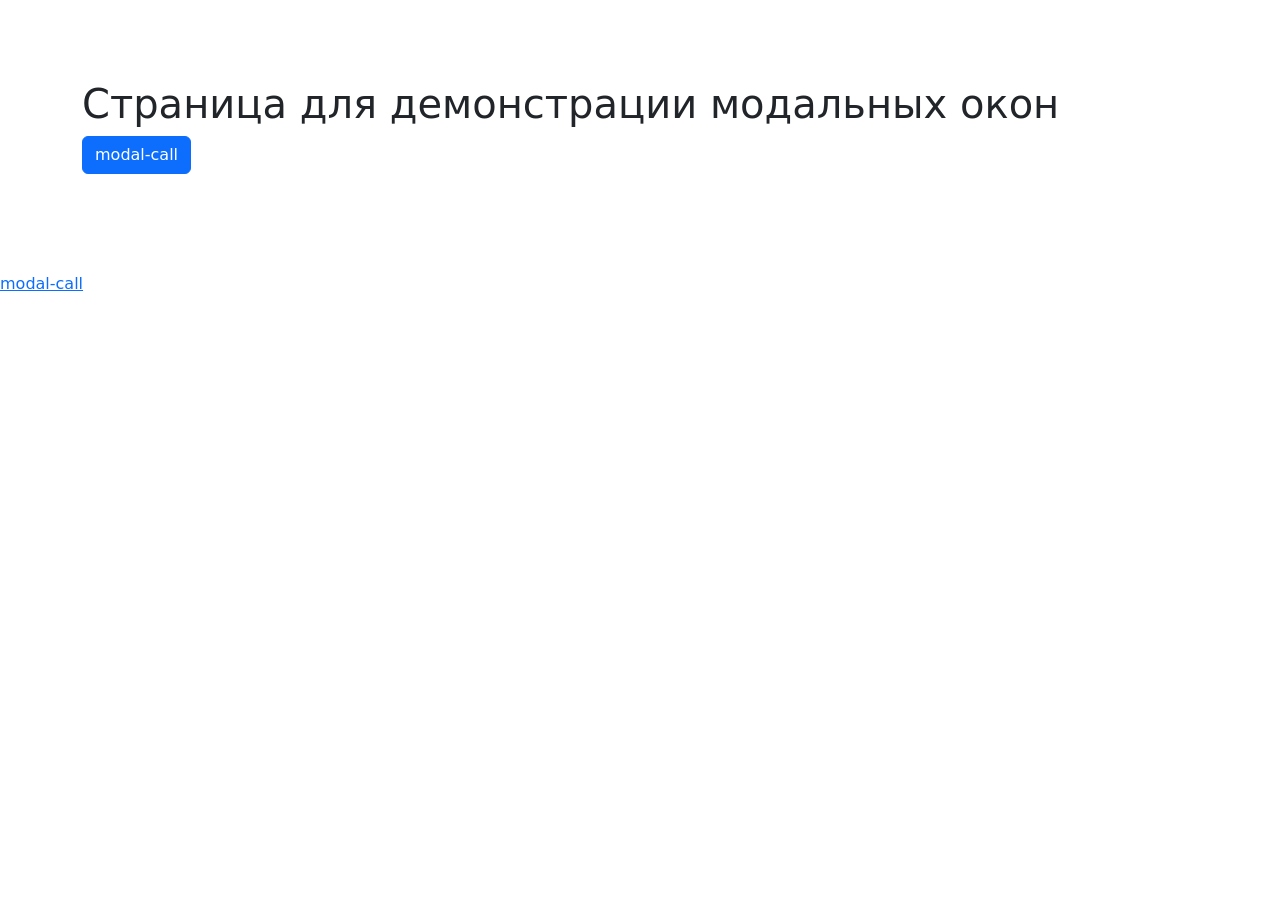
==== public/00-modal.html @ 49422bde "first commit" ====
<!DOCTYPE html>
<html lang="ru">
	<head>
		<meta charset="utf-8">
		<title>Модальные окна</title>
		<meta name="description" content="о чем страница">
		<meta http-equiv="X-UA-Compatible" content="IE=edge">
		<meta name="viewport" content="width=device-width,initial-scale=1.0,  shrink-to-fit=no">
		<link type="image/ico" href="img/favicon.ico" rel="shortcut icon"><meta name="format-detection" content="telephone=no"> 
		<link href="libs/swiper/swiper-bundle.min.css" rel="stylesheet"/>
		<link href="libs/@fancyapps/ui/fancybox.css" rel="stylesheet"/>
		<link href="css/main.min.css" rel="stylesheet"/>
	</head>
	<body>
		<div class="main-wrapper">
			<main>
				<div class="section container">
					<h1>Страница для  демонстрации модальных окон</h1>
					<div class="row">
												<div class="col-auto mb-2"><a class="btn btn-primary" href="#" data-src="modal-call" data-fancybox="modal">modal-call</a></div>
					</div>
				</div>
			</main>
		</div>
		<!--  start modals--><a class="link-modal-js" href="modal-call">modal-call </a>
		<div id="modal-call" style="display: none">
			<div class="modal-win">
				<div class="form-wrap">
					<form>
						<div class="text-center">
							<div class="form-wrap__title form-data h3 ttu">Обратный звонок
							</div>
							<p class="after-headline">Заполните заявку и&nbsp;мы&nbsp;с&nbsp;Вами свяжемся в&nbsp;течение 15&nbsp;минут</p>
						</div>
						<div class="form-wrap__input-wrap form-group"><input class="form-wrap__input form-control" name="text" type="text" placeholder="Ваше Имя" required="required"/> 
						</div>
						<!-- +e.input-wrap-->
						<button class="form-wrap__btn btn" type="submit"> 
						</button>
						<div class="form-wrap__policy">
							<label class="custom-input form-check"><input class="custom-input__input form-check-input" name="checkbox" type="checkbox" checked="checked"/><small class="custom-input__text text-secondary">Согласен на обработку и хранение моих персональных данных в соответствии с условиями</small>
							</label>
						</div>
					</form>
				</div>
			</div>
		</div>
		<!-- #modal-call-->
		<!-- end modals-->
		<script src="libs/jquery/jquery.min.js"></script>
		<script src="libs/@fancyapps/ui/fancybox.umd.js"> </script>
		<script src="libs/swiper/swiper-bundle.min.js"> </script>
		<script src="libs/inputmask/inputmask.min.js"> </script>
		<script src="js/common.js"></script>
	</body>
</html>
---- public/css/main.min.css ----
@charset "UTF-8";.icon{fill:currentColor;display:inline-block;height:1em;width:1em}.icon-basket{font-size:2.4rem;width:.9166666667em}.icon-check{font-size:2.7rem;width:1em}.icon-fb,.icon-instagram{font-size:2.4rem;width:1em}.icon-telegram,.icon-viber{font-size:1.6rem;width:1em}.icon-vk{font-size:2.4rem;width:1em}.icon-whatsapp{font-size:1.6rem;width:1em}:root,[data-bs-theme=light]{--bs-blue:#0d6efd;--bs-indigo:#6610f2;--bs-purple:#6f42c1;--bs-pink:#d63384;--bs-red:#dc3545;--bs-orange:#fd7e14;--bs-yellow:#ffc107;--bs-green:#198754;--bs-teal:#20c997;--bs-cyan:#0dcaf0;--bs-black:#000;--bs-white:#fff;--bs-gray:#6c757d;--bs-gray-dark:#343a40;--bs-gray-100:#f8f9fa;--bs-gray-200:#e9ecef;--bs-gray-300:#dee2e6;--bs-gray-400:#ced4da;--bs-gray-500:#adb5bd;--bs-gray-600:#6c757d;--bs-gray-700:#495057;--bs-gray-800:#343a40;--bs-gray-900:#212529;--bs-primary:#0d6efd;--bs-secondary:#6c757d;--bs-success:#198754;--bs-info:#0dcaf0;--bs-warning:#ffc107;--bs-danger:#dc3545;--bs-light:#f8f9fa;--bs-dark:#212529;--bs-primary-rgb:13,110,253;--bs-secondary-rgb:108,117,125;--bs-success-rgb:25,135,84;--bs-info-rgb:13,202,240;--bs-warning-rgb:255,193,7;--bs-danger-rgb:220,53,69;--bs-light-rgb:248,249,250;--bs-dark-rgb:33,37,41;--bs-primary-text:#0a58ca;--bs-secondary-text:#6c757d;--bs-success-text:#146c43;--bs-info-text:#087990;--bs-warning-text:#997404;--bs-danger-text:#b02a37;--bs-light-text:#6c757d;--bs-dark-text:#495057;--bs-primary-bg-subtle:#cfe2ff;--bs-secondary-bg-subtle:#f8f9fa;--bs-success-bg-subtle:#d1e7dd;--bs-info-bg-subtle:#cff4fc;--bs-warning-bg-subtle:#fff3cd;--bs-danger-bg-subtle:#f8d7da;--bs-light-bg-subtle:#fcfcfd;--bs-dark-bg-subtle:#ced4da;--bs-primary-border-subtle:#9ec5fe;--bs-secondary-border-subtle:#e9ecef;--bs-success-border-subtle:#a3cfbb;--bs-info-border-subtle:#9eeaf9;--bs-warning-border-subtle:#ffe69c;--bs-danger-border-subtle:#f1aeb5;--bs-light-border-subtle:#e9ecef;--bs-dark-border-subtle:#adb5bd;--bs-white-rgb:255,255,255;--bs-black-rgb:0,0,0;--bs-body-color-rgb:33,37,41;--bs-font-sans-serif:"roboto",system-ui,-apple-system,"Segoe UI",Roboto,"Helvetica Neue",Arial,"Noto Sans","Liberation Sans",sans-serif,"Apple Color Emoji","Segoe UI Emoji","Segoe UI Symbol","Noto Color Emoji";--bs-font-monospace:SFMono-Regular,Menlo,Monaco,Consolas,"Liberation Mono","Courier New",monospace;--bs-gradient:linear-gradient(180deg,hsla(0,0%,100%,.15),hsla(0,0%,100%,0));--bs-body-font-family:var(--bs-font-sans-serif);--bs-body-font-size:1rem;--bs-body-font-weight:400;--bs-body-line-height:1.5;--bs-body-color:#212529;--bs-emphasis-color-rgb:0,0,0;--bs-secondary-color:rgba(33,37,41,.75);--bs-secondary-color-rgb:33,37,41;--bs-secondary-bg:#e9ecef;--bs-secondary-bg-rgb:233,236,239;--bs-tertiary-color:rgba(33,37,41,.5);--bs-tertiary-color-rgb:33,37,41;--bs-tertiary-bg:#f8f9fa;--bs-tertiary-bg-rgb:248,249,250;--bs-body-bg:#fff;--bs-body-bg-rgb:255,255,255;--bs-link-color:#0d6efd;--bs-link-color-rgb:13,110,253;--bs-link-decoration:underline;--bs-link-hover-color:#0a58ca;--bs-link-hover-color-rgb:10,88,202;--bs-code-color:#d63384;--bs-border-width:1px;--bs-border-style:solid;--bs-border-color:#dee2e6;--bs-border-color-translucent:rgba(0,0,0,.175);--bs-border-radius:0.375rem;--bs-border-radius-sm:0.25rem;--bs-border-radius-lg:0.5rem;--bs-border-radius-xl:1rem;--bs-border-radius-2xl:2rem;--bs-border-radius-pill:50rem;--bs-box-shadow:0 0.5rem 1rem rgba(var(--bs-body-color-rgb),0.15);--bs-box-shadow-sm:0 0.125rem 0.25rem rgba(var(--bs-body-color-rgb),0.075);--bs-box-shadow-lg:0 1rem 3rem rgba(var(--bs-body-color-rgb),0.175);--bs-box-shadow-inset:inset 0 1px 2px rgba(var(--bs-body-color-rgb),0.075);--bs-emphasis-color:#000;--bs-form-control-bg:var(--bs-body-bg);--bs-form-control-disabled-bg:var(--bs-secondary-bg);--bs-highlight-bg:#fff3cd;--bs-breakpoint-xs:0;--bs-breakpoint-sm:576px;--bs-breakpoint-md:768px;--bs-breakpoint-lg:992px;--bs-breakpoint-xl:1200px;--bs-breakpoint-xxl:1400px}[data-bs-theme=dark]{--bs-body-color:#adb5bd;--bs-body-color-rgb:173,181,189;--bs-body-bg:#212529;--bs-body-bg-rgb:33,37,41;--bs-emphasis-color:#f8f9fa;--bs-emphasis-color-rgb:248,249,250;--bs-secondary-color:rgba(173,181,189,.75);--bs-secondary-color-rgb:173,181,189;--bs-secondary-bg:#343a40;--bs-secondary-bg-rgb:52,58,64;--bs-tertiary-color:rgba(173,181,189,.5);--bs-tertiary-color-rgb:173,181,189;--bs-tertiary-bg:#2b3035;--bs-tertiary-bg-rgb:43,48,53;--bs-emphasis-color:#fff;--bs-primary-text:#6ea8fe;--bs-secondary-text:#dee2e6;--bs-success-text:#75b798;--bs-info-text:#6edff6;--bs-warning-text:#ffda6a;--bs-danger-text:#ea868f;--bs-light-text:#f8f9fa;--bs-dark-text:#dee2e6;--bs-primary-bg-subtle:#031633;--bs-secondary-bg-subtle:#212529;--bs-success-bg-subtle:#051b11;--bs-info-bg-subtle:#032830;--bs-warning-bg-subtle:#332701;--bs-danger-bg-subtle:#2c0b0e;--bs-light-bg-subtle:#343a40;--bs-dark-bg-subtle:#1a1d20;--bs-primary-border-subtle:#084298;--bs-secondary-border-subtle:#495057;--bs-success-border-subtle:#0f5132;--bs-info-border-subtle:#055160;--bs-warning-border-subtle:#664d03;--bs-danger-border-subtle:#842029;--bs-light-border-subtle:#495057;--bs-dark-border-subtle:#343a40;--bs-heading-color:#fff;--bs-link-color:#6ea8fe;--bs-link-hover-color:#9ec5fe;--bs-link-color-rgb:110,168,254;--bs-link-hover-color-rgb:158,197,254;--bs-code-color:#e685b5;--bs-border-color:#495057;--bs-border-color-translucent:hsla(0,0%,100%,.15)}*,:after,:before{box-sizing:border-box}body{-webkit-text-size-adjust:100%;-webkit-tap-highlight-color:rgba(0,0,0,0);background-color:var(--bs-body-bg);color:var(--bs-body-color);font-family:var(--bs-body-font-family);font-size:var(--bs-body-font-size);font-weight:var(--bs-body-font-weight);line-height:var(--bs-body-line-height);margin:0;text-align:var(--bs-body-text-align)}hr{border:0;border-top:var(--bs-border-width) solid;color:inherit;margin:1rem 0;opacity:.25}.h1,.h2,.h3,.h4,.h5,.h6,h1,h2,h3,h4,h5,h6{color:var(--bs-heading-color,inherit);font-weight:500;line-height:1.2;margin-bottom:.5rem;margin-top:0}.h1,h1{font-size:calc(1.375rem + 1.5vw)}.h2,h2{font-size:calc(1.325rem + .9vw)}.h3,h3{font-size:calc(1.3rem + .6vw)}.h4,h4{font-size:calc(1.275rem + .3vw)}.h5,h5{font-size:1.25rem}.h6,h6{font-size:1rem}p{margin-bottom:1rem;margin-top:0}abbr[title]{cursor:help;-webkit-text-decoration:underline dotted;text-decoration:underline dotted;-webkit-text-decoration-skip-ink:none;text-decoration-skip-ink:none}address{font-style:normal;line-height:inherit;margin-bottom:1rem}ol,ul{padding-left:2rem}dl,ol,ul{margin-bottom:1rem;margin-top:0}ol ol,ol ul,ul ol,ul ul{margin-bottom:0}dt{font-weight:700}dd{margin-bottom:.5rem;margin-left:0}blockquote{margin:0 0 1rem}b,strong{font-weight:bolder}.small,small{font-size:.875em}.mark,mark{background-color:var(--bs-highlight-bg);padding:.1875em}sub,sup{font-size:.75em;line-height:0;position:relative;vertical-align:baseline}sub{bottom:-.25em}sup{top:-.5em}a{color:rgba(var(--bs-link-color-rgb),var(--bs-link-opacity,1));text-decoration:underline}a:hover{--bs-link-color-rgb:var(--bs-link-hover-color-rgb)}a:not([href]):not([class]),a:not([href]):not([class]):hover{color:inherit;text-decoration:none}code,kbd,pre,samp{font-family:var(--bs-font-monospace);font-size:1em}pre{display:block;font-size:.875em;margin-bottom:1rem;margin-top:0;overflow:auto}pre code{color:inherit;font-size:inherit;word-break:normal}code{word-wrap:break-word;color:var(--bs-code-color);font-size:.875em}a>code{color:inherit}kbd{background-color:var(--bs-body-color);border-radius:.25rem;color:var(--bs-body-bg);font-size:.875em;padding:.1875rem .375rem}kbd kbd{font-size:1em;padding:0}figure{margin:0 0 1rem}img,svg{vertical-align:middle}table{border-collapse:collapse;caption-side:bottom}caption{color:var(--bs-secondary-color);padding-bottom:.5rem;padding-top:.5rem;text-align:left}th{text-align:inherit;text-align:-webkit-match-parent}tbody,td,tfoot,th,thead,tr{border:0 solid;border-color:inherit}label{display:inline-block}button{border-radius:0}button:focus:not(:focus-visible){outline:0}button,input,optgroup,select,textarea{font-family:inherit;font-size:inherit;line-height:inherit;margin:0}button,select{text-transform:none}[role=button]{cursor:pointer}select{word-wrap:normal}select:disabled{opacity:1}[list]:not([type=date]):not([type=datetime-local]):not([type=month]):not([type=week]):not([type=time])::-webkit-calendar-picker-indicator{display:none!important}[type=button],[type=reset],[type=submit],button{-webkit-appearance:button}[type=button]:not(:disabled),[type=reset]:not(:disabled),[type=submit]:not(:disabled),button:not(:disabled){cursor:pointer}::-moz-focus-inner{border-style:none;padding:0}textarea{resize:vertical}fieldset{border:0;margin:0;min-width:0;padding:0}legend{float:left;font-size:calc(1.275rem + .3vw);line-height:inherit;margin-bottom:.5rem;padding:0;width:100%}legend+*{clear:left}::-webkit-datetime-edit-day-field,::-webkit-datetime-edit-fields-wrapper,::-webkit-datetime-edit-hour-field,::-webkit-datetime-edit-minute,::-webkit-datetime-edit-month-field,::-webkit-datetime-edit-text,::-webkit-datetime-edit-year-field{padding:0}::-webkit-inner-spin-button{height:auto}[type=search]{-webkit-appearance:textfield;outline-offset:-2px}::-webkit-search-decoration{-webkit-appearance:none}::-webkit-color-swatch-wrapper{padding:0}::-webkit-file-upload-button{-webkit-appearance:button;font:inherit}::file-selector-button{-webkit-appearance:button;font:inherit}output{display:inline-block}iframe{border:0}summary{cursor:pointer;display:list-item}progress{vertical-align:baseline}[hidden]{display:none!important}.lead{font-size:1.25rem;font-weight:300}.display-1{font-size:calc(1.625rem + 4.5vw);font-weight:300;line-height:1.2}.display-2{font-size:calc(1.575rem + 3.9vw);font-weight:300;line-height:1.2}.display-3{font-size:calc(1.525rem + 3.3vw);font-weight:300;line-height:1.2}.display-4{font-size:calc(1.475rem + 2.7vw);font-weight:300;line-height:1.2}.display-5{font-size:calc(1.425rem + 2.1vw);font-weight:300;line-height:1.2}.display-6{font-size:calc(1.375rem + 1.5vw);font-weight:300;line-height:1.2}.list-inline,.list-unstyled{list-style:none;padding-left:0}.list-inline-item{display:inline-block}.list-inline-item:not(:last-child){margin-right:.5rem}.initialism{font-size:.875em;text-transform:uppercase}.blockquote{font-size:1.25rem;margin-bottom:1rem}.blockquote>:last-child{margin-bottom:0}.blockquote-footer{color:#6c757d;font-size:.875em;margin-bottom:1rem;margin-top:-1rem}.blockquote-footer:before{content:"— "}.container,.container-fluid,.container-lg,.container-md,.container-sm,.container-xl,.container-xxl{--bs-gutter-x:1.5rem;--bs-gutter-y:0;margin-left:auto;margin-right:auto;padding-left:calc(var(--bs-gutter-x)*.5);padding-right:calc(var(--bs-gutter-x)*.5);width:100%}.row{--bs-gutter-x:1.5rem;--bs-gutter-y:0;display:flex;flex-wrap:wrap;margin-left:calc(var(--bs-gutter-x)*-.5);margin-right:calc(var(--bs-gutter-x)*-.5);margin-top:calc(var(--bs-gutter-y)*-1)}.row>*{flex-shrink:0;margin-top:var(--bs-gutter-y);max-width:100%;padding-left:calc(var(--bs-gutter-x)*.5);padding-right:calc(var(--bs-gutter-x)*.5);width:100%}.col{flex:1 0 0%}.row-cols-auto>*{flex:0 0 auto;width:auto}.row-cols-1>*{flex:0 0 auto;width:100%}.row-cols-2>*{flex:0 0 auto;width:50%}.row-cols-3>*{flex:0 0 auto;width:33.3333333333%}.row-cols-4>*{flex:0 0 auto;width:25%}.row-cols-5>*{flex:0 0 auto;width:20%}.row-cols-6>*{flex:0 0 auto;width:16.6666666667%}.col-auto{flex:0 0 auto;width:auto}.col-1{flex:0 0 auto;width:8.33333333%}.col-2{flex:0 0 auto;width:16.66666667%}.col-3{flex:0 0 auto;width:25%}.col-4{flex:0 0 auto;width:33.33333333%}.col-5{flex:0 0 auto;width:41.66666667%}.col-6{flex:0 0 auto;width:50%}.col-7{flex:0 0 auto;width:58.33333333%}.col-8{flex:0 0 auto;width:66.66666667%}.col-9{flex:0 0 auto;width:75%}.col-10{flex:0 0 auto;width:83.33333333%}.col-11{flex:0 0 auto;width:91.66666667%}.col-12{flex:0 0 auto;width:100%}.offset-1{margin-left:8.33333333%}.offset-2{margin-left:16.66666667%}.offset-3{margin-left:25%}.offset-4{margin-left:33.33333333%}.offset-5{margin-left:41.66666667%}.offset-6{margin-left:50%}.offset-7{margin-left:58.33333333%}.offset-8{margin-left:66.66666667%}.offset-9{margin-left:75%}.offset-10{margin-left:83.33333333%}.offset-11{margin-left:91.66666667%}.g-0,.gx-0{--bs-gutter-x:0}.g-0,.gy-0{--bs-gutter-y:0}.g-1,.gx-1{--bs-gutter-x:0.25rem}.g-1,.gy-1{--bs-gutter-y:0.25rem}.g-2,.gx-2{--bs-gutter-x:0.5rem}.g-2,.gy-2{--bs-gutter-y:0.5rem}.g-3,.gx-3{--bs-gutter-x:1rem}.g-3,.gy-3{--bs-gutter-y:1rem}.g-4,.gx-4{--bs-gutter-x:1.5rem}.g-4,.gy-4{--bs-gutter-y:1.5rem}.g-5,.gx-5{--bs-gutter-x:3rem}.g-5,.gy-5{--bs-gutter-y:3rem}.form-label{margin-bottom:.5rem}.col-form-label{font-size:inherit;line-height:1.5;margin-bottom:0;padding-bottom:calc(.375rem + var(--bs-border-width));padding-top:calc(.375rem + var(--bs-border-width))}.col-form-label-lg{font-size:1.25rem;padding-bottom:calc(.5rem + var(--bs-border-width));padding-top:calc(.5rem + var(--bs-border-width))}.col-form-label-sm{font-size:.875rem;padding-bottom:calc(.25rem + var(--bs-border-width));padding-top:calc(.25rem + var(--bs-border-width))}.form-text{color:var(--bs-secondary-color);font-size:.875em;margin-top:.25rem}.form-control{-webkit-appearance:none;-moz-appearance:none;appearance:none;background-clip:padding-box;background-color:var(--bs-form-control-bg);border:var(--bs-border-width) solid var(--bs-border-color);border-radius:.375rem;color:var(--bs-body-color);display:block;font-size:1rem;font-weight:400;line-height:1.5;padding:.375rem .75rem;transition:border-color .15s ease-in-out,box-shadow .15s ease-in-out;width:100%}.form-control[type=file]{overflow:hidden}.form-control[type=file]:not(:disabled):not([readonly]){cursor:pointer}.form-control:focus{background-color:var(--bs-form-control-bg);border-color:#86b7fe;box-shadow:0 0 0 .25rem rgba(13,110,253,.25);color:var(--bs-body-color);outline:0}.form-control::-webkit-date-and-time-value{height:1.5em}.form-control::-webkit-datetime-edit{display:block;padding:0}.form-control::-moz-placeholder{color:var(--bs-secondary-color);opacity:1}.form-control::placeholder{color:var(--bs-secondary-color);opacity:1}.form-control:disabled{background-color:var(--bs-form-control-disabled-bg);opacity:1}.form-control::-webkit-file-upload-button{-webkit-margin-end:.75rem;background-color:var(--bs-tertiary-bg);border:0 solid;border-color:inherit;border-inline-end-width:var(--bs-border-width);border-radius:0;color:var(--bs-body-color);margin:-.375rem -.75rem;margin-inline-end:.75rem;padding:.375rem .75rem;pointer-events:none;-webkit-transition:color .15s ease-in-out,background-color .15s ease-in-out,border-color .15s ease-in-out,box-shadow .15s ease-in-out;transition:color .15s ease-in-out,background-color .15s ease-in-out,border-color .15s ease-in-out,box-shadow .15s ease-in-out}.form-control::file-selector-button{-webkit-margin-end:.75rem;background-color:var(--bs-tertiary-bg);border:0 solid;border-color:inherit;border-inline-end-width:var(--bs-border-width);border-radius:0;color:var(--bs-body-color);margin:-.375rem -.75rem;margin-inline-end:.75rem;padding:.375rem .75rem;pointer-events:none;transition:color .15s ease-in-out,background-color .15s ease-in-out,border-color .15s ease-in-out,box-shadow .15s ease-in-out}.form-control:hover:not(:disabled):not([readonly])::-webkit-file-upload-button{background-color:var(--bs-secondary-bg)}.form-control:hover:not(:disabled):not([readonly])::file-selector-button{background-color:var(--bs-secondary-bg)}.form-control-plaintext{background-color:transparent;border:solid transparent;border-width:var(--bs-border-width) 0;color:var(--bs-body-color);display:block;line-height:1.5;margin-bottom:0;padding:.375rem 0;width:100%}.form-control-plaintext:focus{outline:0}.form-control-plaintext.form-control-lg,.form-control-plaintext.form-control-sm{padding-left:0;padding-right:0}.form-control-sm{border-radius:.25rem;font-size:.875rem;min-height:calc(1.5em + .5rem + var(--bs-border-width)*2);padding:.25rem .5rem}.form-control-sm::-webkit-file-upload-button{-webkit-margin-end:.5rem;margin:-.25rem -.5rem;margin-inline-end:.5rem;padding:.25rem .5rem}.form-control-sm::file-selector-button{-webkit-margin-end:.5rem;margin:-.25rem -.5rem;margin-inline-end:.5rem;padding:.25rem .5rem}.form-control-lg{border-radius:.5rem;font-size:1.25rem;min-height:calc(1.5em + 1rem + var(--bs-border-width)*2);padding:.5rem 1rem}.form-control-lg::-webkit-file-upload-button{-webkit-margin-end:1rem;margin:-.5rem -1rem;margin-inline-end:1rem;padding:.5rem 1rem}.form-control-lg::file-selector-button{-webkit-margin-end:1rem;margin:-.5rem -1rem;margin-inline-end:1rem;padding:.5rem 1rem}textarea.form-control{min-height:calc(1.5em + .75rem + var(--bs-border-width)*2)}textarea.form-control-sm{min-height:calc(1.5em + .5rem + var(--bs-border-width)*2)}textarea.form-control-lg{min-height:calc(1.5em + 1rem + var(--bs-border-width)*2)}.form-control-color{height:calc(1.5em + .75rem + var(--bs-border-width)*2);padding:.375rem;width:3rem}.form-control-color:not(:disabled):not([readonly]){cursor:pointer}.form-control-color::-moz-color-swatch{border:0!important;border-radius:.375rem}.form-control-color::-webkit-color-swatch{border-radius:.375rem}.form-control-color.form-control-sm{height:calc(1.5em + .5rem + var(--bs-border-width)*2)}.form-control-color.form-control-lg{height:calc(1.5em + 1rem + var(--bs-border-width)*2)}.form-select,.select2-container--default .select2-selection--single{--bs-form-select-bg-img:url("data:image/svg+xml;charset=utf-8,%3Csvg xmlns='http://www.w3.org/2000/svg' viewBox='0 0 16 16'%3E%3Cpath fill='none' stroke='%23343a40' stroke-linecap='round' stroke-linejoin='round' stroke-width='2' d='m2 5 6 6 6-6'/%3E%3C/svg%3E");-moz-padding-start:calc(.75rem - 3px);-webkit-appearance:none;-moz-appearance:none;appearance:none;background-color:var(--bs-form-control-bg);background-image:var(--bs-form-select-bg-img),var(--bs-form-select-bg-icon,none);background-position:right .75rem center;background-repeat:no-repeat;background-size:16px 12px;border:var(--bs-border-width) solid var(--bs-border-color);border-radius:.375rem;color:var(--bs-body-color);display:block;font-size:1rem;font-weight:400;line-height:1.5;padding:.375rem 2.25rem .375rem .75rem;transition:border-color .15s ease-in-out,box-shadow .15s ease-in-out;width:100%}.form-select:focus,.select2-container--default .select2-selection--single:focus{border-color:#86b7fe;box-shadow:0 0 0 .25rem rgba(13,110,253,.25);outline:0}.form-select[multiple],.form-select[size]:not([size="1"]),.select2-container--default [multiple].select2-selection--single,.select2-container--default [size].select2-selection--single:not([size="1"]){background-image:none;padding-right:.75rem}.form-select:disabled,.select2-container--default .select2-selection--single:disabled{background-color:var(--bs-form-control-disabled-bg)}.form-select:-moz-focusring,.select2-container--default .select2-selection--single:-moz-focusring{color:transparent;text-shadow:0 0 0 var(--bs-body-color)}.form-select-sm{border-radius:.25rem;font-size:.875rem;padding-bottom:.25rem;padding-left:.5rem;padding-top:.25rem}.form-select-lg{border-radius:.5rem;font-size:1.25rem;padding-bottom:.5rem;padding-left:1rem;padding-top:.5rem}.select2-container--default [data-bs-theme=dark] .select2-selection--single,[data-bs-theme=dark] .form-select,[data-bs-theme=dark] .select2-container--default .select2-selection--single{--bs-form-select-bg-img:url("data:image/svg+xml;charset=utf-8,%3Csvg xmlns='http://www.w3.org/2000/svg' viewBox='0 0 16 16'%3E%3Cpath fill='none' stroke='%23adb5bd' stroke-linecap='round' stroke-linejoin='round' stroke-width='2' d='m2 5 6 6 6-6'/%3E%3C/svg%3E")}.form-check{display:block;margin-bottom:.125rem;min-height:1.5rem;padding-left:1.5em}.form-check .form-check-input{float:left;margin-left:-1.5em}.form-check-reverse{padding-left:0;padding-right:1.5em;text-align:right}.form-check-reverse .form-check-input{float:right;margin-left:0;margin-right:-1.5em}.form-check-input{--bs-form-check-bg:var(--bs-form-control-bg);color-adjust:exact;-webkit-appearance:none;-moz-appearance:none;appearance:none;background-color:var(--bs-form-check-bg);background-image:var(--bs-form-check-bg-image);background-position:50%;background-repeat:no-repeat;background-size:contain;border:var(--bs-border-width) solid var(--bs-border-color);height:1em;margin-top:.25em;-webkit-print-color-adjust:exact;print-color-adjust:exact;vertical-align:top;width:1em}.form-check-input[type=checkbox]{border-radius:.25em}.form-check-input[type=radio]{border-radius:50%}.form-check-input:active{filter:brightness(90%)}.form-check-input:focus{border-color:#86b7fe;box-shadow:0 0 0 .25rem rgba(13,110,253,.25);outline:0}.form-check-input:checked{background-color:#0d6efd;border-color:#0d6efd}.form-check-input:checked[type=checkbox]{--bs-form-check-bg-image:url("data:image/svg+xml;charset=utf-8,%3Csvg xmlns='http://www.w3.org/2000/svg' viewBox='0 0 20 20'%3E%3Cpath fill='none' stroke='%23fff' stroke-linecap='round' stroke-linejoin='round' stroke-width='3' d='m6 10 3 3 6-6'/%3E%3C/svg%3E")}.form-check-input:checked[type=radio]{--bs-form-check-bg-image:url("data:image/svg+xml;charset=utf-8,%3Csvg xmlns='http://www.w3.org/2000/svg' viewBox='-4 -4 8 8'%3E%3Ccircle r='2' fill='%23fff'/%3E%3C/svg%3E")}.form-check-input[type=checkbox]:indeterminate{--bs-form-check-bg-image:url("data:image/svg+xml;charset=utf-8,%3Csvg xmlns='http://www.w3.org/2000/svg' viewBox='0 0 20 20'%3E%3Cpath fill='none' stroke='%23fff' stroke-linecap='round' stroke-linejoin='round' stroke-width='3' d='M6 10h8'/%3E%3C/svg%3E");background-color:#0d6efd;border-color:#0d6efd}.form-check-input:disabled{filter:none;opacity:.5;pointer-events:none}.form-check-input:disabled~.form-check-label,.form-check-input[disabled]~.form-check-label{cursor:default;opacity:.5}.form-switch{padding-left:2.5em}.form-switch .form-check-input{--bs-form-switch-bg:url("data:image/svg+xml;charset=utf-8,%3Csvg xmlns='http://www.w3.org/2000/svg' viewBox='-4 -4 8 8'%3E%3Ccircle r='3' fill='rgba(0, 0, 0, 0.25)'/%3E%3C/svg%3E");background-image:var(--bs-form-switch-bg);background-position:0;border-radius:2em;margin-left:-2.5em;transition:background-position .15s ease-in-out;width:2em}.form-switch .form-check-input:focus{--bs-form-switch-bg:url("data:image/svg+xml;charset=utf-8,%3Csvg xmlns='http://www.w3.org/2000/svg' viewBox='-4 -4 8 8'%3E%3Ccircle r='3' fill='%2386b7fe'/%3E%3C/svg%3E")}.form-switch .form-check-input:checked{--bs-form-switch-bg:url("data:image/svg+xml;charset=utf-8,%3Csvg xmlns='http://www.w3.org/2000/svg' viewBox='-4 -4 8 8'%3E%3Ccircle r='3' fill='%23fff'/%3E%3C/svg%3E");background-position:100%}.form-switch.form-check-reverse{padding-left:0;padding-right:2.5em}.form-switch.form-check-reverse .form-check-input{margin-left:0;margin-right:-2.5em}.form-check-inline{display:inline-block;margin-right:1rem}.btn-check{clip:rect(0,0,0,0);pointer-events:none;position:absolute}.btn-check:disabled+.btn,.btn-check[disabled]+.btn{filter:none;opacity:.65;pointer-events:none}[data-bs-theme=dark] .form-switch .form-check-input:not(:checked):not(:focus){--bs-form-switch-bg:url("data:image/svg+xml;charset=utf-8,%3Csvg xmlns='http://www.w3.org/2000/svg' viewBox='-4 -4 8 8'%3E%3Ccircle r='3' fill='rgba(255, 255, 255, 0.25)'/%3E%3C/svg%3E")}.form-range{-webkit-appearance:none;-moz-appearance:none;appearance:none;background-color:transparent;height:1.5rem;padding:0;width:100%}.form-range:focus{outline:0}.form-range:focus::-webkit-slider-thumb{box-shadow:0 0 0 1px #fff,0 0 0 .25rem rgba(13,110,253,.25)}.form-range:focus::-moz-range-thumb{box-shadow:0 0 0 1px #fff,0 0 0 .25rem rgba(13,110,253,.25)}.form-range::-moz-focus-outer{border:0}.form-range::-webkit-slider-thumb{-webkit-appearance:none;appearance:none;background-color:#0d6efd;border:0;border-radius:1rem;height:1rem;margin-top:-.25rem;-webkit-transition:background-color .15s ease-in-out,border-color .15s ease-in-out,box-shadow .15s ease-in-out;transition:background-color .15s ease-in-out,border-color .15s ease-in-out,box-shadow .15s ease-in-out;width:1rem}.form-range::-webkit-slider-thumb:active{background-color:#b6d4fe}.form-range::-webkit-slider-runnable-track{background-color:var(--bs-tertiary-bg);border-color:transparent;border-radius:1rem;color:transparent;cursor:pointer;height:.5rem;width:100%}.form-range::-moz-range-thumb{-moz-appearance:none;appearance:none;background-color:#0d6efd;border:0;border-radius:1rem;height:1rem;-moz-transition:background-color .15s ease-in-out,border-color .15s ease-in-out,box-shadow .15s ease-in-out;transition:background-color .15s ease-in-out,border-color .15s ease-in-out,box-shadow .15s ease-in-out;width:1rem}.form-range::-moz-range-thumb:active{background-color:#b6d4fe}.form-range::-moz-range-track{background-color:var(--bs-tertiary-bg);border-color:transparent;border-radius:1rem;color:transparent;cursor:pointer;height:.5rem;width:100%}.form-range:disabled{pointer-events:none}.form-range:disabled::-webkit-slider-thumb{background-color:var(--bs-secondary-color)}.form-range:disabled::-moz-range-thumb{background-color:var(--bs-secondary-color)}.form-floating{position:relative}.form-floating:before:not(.form-control:disabled){background-color:var(--bs-form-control-bg);border-radius:.375rem;content:"";height:1.875em;left:var(--bs-border-width);position:absolute;top:var(--bs-border-width);width:calc(100% - 1.125em - .5625rem)}.form-floating>.form-control,.form-floating>.form-control-plaintext,.form-floating>.form-select,.select2-container--default .form-floating>.select2-selection--single{height:calc(3.5rem + var(--bs-border-width)*2);line-height:1.25}.form-floating>label{border:var(--bs-border-width) solid transparent;height:100%;left:0;overflow:hidden;padding:1rem .75rem;pointer-events:none;position:absolute;text-align:start;text-overflow:ellipsis;top:0;transform-origin:0 0;transition:opacity .1s ease-in-out,transform .1s ease-in-out;white-space:nowrap;width:100%}.form-floating>.form-control,.form-floating>.form-control-plaintext{padding:1rem .75rem}.form-floating>.form-control-plaintext::-moz-placeholder,.form-floating>.form-control::-moz-placeholder{color:transparent}.form-floating>.form-control-plaintext::placeholder,.form-floating>.form-control::placeholder{color:transparent}.form-floating>.form-control-plaintext:not(:-moz-placeholder-shown),.form-floating>.form-control:not(:-moz-placeholder-shown){padding-bottom:.625rem;padding-top:1.625rem}.form-floating>.form-control-plaintext:focus,.form-floating>.form-control-plaintext:not(:placeholder-shown),.form-floating>.form-control:focus,.form-floating>.form-control:not(:placeholder-shown){padding-bottom:.625rem;padding-top:1.625rem}.form-floating>.form-control-plaintext:-webkit-autofill,.form-floating>.form-control:-webkit-autofill{padding-bottom:.625rem;padding-top:1.625rem}.form-floating>.form-select,.select2-container--default .form-floating>.select2-selection--single{padding-bottom:.625rem;padding-top:1.625rem}.form-floating>.form-control:not(:-moz-placeholder-shown)~label{opacity:.65;transform:scale(.85) translateY(-.5rem) translateX(.15rem)}.form-floating>.form-control-plaintext~label,.form-floating>.form-control:focus~label,.form-floating>.form-control:not(:placeholder-shown)~label,.form-floating>.form-select~label,.select2-container--default .form-floating>.select2-selection--single~label{opacity:.65;transform:scale(.85) translateY(-.5rem) translateX(.15rem)}.form-floating>.form-control:-webkit-autofill~label{opacity:.65;transform:scale(.85) translateY(-.5rem) translateX(.15rem)}.form-floating>.form-control-plaintext~label{border-width:var(--bs-border-width) 0}.form-floating>.form-control:disabled~label{color:#6c757d}.input-group{align-items:stretch;display:flex;flex-wrap:wrap;position:relative;width:100%}.input-group>.form-control,.input-group>.form-floating,.input-group>.form-select,.select2-container--default .input-group>.select2-selection--single{flex:1 1 auto;min-width:0;position:relative;width:1%}.input-group>.form-control:focus,.input-group>.form-floating:focus-within,.input-group>.form-select:focus,.select2-container--default .input-group>.select2-selection--single:focus{z-index:5}.input-group .btn{position:relative;z-index:2}.input-group .btn:focus{z-index:5}.input-group-text{align-items:center;background-color:var(--bs-tertiary-bg);border:var(--bs-border-width) solid var(--bs-border-color);border-radius:.375rem;color:var(--bs-body-color);display:flex;font-size:1rem;font-weight:400;line-height:1.5;padding:.375rem .75rem;text-align:center;white-space:nowrap}.input-group-lg>.btn,.input-group-lg>.form-control,.input-group-lg>.form-select,.input-group-lg>.input-group-text,.select2-container--default .input-group-lg>.select2-selection--single{border-radius:.5rem;font-size:1.25rem;padding:.5rem 1rem}.input-group-sm>.btn,.input-group-sm>.form-control,.input-group-sm>.form-select,.input-group-sm>.input-group-text,.select2-container--default .input-group-sm>.select2-selection--single{border-radius:.25rem;font-size:.875rem;padding:.25rem .5rem}.input-group-lg>.form-select,.input-group-sm>.form-select,.select2-container--default .input-group-lg>.select2-selection--single,.select2-container--default .input-group-sm>.select2-selection--single{padding-right:3rem}.input-group.has-validation>.dropdown-toggle:nth-last-child(n+4),.input-group.has-validation>.form-floating:nth-last-child(n+3)>.form-control,.input-group.has-validation>.form-floating:nth-last-child(n+3)>.form-select,.input-group.has-validation>:nth-last-child(n+3):not(.dropdown-toggle):not(.dropdown-menu):not(.form-floating),.input-group:not(.has-validation)>.dropdown-toggle:nth-last-child(n+3),.input-group:not(.has-validation)>.form-floating:not(:last-child)>.form-control,.input-group:not(.has-validation)>.form-floating:not(:last-child)>.form-select,.input-group:not(.has-validation)>:not(:last-child):not(.dropdown-toggle):not(.dropdown-menu):not(.form-floating),.select2-container--default .input-group.has-validation>.form-floating:nth-last-child(n+3)>.select2-selection--single,.select2-container--default .input-group:not(.has-validation)>.form-floating:not(:last-child)>.select2-selection--single{border-bottom-right-radius:0;border-top-right-radius:0}.input-group>:not(:first-child):not(.dropdown-menu):not(.valid-tooltip):not(.valid-feedback):not(.invalid-tooltip):not(.invalid-feedback){border-bottom-left-radius:0;border-top-left-radius:0;margin-left:calc(var(--bs-border-width)*-1)}.input-group>.form-floating:not(:first-child)>.form-control,.input-group>.form-floating:not(:first-child)>.form-select,.select2-container--default .input-group>.form-floating:not(:first-child)>.select2-selection--single{border-bottom-left-radius:0;border-top-left-radius:0}.valid-feedback{color:var(--bs-success-text);display:none;font-size:.875em;margin-top:.25rem;width:100%}.valid-tooltip{background-color:var(--bs-success);border-radius:var(--bs-border-radius);color:#fff;display:none;font-size:.875rem;margin-top:.1rem;max-width:100%;padding:.25rem .5rem;position:absolute;top:100%;z-index:5}.is-valid~.valid-feedback,.is-valid~.valid-tooltip,.was-validated :valid~.valid-feedback,.was-validated :valid~.valid-tooltip{display:block}.form-control.is-valid,.was-validated .form-control:valid{background-image:url("data:image/svg+xml;charset=utf-8,%3Csvg xmlns='http://www.w3.org/2000/svg' viewBox='0 0 8 8'%3E%3Cpath fill='%23198754' d='M2.3 6.73.6 4.53c-.4-1.04.46-1.4 1.1-.8l1.1 1.4 3.4-3.8c.6-.63 1.6-.27 1.2.7l-4 4.6c-.43.5-.8.4-1.1.1z'/%3E%3C/svg%3E");background-position:right calc(.375em + .1875rem) center;background-repeat:no-repeat;background-size:calc(.75em + .375rem) calc(.75em + .375rem);border-color:var(--bs-success);padding-right:calc(1.5em + .75rem)}.form-control.is-valid:focus,.was-validated .form-control:valid:focus{border-color:var(--bs-success);box-shadow:0 0 0 .25rem rgba(var(--bs-success-rgb),.25)}.was-validated textarea.form-control:valid,textarea.form-control.is-valid{background-position:top calc(.375em + .1875rem) right calc(.375em + .1875rem);padding-right:calc(1.5em + .75rem)}.form-select.is-valid,.select2-container--default .is-valid.select2-selection--single,.select2-container--default .was-validated .select2-selection--single:valid,.was-validated .form-select:valid,.was-validated .select2-container--default .select2-selection--single:valid{border-color:var(--bs-success)}.form-select.is-valid:not([multiple]):not([size]),.form-select.is-valid:not([multiple])[size="1"],.select2-container--default .is-valid.select2-selection--single:not([multiple]):not([size]),.select2-container--default .is-valid.select2-selection--single:not([multiple])[size="1"],.select2-container--default .was-validated .select2-selection--single:valid:not([multiple]):not([size]),.select2-container--default .was-validated .select2-selection--single:valid:not([multiple])[size="1"],.was-validated .form-select:valid:not([multiple]):not([size]),.was-validated .form-select:valid:not([multiple])[size="1"],.was-validated .select2-container--default .select2-selection--single:valid:not([multiple]):not([size]),.was-validated .select2-container--default .select2-selection--single:valid:not([multiple])[size="1"]{--bs-form-select-bg-icon:url("data:image/svg+xml;charset=utf-8,%3Csvg xmlns='http://www.w3.org/2000/svg' viewBox='0 0 8 8'%3E%3Cpath fill='%23198754' d='M2.3 6.73.6 4.53c-.4-1.04.46-1.4 1.1-.8l1.1 1.4 3.4-3.8c.6-.63 1.6-.27 1.2.7l-4 4.6c-.43.5-.8.4-1.1.1z'/%3E%3C/svg%3E");background-position:right .75rem center,center right 2.25rem;background-size:16px 12px,calc(.75em + .375rem) calc(.75em + .375rem);padding-right:4.125rem}.form-select.is-valid:focus,.select2-container--default .is-valid.select2-selection--single:focus,.select2-container--default .was-validated .select2-selection--single:valid:focus,.was-validated .form-select:valid:focus,.was-validated .select2-container--default .select2-selection--single:valid:focus{border-color:var(--bs-success);box-shadow:0 0 0 .25rem rgba(var(--bs-success-rgb),.25)}.form-control-color.is-valid,.was-validated .form-control-color:valid{width:calc(3.75rem + 1.5em)}.form-check-input.is-valid,.was-validated .form-check-input:valid{border-color:var(--bs-success)}.form-check-input.is-valid:checked,.was-validated .form-check-input:valid:checked{background-color:var(--bs-success-text)}.form-check-input.is-valid:focus,.was-validated .form-check-input:valid:focus{box-shadow:0 0 0 .25rem rgba(var(--bs-success-rgb),.25)}.form-check-input.is-valid~.form-check-label,.was-validated .form-check-input:valid~.form-check-label{color:var(--bs-success-text)}.form-check-inline .form-check-input~.valid-feedback{margin-left:.5em}.input-group>.form-control:not(:focus).is-valid,.input-group>.form-floating:not(:focus-within).is-valid,.input-group>.form-select:not(:focus).is-valid,.select2-container--default .input-group>.select2-selection--single:not(:focus).is-valid,.select2-container--default .was-validated .input-group>.select2-selection--single:not(:focus):valid,.was-validated .input-group>.form-control:not(:focus):valid,.was-validated .input-group>.form-floating:not(:focus-within):valid,.was-validated .input-group>.form-select:not(:focus):valid,.was-validated .select2-container--default .input-group>.select2-selection--single:not(:focus):valid{z-index:3}.invalid-feedback{color:var(--bs-danger-text);display:none;font-size:.875em;margin-top:.25rem;width:100%}.invalid-tooltip{background-color:var(--bs-danger);border-radius:var(--bs-border-radius);color:#fff;display:none;font-size:.875rem;margin-top:.1rem;max-width:100%;padding:.25rem .5rem;position:absolute;top:100%;z-index:5}.is-invalid~.invalid-feedback,.is-invalid~.invalid-tooltip,.was-validated :invalid~.invalid-feedback,.was-validated :invalid~.invalid-tooltip{display:block}.form-control.is-invalid,.was-validated .form-control:invalid{background-image:url("data:image/svg+xml;charset=utf-8,%3Csvg xmlns='http://www.w3.org/2000/svg' width='12' height='12' fill='none' stroke='%23dc3545'%3E%3Ccircle cx='6' cy='6' r='4.5'/%3E%3Cpath stroke-linejoin='round' d='M5.8 3.6h.4L6 6.5z'/%3E%3Ccircle cx='6' cy='8.2' r='.6' fill='%23dc3545' stroke='none'/%3E%3C/svg%3E");background-position:right calc(.375em + .1875rem) center;background-repeat:no-repeat;background-size:calc(.75em + .375rem) calc(.75em + .375rem);border-color:var(--bs-danger);padding-right:calc(1.5em + .75rem)}.form-control.is-invalid:focus,.was-validated .form-control:invalid:focus{border-color:var(--bs-danger);box-shadow:0 0 0 .25rem rgba(var(--bs-danger-rgb),.25)}.was-validated textarea.form-control:invalid,textarea.form-control.is-invalid{background-position:top calc(.375em + .1875rem) right calc(.375em + .1875rem);padding-right:calc(1.5em + .75rem)}.form-select.is-invalid,.select2-container--default .is-invalid.select2-selection--single,.select2-container--default .was-validated .select2-selection--single:invalid,.was-validated .form-select:invalid,.was-validated .select2-container--default .select2-selection--single:invalid{border-color:var(--bs-danger)}.form-select.is-invalid:not([multiple]):not([size]),.form-select.is-invalid:not([multiple])[size="1"],.select2-container--default .is-invalid.select2-selection--single:not([multiple]):not([size]),.select2-container--default .is-invalid.select2-selection--single:not([multiple])[size="1"],.select2-container--default .was-validated .select2-selection--single:invalid:not([multiple]):not([size]),.select2-container--default .was-validated .select2-selection--single:invalid:not([multiple])[size="1"],.was-validated .form-select:invalid:not([multiple]):not([size]),.was-validated .form-select:invalid:not([multiple])[size="1"],.was-validated .select2-container--default .select2-selection--single:invalid:not([multiple]):not([size]),.was-validated .select2-container--default .select2-selection--single:invalid:not([multiple])[size="1"]{--bs-form-select-bg-icon:url("data:image/svg+xml;charset=utf-8,%3Csvg xmlns='http://www.w3.org/2000/svg' width='12' height='12' fill='none' stroke='%23dc3545'%3E%3Ccircle cx='6' cy='6' r='4.5'/%3E%3Cpath stroke-linejoin='round' d='M5.8 3.6h.4L6 6.5z'/%3E%3Ccircle cx='6' cy='8.2' r='.6' fill='%23dc3545' stroke='none'/%3E%3C/svg%3E");background-position:right .75rem center,center right 2.25rem;background-size:16px 12px,calc(.75em + .375rem) calc(.75em + .375rem);padding-right:4.125rem}.form-select.is-invalid:focus,.select2-container--default .is-invalid.select2-selection--single:focus,.select2-container--default .was-validated .select2-selection--single:invalid:focus,.was-validated .form-select:invalid:focus,.was-validated .select2-container--default .select2-selection--single:invalid:focus{border-color:var(--bs-danger);box-shadow:0 0 0 .25rem rgba(var(--bs-danger-rgb),.25)}.form-control-color.is-invalid,.was-validated .form-control-color:invalid{width:calc(3.75rem + 1.5em)}.form-check-input.is-invalid,.was-validated .form-check-input:invalid{border-color:var(--bs-danger)}.form-check-input.is-invalid:checked,.was-validated .form-check-input:invalid:checked{background-color:var(--bs-danger-text)}.form-check-input.is-invalid:focus,.was-validated .form-check-input:invalid:focus{box-shadow:0 0 0 .25rem rgba(var(--bs-danger-rgb),.25)}.form-check-input.is-invalid~.form-check-label,.was-validated .form-check-input:invalid~.form-check-label{color:var(--bs-danger-text)}.form-check-inline .form-check-input~.invalid-feedback{margin-left:.5em}.input-group>.form-control:not(:focus).is-invalid,.input-group>.form-floating:not(:focus-within).is-invalid,.input-group>.form-select:not(:focus).is-invalid,.select2-container--default .input-group>.select2-selection--single:not(:focus).is-invalid,.select2-container--default .was-validated .input-group>.select2-selection--single:not(:focus):invalid,.was-validated .input-group>.form-control:not(:focus):invalid,.was-validated .input-group>.form-floating:not(:focus-within):invalid,.was-validated .input-group>.form-select:not(:focus):invalid,.was-validated .select2-container--default .input-group>.select2-selection--single:not(:focus):invalid{z-index:4}.btn{--bs-btn-padding-x:0.75rem;--bs-btn-padding-y:0.375rem;--bs-btn-font-family: ;--bs-btn-font-size:1rem;--bs-btn-font-weight:400;--bs-btn-line-height:1.5;--bs-btn-color:#212529;--bs-btn-bg:transparent;--bs-btn-border-width:var(--bs-border-width);--bs-btn-border-color:transparent;--bs-btn-border-radius:0.375rem;--bs-btn-hover-border-color:transparent;--bs-btn-box-shadow:inset 0 1px 0 hsla(0,0%,100%,.15),0 1px 1px rgba(0,0,0,.075);--bs-btn-disabled-opacity:0.65;--bs-btn-focus-box-shadow:0 0 0 0.25rem rgba(var(--bs-btn-focus-shadow-rgb),.5);background-color:var(--bs-btn-bg);border:var(--bs-btn-border-width) solid var(--bs-btn-border-color);border-radius:var(--bs-btn-border-radius);color:var(--bs-btn-color);cursor:pointer;display:inline-block;font-family:var(--bs-btn-font-family);font-size:var(--bs-btn-font-size);font-weight:var(--bs-btn-font-weight);line-height:var(--bs-btn-line-height);padding:var(--bs-btn-padding-y) var(--bs-btn-padding-x);text-align:center;text-decoration:none;transition:color .15s ease-in-out,background-color .15s ease-in-out,border-color .15s ease-in-out,box-shadow .15s ease-in-out;-webkit-user-select:none;-moz-user-select:none;user-select:none;vertical-align:middle}.btn:hover{background-color:var(--bs-btn-hover-bg);border-color:var(--bs-btn-hover-border-color);color:var(--bs-btn-hover-color)}.btn-check+.btn:hover{background-color:var(--bs-btn-bg);border-color:var(--bs-btn-border-color);color:var(--bs-btn-color)}.btn:focus-visible{background-color:var(--bs-btn-hover-bg);border-color:var(--bs-btn-hover-border-color);box-shadow:var(--bs-btn-focus-box-shadow);color:var(--bs-btn-hover-color);outline:0}.btn-check:focus-visible+.btn{border-color:var(--bs-btn-hover-border-color);box-shadow:var(--bs-btn-focus-box-shadow);outline:0}.btn-check:checked+.btn,.btn.active,.btn.show,.btn:first-child:active,:not(.btn-check)+.btn:active{background-color:var(--bs-btn-active-bg);border-color:var(--bs-btn-active-border-color);color:var(--bs-btn-active-color)}.btn-check:checked+.btn:focus-visible,.btn.active:focus-visible,.btn.show:focus-visible,.btn:first-child:active:focus-visible,:not(.btn-check)+.btn:active:focus-visible{box-shadow:var(--bs-btn-focus-box-shadow)}.btn.disabled,.btn:disabled,fieldset:disabled .btn{background-color:var(--bs-btn-disabled-bg);border-color:var(--bs-btn-disabled-border-color);color:var(--bs-btn-disabled-color);opacity:var(--bs-btn-disabled-opacity);pointer-events:none}.btn-primary{--bs-btn-color:#fff;--bs-btn-bg:#0d6efd;--bs-btn-border-color:#0d6efd;--bs-btn-hover-color:#fff;--bs-btn-hover-bg:#0b5ed7;--bs-btn-hover-border-color:#0a58ca;--bs-btn-focus-shadow-rgb:49,132,253;--bs-btn-active-color:#fff;--bs-btn-active-bg:#0a58ca;--bs-btn-active-border-color:#0a53be;--bs-btn-active-shadow:inset 0 3px 5px rgba(0,0,0,.125);--bs-btn-disabled-color:#fff;--bs-btn-disabled-bg:#0d6efd;--bs-btn-disabled-border-color:#0d6efd}.btn-secondary{--bs-btn-color:#fff;--bs-btn-bg:#6c757d;--bs-btn-border-color:#6c757d;--bs-btn-hover-color:#fff;--bs-btn-hover-bg:#5c636a;--bs-btn-hover-border-color:#565e64;--bs-btn-focus-shadow-rgb:130,138,145;--bs-btn-active-color:#fff;--bs-btn-active-bg:#565e64;--bs-btn-active-border-color:#51585e;--bs-btn-active-shadow:inset 0 3px 5px rgba(0,0,0,.125);--bs-btn-disabled-color:#fff;--bs-btn-disabled-bg:#6c757d;--bs-btn-disabled-border-color:#6c757d}.btn-success{--bs-btn-color:#fff;--bs-btn-bg:#198754;--bs-btn-border-color:#198754;--bs-btn-hover-color:#fff;--bs-btn-hover-bg:#157347;--bs-btn-hover-border-color:#146c43;--bs-btn-focus-shadow-rgb:60,153,110;--bs-btn-active-color:#fff;--bs-btn-active-bg:#146c43;--bs-btn-active-border-color:#13653f;--bs-btn-active-shadow:inset 0 3px 5px rgba(0,0,0,.125);--bs-btn-disabled-color:#fff;--bs-btn-disabled-bg:#198754;--bs-btn-disabled-border-color:#198754}.btn-info{--bs-btn-color:#000;--bs-btn-bg:#0dcaf0;--bs-btn-border-color:#0dcaf0;--bs-btn-hover-color:#000;--bs-btn-hover-bg:#31d2f2;--bs-btn-hover-border-color:#25cff2;--bs-btn-focus-shadow-rgb:11,172,204;--bs-btn-active-color:#000;--bs-btn-active-bg:#3dd5f3;--bs-btn-active-border-color:#25cff2;--bs-btn-active-shadow:inset 0 3px 5px rgba(0,0,0,.125);--bs-btn-disabled-color:#000;--bs-btn-disabled-bg:#0dcaf0;--bs-btn-disabled-border-color:#0dcaf0}.btn-warning{--bs-btn-color:#000;--bs-btn-bg:#ffc107;--bs-btn-border-color:#ffc107;--bs-btn-hover-color:#000;--bs-btn-hover-bg:#ffca2c;--bs-btn-hover-border-color:#ffc720;--bs-btn-focus-shadow-rgb:217,164,6;--bs-btn-active-color:#000;--bs-btn-active-bg:#ffcd39;--bs-btn-active-border-color:#ffc720;--bs-btn-active-shadow:inset 0 3px 5px rgba(0,0,0,.125);--bs-btn-disabled-color:#000;--bs-btn-disabled-bg:#ffc107;--bs-btn-disabled-border-color:#ffc107}.btn-danger{--bs-btn-color:#fff;--bs-btn-bg:#dc3545;--bs-btn-border-color:#dc3545;--bs-btn-hover-color:#fff;--bs-btn-hover-bg:#bb2d3b;--bs-btn-hover-border-color:#b02a37;--bs-btn-focus-shadow-rgb:225,83,97;--bs-btn-active-color:#fff;--bs-btn-active-bg:#b02a37;--bs-btn-active-border-color:#a52834;--bs-btn-active-shadow:inset 0 3px 5px rgba(0,0,0,.125);--bs-btn-disabled-color:#fff;--bs-btn-disabled-bg:#dc3545;--bs-btn-disabled-border-color:#dc3545}.btn-light{--bs-btn-color:#000;--bs-btn-bg:#f8f9fa;--bs-btn-border-color:#f8f9fa;--bs-btn-hover-color:#000;--bs-btn-hover-bg:#d3d4d5;--bs-btn-hover-border-color:#c6c7c8;--bs-btn-focus-shadow-rgb:211,212,213;--bs-btn-active-color:#000;--bs-btn-active-bg:#c6c7c8;--bs-btn-active-border-color:#babbbc;--bs-btn-active-shadow:inset 0 3px 5px rgba(0,0,0,.125);--bs-btn-disabled-color:#000;--bs-btn-disabled-bg:#f8f9fa;--bs-btn-disabled-border-color:#f8f9fa}.btn-dark{--bs-btn-color:#fff;--bs-btn-bg:#212529;--bs-btn-border-color:#212529;--bs-btn-hover-color:#fff;--bs-btn-hover-bg:#424649;--bs-btn-hover-border-color:#373b3e;--bs-btn-focus-shadow-rgb:66,70,73;--bs-btn-active-color:#fff;--bs-btn-active-bg:#4d5154;--bs-btn-active-border-color:#373b3e;--bs-btn-active-shadow:inset 0 3px 5px rgba(0,0,0,.125);--bs-btn-disabled-color:#fff;--bs-btn-disabled-bg:#212529;--bs-btn-disabled-border-color:#212529}.btn-outline-primary{--bs-btn-color:#0d6efd;--bs-btn-border-color:#0d6efd;--bs-btn-hover-color:#fff;--bs-btn-hover-bg:#0d6efd;--bs-btn-hover-border-color:#0d6efd;--bs-btn-focus-shadow-rgb:13,110,253;--bs-btn-active-color:#fff;--bs-btn-active-bg:#0d6efd;--bs-btn-active-border-color:#0d6efd;--bs-btn-active-shadow:inset 0 3px 5px rgba(0,0,0,.125);--bs-btn-disabled-color:#0d6efd;--bs-btn-disabled-bg:transparent;--bs-btn-disabled-border-color:#0d6efd;--bs-gradient:none}.btn-outline-secondary{--bs-btn-color:#6c757d;--bs-btn-border-color:#6c757d;--bs-btn-hover-color:#fff;--bs-btn-hover-bg:#6c757d;--bs-btn-hover-border-color:#6c757d;--bs-btn-focus-shadow-rgb:108,117,125;--bs-btn-active-color:#fff;--bs-btn-active-bg:#6c757d;--bs-btn-active-border-color:#6c757d;--bs-btn-active-shadow:inset 0 3px 5px rgba(0,0,0,.125);--bs-btn-disabled-color:#6c757d;--bs-btn-disabled-bg:transparent;--bs-btn-disabled-border-color:#6c757d;--bs-gradient:none}.btn-outline-success{--bs-btn-color:#198754;--bs-btn-border-color:#198754;--bs-btn-hover-color:#fff;--bs-btn-hover-bg:#198754;--bs-btn-hover-border-color:#198754;--bs-btn-focus-shadow-rgb:25,135,84;--bs-btn-active-color:#fff;--bs-btn-active-bg:#198754;--bs-btn-active-border-color:#198754;--bs-btn-active-shadow:inset 0 3px 5px rgba(0,0,0,.125);--bs-btn-disabled-color:#198754;--bs-btn-disabled-bg:transparent;--bs-btn-disabled-border-color:#198754;--bs-gradient:none}.btn-outline-info{--bs-btn-color:#0dcaf0;--bs-btn-border-color:#0dcaf0;--bs-btn-hover-color:#000;--bs-btn-hover-bg:#0dcaf0;--bs-btn-hover-border-color:#0dcaf0;--bs-btn-focus-shadow-rgb:13,202,240;--bs-btn-active-color:#000;--bs-btn-active-bg:#0dcaf0;--bs-btn-active-border-color:#0dcaf0;--bs-btn-active-shadow:inset 0 3px 5px rgba(0,0,0,.125);--bs-btn-disabled-color:#0dcaf0;--bs-btn-disabled-bg:transparent;--bs-btn-disabled-border-color:#0dcaf0;--bs-gradient:none}.btn-outline-warning{--bs-btn-color:#ffc107;--bs-btn-border-color:#ffc107;--bs-btn-hover-color:#000;--bs-btn-hover-bg:#ffc107;--bs-btn-hover-border-color:#ffc107;--bs-btn-focus-shadow-rgb:255,193,7;--bs-btn-active-color:#000;--bs-btn-active-bg:#ffc107;--bs-btn-active-border-color:#ffc107;--bs-btn-active-shadow:inset 0 3px 5px rgba(0,0,0,.125);--bs-btn-disabled-color:#ffc107;--bs-btn-disabled-bg:transparent;--bs-btn-disabled-border-color:#ffc107;--bs-gradient:none}.btn-outline-danger{--bs-btn-color:#dc3545;--bs-btn-border-color:#dc3545;--bs-btn-hover-color:#fff;--bs-btn-hover-bg:#dc3545;--bs-btn-hover-border-color:#dc3545;--bs-btn-focus-shadow-rgb:220,53,69;--bs-btn-active-color:#fff;--bs-btn-active-bg:#dc3545;--bs-btn-active-border-color:#dc3545;--bs-btn-active-shadow:inset 0 3px 5px rgba(0,0,0,.125);--bs-btn-disabled-color:#dc3545;--bs-btn-disabled-bg:transparent;--bs-btn-disabled-border-color:#dc3545;--bs-gradient:none}.btn-outline-light{--bs-btn-color:#f8f9fa;--bs-btn-border-color:#f8f9fa;--bs-btn-hover-color:#000;--bs-btn-hover-bg:#f8f9fa;--bs-btn-hover-border-color:#f8f9fa;--bs-btn-focus-shadow-rgb:248,249,250;--bs-btn-active-color:#000;--bs-btn-active-bg:#f8f9fa;--bs-btn-active-border-color:#f8f9fa;--bs-btn-active-shadow:inset 0 3px 5px rgba(0,0,0,.125);--bs-btn-disabled-color:#f8f9fa;--bs-btn-disabled-bg:transparent;--bs-btn-disabled-border-color:#f8f9fa;--bs-gradient:none}.btn-outline-dark{--bs-btn-color:#212529;--bs-btn-border-color:#212529;--bs-btn-hover-color:#fff;--bs-btn-hover-bg:#212529;--bs-btn-hover-border-color:#212529;--bs-btn-focus-shadow-rgb:33,37,41;--bs-btn-active-color:#fff;--bs-btn-active-bg:#212529;--bs-btn-active-border-color:#212529;--bs-btn-active-shadow:inset 0 3px 5px rgba(0,0,0,.125);--bs-btn-disabled-color:#212529;--bs-btn-disabled-bg:transparent;--bs-btn-disabled-border-color:#212529;--bs-gradient:none}.btn-link{--bs-btn-font-weight:400;--bs-btn-color:var(--bs-link-color);--bs-btn-bg:transparent;--bs-btn-border-color:transparent;--bs-btn-hover-color:var(--bs-link-hover-color);--bs-btn-hover-border-color:transparent;--bs-btn-active-color:var(--bs-link-hover-color);--bs-btn-active-border-color:transparent;--bs-btn-disabled-color:#6c757d;--bs-btn-disabled-border-color:transparent;--bs-btn-box-shadow:none;--bs-btn-focus-shadow-rgb:49,132,253;text-decoration:underline}.btn-link:focus-visible{color:var(--bs-btn-color)}.btn-link:hover{color:var(--bs-btn-hover-color)}.btn-lg{--bs-btn-padding-y:0.5rem;--bs-btn-padding-x:1rem;--bs-btn-font-size:1.25rem;--bs-btn-border-radius:0.5rem}.btn-sm{--bs-btn-padding-y:0.25rem;--bs-btn-padding-x:0.5rem;--bs-btn-font-size:0.875rem;--bs-btn-border-radius:0.25rem}.clearfix:after{clear:both;content:"";display:block}.text-bg-primary{background-color:RGBA(13,110,253,var(--bs-bg-opacity,1))!important;color:#fff!important}.text-bg-secondary{background-color:RGBA(108,117,125,var(--bs-bg-opacity,1))!important;color:#fff!important}.text-bg-success{background-color:RGBA(25,135,84,var(--bs-bg-opacity,1))!important;color:#fff!important}.text-bg-info{background-color:RGBA(13,202,240,var(--bs-bg-opacity,1))!important;color:#000!important}.text-bg-warning{background-color:RGBA(255,193,7,var(--bs-bg-opacity,1))!important;color:#000!important}.text-bg-danger{background-color:RGBA(220,53,69,var(--bs-bg-opacity,1))!important;color:#fff!important}.text-bg-light{background-color:RGBA(248,249,250,var(--bs-bg-opacity,1))!important;color:#000!important}.text-bg-dark{background-color:RGBA(33,37,41,var(--bs-bg-opacity,1))!important;color:#fff!important}.link-primary{color:#0d6efd!important}.link-primary:focus,.link-primary:hover{color:#0a58ca!important}.link-secondary{color:#6c757d!important}.link-secondary:focus,.link-secondary:hover{color:#565e64!important}.link-success{color:#198754!important}.link-success:focus,.link-success:hover{color:#146c43!important}.link-info{color:#0dcaf0!important}.link-info:focus,.link-info:hover{color:#3dd5f3!important}.link-warning{color:#ffc107!important}.link-warning:focus,.link-warning:hover{color:#ffcd39!important}.link-danger{color:#dc3545!important}.link-danger:focus,.link-danger:hover{color:#b02a37!important}.link-light{color:#f8f9fa!important}.link-light:focus,.link-light:hover{color:#f9fafb!important}.link-dark{color:#212529!important}.link-dark:focus,.link-dark:hover{color:#1a1e21!important}.ratio{position:relative;width:100%}.ratio:before{content:"";display:block;padding-top:var(--bs-aspect-ratio)}.ratio>*{height:100%;left:0;position:absolute;top:0;width:100%}.ratio-1x1{--bs-aspect-ratio:100%}.ratio-4x3{--bs-aspect-ratio:75%}.ratio-16x9{--bs-aspect-ratio:56.25%}.ratio-21x9{--bs-aspect-ratio:42.8571428571%}.fixed-top{top:0}.fixed-bottom,.fixed-top{left:0;position:fixed;right:0;z-index:1030}.fixed-bottom{bottom:0}.sticky-top{top:0}.sticky-bottom,.sticky-top{position:sticky;z-index:1020}.sticky-bottom{bottom:0}.hstack{align-items:center;flex-direction:row}.hstack,.vstack{align-self:stretch;display:flex}.vstack{flex:1 1 auto;flex-direction:column}.visually-hidden,.visually-hidden-focusable:not(:focus):not(:focus-within){clip:rect(0,0,0,0)!important;border:0!important;height:1px!important;margin:-1px!important;overflow:hidden!important;padding:0!important;position:absolute!important;white-space:nowrap!important;width:1px!important}.stretched-link:after{bottom:0;content:"";left:0;position:absolute;right:0;top:0;z-index:1}.text-truncate{overflow:hidden;text-overflow:ellipsis;white-space:nowrap}.vr{align-self:stretch;background-color:currentcolor;display:inline-block;min-height:1em;opacity:.25;width:1px}.align-baseline{vertical-align:baseline!important}.align-top{vertical-align:top!important}.align-middle{vertical-align:middle!important}.align-bottom{vertical-align:bottom!important}.align-text-bottom{vertical-align:text-bottom!important}.align-text-top{vertical-align:text-top!important}.float-start{float:left!important}.float-end{float:right!important}.float-none{float:none!important}.object-fit-contain{-o-object-fit:contain!important;object-fit:contain!important}.object-fit-cover{-o-object-fit:cover!important;object-fit:cover!important}.object-fit-fill{-o-object-fit:fill!important;object-fit:fill!important}.object-fit-scale{-o-object-fit:scale-down!important;object-fit:scale-down!important}.object-fit-none{-o-object-fit:none!important;object-fit:none!important}.opacity-0{opacity:0!important}.opacity-25{opacity:.25!important}.opacity-50{opacity:.5!important}.opacity-75{opacity:.75!important}.opacity-100{opacity:1!important}.overflow-auto{overflow:auto!important}.overflow-hidden{overflow:hidden!important}.overflow-visible{overflow:visible!important}.overflow-scroll{overflow:scroll!important}.overflow-x-auto{overflow-x:auto!important}.overflow-x-hidden{overflow-x:hidden!important}.overflow-x-visible{overflow-x:visible!important}.overflow-x-scroll{overflow-x:scroll!important}.overflow-y-auto{overflow-y:auto!important}.overflow-y-hidden{overflow-y:hidden!important}.overflow-y-visible{overflow-y:visible!important}.overflow-y-scroll{overflow-y:scroll!important}.d-inline{display:inline!important}.d-inline-block{display:inline-block!important}.d-block{display:block!important}.d-grid{display:grid!important}.d-table{display:table!important}.d-table-row{display:table-row!important}.d-table-cell{display:table-cell!important}.d-flex{display:flex!important}.d-inline-flex{display:inline-flex!important}.d-none{display:none!important}.shadow{box-shadow:0 .5rem 1rem rgba(var(--bs-body-color-rgb),.15)!important}.shadow-sm{box-shadow:0 .125rem .25rem rgba(var(--bs-body-color-rgb),.075)!important}.shadow-lg{box-shadow:0 1rem 3rem rgba(var(--bs-body-color-rgb),.175)!important}.shadow-none{box-shadow:none!important}.position-static{position:static!important}.position-relative{position:relative!important}.position-absolute{position:absolute!important}.position-fixed{position:fixed!important}.position-sticky{position:sticky!important}.top-0{top:0!important}.top-50{top:50%!important}.top-100{top:100%!important}.bottom-0{bottom:0!important}.bottom-50{bottom:50%!important}.bottom-100{bottom:100%!important}.start-0{left:0!important}.start-50{left:50%!important}.start-100{left:100%!important}.end-0{right:0!important}.end-50{right:50%!important}.end-100{right:100%!important}.translate-middle{transform:translate(-50%,-50%)!important}.translate-middle-x{transform:translateX(-50%)!important}.translate-middle-y{transform:translateY(-50%)!important}.border{border:var(--bs-border-width) var(--bs-border-style) var(--bs-border-color)!important}.border-0{border:0!important}.border-top{border-top:var(--bs-border-width) var(--bs-border-style) var(--bs-border-color)!important}.border-top-0{border-top:0!important}.border-end{border-right:var(--bs-border-width) var(--bs-border-style) var(--bs-border-color)!important}.border-end-0{border-right:0!important}.border-bottom{border-bottom:var(--bs-border-width) var(--bs-border-style) var(--bs-border-color)!important}.border-bottom-0{border-bottom:0!important}.border-start{border-left:var(--bs-border-width) var(--bs-border-style) var(--bs-border-color)!important}.border-start-0{border-left:0!important}.border-primary{--bs-border-opacity:1;border-color:rgba(var(--bs-primary-rgb),var(--bs-border-opacity))!important}.border-secondary{--bs-border-opacity:1;border-color:rgba(var(--bs-secondary-rgb),var(--bs-border-opacity))!important}.border-success{--bs-border-opacity:1;border-color:rgba(var(--bs-success-rgb),var(--bs-border-opacity))!important}.border-info{--bs-border-opacity:1;border-color:rgba(var(--bs-info-rgb),var(--bs-border-opacity))!important}.border-warning{--bs-border-opacity:1;border-color:rgba(var(--bs-warning-rgb),var(--bs-border-opacity))!important}.border-danger{--bs-border-opacity:1;border-color:rgba(var(--bs-danger-rgb),var(--bs-border-opacity))!important}.border-light{--bs-border-opacity:1;border-color:rgba(var(--bs-light-rgb),var(--bs-border-opacity))!important}.border-dark{--bs-border-opacity:1;border-color:rgba(var(--bs-dark-rgb),var(--bs-border-opacity))!important}.border-white{--bs-border-opacity:1;border-color:rgba(var(--bs-white-rgb),var(--bs-border-opacity))!important}.border-primary-subtle{border-color:var(--bs-primary-border-subtle)!important}.border-secondary-subtle{border-color:var(--bs-secondary-border-subtle)!important}.border-success-subtle{border-color:var(--bs-success-border-subtle)!important}.border-info-subtle{border-color:var(--bs-info-border-subtle)!important}.border-warning-subtle{border-color:var(--bs-warning-border-subtle)!important}.border-danger-subtle{border-color:var(--bs-danger-border-subtle)!important}.border-light-subtle{border-color:var(--bs-light-border-subtle)!important}.border-dark-subtle{border-color:var(--bs-dark-border-subtle)!important}.border-1{--bs-border-width:1px}.border-2{--bs-border-width:2px}.border-3{--bs-border-width:3px}.border-4{--bs-border-width:4px}.border-5{--bs-border-width:5px}.border-opacity-10{--bs-border-opacity:0.1}.border-opacity-25{--bs-border-opacity:0.25}.border-opacity-50{--bs-border-opacity:0.5}.border-opacity-75{--bs-border-opacity:0.75}.border-opacity-100{--bs-border-opacity:1}.w-25{width:25%!important}.w-50{width:50%!important}.w-75{width:75%!important}.w-100{width:100%!important}.w-auto{width:auto!important}.mw-100{max-width:100%!important}.vw-100{width:100vw!important}.min-vw-100{min-width:100vw!important}.h-25{height:25%!important}.h-50{height:50%!important}.h-75{height:75%!important}.h-100{height:100%!important}.h-auto{height:auto!important}.mh-100{max-height:100%!important}.vh-100{height:100vh!important}.min-vh-100{min-height:100vh!important}.flex-fill{flex:1 1 auto!important}.flex-row{flex-direction:row!important}.flex-column{flex-direction:column!important}.flex-row-reverse{flex-direction:row-reverse!important}.flex-column-reverse{flex-direction:column-reverse!important}.flex-grow-0{flex-grow:0!important}.flex-grow-1{flex-grow:1!important}.flex-shrink-0{flex-shrink:0!important}.flex-shrink-1{flex-shrink:1!important}.flex-wrap{flex-wrap:wrap!important}.flex-nowrap{flex-wrap:nowrap!important}.flex-wrap-reverse{flex-wrap:wrap-reverse!important}.justify-content-start{justify-content:flex-start!important}.justify-content-end{justify-content:flex-end!important}.justify-content-center{justify-content:center!important}.justify-content-between{justify-content:space-between!important}.justify-content-around{justify-content:space-around!important}.justify-content-evenly{justify-content:space-evenly!important}.align-items-start{align-items:flex-start!important}.align-items-end{align-items:flex-end!important}.align-items-center{align-items:center!important}.align-items-baseline{align-items:baseline!important}.align-items-stretch{align-items:stretch!important}.align-content-start{align-content:flex-start!important}.align-content-end{align-content:flex-end!important}.align-content-center{align-content:center!important}.align-content-between{align-content:space-between!important}.align-content-around{align-content:space-around!important}.align-content-stretch{align-content:stretch!important}.align-self-auto{align-self:auto!important}.align-self-start{align-self:flex-start!important}.align-self-end{align-self:flex-end!important}.align-self-center{align-self:center!important}.align-self-baseline{align-self:baseline!important}.align-self-stretch{align-self:stretch!important}.order-first{order:-1!important}.order-0{order:0!important}.order-1{order:1!important}.order-2{order:2!important}.order-3{order:3!important}.order-4{order:4!important}.order-5{order:5!important}.order-last{order:6!important}.m-0{margin:0!important}.m-1{margin:.25rem!important}.m-2{margin:.5rem!important}.m-3{margin:1rem!important}.m-4{margin:1.5rem!important}.m-5{margin:3rem!important}.m-auto{margin:auto!important}.mx-0{margin-left:0!important;margin-right:0!important}.mx-1{margin-left:.25rem!important;margin-right:.25rem!important}.mx-2{margin-left:.5rem!important;margin-right:.5rem!important}.mx-3{margin-left:1rem!important;margin-right:1rem!important}.mx-4{margin-left:1.5rem!important;margin-right:1.5rem!important}.mx-5{margin-left:3rem!important;margin-right:3rem!important}.mx-auto{margin-left:auto!important;margin-right:auto!important}.my-0{margin-bottom:0!important;margin-top:0!important}.my-1{margin-bottom:.25rem!important;margin-top:.25rem!important}.my-2{margin-bottom:.5rem!important;margin-top:.5rem!important}.my-3{margin-bottom:1rem!important;margin-top:1rem!important}.my-4{margin-bottom:1.5rem!important;margin-top:1.5rem!important}.my-5{margin-bottom:3rem!important;margin-top:3rem!important}.my-auto{margin-bottom:auto!important;margin-top:auto!important}.mt-0{margin-top:0!important}.mt-1{margin-top:.25rem!important}.mt-2{margin-top:.5rem!important}.mt-3{margin-top:1rem!important}.mt-4{margin-top:1.5rem!important}.mt-5{margin-top:3rem!important}.mt-auto{margin-top:auto!important}.me-0{margin-right:0!important}.me-1{margin-right:.25rem!important}.me-2{margin-right:.5rem!important}.me-3{margin-right:1rem!important}.me-4{margin-right:1.5rem!important}.me-5{margin-right:3rem!important}.me-auto{margin-right:auto!important}.mb-0{margin-bottom:0!important}.mb-1{margin-bottom:.25rem!important}.mb-2{margin-bottom:.5rem!important}.mb-3{margin-bottom:1rem!important}.mb-4{margin-bottom:1.5rem!important}.mb-5{margin-bottom:3rem!important}.mb-auto{margin-bottom:auto!important}.ms-0{margin-left:0!important}.ms-1{margin-left:.25rem!important}.ms-2{margin-left:.5rem!important}.ms-3{margin-left:1rem!important}.ms-4{margin-left:1.5rem!important}.ms-5{margin-left:3rem!important}.ms-auto{margin-left:auto!important}.p-0{padding:0!important}.p-1{padding:.25rem!important}.p-2{padding:.5rem!important}.p-3{padding:1rem!important}.p-4{padding:1.5rem!important}.p-5{padding:3rem!important}.px-0{padding-left:0!important;padding-right:0!important}.px-1{padding-left:.25rem!important;padding-right:.25rem!important}.px-2{padding-left:.5rem!important;padding-right:.5rem!important}.px-3{padding-left:1rem!important;padding-right:1rem!important}.px-4{padding-left:1.5rem!important;padding-right:1.5rem!important}.px-5{padding-left:3rem!important;padding-right:3rem!important}.py-0{padding-bottom:0!important;padding-top:0!important}.py-1{padding-bottom:.25rem!important;padding-top:.25rem!important}.py-2{padding-bottom:.5rem!important;padding-top:.5rem!important}.py-3{padding-bottom:1rem!important;padding-top:1rem!important}.py-4{padding-bottom:1.5rem!important;padding-top:1.5rem!important}.py-5{padding-bottom:3rem!important;padding-top:3rem!important}.pt-0{padding-top:0!important}.pt-1{padding-top:.25rem!important}.pt-2{padding-top:.5rem!important}.pt-3{padding-top:1rem!important}.pt-4{padding-top:1.5rem!important}.pt-5{padding-top:3rem!important}.pe-0{padding-right:0!important}.pe-1{padding-right:.25rem!important}.pe-2{padding-right:.5rem!important}.pe-3{padding-right:1rem!important}.pe-4{padding-right:1.5rem!important}.pe-5{padding-right:3rem!important}.pb-0{padding-bottom:0!important}.pb-1{padding-bottom:.25rem!important}.pb-2{padding-bottom:.5rem!important}.pb-3{padding-bottom:1rem!important}.pb-4{padding-bottom:1.5rem!important}.pb-5{padding-bottom:3rem!important}.ps-0{padding-left:0!important}.ps-1{padding-left:.25rem!important}.ps-2{padding-left:.5rem!important}.ps-3{padding-left:1rem!important}.ps-4{padding-left:1.5rem!important}.ps-5{padding-left:3rem!important}.gap-0{gap:0!important}.gap-1{gap:.25rem!important}.gap-2{gap:.5rem!important}.gap-3{gap:1rem!important}.gap-4{gap:1.5rem!important}.gap-5{gap:3rem!important}.row-gap-0{row-gap:0!important}.row-gap-1{row-gap:.25rem!important}.row-gap-2{row-gap:.5rem!important}.row-gap-3{row-gap:1rem!important}.row-gap-4{row-gap:1.5rem!important}.row-gap-5{row-gap:3rem!important}.column-gap-0{-moz-column-gap:0!important;column-gap:0!important}.column-gap-1{-moz-column-gap:.25rem!important;column-gap:.25rem!important}.column-gap-2{-moz-column-gap:.5rem!important;column-gap:.5rem!important}.column-gap-3{-moz-column-gap:1rem!important;column-gap:1rem!important}.column-gap-4{-moz-column-gap:1.5rem!important;column-gap:1.5rem!important}.column-gap-5{-moz-column-gap:3rem!important;column-gap:3rem!important}.font-monospace{font-family:var(--bs-font-monospace)!important}.fs-1{font-size:calc(1.375rem + 1.5vw)!important}.fs-2{font-size:calc(1.325rem + .9vw)!important}.fs-3{font-size:calc(1.3rem + .6vw)!important}.fs-4{font-size:calc(1.275rem + .3vw)!important}.fs-5{font-size:1.25rem!important}.fs-6{font-size:1rem!important}.fst-italic{font-style:italic!important}.fst-normal{font-style:normal!important}.fw-lighter{font-weight:lighter!important}.fw-light{font-weight:300!important}.fw-normal{font-weight:400!important}.fw-medium{font-weight:500!important}.fw-semibold{font-weight:600!important}.fw-bold{font-weight:700!important}.fw-bolder{font-weight:bolder!important}.lh-1{line-height:1!important}.lh-sm{line-height:1.25!important}.lh-base{line-height:1.5!important}.lh-lg{line-height:2!important}.text-start{text-align:left!important}.text-end{text-align:right!important}.text-center{text-align:center!important}.text-decoration-none{text-decoration:none!important}.text-decoration-underline{text-decoration:underline!important}.text-decoration-line-through{text-decoration:line-through!important}.text-lowercase{text-transform:lowercase!important}.text-uppercase{text-transform:uppercase!important}.text-capitalize{text-transform:capitalize!important}.text-wrap{white-space:normal!important}.text-nowrap{white-space:nowrap!important}.text-break{word-wrap:break-word!important;word-break:break-word!important}.text-primary{--bs-text-opacity:1;color:rgba(var(--bs-primary-rgb),var(--bs-text-opacity))!important}.text-secondary{--bs-text-opacity:1;color:rgba(var(--bs-secondary-rgb),var(--bs-text-opacity))!important}.text-success{--bs-text-opacity:1;color:rgba(var(--bs-success-rgb),var(--bs-text-opacity))!important}.text-info{--bs-text-opacity:1;color:rgba(var(--bs-info-rgb),var(--bs-text-opacity))!important}.text-warning{--bs-text-opacity:1;color:rgba(var(--bs-warning-rgb),var(--bs-text-opacity))!important}.text-danger{--bs-text-opacity:1;color:rgba(var(--bs-danger-rgb),var(--bs-text-opacity))!important}.text-light{--bs-text-opacity:1;color:rgba(var(--bs-light-rgb),var(--bs-text-opacity))!important}.text-dark{--bs-text-opacity:1;color:rgba(var(--bs-dark-rgb),var(--bs-text-opacity))!important}.text-black{--bs-text-opacity:1;color:rgba(var(--bs-black-rgb),var(--bs-text-opacity))!important}.text-white{--bs-text-opacity:1;color:rgba(var(--bs-white-rgb),var(--bs-text-opacity))!important}.text-body{--bs-text-opacity:1;color:rgba(var(--bs-body-color-rgb),var(--bs-text-opacity))!important}.text-muted{--bs-text-opacity:1;color:var(--bs-secondary-color)!important}.text-black-50{--bs-text-opacity:1;color:rgba(0,0,0,.5)!important}.text-white-50{--bs-text-opacity:1;color:hsla(0,0%,100%,.5)!important}.text-body-secondary{--bs-text-opacity:1;color:var(--bs-secondary-color)!important}.text-body-tertiary{--bs-text-opacity:1;color:var(--bs-tertiary-color)!important}.text-body-emphasis{--bs-text-opacity:1;color:var(--bs-emphasis-color)!important}.text-reset{--bs-text-opacity:1;color:inherit!important}.text-opacity-25{--bs-text-opacity:0.25}.text-opacity-50{--bs-text-opacity:0.5}.text-opacity-75{--bs-text-opacity:0.75}.text-opacity-100{--bs-text-opacity:1}.text-primary-emphasis{color:var(--bs-primary-text)!important}.text-secondary-emphasis{color:var(--bs-secondary-text)!important}.text-success-emphasis{color:var(--bs-success-text)!important}.text-info-emphasis{color:var(--bs-info-text)!important}.text-warning-emphasis{color:var(--bs-warning-text)!important}.text-danger-emphasis{color:var(--bs-danger-text)!important}.text-light-emphasis{color:var(--bs-light-text)!important}.text-dark-emphasis{color:var(--bs-dark-text)!important}.bg-primary{--bs-bg-opacity:1;background-color:rgba(var(--bs-primary-rgb),var(--bs-bg-opacity))!important}.bg-secondary{--bs-bg-opacity:1;background-color:rgba(var(--bs-secondary-rgb),var(--bs-bg-opacity))!important}.bg-success{--bs-bg-opacity:1;background-color:rgba(var(--bs-success-rgb),var(--bs-bg-opacity))!important}.bg-info{--bs-bg-opacity:1;background-color:rgba(var(--bs-info-rgb),var(--bs-bg-opacity))!important}.bg-warning{--bs-bg-opacity:1;background-color:rgba(var(--bs-warning-rgb),var(--bs-bg-opacity))!important}.bg-danger{--bs-bg-opacity:1;background-color:rgba(var(--bs-danger-rgb),var(--bs-bg-opacity))!important}.bg-light{--bs-bg-opacity:1;background-color:rgba(var(--bs-light-rgb),var(--bs-bg-opacity))!important}.bg-dark{--bs-bg-opacity:1;background-color:rgba(var(--bs-dark-rgb),var(--bs-bg-opacity))!important}.bg-black{--bs-bg-opacity:1;background-color:rgba(var(--bs-black-rgb),var(--bs-bg-opacity))!important}.bg-white{--bs-bg-opacity:1;background-color:rgba(var(--bs-white-rgb),var(--bs-bg-opacity))!important}.bg-body{--bs-bg-opacity:1;background-color:rgba(var(--bs-body-bg-rgb),var(--bs-bg-opacity))!important}.bg-transparent{--bs-bg-opacity:1;background-color:transparent!important}.bg-body-secondary{--bs-bg-opacity:1;background-color:rgba(var(--bs-secondary-bg-rgb),var(--bs-bg-opacity))!important}.bg-body-tertiary{--bs-bg-opacity:1;background-color:rgba(var(--bs-tertiary-bg-rgb),var(--bs-bg-opacity))!important}.bg-body-emphasis{--bs-bg-opacity:1;background-color:rgba(var(--bs-emphasis-bg-rgb),var(--bs-bg-opacity))!important}.bg-opacity-10{--bs-bg-opacity:0.1}.bg-opacity-25{--bs-bg-opacity:0.25}.bg-opacity-50{--bs-bg-opacity:0.5}.bg-opacity-75{--bs-bg-opacity:0.75}.bg-opacity-100{--bs-bg-opacity:1}.bg-primary-subtle{background-color:var(--bs-primary-bg-subtle)!important}.bg-secondary-subtle{background-color:var(--bs-secondary-bg-subtle)!important}.bg-success-subtle{background-color:var(--bs-success-bg-subtle)!important}.bg-info-subtle{background-color:var(--bs-info-bg-subtle)!important}.bg-warning-subtle{background-color:var(--bs-warning-bg-subtle)!important}.bg-danger-subtle{background-color:var(--bs-danger-bg-subtle)!important}.bg-light-subtle{background-color:var(--bs-light-bg-subtle)!important}.bg-dark-subtle{background-color:var(--bs-dark-bg-subtle)!important}.bg-gradient{background-image:var(--bs-gradient)!important}.user-select-all{-webkit-user-select:all!important;-moz-user-select:all!important;user-select:all!important}.user-select-auto{-webkit-user-select:auto!important;-moz-user-select:auto!important;user-select:auto!important}.user-select-none{-webkit-user-select:none!important;-moz-user-select:none!important;user-select:none!important}.pe-none{pointer-events:none!important}.pe-auto{pointer-events:auto!important}.rounded{border-radius:var(--bs-border-radius)!important}.rounded-0{border-radius:0!important}.rounded-1{border-radius:var(--bs-border-radius-sm)!important}.rounded-2{border-radius:var(--bs-border-radius)!important}.rounded-3{border-radius:var(--bs-border-radius-lg)!important}.rounded-4{border-radius:var(--bs-border-radius-xl)!important}.rounded-5{border-radius:var(--bs-border-radius-2xl)!important}.rounded-circle{border-radius:50%!important}.rounded-pill{border-radius:var(--bs-border-radius-pill)!important}.rounded-top{border-top-left-radius:var(--bs-border-radius)!important;border-top-right-radius:var(--bs-border-radius)!important}.rounded-top-0{border-top-left-radius:0!important;border-top-right-radius:0!important}.rounded-top-1{border-top-left-radius:var(--bs-border-radius-sm)!important;border-top-right-radius:var(--bs-border-radius-sm)!important}.rounded-top-2{border-top-left-radius:var(--bs-border-radius)!important;border-top-right-radius:var(--bs-border-radius)!important}.rounded-top-3{border-top-left-radius:var(--bs-border-radius-lg)!important;border-top-right-radius:var(--bs-border-radius-lg)!important}.rounded-top-4{border-top-left-radius:var(--bs-border-radius-xl)!important;border-top-right-radius:var(--bs-border-radius-xl)!important}.rounded-top-5{border-top-left-radius:var(--bs-border-radius-2xl)!important;border-top-right-radius:var(--bs-border-radius-2xl)!important}.rounded-top-circle{border-top-left-radius:50%!important;border-top-right-radius:50%!important}.rounded-top-pill{border-top-left-radius:var(--bs-border-radius-pill)!important;border-top-right-radius:var(--bs-border-radius-pill)!important}.rounded-end{border-bottom-right-radius:var(--bs-border-radius)!important;border-top-right-radius:var(--bs-border-radius)!important}.rounded-end-0{border-bottom-right-radius:0!important;border-top-right-radius:0!important}.rounded-end-1{border-bottom-right-radius:var(--bs-border-radius-sm)!important;border-top-right-radius:var(--bs-border-radius-sm)!important}.rounded-end-2{border-bottom-right-radius:var(--bs-border-radius)!important;border-top-right-radius:var(--bs-border-radius)!important}.rounded-end-3{border-bottom-right-radius:var(--bs-border-radius-lg)!important;border-top-right-radius:var(--bs-border-radius-lg)!important}.rounded-end-4{border-bottom-right-radius:var(--bs-border-radius-xl)!important;border-top-right-radius:var(--bs-border-radius-xl)!important}.rounded-end-5{border-bottom-right-radius:var(--bs-border-radius-2xl)!important;border-top-right-radius:var(--bs-border-radius-2xl)!important}.rounded-end-circle{border-bottom-right-radius:50%!important;border-top-right-radius:50%!important}.rounded-end-pill{border-bottom-right-radius:var(--bs-border-radius-pill)!important;border-top-right-radius:var(--bs-border-radius-pill)!important}.rounded-bottom{border-bottom-left-radius:var(--bs-border-radius)!important;border-bottom-right-radius:var(--bs-border-radius)!important}.rounded-bottom-0{border-bottom-left-radius:0!important;border-bottom-right-radius:0!important}.rounded-bottom-1{border-bottom-left-radius:var(--bs-border-radius-sm)!important;border-bottom-right-radius:var(--bs-border-radius-sm)!important}.rounded-bottom-2{border-bottom-left-radius:var(--bs-border-radius)!important;border-bottom-right-radius:var(--bs-border-radius)!important}.rounded-bottom-3{border-bottom-left-radius:var(--bs-border-radius-lg)!important;border-bottom-right-radius:var(--bs-border-radius-lg)!important}.rounded-bottom-4{border-bottom-left-radius:var(--bs-border-radius-xl)!important;border-bottom-right-radius:var(--bs-border-radius-xl)!important}.rounded-bottom-5{border-bottom-left-radius:var(--bs-border-radius-2xl)!important;border-bottom-right-radius:var(--bs-border-radius-2xl)!important}.rounded-bottom-circle{border-bottom-left-radius:50%!important;border-bottom-right-radius:50%!important}.rounded-bottom-pill{border-bottom-left-radius:var(--bs-border-radius-pill)!important;border-bottom-right-radius:var(--bs-border-radius-pill)!important}.rounded-start{border-bottom-left-radius:var(--bs-border-radius)!important;border-top-left-radius:var(--bs-border-radius)!important}.rounded-start-0{border-bottom-left-radius:0!important;border-top-left-radius:0!important}.rounded-start-1{border-bottom-left-radius:var(--bs-border-radius-sm)!important;border-top-left-radius:var(--bs-border-radius-sm)!important}.rounded-start-2{border-bottom-left-radius:var(--bs-border-radius)!important;border-top-left-radius:var(--bs-border-radius)!important}.rounded-start-3{border-bottom-left-radius:var(--bs-border-radius-lg)!important;border-top-left-radius:var(--bs-border-radius-lg)!important}.rounded-start-4{border-bottom-left-radius:var(--bs-border-radius-xl)!important;border-top-left-radius:var(--bs-border-radius-xl)!important}.rounded-start-5{border-bottom-left-radius:var(--bs-border-radius-2xl)!important;border-top-left-radius:var(--bs-border-radius-2xl)!important}.rounded-start-circle{border-bottom-left-radius:50%!important;border-top-left-radius:50%!important}.rounded-start-pill{border-bottom-left-radius:var(--bs-border-radius-pill)!important;border-top-left-radius:var(--bs-border-radius-pill)!important}.visible{visibility:visible!important}.invisible{visibility:hidden!important}.z-n1{z-index:-1!important}.z-0{z-index:0!important}.z-1{z-index:1!important}.z-2{z-index:2!important}.z-3{z-index:3!important}:root{--animate-delay:1.2s;--bs-body-font-size:16px;--sPT:2.5rem;--sPB:2.8125rem;--sTPB:1.25rem;--fancybox-content-color:var(--bs-body-color);--swiperArrowSize:4.25rem;--swiperArrowPosition:calc(var(--swiperArrowSize)*-1/2);--swiperBorderColorDef:var(--bs-primary);--swiperColorDef:var(--bs-primary);--swiperBgDef:#fff;--swiperBorderColorDefHover:var(--bs-primary);--swiperColorDefHover:var(--bs-primary);--swiperBgDefHover:#fff;--fancybox-bg:rgba(24,24,27,.77)}.pixel-perfect{background-position:center 0;display:block;height:100%;left:0;margin-left:auto;margin-right:auto;opacity:0;overflow:hidden;pointer-events:none;position:absolute;right:0;top:0;width:100%;z-index:1000}body,html{font-size:var(--bs-body-font-size)}html{-webkit-text-size-adjust:100%;-webkit-tap-highlight-color:rgba(33,36,41,0)}body.fancybox-active,body.fixed{margin-right:var(--spacing-end)}body.fancybox-active .header,body.fixed .header{padding-right:var(--spacing-end)}body.loaded_hiding{--s:0.36s;opacity:0;pointer-events:none;transition:all var(--s) ease-in-out}body.loaded_hiding:before{display:none}body.loaded{opacity:1;pointer-events:visible}body:before{--s:0.36s;-webkit-backdrop-filter:blur(5px);backdrop-filter:blur(5px);background-color:rgba(33,37,41,.8);content:"";height:100%;left:0;opacity:0;position:absolute;top:0;transition:all var(--s) ease-in-out;width:100%;z-index:-1}body.fancybox-active{overflow:hidden}body.fixed{-webkit-overflow-scrolling:none;left:0;overflow:hidden;overscroll-behavior:none;position:absolute;top:0;touch-action:none;width:100%;z-index:999}body.fixed:before{opacity:.76;z-index:999}.main-wrapper{overflow:hidden;position:relative;width:100%}main{flex-grow:1}.section{background-position:50%;background-repeat:no-repeat;background-size:cover;padding-bottom:var(--sPB);padding-top:var(--sPT)}.section-title{margin-bottom:var(--sTPB)}.mono{font-family:var(--bs-font-monospace)}.small{font-size:.875rem}.tdn{text-decoration:none!important}.ttu{text-transform:uppercase}.tdu{text-decoration:underline}.tdu:hover{text-decoration:none}.fw-300{font-weight:300}.fw-400{font-weight:400}.fw-900{font-weight:900}.fw-500{font-weight:500}.fw-600{font-weight:600}.fw-100{font-weight:100}.row--sm{--bg-gutter-x:1.25rem}.slick-slide img{display:inline}.image-source-link{color:#98c3d1}.slick-slide{outline:0!important}.slick-arrow{cursor:pointer;position:absolute;top:50%;transform:translateY(-50%);z-index:2}.slick-arrow.l{left:0}.slick-arrow.l svg{transform:transform(rotateY(180deg))}.slick-arrow.r{right:0}.slick-arrow svg{height:auto;width:17px}.strong{font-weight:700}ul{padding-left:0}.res-i,picture img{height:auto;max-width:100%}.img-bg{background-position:50%;background-repeat:no-repeat;background-size:cover;position:relative}.img-bg img{clip:rect(0 0 0 0);border:0;height:1px;margin:-1px;overflow:hidden;padding:0;position:absolute;width:1px}.bgs{background-position:50%;background-repeat:no-repeat;background-size:cover}.table{display:table}.tr{display:table-row}.td{display:table-cell}.tabs__btn-accordion{width:100%}.tabs__btn:hover{cursor:pointer}.tabs__content{display:none}.tabs__content.active{display:block}.invisible{clip:rect(0 0 0 0);border:0;height:1px;margin:-1px;overflow:hidden;padding:0;position:absolute;width:1px}.control-wrap{position:relative}.swiper-button-hand{--s:0.36s;background-color:var(--swiperBgDef);background-image:none;background-position:50%;background-repeat:no-repeat;background-size:cover;border:2px solid var(--swiperBorderColorDef);border-radius:50%;bottom:0;box-shadow:0 15px 60px rgba(0,0,0,.1);color:var(--swiperColorDef);height:var(--swiperArrowSize);margin:auto 0;outline:none!important;position:absolute;top:0;transition:all var(--s) ease-in-out;-webkit-user-select:none;-moz-user-select:none;user-select:none;width:var(--swiperArrowSize);z-index:300}.swiper-button-hand:hover{background-color:var(--swiperBgDefHover);border-color:var(--swiperBorderColorDefHover);color:var(--swiperColorDefHover)}.swiper-button-hand .icon{font-size:.75rem}.swiper-button-hand:after{display:none}.swiper-button-hand-next{right:var(--swiperArrowPosition)}.swiper-button-hand-prev{left:var(--swiperArrowPosition)}.swiper-pagination{text-align:center;width:100%}.swiper-pagination-bullet{--s:0.36s;background-color:#e6e6e6;border-radius:50%;display:inline-block;height:8px;margin-left:.5rem;margin-right:.3125rem;opacity:1;outline:none!important;transition:all var(--s) ease-in-out;width:8px}.swiper-pagination-bullet-active,.swiper-pagination-bullet:hover{background-color:var(--bs-primary)}picture{display:block}img.object-fit-js{display:block;height:100%;-o-object-fit:cover;object-fit:cover;width:100%}.object-fit-js img,img.img-bg{-o-object-fit:cover;object-fit:cover;-o-object-position:top;object-position:top}a{--s:0.36s;transition:all var(--s) ease-in-out}.picture-bg,img.img-bg{z-index:-1}.picture-bg,.picture-bg .object-fit-js,img.img-bg,img.img-bg .object-fit-js{height:100%;left:0;position:absolute;top:0;width:100%}.bg-wrap{position:relative;z-index:2}.browsehappy{background:#000;color:#fff;font-size:10px;min-height:100px;padding-top:30px;position:absolute;top:0;width:100%;z-index:2000}iframe{border:none}.custom-scroll{--bs-primary:#dedede;scrollbar-color:var(--bs-primary) transparent;scrollbar-width:auto}.custom-scroll::-webkit-scrollbar{width:4px}.custom-scroll::-webkit-scrollbar-track{background:transparent}.custom-scroll::-webkit-scrollbar-thumb{background-color:var(--bs-primary);border:0 solid transparent;border-radius:16px}::-webkit-calendar-picker-indicator{background-image:url('data:image/svg+xml;charset=utf-8,<svg xmlns="http://www.w3.org/2000/svg" width="16" height="15" viewBox="0 0 24 24"><path fill="%230d6efd" d="M20 3h-1V1h-2v2H7V1H5v2H4c-1.1 0-2 .9-2 2v16c0 1.1.9 2 2 2h16c1.1 0 2-.9 2-2V5c0-1.1-.9-2-2-2zm0 18H4V8h16v13z"/></svg>')}.btn,.form-control,.form-select,.select2-container--default .select2-selection--single{box-shadow:none!important}.fancybox__content :focus:not(.carousel__button.is-close){outline:none!important}.form-check,.form-check-input,.form-switch{cursor:pointer}.img-wrap-center{align-items:center;bottom:0;display:flex;justify-content:center;left:0;margin:auto;position:absolute;right:0;top:0}.img-wrap-center img{height:auto;max-height:100%;max-width:100%}.img-wrap-center img.object-fit-js{height:100%;-o-object-fit:cover;object-fit:cover;width:100%}.footer{margin-top:auto}.footer__row{--bs-gutter-y:var(--bs-gutter-x)}.footer__slide{height:auto}.form-wrap__input{resize:none}.form-wrap__btn{cursor:pointer}.form-wrap label{display:block;width:100%}.parsley-error{border:2px solid red!important;-o-border-image:none;border-image:none;color:red;outline:0!important}.parsley-success{border:2px solid #00d600!important}.parsley-errors-list{color:red}input[type=number]{-moz-appearance:textfield}select::-ms-expand{display:none}input::-webkit-inner-spin-button,input::-webkit-outer-spin-button{-webkit-appearance:none;margin:0}.select2-container--default .select2-selection--single{height:auto!important;padding-left:.625rem}.select2-container--default .select2-selection--single .select2-selection__rendered{padding:0}.select2-container--default .select2-selection--single .select2-selection__arrow{display:none}.headerBlock{min-height:100vh;min-height:calc(var(--vh, 1vh)*100)}.headerBlock__row{--bs-gutter-y:var(--bs-gutter-x)}.headerBlock__slide{height:auto}.soc{--bs-gutter-x:10px;display:flex;margin-left:calc(var(--bs-gutter-x)*-1/2);margin-right:calc(var(--bs-gutter-x)*-1/2)}.soc>*{margin-left:calc(var(--bs-gutter-x)/2);margin-right:calc(var(--bs-gutter-x)/2)}.soc__item{--s:0.36s;display:grid;place-items:center;text-decoration:none!important;transition:all var(--s) ease-in-out;vertical-align:middle}.soc .icon{font-size:1.875rem}.counter{counter-reset:num}.counter__item{position:relative}.counter__item:before{content:counter(num);counter-increment:num}.addBlock{border:1px solid;border-radius:23px;color:var(--color,#0d6efd);display:flex;overflow:hidden;position:relative}.addBlock input{border:none;color:inherit;height:2.8125rem;text-align:center}.addBlock__btn{background:none!important;background:transparent;border:none!important;border-radius:23px;box-shadow:none!important;color:inherit;height:2.8125rem;outline:none!important;position:relative;width:1.625rem}.addBlock__btn:after,.addBlock__btn:before{background-color:currentColor;bottom:0;content:"";height:2px;left:0;margin:auto;position:absolute;right:0;top:0;width:10px}.addBlock__btn--plus:after{transform:rotate(90deg)}.search-block{position:relative}.search-block input{border:none!important;font-size:14px;outline:none!important;padding-bottom:.875rem;padding-left:1.875rem;padding-top:.875rem;width:100%}.search-block .icon{border:none!important;font-size:1.25rem}.search-block button{align-items:center;background:none!important;border:none!important;display:flex;height:100%;justify-content:center;left:0;position:absolute;top:0}.breadcrumb-item{margin-right:2rem;width:auto}:root{--fancybox-content-bg:none}.fancybox__content{max-width:100%;padding:0}.modal-win{background-color:#fff;max-width:100%;padding:40px;position:relative;width:93.75rem}.modal-win .mfp-close{color:#0d6efd;font-size:40px;font-weight:100}a{outline:0!important}.modal-form{position:relative}#foot-dialog .h3,#foot-dialog h3{font-size:2.25em}.mfp-close{--s:0.36s;background:0 0;border:0;border-radius:50%;box-shadow:none;color:#212529;cursor:pointer;display:block;font-family:Arial,Baskerville,monospace;font-size:28px;font-size:50px;font-style:normal;font-weight:100;height:56px;line-height:56px;margin-right:-5px;margin-top:-5px;opacity:.65;opacity:1;outline:0;overflow:visible;padding:0;position:absolute;right:0;text-align:center;text-decoration:none;top:0;transition:all var(--s) ease-in-out;-webkit-user-select:none;-moz-user-select:none;user-select:none;width:56px;z-index:1046}.polite .link{color:#0d6efd;cursor:pointer;text-decoration:underline}.polite .link :hover{display:none}.fancybox__container{min-height:100%;transform:none!important;width:100%!important}.fancybox-throwOutUp{animation:fancybox-throwOutUp .25s ease both}.fancybox-throwOutDown{animation:fancybox-throwOutDown .25s ease both}@keyframes fancybox-throwOutUp{0%{opacity:0;transform:translate3d(0,-5%,0)}to{opacity:1;transform:translateZ(0)}}@keyframes fancybox-throwOutDown{to{opacity:0;transform:translate3d(0,10%,0)}}.sCatalog__row{--bs-gutter-y:var(--bs-gutter-x)}.sCatalog__slide{height:auto}.product-item{background:#fff;border:1px solid #e2e2e2;border-radius:15px;display:flex;flex-direction:column;min-height:100%;overflow:hidden;position:relative}.product-item__img-wrap{--ratio:190/298;display:block;position:relative}.product-item__img-wrap:before{content:"";display:block;height:0;padding-bottom:calc(var(--ratio)*100%);position:relative}.product-item__caption{display:flex;flex-direction:column;flex-grow:1;padding:1.25rem}.sContact__row{--bs-gutter-y:var(--bs-gutter-x)}.sContact__slide{height:auto}.sContent__row{--bs-gutter-y:var(--bs-gutter-x)}.sContent__slide{height:auto}.sForm__row{--bs-gutter-y:var(--bs-gutter-x)}.sForm__slide{height:auto}.menu{list-style:none;margin-bottom:0;max-width:100%;position:relative}.menu li{padding:0}.menu a{display:block;padding:1.25rem calc(var(--bs-gutter-x)/2)}.toggle-menu-mobile{--h:0.125em;--color:#0d6efd;--position:calc(var(--h)*2);cursor:pointer;display:block;font-size:32px;height:calc(var(--h)*12);position:relative;width:1em}.toggle-menu-mobile.on span{--color:transparent}.toggle-menu-mobile.on{--position:0;--rotate:45deg}.toggle-menu-mobile span:after,.toggle-menu-mobile span:before{content:"";left:0;position:absolute}.toggle-menu-mobile span{bottom:0;display:block;margin-bottom:auto;margin-top:auto;position:absolute;top:0}.toggle-menu-mobile span:before{top:var(--position);transform:rotate(var(--rotate,0))}.toggle-menu-mobile span:after{bottom:var(--position);transform:rotate(calc(var(--rotate, 0)*-1))}.toggle-menu-mobile span,.toggle-menu-mobile span:after,.toggle-menu-mobile span:before{-webkit-backface-visibility:hidden;backface-visibility:hidden;background-color:var(--color);height:var(--h);transform-origin:50% 50%;transition:all .3s;width:1em}.top-nav__row{--bs-gutter-y:var(--bs-gutter-x)}.top-nav__slide{height:auto}.topLine__row{--bs-gutter-y:var(--bs-gutter-x)}.topLine__slide{height:auto}@media (min-width:576px){.container,.container-sm{max-width:540px}.col-sm{flex:1 0 0%}.row-cols-sm-auto>*{flex:0 0 auto;width:auto}.row-cols-sm-1>*{flex:0 0 auto;width:100%}.row-cols-sm-2>*{flex:0 0 auto;width:50%}.row-cols-sm-3>*{flex:0 0 auto;width:33.3333333333%}.row-cols-sm-4>*{flex:0 0 auto;width:25%}.row-cols-sm-5>*{flex:0 0 auto;width:20%}.row-cols-sm-6>*{flex:0 0 auto;width:16.6666666667%}.col-sm-auto{flex:0 0 auto;width:auto}.col-sm-1{flex:0 0 auto;width:8.33333333%}.col-sm-2{flex:0 0 auto;width:16.66666667%}.col-sm-3{flex:0 0 auto;width:25%}.col-sm-4{flex:0 0 auto;width:33.33333333%}.col-sm-5{flex:0 0 auto;width:41.66666667%}.col-sm-6{flex:0 0 auto;width:50%}.col-sm-7{flex:0 0 auto;width:58.33333333%}.col-sm-8{flex:0 0 auto;width:66.66666667%}.col-sm-9{flex:0 0 auto;width:75%}.col-sm-10{flex:0 0 auto;width:83.33333333%}.col-sm-11{flex:0 0 auto;width:91.66666667%}.col-sm-12{flex:0 0 auto;width:100%}.offset-sm-0{margin-left:0}.offset-sm-1{margin-left:8.33333333%}.offset-sm-2{margin-left:16.66666667%}.offset-sm-3{margin-left:25%}.offset-sm-4{margin-left:33.33333333%}.offset-sm-5{margin-left:41.66666667%}.offset-sm-6{margin-left:50%}.offset-sm-7{margin-left:58.33333333%}.offset-sm-8{margin-left:66.66666667%}.offset-sm-9{margin-left:75%}.offset-sm-10{margin-left:83.33333333%}.offset-sm-11{margin-left:91.66666667%}.g-sm-0,.gx-sm-0{--bs-gutter-x:0}.g-sm-0,.gy-sm-0{--bs-gutter-y:0}.g-sm-1,.gx-sm-1{--bs-gutter-x:0.25rem}.g-sm-1,.gy-sm-1{--bs-gutter-y:0.25rem}.g-sm-2,.gx-sm-2{--bs-gutter-x:0.5rem}.g-sm-2,.gy-sm-2{--bs-gutter-y:0.5rem}.g-sm-3,.gx-sm-3{--bs-gutter-x:1rem}.g-sm-3,.gy-sm-3{--bs-gutter-y:1rem}.g-sm-4,.gx-sm-4{--bs-gutter-x:1.5rem}.g-sm-4,.gy-sm-4{--bs-gutter-y:1.5rem}.g-sm-5,.gx-sm-5{--bs-gutter-x:3rem}.g-sm-5,.gy-sm-5{--bs-gutter-y:3rem}.sticky-sm-top{position:sticky;top:0;z-index:1020}.sticky-sm-bottom{bottom:0;position:sticky;z-index:1020}.float-sm-start{float:left!important}.float-sm-end{float:right!important}.float-sm-none{float:none!important}.object-fit-sm-contain{-o-object-fit:contain!important;object-fit:contain!important}.object-fit-sm-cover{-o-object-fit:cover!important;object-fit:cover!important}.object-fit-sm-fill{-o-object-fit:fill!important;object-fit:fill!important}.object-fit-sm-scale{-o-object-fit:scale-down!important;object-fit:scale-down!important}.object-fit-sm-none{-o-object-fit:none!important;object-fit:none!important}.d-sm-inline{display:inline!important}.d-sm-inline-block{display:inline-block!important}.d-sm-block{display:block!important}.d-sm-grid{display:grid!important}.d-sm-table{display:table!important}.d-sm-table-row{display:table-row!important}.d-sm-table-cell{display:table-cell!important}.d-sm-flex{display:flex!important}.d-sm-inline-flex{display:inline-flex!important}.d-sm-none{display:none!important}.flex-sm-fill{flex:1 1 auto!important}.flex-sm-row{flex-direction:row!important}.flex-sm-column{flex-direction:column!important}.flex-sm-row-reverse{flex-direction:row-reverse!important}.flex-sm-column-reverse{flex-direction:column-reverse!important}.flex-sm-grow-0{flex-grow:0!important}.flex-sm-grow-1{flex-grow:1!important}.flex-sm-shrink-0{flex-shrink:0!important}.flex-sm-shrink-1{flex-shrink:1!important}.flex-sm-wrap{flex-wrap:wrap!important}.flex-sm-nowrap{flex-wrap:nowrap!important}.flex-sm-wrap-reverse{flex-wrap:wrap-reverse!important}.justify-content-sm-start{justify-content:flex-start!important}.justify-content-sm-end{justify-content:flex-end!important}.justify-content-sm-center{justify-content:center!important}.justify-content-sm-between{justify-content:space-between!important}.justify-content-sm-around{justify-content:space-around!important}.justify-content-sm-evenly{justify-content:space-evenly!important}.align-items-sm-start{align-items:flex-start!important}.align-items-sm-end{align-items:flex-end!important}.align-items-sm-center{align-items:center!important}.align-items-sm-baseline{align-items:baseline!important}.align-items-sm-stretch{align-items:stretch!important}.align-content-sm-start{align-content:flex-start!important}.align-content-sm-end{align-content:flex-end!important}.align-content-sm-center{align-content:center!important}.align-content-sm-between{align-content:space-between!important}.align-content-sm-around{align-content:space-around!important}.align-content-sm-stretch{align-content:stretch!important}.align-self-sm-auto{align-self:auto!important}.align-self-sm-start{align-self:flex-start!important}.align-self-sm-end{align-self:flex-end!important}.align-self-sm-center{align-self:center!important}.align-self-sm-baseline{align-self:baseline!important}.align-self-sm-stretch{align-self:stretch!important}.order-sm-first{order:-1!important}.order-sm-0{order:0!important}.order-sm-1{order:1!important}.order-sm-2{order:2!important}.order-sm-3{order:3!important}.order-sm-4{order:4!important}.order-sm-5{order:5!important}.order-sm-last{order:6!important}.m-sm-0{margin:0!important}.m-sm-1{margin:.25rem!important}.m-sm-2{margin:.5rem!important}.m-sm-3{margin:1rem!important}.m-sm-4{margin:1.5rem!important}.m-sm-5{margin:3rem!important}.m-sm-auto{margin:auto!important}.mx-sm-0{margin-left:0!important;margin-right:0!important}.mx-sm-1{margin-left:.25rem!important;margin-right:.25rem!important}.mx-sm-2{margin-left:.5rem!important;margin-right:.5rem!important}.mx-sm-3{margin-left:1rem!important;margin-right:1rem!important}.mx-sm-4{margin-left:1.5rem!important;margin-right:1.5rem!important}.mx-sm-5{margin-left:3rem!important;margin-right:3rem!important}.mx-sm-auto{margin-left:auto!important;margin-right:auto!important}.my-sm-0{margin-bottom:0!important;margin-top:0!important}.my-sm-1{margin-bottom:.25rem!important;margin-top:.25rem!important}.my-sm-2{margin-bottom:.5rem!important;margin-top:.5rem!important}.my-sm-3{margin-bottom:1rem!important;margin-top:1rem!important}.my-sm-4{margin-bottom:1.5rem!important;margin-top:1.5rem!important}.my-sm-5{margin-bottom:3rem!important;margin-top:3rem!important}.my-sm-auto{margin-bottom:auto!important;margin-top:auto!important}.mt-sm-0{margin-top:0!important}.mt-sm-1{margin-top:.25rem!important}.mt-sm-2{margin-top:.5rem!important}.mt-sm-3{margin-top:1rem!important}.mt-sm-4{margin-top:1.5rem!important}.mt-sm-5{margin-top:3rem!important}.mt-sm-auto{margin-top:auto!important}.me-sm-0{margin-right:0!important}.me-sm-1{margin-right:.25rem!important}.me-sm-2{margin-right:.5rem!important}.me-sm-3{margin-right:1rem!important}.me-sm-4{margin-right:1.5rem!important}.me-sm-5{margin-right:3rem!important}.me-sm-auto{margin-right:auto!important}.mb-sm-0{margin-bottom:0!important}.mb-sm-1{margin-bottom:.25rem!important}.mb-sm-2{margin-bottom:.5rem!important}.mb-sm-3{margin-bottom:1rem!important}.mb-sm-4{margin-bottom:1.5rem!important}.mb-sm-5{margin-bottom:3rem!important}.mb-sm-auto{margin-bottom:auto!important}.ms-sm-0{margin-left:0!important}.ms-sm-1{margin-left:.25rem!important}.ms-sm-2{margin-left:.5rem!important}.ms-sm-3{margin-left:1rem!important}.ms-sm-4{margin-left:1.5rem!important}.ms-sm-5{margin-left:3rem!important}.ms-sm-auto{margin-left:auto!important}.p-sm-0{padding:0!important}.p-sm-1{padding:.25rem!important}.p-sm-2{padding:.5rem!important}.p-sm-3{padding:1rem!important}.p-sm-4{padding:1.5rem!important}.p-sm-5{padding:3rem!important}.px-sm-0{padding-left:0!important;padding-right:0!important}.px-sm-1{padding-left:.25rem!important;padding-right:.25rem!important}.px-sm-2{padding-left:.5rem!important;padding-right:.5rem!important}.px-sm-3{padding-left:1rem!important;padding-right:1rem!important}.px-sm-4{padding-left:1.5rem!important;padding-right:1.5rem!important}.px-sm-5{padding-left:3rem!important;padding-right:3rem!important}.py-sm-0{padding-bottom:0!important;padding-top:0!important}.py-sm-1{padding-bottom:.25rem!important;padding-top:.25rem!important}.py-sm-2{padding-bottom:.5rem!important;padding-top:.5rem!important}.py-sm-3{padding-bottom:1rem!important;padding-top:1rem!important}.py-sm-4{padding-bottom:1.5rem!important;padding-top:1.5rem!important}.py-sm-5{padding-bottom:3rem!important;padding-top:3rem!important}.pt-sm-0{padding-top:0!important}.pt-sm-1{padding-top:.25rem!important}.pt-sm-2{padding-top:.5rem!important}.pt-sm-3{padding-top:1rem!important}.pt-sm-4{padding-top:1.5rem!important}.pt-sm-5{padding-top:3rem!important}.pe-sm-0{padding-right:0!important}.pe-sm-1{padding-right:.25rem!important}.pe-sm-2{padding-right:.5rem!important}.pe-sm-3{padding-right:1rem!important}.pe-sm-4{padding-right:1.5rem!important}.pe-sm-5{padding-right:3rem!important}.pb-sm-0{padding-bottom:0!important}.pb-sm-1{padding-bottom:.25rem!important}.pb-sm-2{padding-bottom:.5rem!important}.pb-sm-3{padding-bottom:1rem!important}.pb-sm-4{padding-bottom:1.5rem!important}.pb-sm-5{padding-bottom:3rem!important}.ps-sm-0{padding-left:0!important}.ps-sm-1{padding-left:.25rem!important}.ps-sm-2{padding-left:.5rem!important}.ps-sm-3{padding-left:1rem!important}.ps-sm-4{padding-left:1.5rem!important}.ps-sm-5{padding-left:3rem!important}.gap-sm-0{gap:0!important}.gap-sm-1{gap:.25rem!important}.gap-sm-2{gap:.5rem!important}.gap-sm-3{gap:1rem!important}.gap-sm-4{gap:1.5rem!important}.gap-sm-5{gap:3rem!important}.row-gap-sm-0{row-gap:0!important}.row-gap-sm-1{row-gap:.25rem!important}.row-gap-sm-2{row-gap:.5rem!important}.row-gap-sm-3{row-gap:1rem!important}.row-gap-sm-4{row-gap:1.5rem!important}.row-gap-sm-5{row-gap:3rem!important}.column-gap-sm-0{-moz-column-gap:0!important;column-gap:0!important}.column-gap-sm-1{-moz-column-gap:.25rem!important;column-gap:.25rem!important}.column-gap-sm-2{-moz-column-gap:.5rem!important;column-gap:.5rem!important}.column-gap-sm-3{-moz-column-gap:1rem!important;column-gap:1rem!important}.column-gap-sm-4{-moz-column-gap:1.5rem!important;column-gap:1.5rem!important}.column-gap-sm-5{-moz-column-gap:3rem!important;column-gap:3rem!important}.text-sm-start{text-align:left!important}.text-sm-end{text-align:right!important}.text-sm-center{text-align:center!important}.modal-text{max-width:1000px}}@media (min-width:768px){.container,.container-md,.container-sm{max-width:720px}.col-md{flex:1 0 0%}.row-cols-md-auto>*{flex:0 0 auto;width:auto}.row-cols-md-1>*{flex:0 0 auto;width:100%}.row-cols-md-2>*{flex:0 0 auto;width:50%}.row-cols-md-3>*{flex:0 0 auto;width:33.3333333333%}.row-cols-md-4>*{flex:0 0 auto;width:25%}.row-cols-md-5>*{flex:0 0 auto;width:20%}.row-cols-md-6>*{flex:0 0 auto;width:16.6666666667%}.col-md-auto{flex:0 0 auto;width:auto}.col-md-1{flex:0 0 auto;width:8.33333333%}.col-md-2{flex:0 0 auto;width:16.66666667%}.col-md-3{flex:0 0 auto;width:25%}.col-md-4{flex:0 0 auto;width:33.33333333%}.col-md-5{flex:0 0 auto;width:41.66666667%}.col-md-6{flex:0 0 auto;width:50%}.col-md-7{flex:0 0 auto;width:58.33333333%}.col-md-8{flex:0 0 auto;width:66.66666667%}.col-md-9{flex:0 0 auto;width:75%}.col-md-10{flex:0 0 auto;width:83.33333333%}.col-md-11{flex:0 0 auto;width:91.66666667%}.col-md-12{flex:0 0 auto;width:100%}.offset-md-0{margin-left:0}.offset-md-1{margin-left:8.33333333%}.offset-md-2{margin-left:16.66666667%}.offset-md-3{margin-left:25%}.offset-md-4{margin-left:33.33333333%}.offset-md-5{margin-left:41.66666667%}.offset-md-6{margin-left:50%}.offset-md-7{margin-left:58.33333333%}.offset-md-8{margin-left:66.66666667%}.offset-md-9{margin-left:75%}.offset-md-10{margin-left:83.33333333%}.offset-md-11{margin-left:91.66666667%}.g-md-0,.gx-md-0{--bs-gutter-x:0}.g-md-0,.gy-md-0{--bs-gutter-y:0}.g-md-1,.gx-md-1{--bs-gutter-x:0.25rem}.g-md-1,.gy-md-1{--bs-gutter-y:0.25rem}.g-md-2,.gx-md-2{--bs-gutter-x:0.5rem}.g-md-2,.gy-md-2{--bs-gutter-y:0.5rem}.g-md-3,.gx-md-3{--bs-gutter-x:1rem}.g-md-3,.gy-md-3{--bs-gutter-y:1rem}.g-md-4,.gx-md-4{--bs-gutter-x:1.5rem}.g-md-4,.gy-md-4{--bs-gutter-y:1.5rem}.g-md-5,.gx-md-5{--bs-gutter-x:3rem}.g-md-5,.gy-md-5{--bs-gutter-y:3rem}.sticky-md-top{position:sticky;top:0;z-index:1020}.sticky-md-bottom{bottom:0;position:sticky;z-index:1020}.float-md-start{float:left!important}.float-md-end{float:right!important}.float-md-none{float:none!important}.object-fit-md-contain{-o-object-fit:contain!important;object-fit:contain!important}.object-fit-md-cover{-o-object-fit:cover!important;object-fit:cover!important}.object-fit-md-fill{-o-object-fit:fill!important;object-fit:fill!important}.object-fit-md-scale{-o-object-fit:scale-down!important;object-fit:scale-down!important}.object-fit-md-none{-o-object-fit:none!important;object-fit:none!important}.d-md-inline{display:inline!important}.d-md-inline-block{display:inline-block!important}.d-md-block{display:block!important}.d-md-grid{display:grid!important}.d-md-table{display:table!important}.d-md-table-row{display:table-row!important}.d-md-table-cell{display:table-cell!important}.d-md-flex{display:flex!important}.d-md-inline-flex{display:inline-flex!important}.d-md-none{display:none!important}.flex-md-fill{flex:1 1 auto!important}.flex-md-row{flex-direction:row!important}.flex-md-column{flex-direction:column!important}.flex-md-row-reverse{flex-direction:row-reverse!important}.flex-md-column-reverse{flex-direction:column-reverse!important}.flex-md-grow-0{flex-grow:0!important}.flex-md-grow-1{flex-grow:1!important}.flex-md-shrink-0{flex-shrink:0!important}.flex-md-shrink-1{flex-shrink:1!important}.flex-md-wrap{flex-wrap:wrap!important}.flex-md-nowrap{flex-wrap:nowrap!important}.flex-md-wrap-reverse{flex-wrap:wrap-reverse!important}.justify-content-md-start{justify-content:flex-start!important}.justify-content-md-end{justify-content:flex-end!important}.justify-content-md-center{justify-content:center!important}.justify-content-md-between{justify-content:space-between!important}.justify-content-md-around{justify-content:space-around!important}.justify-content-md-evenly{justify-content:space-evenly!important}.align-items-md-start{align-items:flex-start!important}.align-items-md-end{align-items:flex-end!important}.align-items-md-center{align-items:center!important}.align-items-md-baseline{align-items:baseline!important}.align-items-md-stretch{align-items:stretch!important}.align-content-md-start{align-content:flex-start!important}.align-content-md-end{align-content:flex-end!important}.align-content-md-center{align-content:center!important}.align-content-md-between{align-content:space-between!important}.align-content-md-around{align-content:space-around!important}.align-content-md-stretch{align-content:stretch!important}.align-self-md-auto{align-self:auto!important}.align-self-md-start{align-self:flex-start!important}.align-self-md-end{align-self:flex-end!important}.align-self-md-center{align-self:center!important}.align-self-md-baseline{align-self:baseline!important}.align-self-md-stretch{align-self:stretch!important}.order-md-first{order:-1!important}.order-md-0{order:0!important}.order-md-1{order:1!important}.order-md-2{order:2!important}.order-md-3{order:3!important}.order-md-4{order:4!important}.order-md-5{order:5!important}.order-md-last{order:6!important}.m-md-0{margin:0!important}.m-md-1{margin:.25rem!important}.m-md-2{margin:.5rem!important}.m-md-3{margin:1rem!important}.m-md-4{margin:1.5rem!important}.m-md-5{margin:3rem!important}.m-md-auto{margin:auto!important}.mx-md-0{margin-left:0!important;margin-right:0!important}.mx-md-1{margin-left:.25rem!important;margin-right:.25rem!important}.mx-md-2{margin-left:.5rem!important;margin-right:.5rem!important}.mx-md-3{margin-left:1rem!important;margin-right:1rem!important}.mx-md-4{margin-left:1.5rem!important;margin-right:1.5rem!important}.mx-md-5{margin-left:3rem!important;margin-right:3rem!important}.mx-md-auto{margin-left:auto!important;margin-right:auto!important}.my-md-0{margin-bottom:0!important;margin-top:0!important}.my-md-1{margin-bottom:.25rem!important;margin-top:.25rem!important}.my-md-2{margin-bottom:.5rem!important;margin-top:.5rem!important}.my-md-3{margin-bottom:1rem!important;margin-top:1rem!important}.my-md-4{margin-bottom:1.5rem!important;margin-top:1.5rem!important}.my-md-5{margin-bottom:3rem!important;margin-top:3rem!important}.my-md-auto{margin-bottom:auto!important;margin-top:auto!important}.mt-md-0{margin-top:0!important}.mt-md-1{margin-top:.25rem!important}.mt-md-2{margin-top:.5rem!important}.mt-md-3{margin-top:1rem!important}.mt-md-4{margin-top:1.5rem!important}.mt-md-5{margin-top:3rem!important}.mt-md-auto{margin-top:auto!important}.me-md-0{margin-right:0!important}.me-md-1{margin-right:.25rem!important}.me-md-2{margin-right:.5rem!important}.me-md-3{margin-right:1rem!important}.me-md-4{margin-right:1.5rem!important}.me-md-5{margin-right:3rem!important}.me-md-auto{margin-right:auto!important}.mb-md-0{margin-bottom:0!important}.mb-md-1{margin-bottom:.25rem!important}.mb-md-2{margin-bottom:.5rem!important}.mb-md-3{margin-bottom:1rem!important}.mb-md-4{margin-bottom:1.5rem!important}.mb-md-5{margin-bottom:3rem!important}.mb-md-auto{margin-bottom:auto!important}.ms-md-0{margin-left:0!important}.ms-md-1{margin-left:.25rem!important}.ms-md-2{margin-left:.5rem!important}.ms-md-3{margin-left:1rem!important}.ms-md-4{margin-left:1.5rem!important}.ms-md-5{margin-left:3rem!important}.ms-md-auto{margin-left:auto!important}.p-md-0{padding:0!important}.p-md-1{padding:.25rem!important}.p-md-2{padding:.5rem!important}.p-md-3{padding:1rem!important}.p-md-4{padding:1.5rem!important}.p-md-5{padding:3rem!important}.px-md-0{padding-left:0!important;padding-right:0!important}.px-md-1{padding-left:.25rem!important;padding-right:.25rem!important}.px-md-2{padding-left:.5rem!important;padding-right:.5rem!important}.px-md-3{padding-left:1rem!important;padding-right:1rem!important}.px-md-4{padding-left:1.5rem!important;padding-right:1.5rem!important}.px-md-5{padding-left:3rem!important;padding-right:3rem!important}.py-md-0{padding-bottom:0!important;padding-top:0!important}.py-md-1{padding-bottom:.25rem!important;padding-top:.25rem!important}.py-md-2{padding-bottom:.5rem!important;padding-top:.5rem!important}.py-md-3{padding-bottom:1rem!important;padding-top:1rem!important}.py-md-4{padding-bottom:1.5rem!important;padding-top:1.5rem!important}.py-md-5{padding-bottom:3rem!important;padding-top:3rem!important}.pt-md-0{padding-top:0!important}.pt-md-1{padding-top:.25rem!important}.pt-md-2{padding-top:.5rem!important}.pt-md-3{padding-top:1rem!important}.pt-md-4{padding-top:1.5rem!important}.pt-md-5{padding-top:3rem!important}.pe-md-0{padding-right:0!important}.pe-md-1{padding-right:.25rem!important}.pe-md-2{padding-right:.5rem!important}.pe-md-3{padding-right:1rem!important}.pe-md-4{padding-right:1.5rem!important}.pe-md-5{padding-right:3rem!important}.pb-md-0{padding-bottom:0!important}.pb-md-1{padding-bottom:.25rem!important}.pb-md-2{padding-bottom:.5rem!important}.pb-md-3{padding-bottom:1rem!important}.pb-md-4{padding-bottom:1.5rem!important}.pb-md-5{padding-bottom:3rem!important}.ps-md-0{padding-left:0!important}.ps-md-1{padding-left:.25rem!important}.ps-md-2{padding-left:.5rem!important}.ps-md-3{padding-left:1rem!important}.ps-md-4{padding-left:1.5rem!important}.ps-md-5{padding-left:3rem!important}.gap-md-0{gap:0!important}.gap-md-1{gap:.25rem!important}.gap-md-2{gap:.5rem!important}.gap-md-3{gap:1rem!important}.gap-md-4{gap:1.5rem!important}.gap-md-5{gap:3rem!important}.row-gap-md-0{row-gap:0!important}.row-gap-md-1{row-gap:.25rem!important}.row-gap-md-2{row-gap:.5rem!important}.row-gap-md-3{row-gap:1rem!important}.row-gap-md-4{row-gap:1.5rem!important}.row-gap-md-5{row-gap:3rem!important}.column-gap-md-0{-moz-column-gap:0!important;column-gap:0!important}.column-gap-md-1{-moz-column-gap:.25rem!important;column-gap:.25rem!important}.column-gap-md-2{-moz-column-gap:.5rem!important;column-gap:.5rem!important}.column-gap-md-3{-moz-column-gap:1rem!important;column-gap:1rem!important}.column-gap-md-4{-moz-column-gap:1.5rem!important;column-gap:1.5rem!important}.column-gap-md-5{-moz-column-gap:3rem!important;column-gap:3rem!important}.text-md-start{text-align:left!important}.text-md-end{text-align:right!important}.text-md-center{text-align:center!important}:root{--sPT:5rem;--sPB:5.625rem;--sTPB:2.5rem}}@media (min-width:992px){.container,.container-lg,.container-md,.container-sm{max-width:960px}.col-lg{flex:1 0 0%}.row-cols-lg-auto>*{flex:0 0 auto;width:auto}.row-cols-lg-1>*{flex:0 0 auto;width:100%}.row-cols-lg-2>*{flex:0 0 auto;width:50%}.row-cols-lg-3>*{flex:0 0 auto;width:33.3333333333%}.row-cols-lg-4>*{flex:0 0 auto;width:25%}.row-cols-lg-5>*{flex:0 0 auto;width:20%}.row-cols-lg-6>*{flex:0 0 auto;width:16.6666666667%}.col-lg-auto{flex:0 0 auto;width:auto}.col-lg-1{flex:0 0 auto;width:8.33333333%}.col-lg-2{flex:0 0 auto;width:16.66666667%}.col-lg-3{flex:0 0 auto;width:25%}.col-lg-4{flex:0 0 auto;width:33.33333333%}.col-lg-5{flex:0 0 auto;width:41.66666667%}.col-lg-6{flex:0 0 auto;width:50%}.col-lg-7{flex:0 0 auto;width:58.33333333%}.col-lg-8{flex:0 0 auto;width:66.66666667%}.col-lg-9{flex:0 0 auto;width:75%}.col-lg-10{flex:0 0 auto;width:83.33333333%}.col-lg-11{flex:0 0 auto;width:91.66666667%}.col-lg-12{flex:0 0 auto;width:100%}.offset-lg-0{margin-left:0}.offset-lg-1{margin-left:8.33333333%}.offset-lg-2{margin-left:16.66666667%}.offset-lg-3{margin-left:25%}.offset-lg-4{margin-left:33.33333333%}.offset-lg-5{margin-left:41.66666667%}.offset-lg-6{margin-left:50%}.offset-lg-7{margin-left:58.33333333%}.offset-lg-8{margin-left:66.66666667%}.offset-lg-9{margin-left:75%}.offset-lg-10{margin-left:83.33333333%}.offset-lg-11{margin-left:91.66666667%}.g-lg-0,.gx-lg-0{--bs-gutter-x:0}.g-lg-0,.gy-lg-0{--bs-gutter-y:0}.g-lg-1,.gx-lg-1{--bs-gutter-x:0.25rem}.g-lg-1,.gy-lg-1{--bs-gutter-y:0.25rem}.g-lg-2,.gx-lg-2{--bs-gutter-x:0.5rem}.g-lg-2,.gy-lg-2{--bs-gutter-y:0.5rem}.g-lg-3,.gx-lg-3{--bs-gutter-x:1rem}.g-lg-3,.gy-lg-3{--bs-gutter-y:1rem}.g-lg-4,.gx-lg-4{--bs-gutter-x:1.5rem}.g-lg-4,.gy-lg-4{--bs-gutter-y:1.5rem}.g-lg-5,.gx-lg-5{--bs-gutter-x:3rem}.g-lg-5,.gy-lg-5{--bs-gutter-y:3rem}.sticky-lg-top{position:sticky;top:0;z-index:1020}.sticky-lg-bottom{bottom:0;position:sticky;z-index:1020}.float-lg-start{float:left!important}.float-lg-end{float:right!important}.float-lg-none{float:none!important}.object-fit-lg-contain{-o-object-fit:contain!important;object-fit:contain!important}.object-fit-lg-cover{-o-object-fit:cover!important;object-fit:cover!important}.object-fit-lg-fill{-o-object-fit:fill!important;object-fit:fill!important}.object-fit-lg-scale{-o-object-fit:scale-down!important;object-fit:scale-down!important}.object-fit-lg-none{-o-object-fit:none!important;object-fit:none!important}.d-lg-inline{display:inline!important}.d-lg-inline-block{display:inline-block!important}.d-lg-block{display:block!important}.d-lg-grid{display:grid!important}.d-lg-table{display:table!important}.d-lg-table-row{display:table-row!important}.d-lg-table-cell{display:table-cell!important}.d-lg-flex{display:flex!important}.d-lg-inline-flex{display:inline-flex!important}.d-lg-none{display:none!important}.flex-lg-fill{flex:1 1 auto!important}.flex-lg-row{flex-direction:row!important}.flex-lg-column{flex-direction:column!important}.flex-lg-row-reverse{flex-direction:row-reverse!important}.flex-lg-column-reverse{flex-direction:column-reverse!important}.flex-lg-grow-0{flex-grow:0!important}.flex-lg-grow-1{flex-grow:1!important}.flex-lg-shrink-0{flex-shrink:0!important}.flex-lg-shrink-1{flex-shrink:1!important}.flex-lg-wrap{flex-wrap:wrap!important}.flex-lg-nowrap{flex-wrap:nowrap!important}.flex-lg-wrap-reverse{flex-wrap:wrap-reverse!important}.justify-content-lg-start{justify-content:flex-start!important}.justify-content-lg-end{justify-content:flex-end!important}.justify-content-lg-center{justify-content:center!important}.justify-content-lg-between{justify-content:space-between!important}.justify-content-lg-around{justify-content:space-around!important}.justify-content-lg-evenly{justify-content:space-evenly!important}.align-items-lg-start{align-items:flex-start!important}.align-items-lg-end{align-items:flex-end!important}.align-items-lg-center{align-items:center!important}.align-items-lg-baseline{align-items:baseline!important}.align-items-lg-stretch{align-items:stretch!important}.align-content-lg-start{align-content:flex-start!important}.align-content-lg-end{align-content:flex-end!important}.align-content-lg-center{align-content:center!important}.align-content-lg-between{align-content:space-between!important}.align-content-lg-around{align-content:space-around!important}.align-content-lg-stretch{align-content:stretch!important}.align-self-lg-auto{align-self:auto!important}.align-self-lg-start{align-self:flex-start!important}.align-self-lg-end{align-self:flex-end!important}.align-self-lg-center{align-self:center!important}.align-self-lg-baseline{align-self:baseline!important}.align-self-lg-stretch{align-self:stretch!important}.order-lg-first{order:-1!important}.order-lg-0{order:0!important}.order-lg-1{order:1!important}.order-lg-2{order:2!important}.order-lg-3{order:3!important}.order-lg-4{order:4!important}.order-lg-5{order:5!important}.order-lg-last{order:6!important}.m-lg-0{margin:0!important}.m-lg-1{margin:.25rem!important}.m-lg-2{margin:.5rem!important}.m-lg-3{margin:1rem!important}.m-lg-4{margin:1.5rem!important}.m-lg-5{margin:3rem!important}.m-lg-auto{margin:auto!important}.mx-lg-0{margin-left:0!important;margin-right:0!important}.mx-lg-1{margin-left:.25rem!important;margin-right:.25rem!important}.mx-lg-2{margin-left:.5rem!important;margin-right:.5rem!important}.mx-lg-3{margin-left:1rem!important;margin-right:1rem!important}.mx-lg-4{margin-left:1.5rem!important;margin-right:1.5rem!important}.mx-lg-5{margin-left:3rem!important;margin-right:3rem!important}.mx-lg-auto{margin-left:auto!important;margin-right:auto!important}.my-lg-0{margin-bottom:0!important;margin-top:0!important}.my-lg-1{margin-bottom:.25rem!important;margin-top:.25rem!important}.my-lg-2{margin-bottom:.5rem!important;margin-top:.5rem!important}.my-lg-3{margin-bottom:1rem!important;margin-top:1rem!important}.my-lg-4{margin-bottom:1.5rem!important;margin-top:1.5rem!important}.my-lg-5{margin-bottom:3rem!important;margin-top:3rem!important}.my-lg-auto{margin-bottom:auto!important;margin-top:auto!important}.mt-lg-0{margin-top:0!important}.mt-lg-1{margin-top:.25rem!important}.mt-lg-2{margin-top:.5rem!important}.mt-lg-3{margin-top:1rem!important}.mt-lg-4{margin-top:1.5rem!important}.mt-lg-5{margin-top:3rem!important}.mt-lg-auto{margin-top:auto!important}.me-lg-0{margin-right:0!important}.me-lg-1{margin-right:.25rem!important}.me-lg-2{margin-right:.5rem!important}.me-lg-3{margin-right:1rem!important}.me-lg-4{margin-right:1.5rem!important}.me-lg-5{margin-right:3rem!important}.me-lg-auto{margin-right:auto!important}.mb-lg-0{margin-bottom:0!important}.mb-lg-1{margin-bottom:.25rem!important}.mb-lg-2{margin-bottom:.5rem!important}.mb-lg-3{margin-bottom:1rem!important}.mb-lg-4{margin-bottom:1.5rem!important}.mb-lg-5{margin-bottom:3rem!important}.mb-lg-auto{margin-bottom:auto!important}.ms-lg-0{margin-left:0!important}.ms-lg-1{margin-left:.25rem!important}.ms-lg-2{margin-left:.5rem!important}.ms-lg-3{margin-left:1rem!important}.ms-lg-4{margin-left:1.5rem!important}.ms-lg-5{margin-left:3rem!important}.ms-lg-auto{margin-left:auto!important}.p-lg-0{padding:0!important}.p-lg-1{padding:.25rem!important}.p-lg-2{padding:.5rem!important}.p-lg-3{padding:1rem!important}.p-lg-4{padding:1.5rem!important}.p-lg-5{padding:3rem!important}.px-lg-0{padding-left:0!important;padding-right:0!important}.px-lg-1{padding-left:.25rem!important;padding-right:.25rem!important}.px-lg-2{padding-left:.5rem!important;padding-right:.5rem!important}.px-lg-3{padding-left:1rem!important;padding-right:1rem!important}.px-lg-4{padding-left:1.5rem!important;padding-right:1.5rem!important}.px-lg-5{padding-left:3rem!important;padding-right:3rem!important}.py-lg-0{padding-bottom:0!important;padding-top:0!important}.py-lg-1{padding-bottom:.25rem!important;padding-top:.25rem!important}.py-lg-2{padding-bottom:.5rem!important;padding-top:.5rem!important}.py-lg-3{padding-bottom:1rem!important;padding-top:1rem!important}.py-lg-4{padding-bottom:1.5rem!important;padding-top:1.5rem!important}.py-lg-5{padding-bottom:3rem!important;padding-top:3rem!important}.pt-lg-0{padding-top:0!important}.pt-lg-1{padding-top:.25rem!important}.pt-lg-2{padding-top:.5rem!important}.pt-lg-3{padding-top:1rem!important}.pt-lg-4{padding-top:1.5rem!important}.pt-lg-5{padding-top:3rem!important}.pe-lg-0{padding-right:0!important}.pe-lg-1{padding-right:.25rem!important}.pe-lg-2{padding-right:.5rem!important}.pe-lg-3{padding-right:1rem!important}.pe-lg-4{padding-right:1.5rem!important}.pe-lg-5{padding-right:3rem!important}.pb-lg-0{padding-bottom:0!important}.pb-lg-1{padding-bottom:.25rem!important}.pb-lg-2{padding-bottom:.5rem!important}.pb-lg-3{padding-bottom:1rem!important}.pb-lg-4{padding-bottom:1.5rem!important}.pb-lg-5{padding-bottom:3rem!important}.ps-lg-0{padding-left:0!important}.ps-lg-1{padding-left:.25rem!important}.ps-lg-2{padding-left:.5rem!important}.ps-lg-3{padding-left:1rem!important}.ps-lg-4{padding-left:1.5rem!important}.ps-lg-5{padding-left:3rem!important}.gap-lg-0{gap:0!important}.gap-lg-1{gap:.25rem!important}.gap-lg-2{gap:.5rem!important}.gap-lg-3{gap:1rem!important}.gap-lg-4{gap:1.5rem!important}.gap-lg-5{gap:3rem!important}.row-gap-lg-0{row-gap:0!important}.row-gap-lg-1{row-gap:.25rem!important}.row-gap-lg-2{row-gap:.5rem!important}.row-gap-lg-3{row-gap:1rem!important}.row-gap-lg-4{row-gap:1.5rem!important}.row-gap-lg-5{row-gap:3rem!important}.column-gap-lg-0{-moz-column-gap:0!important;column-gap:0!important}.column-gap-lg-1{-moz-column-gap:.25rem!important;column-gap:.25rem!important}.column-gap-lg-2{-moz-column-gap:.5rem!important;column-gap:.5rem!important}.column-gap-lg-3{-moz-column-gap:1rem!important;column-gap:1rem!important}.column-gap-lg-4{-moz-column-gap:1.5rem!important;column-gap:1.5rem!important}.column-gap-lg-5{-moz-column-gap:3rem!important;column-gap:3rem!important}.text-lg-start{text-align:left!important}.text-lg-end{text-align:right!important}.text-lg-center{text-align:center!important}.wow{visibility:hidden}.menu{--bs-gutter-x:20px;display:flex;flex-wrap:wrap;margin-left:calc(var(--bs-gutter-x)*-1/2);margin-right:calc(var(--bs-gutter-x)*-1/2);text-align:center}.menu>*{padding-left:calc(var(--bs-gutter-x)/2);padding-right:calc(var(--bs-gutter-x)/2)}}@media (min-width:1200px){.h1,h1{font-size:2.5rem}.h2,h2{font-size:2rem}.h3,h3{font-size:1.75rem}.h4,h4{font-size:1.5rem}legend{font-size:1.5rem}.display-1{font-size:5rem}.display-2{font-size:4.5rem}.display-3{font-size:4rem}.display-4{font-size:3.5rem}.display-5{font-size:3rem}.display-6{font-size:2.5rem}.container,.container-lg,.container-md,.container-sm,.container-xl{max-width:1140px}.col-xl{flex:1 0 0%}.row-cols-xl-auto>*{flex:0 0 auto;width:auto}.row-cols-xl-1>*{flex:0 0 auto;width:100%}.row-cols-xl-2>*{flex:0 0 auto;width:50%}.row-cols-xl-3>*{flex:0 0 auto;width:33.3333333333%}.row-cols-xl-4>*{flex:0 0 auto;width:25%}.row-cols-xl-5>*{flex:0 0 auto;width:20%}.row-cols-xl-6>*{flex:0 0 auto;width:16.6666666667%}.col-xl-auto{flex:0 0 auto;width:auto}.col-xl-1{flex:0 0 auto;width:8.33333333%}.col-xl-2{flex:0 0 auto;width:16.66666667%}.col-xl-3{flex:0 0 auto;width:25%}.col-xl-4{flex:0 0 auto;width:33.33333333%}.col-xl-5{flex:0 0 auto;width:41.66666667%}.col-xl-6{flex:0 0 auto;width:50%}.col-xl-7{flex:0 0 auto;width:58.33333333%}.col-xl-8{flex:0 0 auto;width:66.66666667%}.col-xl-9{flex:0 0 auto;width:75%}.col-xl-10{flex:0 0 auto;width:83.33333333%}.col-xl-11{flex:0 0 auto;width:91.66666667%}.col-xl-12{flex:0 0 auto;width:100%}.offset-xl-0{margin-left:0}.offset-xl-1{margin-left:8.33333333%}.offset-xl-2{margin-left:16.66666667%}.offset-xl-3{margin-left:25%}.offset-xl-4{margin-left:33.33333333%}.offset-xl-5{margin-left:41.66666667%}.offset-xl-6{margin-left:50%}.offset-xl-7{margin-left:58.33333333%}.offset-xl-8{margin-left:66.66666667%}.offset-xl-9{margin-left:75%}.offset-xl-10{margin-left:83.33333333%}.offset-xl-11{margin-left:91.66666667%}.g-xl-0,.gx-xl-0{--bs-gutter-x:0}.g-xl-0,.gy-xl-0{--bs-gutter-y:0}.g-xl-1,.gx-xl-1{--bs-gutter-x:0.25rem}.g-xl-1,.gy-xl-1{--bs-gutter-y:0.25rem}.g-xl-2,.gx-xl-2{--bs-gutter-x:0.5rem}.g-xl-2,.gy-xl-2{--bs-gutter-y:0.5rem}.g-xl-3,.gx-xl-3{--bs-gutter-x:1rem}.g-xl-3,.gy-xl-3{--bs-gutter-y:1rem}.g-xl-4,.gx-xl-4{--bs-gutter-x:1.5rem}.g-xl-4,.gy-xl-4{--bs-gutter-y:1.5rem}.g-xl-5,.gx-xl-5{--bs-gutter-x:3rem}.g-xl-5,.gy-xl-5{--bs-gutter-y:3rem}.sticky-xl-top{position:sticky;top:0;z-index:1020}.sticky-xl-bottom{bottom:0;position:sticky;z-index:1020}.float-xl-start{float:left!important}.float-xl-end{float:right!important}.float-xl-none{float:none!important}.object-fit-xl-contain{-o-object-fit:contain!important;object-fit:contain!important}.object-fit-xl-cover{-o-object-fit:cover!important;object-fit:cover!important}.object-fit-xl-fill{-o-object-fit:fill!important;object-fit:fill!important}.object-fit-xl-scale{-o-object-fit:scale-down!important;object-fit:scale-down!important}.object-fit-xl-none{-o-object-fit:none!important;object-fit:none!important}.d-xl-inline{display:inline!important}.d-xl-inline-block{display:inline-block!important}.d-xl-block{display:block!important}.d-xl-grid{display:grid!important}.d-xl-table{display:table!important}.d-xl-table-row{display:table-row!important}.d-xl-table-cell{display:table-cell!important}.d-xl-flex{display:flex!important}.d-xl-inline-flex{display:inline-flex!important}.d-xl-none{display:none!important}.flex-xl-fill{flex:1 1 auto!important}.flex-xl-row{flex-direction:row!important}.flex-xl-column{flex-direction:column!important}.flex-xl-row-reverse{flex-direction:row-reverse!important}.flex-xl-column-reverse{flex-direction:column-reverse!important}.flex-xl-grow-0{flex-grow:0!important}.flex-xl-grow-1{flex-grow:1!important}.flex-xl-shrink-0{flex-shrink:0!important}.flex-xl-shrink-1{flex-shrink:1!important}.flex-xl-wrap{flex-wrap:wrap!important}.flex-xl-nowrap{flex-wrap:nowrap!important}.flex-xl-wrap-reverse{flex-wrap:wrap-reverse!important}.justify-content-xl-start{justify-content:flex-start!important}.justify-content-xl-end{justify-content:flex-end!important}.justify-content-xl-center{justify-content:center!important}.justify-content-xl-between{justify-content:space-between!important}.justify-content-xl-around{justify-content:space-around!important}.justify-content-xl-evenly{justify-content:space-evenly!important}.align-items-xl-start{align-items:flex-start!important}.align-items-xl-end{align-items:flex-end!important}.align-items-xl-center{align-items:center!important}.align-items-xl-baseline{align-items:baseline!important}.align-items-xl-stretch{align-items:stretch!important}.align-content-xl-start{align-content:flex-start!important}.align-content-xl-end{align-content:flex-end!important}.align-content-xl-center{align-content:center!important}.align-content-xl-between{align-content:space-between!important}.align-content-xl-around{align-content:space-around!important}.align-content-xl-stretch{align-content:stretch!important}.align-self-xl-auto{align-self:auto!important}.align-self-xl-start{align-self:flex-start!important}.align-self-xl-end{align-self:flex-end!important}.align-self-xl-center{align-self:center!important}.align-self-xl-baseline{align-self:baseline!important}.align-self-xl-stretch{align-self:stretch!important}.order-xl-first{order:-1!important}.order-xl-0{order:0!important}.order-xl-1{order:1!important}.order-xl-2{order:2!important}.order-xl-3{order:3!important}.order-xl-4{order:4!important}.order-xl-5{order:5!important}.order-xl-last{order:6!important}.m-xl-0{margin:0!important}.m-xl-1{margin:.25rem!important}.m-xl-2{margin:.5rem!important}.m-xl-3{margin:1rem!important}.m-xl-4{margin:1.5rem!important}.m-xl-5{margin:3rem!important}.m-xl-auto{margin:auto!important}.mx-xl-0{margin-left:0!important;margin-right:0!important}.mx-xl-1{margin-left:.25rem!important;margin-right:.25rem!important}.mx-xl-2{margin-left:.5rem!important;margin-right:.5rem!important}.mx-xl-3{margin-left:1rem!important;margin-right:1rem!important}.mx-xl-4{margin-left:1.5rem!important;margin-right:1.5rem!important}.mx-xl-5{margin-left:3rem!important;margin-right:3rem!important}.mx-xl-auto{margin-left:auto!important;margin-right:auto!important}.my-xl-0{margin-bottom:0!important;margin-top:0!important}.my-xl-1{margin-bottom:.25rem!important;margin-top:.25rem!important}.my-xl-2{margin-bottom:.5rem!important;margin-top:.5rem!important}.my-xl-3{margin-bottom:1rem!important;margin-top:1rem!important}.my-xl-4{margin-bottom:1.5rem!important;margin-top:1.5rem!important}.my-xl-5{margin-bottom:3rem!important;margin-top:3rem!important}.my-xl-auto{margin-bottom:auto!important;margin-top:auto!important}.mt-xl-0{margin-top:0!important}.mt-xl-1{margin-top:.25rem!important}.mt-xl-2{margin-top:.5rem!important}.mt-xl-3{margin-top:1rem!important}.mt-xl-4{margin-top:1.5rem!important}.mt-xl-5{margin-top:3rem!important}.mt-xl-auto{margin-top:auto!important}.me-xl-0{margin-right:0!important}.me-xl-1{margin-right:.25rem!important}.me-xl-2{margin-right:.5rem!important}.me-xl-3{margin-right:1rem!important}.me-xl-4{margin-right:1.5rem!important}.me-xl-5{margin-right:3rem!important}.me-xl-auto{margin-right:auto!important}.mb-xl-0{margin-bottom:0!important}.mb-xl-1{margin-bottom:.25rem!important}.mb-xl-2{margin-bottom:.5rem!important}.mb-xl-3{margin-bottom:1rem!important}.mb-xl-4{margin-bottom:1.5rem!important}.mb-xl-5{margin-bottom:3rem!important}.mb-xl-auto{margin-bottom:auto!important}.ms-xl-0{margin-left:0!important}.ms-xl-1{margin-left:.25rem!important}.ms-xl-2{margin-left:.5rem!important}.ms-xl-3{margin-left:1rem!important}.ms-xl-4{margin-left:1.5rem!important}.ms-xl-5{margin-left:3rem!important}.ms-xl-auto{margin-left:auto!important}.p-xl-0{padding:0!important}.p-xl-1{padding:.25rem!important}.p-xl-2{padding:.5rem!important}.p-xl-3{padding:1rem!important}.p-xl-4{padding:1.5rem!important}.p-xl-5{padding:3rem!important}.px-xl-0{padding-left:0!important;padding-right:0!important}.px-xl-1{padding-left:.25rem!important;padding-right:.25rem!important}.px-xl-2{padding-left:.5rem!important;padding-right:.5rem!important}.px-xl-3{padding-left:1rem!important;padding-right:1rem!important}.px-xl-4{padding-left:1.5rem!important;padding-right:1.5rem!important}.px-xl-5{padding-left:3rem!important;padding-right:3rem!important}.py-xl-0{padding-bottom:0!important;padding-top:0!important}.py-xl-1{padding-bottom:.25rem!important;padding-top:.25rem!important}.py-xl-2{padding-bottom:.5rem!important;padding-top:.5rem!important}.py-xl-3{padding-bottom:1rem!important;padding-top:1rem!important}.py-xl-4{padding-bottom:1.5rem!important;padding-top:1.5rem!important}.py-xl-5{padding-bottom:3rem!important;padding-top:3rem!important}.pt-xl-0{padding-top:0!important}.pt-xl-1{padding-top:.25rem!important}.pt-xl-2{padding-top:.5rem!important}.pt-xl-3{padding-top:1rem!important}.pt-xl-4{padding-top:1.5rem!important}.pt-xl-5{padding-top:3rem!important}.pe-xl-0{padding-right:0!important}.pe-xl-1{padding-right:.25rem!important}.pe-xl-2{padding-right:.5rem!important}.pe-xl-3{padding-right:1rem!important}.pe-xl-4{padding-right:1.5rem!important}.pe-xl-5{padding-right:3rem!important}.pb-xl-0{padding-bottom:0!important}.pb-xl-1{padding-bottom:.25rem!important}.pb-xl-2{padding-bottom:.5rem!important}.pb-xl-3{padding-bottom:1rem!important}.pb-xl-4{padding-bottom:1.5rem!important}.pb-xl-5{padding-bottom:3rem!important}.ps-xl-0{padding-left:0!important}.ps-xl-1{padding-left:.25rem!important}.ps-xl-2{padding-left:.5rem!important}.ps-xl-3{padding-left:1rem!important}.ps-xl-4{padding-left:1.5rem!important}.ps-xl-5{padding-left:3rem!important}.gap-xl-0{gap:0!important}.gap-xl-1{gap:.25rem!important}.gap-xl-2{gap:.5rem!important}.gap-xl-3{gap:1rem!important}.gap-xl-4{gap:1.5rem!important}.gap-xl-5{gap:3rem!important}.row-gap-xl-0{row-gap:0!important}.row-gap-xl-1{row-gap:.25rem!important}.row-gap-xl-2{row-gap:.5rem!important}.row-gap-xl-3{row-gap:1rem!important}.row-gap-xl-4{row-gap:1.5rem!important}.row-gap-xl-5{row-gap:3rem!important}.column-gap-xl-0{-moz-column-gap:0!important;column-gap:0!important}.column-gap-xl-1{-moz-column-gap:.25rem!important;column-gap:.25rem!important}.column-gap-xl-2{-moz-column-gap:.5rem!important;column-gap:.5rem!important}.column-gap-xl-3{-moz-column-gap:1rem!important;column-gap:1rem!important}.column-gap-xl-4{-moz-column-gap:1.5rem!important;column-gap:1.5rem!important}.column-gap-xl-5{-moz-column-gap:3rem!important;column-gap:3rem!important}.text-xl-start{text-align:left!important}.text-xl-end{text-align:right!important}.text-xl-center{text-align:center!important}.fs-1{font-size:2.5rem!important}.fs-2{font-size:2rem!important}.fs-3{font-size:1.75rem!important}.fs-4{font-size:1.5rem!important}}@media (min-width:1400px){.container,.container-lg,.container-md,.container-sm,.container-xl,.container-xxl{max-width:1320px}.col-xxl{flex:1 0 0%}.row-cols-xxl-auto>*{flex:0 0 auto;width:auto}.row-cols-xxl-1>*{flex:0 0 auto;width:100%}.row-cols-xxl-2>*{flex:0 0 auto;width:50%}.row-cols-xxl-3>*{flex:0 0 auto;width:33.3333333333%}.row-cols-xxl-4>*{flex:0 0 auto;width:25%}.row-cols-xxl-5>*{flex:0 0 auto;width:20%}.row-cols-xxl-6>*{flex:0 0 auto;width:16.6666666667%}.col-xxl-auto{flex:0 0 auto;width:auto}.col-xxl-1{flex:0 0 auto;width:8.33333333%}.col-xxl-2{flex:0 0 auto;width:16.66666667%}.col-xxl-3{flex:0 0 auto;width:25%}.col-xxl-4{flex:0 0 auto;width:33.33333333%}.col-xxl-5{flex:0 0 auto;width:41.66666667%}.col-xxl-6{flex:0 0 auto;width:50%}.col-xxl-7{flex:0 0 auto;width:58.33333333%}.col-xxl-8{flex:0 0 auto;width:66.66666667%}.col-xxl-9{flex:0 0 auto;width:75%}.col-xxl-10{flex:0 0 auto;width:83.33333333%}.col-xxl-11{flex:0 0 auto;width:91.66666667%}.col-xxl-12{flex:0 0 auto;width:100%}.offset-xxl-0{margin-left:0}.offset-xxl-1{margin-left:8.33333333%}.offset-xxl-2{margin-left:16.66666667%}.offset-xxl-3{margin-left:25%}.offset-xxl-4{margin-left:33.33333333%}.offset-xxl-5{margin-left:41.66666667%}.offset-xxl-6{margin-left:50%}.offset-xxl-7{margin-left:58.33333333%}.offset-xxl-8{margin-left:66.66666667%}.offset-xxl-9{margin-left:75%}.offset-xxl-10{margin-left:83.33333333%}.offset-xxl-11{margin-left:91.66666667%}.g-xxl-0,.gx-xxl-0{--bs-gutter-x:0}.g-xxl-0,.gy-xxl-0{--bs-gutter-y:0}.g-xxl-1,.gx-xxl-1{--bs-gutter-x:0.25rem}.g-xxl-1,.gy-xxl-1{--bs-gutter-y:0.25rem}.g-xxl-2,.gx-xxl-2{--bs-gutter-x:0.5rem}.g-xxl-2,.gy-xxl-2{--bs-gutter-y:0.5rem}.g-xxl-3,.gx-xxl-3{--bs-gutter-x:1rem}.g-xxl-3,.gy-xxl-3{--bs-gutter-y:1rem}.g-xxl-4,.gx-xxl-4{--bs-gutter-x:1.5rem}.g-xxl-4,.gy-xxl-4{--bs-gutter-y:1.5rem}.g-xxl-5,.gx-xxl-5{--bs-gutter-x:3rem}.g-xxl-5,.gy-xxl-5{--bs-gutter-y:3rem}.sticky-xxl-top{position:sticky;top:0;z-index:1020}.sticky-xxl-bottom{bottom:0;position:sticky;z-index:1020}.float-xxl-start{float:left!important}.float-xxl-end{float:right!important}.float-xxl-none{float:none!important}.object-fit-xxl-contain{-o-object-fit:contain!important;object-fit:contain!important}.object-fit-xxl-cover{-o-object-fit:cover!important;object-fit:cover!important}.object-fit-xxl-fill{-o-object-fit:fill!important;object-fit:fill!important}.object-fit-xxl-scale{-o-object-fit:scale-down!important;object-fit:scale-down!important}.object-fit-xxl-none{-o-object-fit:none!important;object-fit:none!important}.d-xxl-inline{display:inline!important}.d-xxl-inline-block{display:inline-block!important}.d-xxl-block{display:block!important}.d-xxl-grid{display:grid!important}.d-xxl-table{display:table!important}.d-xxl-table-row{display:table-row!important}.d-xxl-table-cell{display:table-cell!important}.d-xxl-flex{display:flex!important}.d-xxl-inline-flex{display:inline-flex!important}.d-xxl-none{display:none!important}.flex-xxl-fill{flex:1 1 auto!important}.flex-xxl-row{flex-direction:row!important}.flex-xxl-column{flex-direction:column!important}.flex-xxl-row-reverse{flex-direction:row-reverse!important}.flex-xxl-column-reverse{flex-direction:column-reverse!important}.flex-xxl-grow-0{flex-grow:0!important}.flex-xxl-grow-1{flex-grow:1!important}.flex-xxl-shrink-0{flex-shrink:0!important}.flex-xxl-shrink-1{flex-shrink:1!important}.flex-xxl-wrap{flex-wrap:wrap!important}.flex-xxl-nowrap{flex-wrap:nowrap!important}.flex-xxl-wrap-reverse{flex-wrap:wrap-reverse!important}.justify-content-xxl-start{justify-content:flex-start!important}.justify-content-xxl-end{justify-content:flex-end!important}.justify-content-xxl-center{justify-content:center!important}.justify-content-xxl-between{justify-content:space-between!important}.justify-content-xxl-around{justify-content:space-around!important}.justify-content-xxl-evenly{justify-content:space-evenly!important}.align-items-xxl-start{align-items:flex-start!important}.align-items-xxl-end{align-items:flex-end!important}.align-items-xxl-center{align-items:center!important}.align-items-xxl-baseline{align-items:baseline!important}.align-items-xxl-stretch{align-items:stretch!important}.align-content-xxl-start{align-content:flex-start!important}.align-content-xxl-end{align-content:flex-end!important}.align-content-xxl-center{align-content:center!important}.align-content-xxl-between{align-content:space-between!important}.align-content-xxl-around{align-content:space-around!important}.align-content-xxl-stretch{align-content:stretch!important}.align-self-xxl-auto{align-self:auto!important}.align-self-xxl-start{align-self:flex-start!important}.align-self-xxl-end{align-self:flex-end!important}.align-self-xxl-center{align-self:center!important}.align-self-xxl-baseline{align-self:baseline!important}.align-self-xxl-stretch{align-self:stretch!important}.order-xxl-first{order:-1!important}.order-xxl-0{order:0!important}.order-xxl-1{order:1!important}.order-xxl-2{order:2!important}.order-xxl-3{order:3!important}.order-xxl-4{order:4!important}.order-xxl-5{order:5!important}.order-xxl-last{order:6!important}.m-xxl-0{margin:0!important}.m-xxl-1{margin:.25rem!important}.m-xxl-2{margin:.5rem!important}.m-xxl-3{margin:1rem!important}.m-xxl-4{margin:1.5rem!important}.m-xxl-5{margin:3rem!important}.m-xxl-auto{margin:auto!important}.mx-xxl-0{margin-left:0!important;margin-right:0!important}.mx-xxl-1{margin-left:.25rem!important;margin-right:.25rem!important}.mx-xxl-2{margin-left:.5rem!important;margin-right:.5rem!important}.mx-xxl-3{margin-left:1rem!important;margin-right:1rem!important}.mx-xxl-4{margin-left:1.5rem!important;margin-right:1.5rem!important}.mx-xxl-5{margin-left:3rem!important;margin-right:3rem!important}.mx-xxl-auto{margin-left:auto!important;margin-right:auto!important}.my-xxl-0{margin-bottom:0!important;margin-top:0!important}.my-xxl-1{margin-bottom:.25rem!important;margin-top:.25rem!important}.my-xxl-2{margin-bottom:.5rem!important;margin-top:.5rem!important}.my-xxl-3{margin-bottom:1rem!important;margin-top:1rem!important}.my-xxl-4{margin-bottom:1.5rem!important;margin-top:1.5rem!important}.my-xxl-5{margin-bottom:3rem!important;margin-top:3rem!important}.my-xxl-auto{margin-bottom:auto!important;margin-top:auto!important}.mt-xxl-0{margin-top:0!important}.mt-xxl-1{margin-top:.25rem!important}.mt-xxl-2{margin-top:.5rem!important}.mt-xxl-3{margin-top:1rem!important}.mt-xxl-4{margin-top:1.5rem!important}.mt-xxl-5{margin-top:3rem!important}.mt-xxl-auto{margin-top:auto!important}.me-xxl-0{margin-right:0!important}.me-xxl-1{margin-right:.25rem!important}.me-xxl-2{margin-right:.5rem!important}.me-xxl-3{margin-right:1rem!important}.me-xxl-4{margin-right:1.5rem!important}.me-xxl-5{margin-right:3rem!important}.me-xxl-auto{margin-right:auto!important}.mb-xxl-0{margin-bottom:0!important}.mb-xxl-1{margin-bottom:.25rem!important}.mb-xxl-2{margin-bottom:.5rem!important}.mb-xxl-3{margin-bottom:1rem!important}.mb-xxl-4{margin-bottom:1.5rem!important}.mb-xxl-5{margin-bottom:3rem!important}.mb-xxl-auto{margin-bottom:auto!important}.ms-xxl-0{margin-left:0!important}.ms-xxl-1{margin-left:.25rem!important}.ms-xxl-2{margin-left:.5rem!important}.ms-xxl-3{margin-left:1rem!important}.ms-xxl-4{margin-left:1.5rem!important}.ms-xxl-5{margin-left:3rem!important}.ms-xxl-auto{margin-left:auto!important}.p-xxl-0{padding:0!important}.p-xxl-1{padding:.25rem!important}.p-xxl-2{padding:.5rem!important}.p-xxl-3{padding:1rem!important}.p-xxl-4{padding:1.5rem!important}.p-xxl-5{padding:3rem!important}.px-xxl-0{padding-left:0!important;padding-right:0!important}.px-xxl-1{padding-left:.25rem!important;padding-right:.25rem!important}.px-xxl-2{padding-left:.5rem!important;padding-right:.5rem!important}.px-xxl-3{padding-left:1rem!important;padding-right:1rem!important}.px-xxl-4{padding-left:1.5rem!important;padding-right:1.5rem!important}.px-xxl-5{padding-left:3rem!important;padding-right:3rem!important}.py-xxl-0{padding-bottom:0!important;padding-top:0!important}.py-xxl-1{padding-bottom:.25rem!important;padding-top:.25rem!important}.py-xxl-2{padding-bottom:.5rem!important;padding-top:.5rem!important}.py-xxl-3{padding-bottom:1rem!important;padding-top:1rem!important}.py-xxl-4{padding-bottom:1.5rem!important;padding-top:1.5rem!important}.py-xxl-5{padding-bottom:3rem!important;padding-top:3rem!important}.pt-xxl-0{padding-top:0!important}.pt-xxl-1{padding-top:.25rem!important}.pt-xxl-2{padding-top:.5rem!important}.pt-xxl-3{padding-top:1rem!important}.pt-xxl-4{padding-top:1.5rem!important}.pt-xxl-5{padding-top:3rem!important}.pe-xxl-0{padding-right:0!important}.pe-xxl-1{padding-right:.25rem!important}.pe-xxl-2{padding-right:.5rem!important}.pe-xxl-3{padding-right:1rem!important}.pe-xxl-4{padding-right:1.5rem!important}.pe-xxl-5{padding-right:3rem!important}.pb-xxl-0{padding-bottom:0!important}.pb-xxl-1{padding-bottom:.25rem!important}.pb-xxl-2{padding-bottom:.5rem!important}.pb-xxl-3{padding-bottom:1rem!important}.pb-xxl-4{padding-bottom:1.5rem!important}.pb-xxl-5{padding-bottom:3rem!important}.ps-xxl-0{padding-left:0!important}.ps-xxl-1{padding-left:.25rem!important}.ps-xxl-2{padding-left:.5rem!important}.ps-xxl-3{padding-left:1rem!important}.ps-xxl-4{padding-left:1.5rem!important}.ps-xxl-5{padding-left:3rem!important}.gap-xxl-0{gap:0!important}.gap-xxl-1{gap:.25rem!important}.gap-xxl-2{gap:.5rem!important}.gap-xxl-3{gap:1rem!important}.gap-xxl-4{gap:1.5rem!important}.gap-xxl-5{gap:3rem!important}.row-gap-xxl-0{row-gap:0!important}.row-gap-xxl-1{row-gap:.25rem!important}.row-gap-xxl-2{row-gap:.5rem!important}.row-gap-xxl-3{row-gap:1rem!important}.row-gap-xxl-4{row-gap:1.5rem!important}.row-gap-xxl-5{row-gap:3rem!important}.column-gap-xxl-0{-moz-column-gap:0!important;column-gap:0!important}.column-gap-xxl-1{-moz-column-gap:.25rem!important;column-gap:.25rem!important}.column-gap-xxl-2{-moz-column-gap:.5rem!important;column-gap:.5rem!important}.column-gap-xxl-3{-moz-column-gap:1rem!important;column-gap:1rem!important}.column-gap-xxl-4{-moz-column-gap:1.5rem!important;column-gap:1.5rem!important}.column-gap-xxl-5{-moz-column-gap:3rem!important;column-gap:3rem!important}.text-xxl-start{text-align:left!important}.text-xxl-end{text-align:right!important}.text-xxl-center{text-align:center!important}}@media (max-width:991.98px){.menu-mobile{--s:0.6s;background-color:#fff;max-width:85%;position:fixed!important;right:0;top:0;transition:all var(--s) ease-in-out;width:280px;will-change:transform;z-index:999}.menu-mobile:not(.active){--opacity:0;transform:translate3d(120%,0,0)}.menu-mobile:not(.active) .toggle-menu-mobile{opacity:0}.menu-mobile .toggle-menu-mobile{color:#fff;left:0;margin-left:-15%;position:absolute;right:auto;top:10px;z-index:9999}.menu-mobile .toggle-menu-mobile span:after,.menu-mobile .toggle-menu-mobile span:before{--color:#fff}.menu-mobile__inner{-webkit-overflow-scrolling:touch;height:100vh;overflow-x:hidden;overflow-y:auto;padding:calc(env(safe-area-inset-top, 0px) + 1.25rem) 0 calc(env(safe-area-inset-bottom, 0px) + 1.25rem)}.menu-mobile.active .toggle-menu-mobile{opacity:1}.menu-mobile ul{position:relative}.menu-mobile li{border-top:1px solid hsla(0,0%,100%,.13);display:block;margin:0}.menu-mobile li a{display:block;padding:10px}}@media (max-width:767.98px){.animated{animation:none!important;transform:none!important;transition-property:none!important}}@media (prefers-reduced-motion:no-preference){:root{scroll-behavior:smooth}}@media (prefers-reduced-motion:reduce){.form-control{transition:none}.form-control::-webkit-file-upload-button{-webkit-transition:none;transition:none}.form-control::file-selector-button{transition:none}.form-select,.select2-container--default .select2-selection--single{transition:none}.form-switch .form-check-input{transition:none}.form-range::-webkit-slider-thumb{-webkit-transition:none;transition:none}.form-range::-moz-range-thumb{-moz-transition:none;transition:none}.form-floating>label{transition:none}.btn{transition:none}}@media print{.d-print-inline{display:inline!important}.d-print-inline-block{display:inline-block!important}.d-print-block{display:block!important}.d-print-grid{display:grid!important}.d-print-table{display:table!important}.d-print-table-row{display:table-row!important}.d-print-table-cell{display:table-cell!important}.d-print-flex{display:flex!important}.d-print-inline-flex{display:inline-flex!important}.d-print-none{display:none!important}}
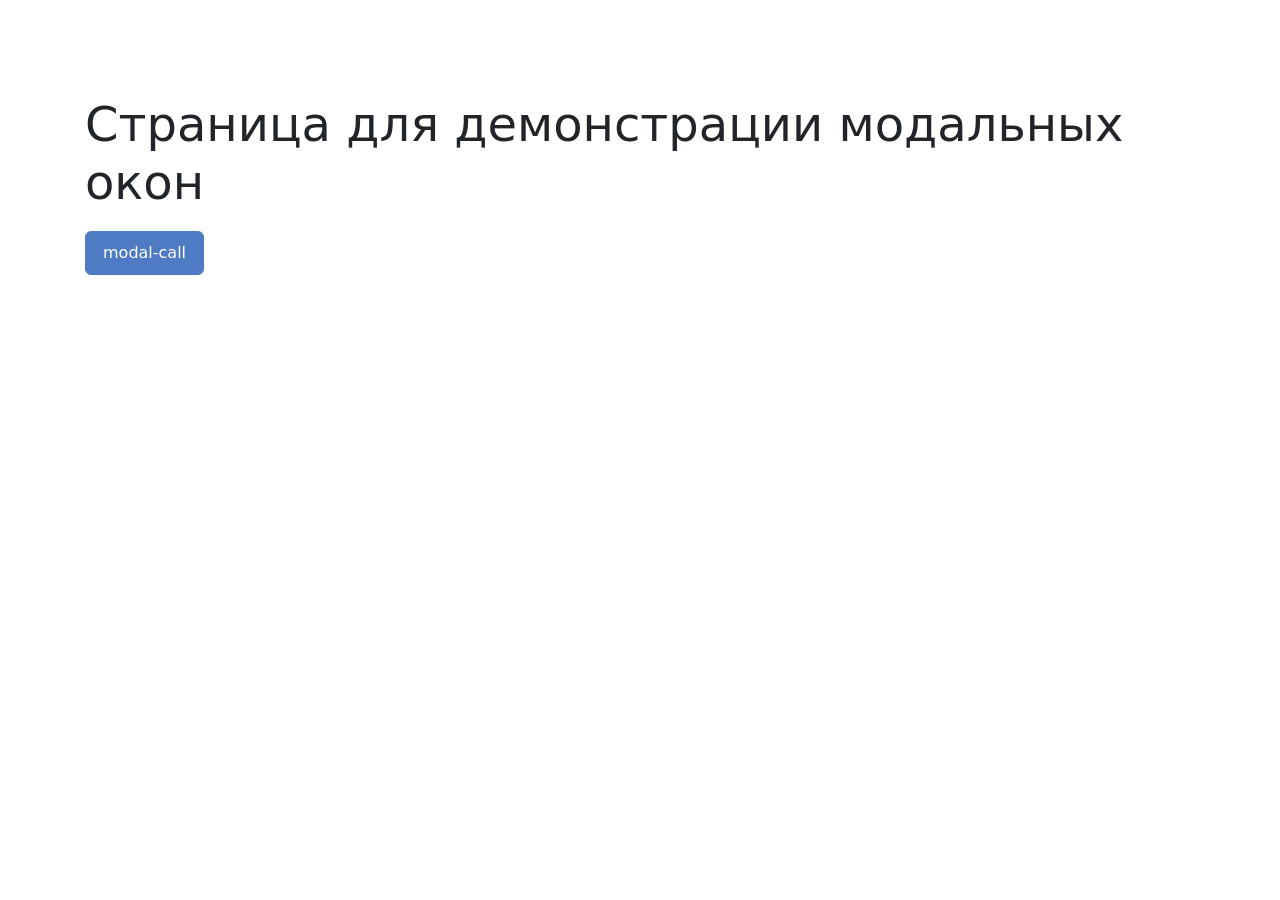
==== commit 952a12ba: "made 1 landing" ====
--- a/public/00-modal.html
+++ b/public/00-modal.html
@@ -1,12 +1,14 @@
 <!DOCTYPE html>
-<html lang="ru">
+<html lang="uk">
 	<head>
 		<meta charset="utf-8">
 		<title>Модальные окна</title>
-		<meta name="description" content="о чем страница">
+		<meta name="description" content="Про що сторінка">
 		<meta http-equiv="X-UA-Compatible" content="IE=edge">
 		<meta name="viewport" content="width=device-width,initial-scale=1.0,  shrink-to-fit=no">
-		<link type="image/ico" href="img/favicon.ico" rel="shortcut icon"><meta name="format-detection" content="telephone=no"> 
+		<link type="image/ico" href="img/favicon.ico" rel="shortcut icon"><meta name="format-detection" content="telephone=no"> <link rel="preconnect" href="https://fonts.googleapis.com">
+<link rel="preconnect" href="https://fonts.gstatic.com" crossorigin>
+<link href="https://fonts.googleapis.com/css2?family=Inter:wght@400;500;600;700;900&display=swap" rel="stylesheet">
 		<link href="libs/swiper/swiper-bundle.min.css" rel="stylesheet"/>
 		<link href="libs/@fancyapps/ui/fancybox.css" rel="stylesheet"/>
 		<link href="css/main.min.css" rel="stylesheet"/>
@@ -22,31 +24,6 @@
 				</div>
 			</main>
 		</div>
-		<!--  start modals--><a class="link-modal-js" href="modal-call">modal-call </a>
-		<div id="modal-call" style="display: none">
-			<div class="modal-win">
-				<div class="form-wrap">
-					<form>
-						<div class="text-center">
-							<div class="form-wrap__title form-data h3 ttu">Обратный звонок
-							</div>
-							<p class="after-headline">Заполните заявку и&nbsp;мы&nbsp;с&nbsp;Вами свяжемся в&nbsp;течение 15&nbsp;минут</p>
-						</div>
-						<div class="form-wrap__input-wrap form-group"><input class="form-wrap__input form-control" name="text" type="text" placeholder="Ваше Имя" required="required"/> 
-						</div>
-						<!-- +e.input-wrap-->
-						<button class="form-wrap__btn btn" type="submit"> 
-						</button>
-						<div class="form-wrap__policy">
-							<label class="custom-input form-check"><input class="custom-input__input form-check-input" name="checkbox" type="checkbox" checked="checked"/><small class="custom-input__text text-secondary">Согласен на обработку и хранение моих персональных данных в соответствии с условиями</small>
-							</label>
-						</div>
-					</form>
-				</div>
-			</div>
-		</div>
-		<!-- #modal-call-->
-		<!-- end modals-->
 		<script src="libs/jquery/jquery.min.js"></script>
 		<script src="libs/@fancyapps/ui/fancybox.umd.js"> </script>
 		<script src="libs/swiper/swiper-bundle.min.js"> </script>
--- a/public/css/main.min.css
+++ b/public/css/main.min.css
@@ -1 +1 @@
-@charset "UTF-8";.icon{fill:currentColor;display:inline-block;height:1em;width:1em}.icon-basket{font-size:2.4rem;width:.9166666667em}.icon-check{font-size:2.7rem;width:1em}.icon-fb,.icon-instagram{font-size:2.4rem;width:1em}.icon-telegram,.icon-viber{font-size:1.6rem;width:1em}.icon-vk{font-size:2.4rem;width:1em}.icon-whatsapp{font-size:1.6rem;width:1em}:root,[data-bs-theme=light]{--bs-blue:#0d6efd;--bs-indigo:#6610f2;--bs-purple:#6f42c1;--bs-pink:#d63384;--bs-red:#dc3545;--bs-orange:#fd7e14;--bs-yellow:#ffc107;--bs-green:#198754;--bs-teal:#20c997;--bs-cyan:#0dcaf0;--bs-black:#000;--bs-white:#fff;--bs-gray:#6c757d;--bs-gray-dark:#343a40;--bs-gray-100:#f8f9fa;--bs-gray-200:#e9ecef;--bs-gray-300:#dee2e6;--bs-gray-400:#ced4da;--bs-gray-500:#adb5bd;--bs-gray-600:#6c757d;--bs-gray-700:#495057;--bs-gray-800:#343a40;--bs-gray-900:#212529;--bs-primary:#0d6efd;--bs-secondary:#6c757d;--bs-success:#198754;--bs-info:#0dcaf0;--bs-warning:#ffc107;--bs-danger:#dc3545;--bs-light:#f8f9fa;--bs-dark:#212529;--bs-primary-rgb:13,110,253;--bs-secondary-rgb:108,117,125;--bs-success-rgb:25,135,84;--bs-info-rgb:13,202,240;--bs-warning-rgb:255,193,7;--bs-danger-rgb:220,53,69;--bs-light-rgb:248,249,250;--bs-dark-rgb:33,37,41;--bs-primary-text:#0a58ca;--bs-secondary-text:#6c757d;--bs-success-text:#146c43;--bs-info-text:#087990;--bs-warning-text:#997404;--bs-danger-text:#b02a37;--bs-light-text:#6c757d;--bs-dark-text:#495057;--bs-primary-bg-subtle:#cfe2ff;--bs-secondary-bg-subtle:#f8f9fa;--bs-success-bg-subtle:#d1e7dd;--bs-info-bg-subtle:#cff4fc;--bs-warning-bg-subtle:#fff3cd;--bs-danger-bg-subtle:#f8d7da;--bs-light-bg-subtle:#fcfcfd;--bs-dark-bg-subtle:#ced4da;--bs-primary-border-subtle:#9ec5fe;--bs-secondary-border-subtle:#e9ecef;--bs-success-border-subtle:#a3cfbb;--bs-info-border-subtle:#9eeaf9;--bs-warning-border-subtle:#ffe69c;--bs-danger-border-subtle:#f1aeb5;--bs-light-border-subtle:#e9ecef;--bs-dark-border-subtle:#adb5bd;--bs-white-rgb:255,255,255;--bs-black-rgb:0,0,0;--bs-body-color-rgb:33,37,41;--bs-font-sans-serif:"roboto",system-ui,-apple-system,"Segoe UI",Roboto,"Helvetica Neue",Arial,"Noto Sans","Liberation Sans",sans-serif,"Apple Color Emoji","Segoe UI Emoji","Segoe UI Symbol","Noto Color Emoji";--bs-font-monospace:SFMono-Regular,Menlo,Monaco,Consolas,"Liberation Mono","Courier New",monospace;--bs-gradient:linear-gradient(180deg,hsla(0,0%,100%,.15),hsla(0,0%,100%,0));--bs-body-font-family:var(--bs-font-sans-serif);--bs-body-font-size:1rem;--bs-body-font-weight:400;--bs-body-line-height:1.5;--bs-body-color:#212529;--bs-emphasis-color-rgb:0,0,0;--bs-secondary-color:rgba(33,37,41,.75);--bs-secondary-color-rgb:33,37,41;--bs-secondary-bg:#e9ecef;--bs-secondary-bg-rgb:233,236,239;--bs-tertiary-color:rgba(33,37,41,.5);--bs-tertiary-color-rgb:33,37,41;--bs-tertiary-bg:#f8f9fa;--bs-tertiary-bg-rgb:248,249,250;--bs-body-bg:#fff;--bs-body-bg-rgb:255,255,255;--bs-link-color:#0d6efd;--bs-link-color-rgb:13,110,253;--bs-link-decoration:underline;--bs-link-hover-color:#0a58ca;--bs-link-hover-color-rgb:10,88,202;--bs-code-color:#d63384;--bs-border-width:1px;--bs-border-style:solid;--bs-border-color:#dee2e6;--bs-border-color-translucent:rgba(0,0,0,.175);--bs-border-radius:0.375rem;--bs-border-radius-sm:0.25rem;--bs-border-radius-lg:0.5rem;--bs-border-radius-xl:1rem;--bs-border-radius-2xl:2rem;--bs-border-radius-pill:50rem;--bs-box-shadow:0 0.5rem 1rem rgba(var(--bs-body-color-rgb),0.15);--bs-box-shadow-sm:0 0.125rem 0.25rem rgba(var(--bs-body-color-rgb),0.075);--bs-box-shadow-lg:0 1rem 3rem rgba(var(--bs-body-color-rgb),0.175);--bs-box-shadow-inset:inset 0 1px 2px rgba(var(--bs-body-color-rgb),0.075);--bs-emphasis-color:#000;--bs-form-control-bg:var(--bs-body-bg);--bs-form-control-disabled-bg:var(--bs-secondary-bg);--bs-highlight-bg:#fff3cd;--bs-breakpoint-xs:0;--bs-breakpoint-sm:576px;--bs-breakpoint-md:768px;--bs-breakpoint-lg:992px;--bs-breakpoint-xl:1200px;--bs-breakpoint-xxl:1400px}[data-bs-theme=dark]{--bs-body-color:#adb5bd;--bs-body-color-rgb:173,181,189;--bs-body-bg:#212529;--bs-body-bg-rgb:33,37,41;--bs-emphasis-color:#f8f9fa;--bs-emphasis-color-rgb:248,249,250;--bs-secondary-color:rgba(173,181,189,.75);--bs-secondary-color-rgb:173,181,189;--bs-secondary-bg:#343a40;--bs-secondary-bg-rgb:52,58,64;--bs-tertiary-color:rgba(173,181,189,.5);--bs-tertiary-color-rgb:173,181,189;--bs-tertiary-bg:#2b3035;--bs-tertiary-bg-rgb:43,48,53;--bs-emphasis-color:#fff;--bs-primary-text:#6ea8fe;--bs-secondary-text:#dee2e6;--bs-success-text:#75b798;--bs-info-text:#6edff6;--bs-warning-text:#ffda6a;--bs-danger-text:#ea868f;--bs-light-text:#f8f9fa;--bs-dark-text:#dee2e6;--bs-primary-bg-subtle:#031633;--bs-secondary-bg-subtle:#212529;--bs-success-bg-subtle:#051b11;--bs-info-bg-subtle:#032830;--bs-warning-bg-subtle:#332701;--bs-danger-bg-subtle:#2c0b0e;--bs-light-bg-subtle:#343a40;--bs-dark-bg-subtle:#1a1d20;--bs-primary-border-subtle:#084298;--bs-secondary-border-subtle:#495057;--bs-success-border-subtle:#0f5132;--bs-info-border-subtle:#055160;--bs-warning-border-subtle:#664d03;--bs-danger-border-subtle:#842029;--bs-light-border-subtle:#495057;--bs-dark-border-subtle:#343a40;--bs-heading-color:#fff;--bs-link-color:#6ea8fe;--bs-link-hover-color:#9ec5fe;--bs-link-color-rgb:110,168,254;--bs-link-hover-color-rgb:158,197,254;--bs-code-color:#e685b5;--bs-border-color:#495057;--bs-border-color-translucent:hsla(0,0%,100%,.15)}*,:after,:before{box-sizing:border-box}body{-webkit-text-size-adjust:100%;-webkit-tap-highlight-color:rgba(0,0,0,0);background-color:var(--bs-body-bg);color:var(--bs-body-color);font-family:var(--bs-body-font-family);font-size:var(--bs-body-font-size);font-weight:var(--bs-body-font-weight);line-height:var(--bs-body-line-height);margin:0;text-align:var(--bs-body-text-align)}hr{border:0;border-top:var(--bs-border-width) solid;color:inherit;margin:1rem 0;opacity:.25}.h1,.h2,.h3,.h4,.h5,.h6,h1,h2,h3,h4,h5,h6{color:var(--bs-heading-color,inherit);font-weight:500;line-height:1.2;margin-bottom:.5rem;margin-top:0}.h1,h1{font-size:calc(1.375rem + 1.5vw)}.h2,h2{font-size:calc(1.325rem + .9vw)}.h3,h3{font-size:calc(1.3rem + .6vw)}.h4,h4{font-size:calc(1.275rem + .3vw)}.h5,h5{font-size:1.25rem}.h6,h6{font-size:1rem}p{margin-bottom:1rem;margin-top:0}abbr[title]{cursor:help;-webkit-text-decoration:underline dotted;text-decoration:underline dotted;-webkit-text-decoration-skip-ink:none;text-decoration-skip-ink:none}address{font-style:normal;line-height:inherit;margin-bottom:1rem}ol,ul{padding-left:2rem}dl,ol,ul{margin-bottom:1rem;margin-top:0}ol ol,ol ul,ul ol,ul ul{margin-bottom:0}dt{font-weight:700}dd{margin-bottom:.5rem;margin-left:0}blockquote{margin:0 0 1rem}b,strong{font-weight:bolder}.small,small{font-size:.875em}.mark,mark{background-color:var(--bs-highlight-bg);padding:.1875em}sub,sup{font-size:.75em;line-height:0;position:relative;vertical-align:baseline}sub{bottom:-.25em}sup{top:-.5em}a{color:rgba(var(--bs-link-color-rgb),var(--bs-link-opacity,1));text-decoration:underline}a:hover{--bs-link-color-rgb:var(--bs-link-hover-color-rgb)}a:not([href]):not([class]),a:not([href]):not([class]):hover{color:inherit;text-decoration:none}code,kbd,pre,samp{font-family:var(--bs-font-monospace);font-size:1em}pre{display:block;font-size:.875em;margin-bottom:1rem;margin-top:0;overflow:auto}pre code{color:inherit;font-size:inherit;word-break:normal}code{word-wrap:break-word;color:var(--bs-code-color);font-size:.875em}a>code{color:inherit}kbd{background-color:var(--bs-body-color);border-radius:.25rem;color:var(--bs-body-bg);font-size:.875em;padding:.1875rem .375rem}kbd kbd{font-size:1em;padding:0}figure{margin:0 0 1rem}img,svg{vertical-align:middle}table{border-collapse:collapse;caption-side:bottom}caption{color:var(--bs-secondary-color);padding-bottom:.5rem;padding-top:.5rem;text-align:left}th{text-align:inherit;text-align:-webkit-match-parent}tbody,td,tfoot,th,thead,tr{border:0 solid;border-color:inherit}label{display:inline-block}button{border-radius:0}button:focus:not(:focus-visible){outline:0}button,input,optgroup,select,textarea{font-family:inherit;font-size:inherit;line-height:inherit;margin:0}button,select{text-transform:none}[role=button]{cursor:pointer}select{word-wrap:normal}select:disabled{opacity:1}[list]:not([type=date]):not([type=datetime-local]):not([type=month]):not([type=week]):not([type=time])::-webkit-calendar-picker-indicator{display:none!important}[type=button],[type=reset],[type=submit],button{-webkit-appearance:button}[type=button]:not(:disabled),[type=reset]:not(:disabled),[type=submit]:not(:disabled),button:not(:disabled){cursor:pointer}::-moz-focus-inner{border-style:none;padding:0}textarea{resize:vertical}fieldset{border:0;margin:0;min-width:0;padding:0}legend{float:left;font-size:calc(1.275rem + .3vw);line-height:inherit;margin-bottom:.5rem;padding:0;width:100%}legend+*{clear:left}::-webkit-datetime-edit-day-field,::-webkit-datetime-edit-fields-wrapper,::-webkit-datetime-edit-hour-field,::-webkit-datetime-edit-minute,::-webkit-datetime-edit-month-field,::-webkit-datetime-edit-text,::-webkit-datetime-edit-year-field{padding:0}::-webkit-inner-spin-button{height:auto}[type=search]{-webkit-appearance:textfield;outline-offset:-2px}::-webkit-search-decoration{-webkit-appearance:none}::-webkit-color-swatch-wrapper{padding:0}::-webkit-file-upload-button{-webkit-appearance:button;font:inherit}::file-selector-button{-webkit-appearance:button;font:inherit}output{display:inline-block}iframe{border:0}summary{cursor:pointer;display:list-item}progress{vertical-align:baseline}[hidden]{display:none!important}.lead{font-size:1.25rem;font-weight:300}.display-1{font-size:calc(1.625rem + 4.5vw);font-weight:300;line-height:1.2}.display-2{font-size:calc(1.575rem + 3.9vw);font-weight:300;line-height:1.2}.display-3{font-size:calc(1.525rem + 3.3vw);font-weight:300;line-height:1.2}.display-4{font-size:calc(1.475rem + 2.7vw);font-weight:300;line-height:1.2}.display-5{font-size:calc(1.425rem + 2.1vw);font-weight:300;line-height:1.2}.display-6{font-size:calc(1.375rem + 1.5vw);font-weight:300;line-height:1.2}.list-inline,.list-unstyled{list-style:none;padding-left:0}.list-inline-item{display:inline-block}.list-inline-item:not(:last-child){margin-right:.5rem}.initialism{font-size:.875em;text-transform:uppercase}.blockquote{font-size:1.25rem;margin-bottom:1rem}.blockquote>:last-child{margin-bottom:0}.blockquote-footer{color:#6c757d;font-size:.875em;margin-bottom:1rem;margin-top:-1rem}.blockquote-footer:before{content:"— "}.container,.container-fluid,.container-lg,.container-md,.container-sm,.container-xl,.container-xxl{--bs-gutter-x:1.5rem;--bs-gutter-y:0;margin-left:auto;margin-right:auto;padding-left:calc(var(--bs-gutter-x)*.5);padding-right:calc(var(--bs-gutter-x)*.5);width:100%}.row{--bs-gutter-x:1.5rem;--bs-gutter-y:0;display:flex;flex-wrap:wrap;margin-left:calc(var(--bs-gutter-x)*-.5);margin-right:calc(var(--bs-gutter-x)*-.5);margin-top:calc(var(--bs-gutter-y)*-1)}.row>*{flex-shrink:0;margin-top:var(--bs-gutter-y);max-width:100%;padding-left:calc(var(--bs-gutter-x)*.5);padding-right:calc(var(--bs-gutter-x)*.5);width:100%}.col{flex:1 0 0%}.row-cols-auto>*{flex:0 0 auto;width:auto}.row-cols-1>*{flex:0 0 auto;width:100%}.row-cols-2>*{flex:0 0 auto;width:50%}.row-cols-3>*{flex:0 0 auto;width:33.3333333333%}.row-cols-4>*{flex:0 0 auto;width:25%}.row-cols-5>*{flex:0 0 auto;width:20%}.row-cols-6>*{flex:0 0 auto;width:16.6666666667%}.col-auto{flex:0 0 auto;width:auto}.col-1{flex:0 0 auto;width:8.33333333%}.col-2{flex:0 0 auto;width:16.66666667%}.col-3{flex:0 0 auto;width:25%}.col-4{flex:0 0 auto;width:33.33333333%}.col-5{flex:0 0 auto;width:41.66666667%}.col-6{flex:0 0 auto;width:50%}.col-7{flex:0 0 auto;width:58.33333333%}.col-8{flex:0 0 auto;width:66.66666667%}.col-9{flex:0 0 auto;width:75%}.col-10{flex:0 0 auto;width:83.33333333%}.col-11{flex:0 0 auto;width:91.66666667%}.col-12{flex:0 0 auto;width:100%}.offset-1{margin-left:8.33333333%}.offset-2{margin-left:16.66666667%}.offset-3{margin-left:25%}.offset-4{margin-left:33.33333333%}.offset-5{margin-left:41.66666667%}.offset-6{margin-left:50%}.offset-7{margin-left:58.33333333%}.offset-8{margin-left:66.66666667%}.offset-9{margin-left:75%}.offset-10{margin-left:83.33333333%}.offset-11{margin-left:91.66666667%}.g-0,.gx-0{--bs-gutter-x:0}.g-0,.gy-0{--bs-gutter-y:0}.g-1,.gx-1{--bs-gutter-x:0.25rem}.g-1,.gy-1{--bs-gutter-y:0.25rem}.g-2,.gx-2{--bs-gutter-x:0.5rem}.g-2,.gy-2{--bs-gutter-y:0.5rem}.g-3,.gx-3{--bs-gutter-x:1rem}.g-3,.gy-3{--bs-gutter-y:1rem}.g-4,.gx-4{--bs-gutter-x:1.5rem}.g-4,.gy-4{--bs-gutter-y:1.5rem}.g-5,.gx-5{--bs-gutter-x:3rem}.g-5,.gy-5{--bs-gutter-y:3rem}.form-label{margin-bottom:.5rem}.col-form-label{font-size:inherit;line-height:1.5;margin-bottom:0;padding-bottom:calc(.375rem + var(--bs-border-width));padding-top:calc(.375rem + var(--bs-border-width))}.col-form-label-lg{font-size:1.25rem;padding-bottom:calc(.5rem + var(--bs-border-width));padding-top:calc(.5rem + var(--bs-border-width))}.col-form-label-sm{font-size:.875rem;padding-bottom:calc(.25rem + var(--bs-border-width));padding-top:calc(.25rem + var(--bs-border-width))}.form-text{color:var(--bs-secondary-color);font-size:.875em;margin-top:.25rem}.form-control{-webkit-appearance:none;-moz-appearance:none;appearance:none;background-clip:padding-box;background-color:var(--bs-form-control-bg);border:var(--bs-border-width) solid var(--bs-border-color);border-radius:.375rem;color:var(--bs-body-color);display:block;font-size:1rem;font-weight:400;line-height:1.5;padding:.375rem .75rem;transition:border-color .15s ease-in-out,box-shadow .15s ease-in-out;width:100%}.form-control[type=file]{overflow:hidden}.form-control[type=file]:not(:disabled):not([readonly]){cursor:pointer}.form-control:focus{background-color:var(--bs-form-control-bg);border-color:#86b7fe;box-shadow:0 0 0 .25rem rgba(13,110,253,.25);color:var(--bs-body-color);outline:0}.form-control::-webkit-date-and-time-value{height:1.5em}.form-control::-webkit-datetime-edit{display:block;padding:0}.form-control::-moz-placeholder{color:var(--bs-secondary-color);opacity:1}.form-control::placeholder{color:var(--bs-secondary-color);opacity:1}.form-control:disabled{background-color:var(--bs-form-control-disabled-bg);opacity:1}.form-control::-webkit-file-upload-button{-webkit-margin-end:.75rem;background-color:var(--bs-tertiary-bg);border:0 solid;border-color:inherit;border-inline-end-width:var(--bs-border-width);border-radius:0;color:var(--bs-body-color);margin:-.375rem -.75rem;margin-inline-end:.75rem;padding:.375rem .75rem;pointer-events:none;-webkit-transition:color .15s ease-in-out,background-color .15s ease-in-out,border-color .15s ease-in-out,box-shadow .15s ease-in-out;transition:color .15s ease-in-out,background-color .15s ease-in-out,border-color .15s ease-in-out,box-shadow .15s ease-in-out}.form-control::file-selector-button{-webkit-margin-end:.75rem;background-color:var(--bs-tertiary-bg);border:0 solid;border-color:inherit;border-inline-end-width:var(--bs-border-width);border-radius:0;color:var(--bs-body-color);margin:-.375rem -.75rem;margin-inline-end:.75rem;padding:.375rem .75rem;pointer-events:none;transition:color .15s ease-in-out,background-color .15s ease-in-out,border-color .15s ease-in-out,box-shadow .15s ease-in-out}.form-control:hover:not(:disabled):not([readonly])::-webkit-file-upload-button{background-color:var(--bs-secondary-bg)}.form-control:hover:not(:disabled):not([readonly])::file-selector-button{background-color:var(--bs-secondary-bg)}.form-control-plaintext{background-color:transparent;border:solid transparent;border-width:var(--bs-border-width) 0;color:var(--bs-body-color);display:block;line-height:1.5;margin-bottom:0;padding:.375rem 0;width:100%}.form-control-plaintext:focus{outline:0}.form-control-plaintext.form-control-lg,.form-control-plaintext.form-control-sm{padding-left:0;padding-right:0}.form-control-sm{border-radius:.25rem;font-size:.875rem;min-height:calc(1.5em + .5rem + var(--bs-border-width)*2);padding:.25rem .5rem}.form-control-sm::-webkit-file-upload-button{-webkit-margin-end:.5rem;margin:-.25rem -.5rem;margin-inline-end:.5rem;padding:.25rem .5rem}.form-control-sm::file-selector-button{-webkit-margin-end:.5rem;margin:-.25rem -.5rem;margin-inline-end:.5rem;padding:.25rem .5rem}.form-control-lg{border-radius:.5rem;font-size:1.25rem;min-height:calc(1.5em + 1rem + var(--bs-border-width)*2);padding:.5rem 1rem}.form-control-lg::-webkit-file-upload-button{-webkit-margin-end:1rem;margin:-.5rem -1rem;margin-inline-end:1rem;padding:.5rem 1rem}.form-control-lg::file-selector-button{-webkit-margin-end:1rem;margin:-.5rem -1rem;margin-inline-end:1rem;padding:.5rem 1rem}textarea.form-control{min-height:calc(1.5em + .75rem + var(--bs-border-width)*2)}textarea.form-control-sm{min-height:calc(1.5em + .5rem + var(--bs-border-width)*2)}textarea.form-control-lg{min-height:calc(1.5em + 1rem + var(--bs-border-width)*2)}.form-control-color{height:calc(1.5em + .75rem + var(--bs-border-width)*2);padding:.375rem;width:3rem}.form-control-color:not(:disabled):not([readonly]){cursor:pointer}.form-control-color::-moz-color-swatch{border:0!important;border-radius:.375rem}.form-control-color::-webkit-color-swatch{border-radius:.375rem}.form-control-color.form-control-sm{height:calc(1.5em + .5rem + var(--bs-border-width)*2)}.form-control-color.form-control-lg{height:calc(1.5em + 1rem + var(--bs-border-width)*2)}.form-select,.select2-container--default .select2-selection--single{--bs-form-select-bg-img:url("data:image/svg+xml;charset=utf-8,%3Csvg xmlns='http://www.w3.org/2000/svg' viewBox='0 0 16 16'%3E%3Cpath fill='none' stroke='%23343a40' stroke-linecap='round' stroke-linejoin='round' stroke-width='2' d='m2 5 6 6 6-6'/%3E%3C/svg%3E");-moz-padding-start:calc(.75rem - 3px);-webkit-appearance:none;-moz-appearance:none;appearance:none;background-color:var(--bs-form-control-bg);background-image:var(--bs-form-select-bg-img),var(--bs-form-select-bg-icon,none);background-position:right .75rem center;background-repeat:no-repeat;background-size:16px 12px;border:var(--bs-border-width) solid var(--bs-border-color);border-radius:.375rem;color:var(--bs-body-color);display:block;font-size:1rem;font-weight:400;line-height:1.5;padding:.375rem 2.25rem .375rem .75rem;transition:border-color .15s ease-in-out,box-shadow .15s ease-in-out;width:100%}.form-select:focus,.select2-container--default .select2-selection--single:focus{border-color:#86b7fe;box-shadow:0 0 0 .25rem rgba(13,110,253,.25);outline:0}.form-select[multiple],.form-select[size]:not([size="1"]),.select2-container--default [multiple].select2-selection--single,.select2-container--default [size].select2-selection--single:not([size="1"]){background-image:none;padding-right:.75rem}.form-select:disabled,.select2-container--default .select2-selection--single:disabled{background-color:var(--bs-form-control-disabled-bg)}.form-select:-moz-focusring,.select2-container--default .select2-selection--single:-moz-focusring{color:transparent;text-shadow:0 0 0 var(--bs-body-color)}.form-select-sm{border-radius:.25rem;font-size:.875rem;padding-bottom:.25rem;padding-left:.5rem;padding-top:.25rem}.form-select-lg{border-radius:.5rem;font-size:1.25rem;padding-bottom:.5rem;padding-left:1rem;padding-top:.5rem}.select2-container--default [data-bs-theme=dark] .select2-selection--single,[data-bs-theme=dark] .form-select,[data-bs-theme=dark] .select2-container--default .select2-selection--single{--bs-form-select-bg-img:url("data:image/svg+xml;charset=utf-8,%3Csvg xmlns='http://www.w3.org/2000/svg' viewBox='0 0 16 16'%3E%3Cpath fill='none' stroke='%23adb5bd' stroke-linecap='round' stroke-linejoin='round' stroke-width='2' d='m2 5 6 6 6-6'/%3E%3C/svg%3E")}.form-check{display:block;margin-bottom:.125rem;min-height:1.5rem;padding-left:1.5em}.form-check .form-check-input{float:left;margin-left:-1.5em}.form-check-reverse{padding-left:0;padding-right:1.5em;text-align:right}.form-check-reverse .form-check-input{float:right;margin-left:0;margin-right:-1.5em}.form-check-input{--bs-form-check-bg:var(--bs-form-control-bg);color-adjust:exact;-webkit-appearance:none;-moz-appearance:none;appearance:none;background-color:var(--bs-form-check-bg);background-image:var(--bs-form-check-bg-image);background-position:50%;background-repeat:no-repeat;background-size:contain;border:var(--bs-border-width) solid var(--bs-border-color);height:1em;margin-top:.25em;-webkit-print-color-adjust:exact;print-color-adjust:exact;vertical-align:top;width:1em}.form-check-input[type=checkbox]{border-radius:.25em}.form-check-input[type=radio]{border-radius:50%}.form-check-input:active{filter:brightness(90%)}.form-check-input:focus{border-color:#86b7fe;box-shadow:0 0 0 .25rem rgba(13,110,253,.25);outline:0}.form-check-input:checked{background-color:#0d6efd;border-color:#0d6efd}.form-check-input:checked[type=checkbox]{--bs-form-check-bg-image:url("data:image/svg+xml;charset=utf-8,%3Csvg xmlns='http://www.w3.org/2000/svg' viewBox='0 0 20 20'%3E%3Cpath fill='none' stroke='%23fff' stroke-linecap='round' stroke-linejoin='round' stroke-width='3' d='m6 10 3 3 6-6'/%3E%3C/svg%3E")}.form-check-input:checked[type=radio]{--bs-form-check-bg-image:url("data:image/svg+xml;charset=utf-8,%3Csvg xmlns='http://www.w3.org/2000/svg' viewBox='-4 -4 8 8'%3E%3Ccircle r='2' fill='%23fff'/%3E%3C/svg%3E")}.form-check-input[type=checkbox]:indeterminate{--bs-form-check-bg-image:url("data:image/svg+xml;charset=utf-8,%3Csvg xmlns='http://www.w3.org/2000/svg' viewBox='0 0 20 20'%3E%3Cpath fill='none' stroke='%23fff' stroke-linecap='round' stroke-linejoin='round' stroke-width='3' d='M6 10h8'/%3E%3C/svg%3E");background-color:#0d6efd;border-color:#0d6efd}.form-check-input:disabled{filter:none;opacity:.5;pointer-events:none}.form-check-input:disabled~.form-check-label,.form-check-input[disabled]~.form-check-label{cursor:default;opacity:.5}.form-switch{padding-left:2.5em}.form-switch .form-check-input{--bs-form-switch-bg:url("data:image/svg+xml;charset=utf-8,%3Csvg xmlns='http://www.w3.org/2000/svg' viewBox='-4 -4 8 8'%3E%3Ccircle r='3' fill='rgba(0, 0, 0, 0.25)'/%3E%3C/svg%3E");background-image:var(--bs-form-switch-bg);background-position:0;border-radius:2em;margin-left:-2.5em;transition:background-position .15s ease-in-out;width:2em}.form-switch .form-check-input:focus{--bs-form-switch-bg:url("data:image/svg+xml;charset=utf-8,%3Csvg xmlns='http://www.w3.org/2000/svg' viewBox='-4 -4 8 8'%3E%3Ccircle r='3' fill='%2386b7fe'/%3E%3C/svg%3E")}.form-switch .form-check-input:checked{--bs-form-switch-bg:url("data:image/svg+xml;charset=utf-8,%3Csvg xmlns='http://www.w3.org/2000/svg' viewBox='-4 -4 8 8'%3E%3Ccircle r='3' fill='%23fff'/%3E%3C/svg%3E");background-position:100%}.form-switch.form-check-reverse{padding-left:0;padding-right:2.5em}.form-switch.form-check-reverse .form-check-input{margin-left:0;margin-right:-2.5em}.form-check-inline{display:inline-block;margin-right:1rem}.btn-check{clip:rect(0,0,0,0);pointer-events:none;position:absolute}.btn-check:disabled+.btn,.btn-check[disabled]+.btn{filter:none;opacity:.65;pointer-events:none}[data-bs-theme=dark] .form-switch .form-check-input:not(:checked):not(:focus){--bs-form-switch-bg:url("data:image/svg+xml;charset=utf-8,%3Csvg xmlns='http://www.w3.org/2000/svg' viewBox='-4 -4 8 8'%3E%3Ccircle r='3' fill='rgba(255, 255, 255, 0.25)'/%3E%3C/svg%3E")}.form-range{-webkit-appearance:none;-moz-appearance:none;appearance:none;background-color:transparent;height:1.5rem;padding:0;width:100%}.form-range:focus{outline:0}.form-range:focus::-webkit-slider-thumb{box-shadow:0 0 0 1px #fff,0 0 0 .25rem rgba(13,110,253,.25)}.form-range:focus::-moz-range-thumb{box-shadow:0 0 0 1px #fff,0 0 0 .25rem rgba(13,110,253,.25)}.form-range::-moz-focus-outer{border:0}.form-range::-webkit-slider-thumb{-webkit-appearance:none;appearance:none;background-color:#0d6efd;border:0;border-radius:1rem;height:1rem;margin-top:-.25rem;-webkit-transition:background-color .15s ease-in-out,border-color .15s ease-in-out,box-shadow .15s ease-in-out;transition:background-color .15s ease-in-out,border-color .15s ease-in-out,box-shadow .15s ease-in-out;width:1rem}.form-range::-webkit-slider-thumb:active{background-color:#b6d4fe}.form-range::-webkit-slider-runnable-track{background-color:var(--bs-tertiary-bg);border-color:transparent;border-radius:1rem;color:transparent;cursor:pointer;height:.5rem;width:100%}.form-range::-moz-range-thumb{-moz-appearance:none;appearance:none;background-color:#0d6efd;border:0;border-radius:1rem;height:1rem;-moz-transition:background-color .15s ease-in-out,border-color .15s ease-in-out,box-shadow .15s ease-in-out;transition:background-color .15s ease-in-out,border-color .15s ease-in-out,box-shadow .15s ease-in-out;width:1rem}.form-range::-moz-range-thumb:active{background-color:#b6d4fe}.form-range::-moz-range-track{background-color:var(--bs-tertiary-bg);border-color:transparent;border-radius:1rem;color:transparent;cursor:pointer;height:.5rem;width:100%}.form-range:disabled{pointer-events:none}.form-range:disabled::-webkit-slider-thumb{background-color:var(--bs-secondary-color)}.form-range:disabled::-moz-range-thumb{background-color:var(--bs-secondary-color)}.form-floating{position:relative}.form-floating:before:not(.form-control:disabled){background-color:var(--bs-form-control-bg);border-radius:.375rem;content:"";height:1.875em;left:var(--bs-border-width);position:absolute;top:var(--bs-border-width);width:calc(100% - 1.125em - .5625rem)}.form-floating>.form-control,.form-floating>.form-control-plaintext,.form-floating>.form-select,.select2-container--default .form-floating>.select2-selection--single{height:calc(3.5rem + var(--bs-border-width)*2);line-height:1.25}.form-floating>label{border:var(--bs-border-width) solid transparent;height:100%;left:0;overflow:hidden;padding:1rem .75rem;pointer-events:none;position:absolute;text-align:start;text-overflow:ellipsis;top:0;transform-origin:0 0;transition:opacity .1s ease-in-out,transform .1s ease-in-out;white-space:nowrap;width:100%}.form-floating>.form-control,.form-floating>.form-control-plaintext{padding:1rem .75rem}.form-floating>.form-control-plaintext::-moz-placeholder,.form-floating>.form-control::-moz-placeholder{color:transparent}.form-floating>.form-control-plaintext::placeholder,.form-floating>.form-control::placeholder{color:transparent}.form-floating>.form-control-plaintext:not(:-moz-placeholder-shown),.form-floating>.form-control:not(:-moz-placeholder-shown){padding-bottom:.625rem;padding-top:1.625rem}.form-floating>.form-control-plaintext:focus,.form-floating>.form-control-plaintext:not(:placeholder-shown),.form-floating>.form-control:focus,.form-floating>.form-control:not(:placeholder-shown){padding-bottom:.625rem;padding-top:1.625rem}.form-floating>.form-control-plaintext:-webkit-autofill,.form-floating>.form-control:-webkit-autofill{padding-bottom:.625rem;padding-top:1.625rem}.form-floating>.form-select,.select2-container--default .form-floating>.select2-selection--single{padding-bottom:.625rem;padding-top:1.625rem}.form-floating>.form-control:not(:-moz-placeholder-shown)~label{opacity:.65;transform:scale(.85) translateY(-.5rem) translateX(.15rem)}.form-floating>.form-control-plaintext~label,.form-floating>.form-control:focus~label,.form-floating>.form-control:not(:placeholder-shown)~label,.form-floating>.form-select~label,.select2-container--default .form-floating>.select2-selection--single~label{opacity:.65;transform:scale(.85) translateY(-.5rem) translateX(.15rem)}.form-floating>.form-control:-webkit-autofill~label{opacity:.65;transform:scale(.85) translateY(-.5rem) translateX(.15rem)}.form-floating>.form-control-plaintext~label{border-width:var(--bs-border-width) 0}.form-floating>.form-control:disabled~label{color:#6c757d}.input-group{align-items:stretch;display:flex;flex-wrap:wrap;position:relative;width:100%}.input-group>.form-control,.input-group>.form-floating,.input-group>.form-select,.select2-container--default .input-group>.select2-selection--single{flex:1 1 auto;min-width:0;position:relative;width:1%}.input-group>.form-control:focus,.input-group>.form-floating:focus-within,.input-group>.form-select:focus,.select2-container--default .input-group>.select2-selection--single:focus{z-index:5}.input-group .btn{position:relative;z-index:2}.input-group .btn:focus{z-index:5}.input-group-text{align-items:center;background-color:var(--bs-tertiary-bg);border:var(--bs-border-width) solid var(--bs-border-color);border-radius:.375rem;color:var(--bs-body-color);display:flex;font-size:1rem;font-weight:400;line-height:1.5;padding:.375rem .75rem;text-align:center;white-space:nowrap}.input-group-lg>.btn,.input-group-lg>.form-control,.input-group-lg>.form-select,.input-group-lg>.input-group-text,.select2-container--default .input-group-lg>.select2-selection--single{border-radius:.5rem;font-size:1.25rem;padding:.5rem 1rem}.input-group-sm>.btn,.input-group-sm>.form-control,.input-group-sm>.form-select,.input-group-sm>.input-group-text,.select2-container--default .input-group-sm>.select2-selection--single{border-radius:.25rem;font-size:.875rem;padding:.25rem .5rem}.input-group-lg>.form-select,.input-group-sm>.form-select,.select2-container--default .input-group-lg>.select2-selection--single,.select2-container--default .input-group-sm>.select2-selection--single{padding-right:3rem}.input-group.has-validation>.dropdown-toggle:nth-last-child(n+4),.input-group.has-validation>.form-floating:nth-last-child(n+3)>.form-control,.input-group.has-validation>.form-floating:nth-last-child(n+3)>.form-select,.input-group.has-validation>:nth-last-child(n+3):not(.dropdown-toggle):not(.dropdown-menu):not(.form-floating),.input-group:not(.has-validation)>.dropdown-toggle:nth-last-child(n+3),.input-group:not(.has-validation)>.form-floating:not(:last-child)>.form-control,.input-group:not(.has-validation)>.form-floating:not(:last-child)>.form-select,.input-group:not(.has-validation)>:not(:last-child):not(.dropdown-toggle):not(.dropdown-menu):not(.form-floating),.select2-container--default .input-group.has-validation>.form-floating:nth-last-child(n+3)>.select2-selection--single,.select2-container--default .input-group:not(.has-validation)>.form-floating:not(:last-child)>.select2-selection--single{border-bottom-right-radius:0;border-top-right-radius:0}.input-group>:not(:first-child):not(.dropdown-menu):not(.valid-tooltip):not(.valid-feedback):not(.invalid-tooltip):not(.invalid-feedback){border-bottom-left-radius:0;border-top-left-radius:0;margin-left:calc(var(--bs-border-width)*-1)}.input-group>.form-floating:not(:first-child)>.form-control,.input-group>.form-floating:not(:first-child)>.form-select,.select2-container--default .input-group>.form-floating:not(:first-child)>.select2-selection--single{border-bottom-left-radius:0;border-top-left-radius:0}.valid-feedback{color:var(--bs-success-text);display:none;font-size:.875em;margin-top:.25rem;width:100%}.valid-tooltip{background-color:var(--bs-success);border-radius:var(--bs-border-radius);color:#fff;display:none;font-size:.875rem;margin-top:.1rem;max-width:100%;padding:.25rem .5rem;position:absolute;top:100%;z-index:5}.is-valid~.valid-feedback,.is-valid~.valid-tooltip,.was-validated :valid~.valid-feedback,.was-validated :valid~.valid-tooltip{display:block}.form-control.is-valid,.was-validated .form-control:valid{background-image:url("data:image/svg+xml;charset=utf-8,%3Csvg xmlns='http://www.w3.org/2000/svg' viewBox='0 0 8 8'%3E%3Cpath fill='%23198754' d='M2.3 6.73.6 4.53c-.4-1.04.46-1.4 1.1-.8l1.1 1.4 3.4-3.8c.6-.63 1.6-.27 1.2.7l-4 4.6c-.43.5-.8.4-1.1.1z'/%3E%3C/svg%3E");background-position:right calc(.375em + .1875rem) center;background-repeat:no-repeat;background-size:calc(.75em + .375rem) calc(.75em + .375rem);border-color:var(--bs-success);padding-right:calc(1.5em + .75rem)}.form-control.is-valid:focus,.was-validated .form-control:valid:focus{border-color:var(--bs-success);box-shadow:0 0 0 .25rem rgba(var(--bs-success-rgb),.25)}.was-validated textarea.form-control:valid,textarea.form-control.is-valid{background-position:top calc(.375em + .1875rem) right calc(.375em + .1875rem);padding-right:calc(1.5em + .75rem)}.form-select.is-valid,.select2-container--default .is-valid.select2-selection--single,.select2-container--default .was-validated .select2-selection--single:valid,.was-validated .form-select:valid,.was-validated .select2-container--default .select2-selection--single:valid{border-color:var(--bs-success)}.form-select.is-valid:not([multiple]):not([size]),.form-select.is-valid:not([multiple])[size="1"],.select2-container--default .is-valid.select2-selection--single:not([multiple]):not([size]),.select2-container--default .is-valid.select2-selection--single:not([multiple])[size="1"],.select2-container--default .was-validated .select2-selection--single:valid:not([multiple]):not([size]),.select2-container--default .was-validated .select2-selection--single:valid:not([multiple])[size="1"],.was-validated .form-select:valid:not([multiple]):not([size]),.was-validated .form-select:valid:not([multiple])[size="1"],.was-validated .select2-container--default .select2-selection--single:valid:not([multiple]):not([size]),.was-validated .select2-container--default .select2-selection--single:valid:not([multiple])[size="1"]{--bs-form-select-bg-icon:url("data:image/svg+xml;charset=utf-8,%3Csvg xmlns='http://www.w3.org/2000/svg' viewBox='0 0 8 8'%3E%3Cpath fill='%23198754' d='M2.3 6.73.6 4.53c-.4-1.04.46-1.4 1.1-.8l1.1 1.4 3.4-3.8c.6-.63 1.6-.27 1.2.7l-4 4.6c-.43.5-.8.4-1.1.1z'/%3E%3C/svg%3E");background-position:right .75rem center,center right 2.25rem;background-size:16px 12px,calc(.75em + .375rem) calc(.75em + .375rem);padding-right:4.125rem}.form-select.is-valid:focus,.select2-container--default .is-valid.select2-selection--single:focus,.select2-container--default .was-validated .select2-selection--single:valid:focus,.was-validated .form-select:valid:focus,.was-validated .select2-container--default .select2-selection--single:valid:focus{border-color:var(--bs-success);box-shadow:0 0 0 .25rem rgba(var(--bs-success-rgb),.25)}.form-control-color.is-valid,.was-validated .form-control-color:valid{width:calc(3.75rem + 1.5em)}.form-check-input.is-valid,.was-validated .form-check-input:valid{border-color:var(--bs-success)}.form-check-input.is-valid:checked,.was-validated .form-check-input:valid:checked{background-color:var(--bs-success-text)}.form-check-input.is-valid:focus,.was-validated .form-check-input:valid:focus{box-shadow:0 0 0 .25rem rgba(var(--bs-success-rgb),.25)}.form-check-input.is-valid~.form-check-label,.was-validated .form-check-input:valid~.form-check-label{color:var(--bs-success-text)}.form-check-inline .form-check-input~.valid-feedback{margin-left:.5em}.input-group>.form-control:not(:focus).is-valid,.input-group>.form-floating:not(:focus-within).is-valid,.input-group>.form-select:not(:focus).is-valid,.select2-container--default .input-group>.select2-selection--single:not(:focus).is-valid,.select2-container--default .was-validated .input-group>.select2-selection--single:not(:focus):valid,.was-validated .input-group>.form-control:not(:focus):valid,.was-validated .input-group>.form-floating:not(:focus-within):valid,.was-validated .input-group>.form-select:not(:focus):valid,.was-validated .select2-container--default .input-group>.select2-selection--single:not(:focus):valid{z-index:3}.invalid-feedback{color:var(--bs-danger-text);display:none;font-size:.875em;margin-top:.25rem;width:100%}.invalid-tooltip{background-color:var(--bs-danger);border-radius:var(--bs-border-radius);color:#fff;display:none;font-size:.875rem;margin-top:.1rem;max-width:100%;padding:.25rem .5rem;position:absolute;top:100%;z-index:5}.is-invalid~.invalid-feedback,.is-invalid~.invalid-tooltip,.was-validated :invalid~.invalid-feedback,.was-validated :invalid~.invalid-tooltip{display:block}.form-control.is-invalid,.was-validated .form-control:invalid{background-image:url("data:image/svg+xml;charset=utf-8,%3Csvg xmlns='http://www.w3.org/2000/svg' width='12' height='12' fill='none' stroke='%23dc3545'%3E%3Ccircle cx='6' cy='6' r='4.5'/%3E%3Cpath stroke-linejoin='round' d='M5.8 3.6h.4L6 6.5z'/%3E%3Ccircle cx='6' cy='8.2' r='.6' fill='%23dc3545' stroke='none'/%3E%3C/svg%3E");background-position:right calc(.375em + .1875rem) center;background-repeat:no-repeat;background-size:calc(.75em + .375rem) calc(.75em + .375rem);border-color:var(--bs-danger);padding-right:calc(1.5em + .75rem)}.form-control.is-invalid:focus,.was-validated .form-control:invalid:focus{border-color:var(--bs-danger);box-shadow:0 0 0 .25rem rgba(var(--bs-danger-rgb),.25)}.was-validated textarea.form-control:invalid,textarea.form-control.is-invalid{background-position:top calc(.375em + .1875rem) right calc(.375em + .1875rem);padding-right:calc(1.5em + .75rem)}.form-select.is-invalid,.select2-container--default .is-invalid.select2-selection--single,.select2-container--default .was-validated .select2-selection--single:invalid,.was-validated .form-select:invalid,.was-validated .select2-container--default .select2-selection--single:invalid{border-color:var(--bs-danger)}.form-select.is-invalid:not([multiple]):not([size]),.form-select.is-invalid:not([multiple])[size="1"],.select2-container--default .is-invalid.select2-selection--single:not([multiple]):not([size]),.select2-container--default .is-invalid.select2-selection--single:not([multiple])[size="1"],.select2-container--default .was-validated .select2-selection--single:invalid:not([multiple]):not([size]),.select2-container--default .was-validated .select2-selection--single:invalid:not([multiple])[size="1"],.was-validated .form-select:invalid:not([multiple]):not([size]),.was-validated .form-select:invalid:not([multiple])[size="1"],.was-validated .select2-container--default .select2-selection--single:invalid:not([multiple]):not([size]),.was-validated .select2-container--default .select2-selection--single:invalid:not([multiple])[size="1"]{--bs-form-select-bg-icon:url("data:image/svg+xml;charset=utf-8,%3Csvg xmlns='http://www.w3.org/2000/svg' width='12' height='12' fill='none' stroke='%23dc3545'%3E%3Ccircle cx='6' cy='6' r='4.5'/%3E%3Cpath stroke-linejoin='round' d='M5.8 3.6h.4L6 6.5z'/%3E%3Ccircle cx='6' cy='8.2' r='.6' fill='%23dc3545' stroke='none'/%3E%3C/svg%3E");background-position:right .75rem center,center right 2.25rem;background-size:16px 12px,calc(.75em + .375rem) calc(.75em + .375rem);padding-right:4.125rem}.form-select.is-invalid:focus,.select2-container--default .is-invalid.select2-selection--single:focus,.select2-container--default .was-validated .select2-selection--single:invalid:focus,.was-validated .form-select:invalid:focus,.was-validated .select2-container--default .select2-selection--single:invalid:focus{border-color:var(--bs-danger);box-shadow:0 0 0 .25rem rgba(var(--bs-danger-rgb),.25)}.form-control-color.is-invalid,.was-validated .form-control-color:invalid{width:calc(3.75rem + 1.5em)}.form-check-input.is-invalid,.was-validated .form-check-input:invalid{border-color:var(--bs-danger)}.form-check-input.is-invalid:checked,.was-validated .form-check-input:invalid:checked{background-color:var(--bs-danger-text)}.form-check-input.is-invalid:focus,.was-validated .form-check-input:invalid:focus{box-shadow:0 0 0 .25rem rgba(var(--bs-danger-rgb),.25)}.form-check-input.is-invalid~.form-check-label,.was-validated .form-check-input:invalid~.form-check-label{color:var(--bs-danger-text)}.form-check-inline .form-check-input~.invalid-feedback{margin-left:.5em}.input-group>.form-control:not(:focus).is-invalid,.input-group>.form-floating:not(:focus-within).is-invalid,.input-group>.form-select:not(:focus).is-invalid,.select2-container--default .input-group>.select2-selection--single:not(:focus).is-invalid,.select2-container--default .was-validated .input-group>.select2-selection--single:not(:focus):invalid,.was-validated .input-group>.form-control:not(:focus):invalid,.was-validated .input-group>.form-floating:not(:focus-within):invalid,.was-validated .input-group>.form-select:not(:focus):invalid,.was-validated .select2-container--default .input-group>.select2-selection--single:not(:focus):invalid{z-index:4}.btn{--bs-btn-padding-x:0.75rem;--bs-btn-padding-y:0.375rem;--bs-btn-font-family: ;--bs-btn-font-size:1rem;--bs-btn-font-weight:400;--bs-btn-line-height:1.5;--bs-btn-color:#212529;--bs-btn-bg:transparent;--bs-btn-border-width:var(--bs-border-width);--bs-btn-border-color:transparent;--bs-btn-border-radius:0.375rem;--bs-btn-hover-border-color:transparent;--bs-btn-box-shadow:inset 0 1px 0 hsla(0,0%,100%,.15),0 1px 1px rgba(0,0,0,.075);--bs-btn-disabled-opacity:0.65;--bs-btn-focus-box-shadow:0 0 0 0.25rem rgba(var(--bs-btn-focus-shadow-rgb),.5);background-color:var(--bs-btn-bg);border:var(--bs-btn-border-width) solid var(--bs-btn-border-color);border-radius:var(--bs-btn-border-radius);color:var(--bs-btn-color);cursor:pointer;display:inline-block;font-family:var(--bs-btn-font-family);font-size:var(--bs-btn-font-size);font-weight:var(--bs-btn-font-weight);line-height:var(--bs-btn-line-height);padding:var(--bs-btn-padding-y) var(--bs-btn-padding-x);text-align:center;text-decoration:none;transition:color .15s ease-in-out,background-color .15s ease-in-out,border-color .15s ease-in-out,box-shadow .15s ease-in-out;-webkit-user-select:none;-moz-user-select:none;user-select:none;vertical-align:middle}.btn:hover{background-color:var(--bs-btn-hover-bg);border-color:var(--bs-btn-hover-border-color);color:var(--bs-btn-hover-color)}.btn-check+.btn:hover{background-color:var(--bs-btn-bg);border-color:var(--bs-btn-border-color);color:var(--bs-btn-color)}.btn:focus-visible{background-color:var(--bs-btn-hover-bg);border-color:var(--bs-btn-hover-border-color);box-shadow:var(--bs-btn-focus-box-shadow);color:var(--bs-btn-hover-color);outline:0}.btn-check:focus-visible+.btn{border-color:var(--bs-btn-hover-border-color);box-shadow:var(--bs-btn-focus-box-shadow);outline:0}.btn-check:checked+.btn,.btn.active,.btn.show,.btn:first-child:active,:not(.btn-check)+.btn:active{background-color:var(--bs-btn-active-bg);border-color:var(--bs-btn-active-border-color);color:var(--bs-btn-active-color)}.btn-check:checked+.btn:focus-visible,.btn.active:focus-visible,.btn.show:focus-visible,.btn:first-child:active:focus-visible,:not(.btn-check)+.btn:active:focus-visible{box-shadow:var(--bs-btn-focus-box-shadow)}.btn.disabled,.btn:disabled,fieldset:disabled .btn{background-color:var(--bs-btn-disabled-bg);border-color:var(--bs-btn-disabled-border-color);color:var(--bs-btn-disabled-color);opacity:var(--bs-btn-disabled-opacity);pointer-events:none}.btn-primary{--bs-btn-color:#fff;--bs-btn-bg:#0d6efd;--bs-btn-border-color:#0d6efd;--bs-btn-hover-color:#fff;--bs-btn-hover-bg:#0b5ed7;--bs-btn-hover-border-color:#0a58ca;--bs-btn-focus-shadow-rgb:49,132,253;--bs-btn-active-color:#fff;--bs-btn-active-bg:#0a58ca;--bs-btn-active-border-color:#0a53be;--bs-btn-active-shadow:inset 0 3px 5px rgba(0,0,0,.125);--bs-btn-disabled-color:#fff;--bs-btn-disabled-bg:#0d6efd;--bs-btn-disabled-border-color:#0d6efd}.btn-secondary{--bs-btn-color:#fff;--bs-btn-bg:#6c757d;--bs-btn-border-color:#6c757d;--bs-btn-hover-color:#fff;--bs-btn-hover-bg:#5c636a;--bs-btn-hover-border-color:#565e64;--bs-btn-focus-shadow-rgb:130,138,145;--bs-btn-active-color:#fff;--bs-btn-active-bg:#565e64;--bs-btn-active-border-color:#51585e;--bs-btn-active-shadow:inset 0 3px 5px rgba(0,0,0,.125);--bs-btn-disabled-color:#fff;--bs-btn-disabled-bg:#6c757d;--bs-btn-disabled-border-color:#6c757d}.btn-success{--bs-btn-color:#fff;--bs-btn-bg:#198754;--bs-btn-border-color:#198754;--bs-btn-hover-color:#fff;--bs-btn-hover-bg:#157347;--bs-btn-hover-border-color:#146c43;--bs-btn-focus-shadow-rgb:60,153,110;--bs-btn-active-color:#fff;--bs-btn-active-bg:#146c43;--bs-btn-active-border-color:#13653f;--bs-btn-active-shadow:inset 0 3px 5px rgba(0,0,0,.125);--bs-btn-disabled-color:#fff;--bs-btn-disabled-bg:#198754;--bs-btn-disabled-border-color:#198754}.btn-info{--bs-btn-color:#000;--bs-btn-bg:#0dcaf0;--bs-btn-border-color:#0dcaf0;--bs-btn-hover-color:#000;--bs-btn-hover-bg:#31d2f2;--bs-btn-hover-border-color:#25cff2;--bs-btn-focus-shadow-rgb:11,172,204;--bs-btn-active-color:#000;--bs-btn-active-bg:#3dd5f3;--bs-btn-active-border-color:#25cff2;--bs-btn-active-shadow:inset 0 3px 5px rgba(0,0,0,.125);--bs-btn-disabled-color:#000;--bs-btn-disabled-bg:#0dcaf0;--bs-btn-disabled-border-color:#0dcaf0}.btn-warning{--bs-btn-color:#000;--bs-btn-bg:#ffc107;--bs-btn-border-color:#ffc107;--bs-btn-hover-color:#000;--bs-btn-hover-bg:#ffca2c;--bs-btn-hover-border-color:#ffc720;--bs-btn-focus-shadow-rgb:217,164,6;--bs-btn-active-color:#000;--bs-btn-active-bg:#ffcd39;--bs-btn-active-border-color:#ffc720;--bs-btn-active-shadow:inset 0 3px 5px rgba(0,0,0,.125);--bs-btn-disabled-color:#000;--bs-btn-disabled-bg:#ffc107;--bs-btn-disabled-border-color:#ffc107}.btn-danger{--bs-btn-color:#fff;--bs-btn-bg:#dc3545;--bs-btn-border-color:#dc3545;--bs-btn-hover-color:#fff;--bs-btn-hover-bg:#bb2d3b;--bs-btn-hover-border-color:#b02a37;--bs-btn-focus-shadow-rgb:225,83,97;--bs-btn-active-color:#fff;--bs-btn-active-bg:#b02a37;--bs-btn-active-border-color:#a52834;--bs-btn-active-shadow:inset 0 3px 5px rgba(0,0,0,.125);--bs-btn-disabled-color:#fff;--bs-btn-disabled-bg:#dc3545;--bs-btn-disabled-border-color:#dc3545}.btn-light{--bs-btn-color:#000;--bs-btn-bg:#f8f9fa;--bs-btn-border-color:#f8f9fa;--bs-btn-hover-color:#000;--bs-btn-hover-bg:#d3d4d5;--bs-btn-hover-border-color:#c6c7c8;--bs-btn-focus-shadow-rgb:211,212,213;--bs-btn-active-color:#000;--bs-btn-active-bg:#c6c7c8;--bs-btn-active-border-color:#babbbc;--bs-btn-active-shadow:inset 0 3px 5px rgba(0,0,0,.125);--bs-btn-disabled-color:#000;--bs-btn-disabled-bg:#f8f9fa;--bs-btn-disabled-border-color:#f8f9fa}.btn-dark{--bs-btn-color:#fff;--bs-btn-bg:#212529;--bs-btn-border-color:#212529;--bs-btn-hover-color:#fff;--bs-btn-hover-bg:#424649;--bs-btn-hover-border-color:#373b3e;--bs-btn-focus-shadow-rgb:66,70,73;--bs-btn-active-color:#fff;--bs-btn-active-bg:#4d5154;--bs-btn-active-border-color:#373b3e;--bs-btn-active-shadow:inset 0 3px 5px rgba(0,0,0,.125);--bs-btn-disabled-color:#fff;--bs-btn-disabled-bg:#212529;--bs-btn-disabled-border-color:#212529}.btn-outline-primary{--bs-btn-color:#0d6efd;--bs-btn-border-color:#0d6efd;--bs-btn-hover-color:#fff;--bs-btn-hover-bg:#0d6efd;--bs-btn-hover-border-color:#0d6efd;--bs-btn-focus-shadow-rgb:13,110,253;--bs-btn-active-color:#fff;--bs-btn-active-bg:#0d6efd;--bs-btn-active-border-color:#0d6efd;--bs-btn-active-shadow:inset 0 3px 5px rgba(0,0,0,.125);--bs-btn-disabled-color:#0d6efd;--bs-btn-disabled-bg:transparent;--bs-btn-disabled-border-color:#0d6efd;--bs-gradient:none}.btn-outline-secondary{--bs-btn-color:#6c757d;--bs-btn-border-color:#6c757d;--bs-btn-hover-color:#fff;--bs-btn-hover-bg:#6c757d;--bs-btn-hover-border-color:#6c757d;--bs-btn-focus-shadow-rgb:108,117,125;--bs-btn-active-color:#fff;--bs-btn-active-bg:#6c757d;--bs-btn-active-border-color:#6c757d;--bs-btn-active-shadow:inset 0 3px 5px rgba(0,0,0,.125);--bs-btn-disabled-color:#6c757d;--bs-btn-disabled-bg:transparent;--bs-btn-disabled-border-color:#6c757d;--bs-gradient:none}.btn-outline-success{--bs-btn-color:#198754;--bs-btn-border-color:#198754;--bs-btn-hover-color:#fff;--bs-btn-hover-bg:#198754;--bs-btn-hover-border-color:#198754;--bs-btn-focus-shadow-rgb:25,135,84;--bs-btn-active-color:#fff;--bs-btn-active-bg:#198754;--bs-btn-active-border-color:#198754;--bs-btn-active-shadow:inset 0 3px 5px rgba(0,0,0,.125);--bs-btn-disabled-color:#198754;--bs-btn-disabled-bg:transparent;--bs-btn-disabled-border-color:#198754;--bs-gradient:none}.btn-outline-info{--bs-btn-color:#0dcaf0;--bs-btn-border-color:#0dcaf0;--bs-btn-hover-color:#000;--bs-btn-hover-bg:#0dcaf0;--bs-btn-hover-border-color:#0dcaf0;--bs-btn-focus-shadow-rgb:13,202,240;--bs-btn-active-color:#000;--bs-btn-active-bg:#0dcaf0;--bs-btn-active-border-color:#0dcaf0;--bs-btn-active-shadow:inset 0 3px 5px rgba(0,0,0,.125);--bs-btn-disabled-color:#0dcaf0;--bs-btn-disabled-bg:transparent;--bs-btn-disabled-border-color:#0dcaf0;--bs-gradient:none}.btn-outline-warning{--bs-btn-color:#ffc107;--bs-btn-border-color:#ffc107;--bs-btn-hover-color:#000;--bs-btn-hover-bg:#ffc107;--bs-btn-hover-border-color:#ffc107;--bs-btn-focus-shadow-rgb:255,193,7;--bs-btn-active-color:#000;--bs-btn-active-bg:#ffc107;--bs-btn-active-border-color:#ffc107;--bs-btn-active-shadow:inset 0 3px 5px rgba(0,0,0,.125);--bs-btn-disabled-color:#ffc107;--bs-btn-disabled-bg:transparent;--bs-btn-disabled-border-color:#ffc107;--bs-gradient:none}.btn-outline-danger{--bs-btn-color:#dc3545;--bs-btn-border-color:#dc3545;--bs-btn-hover-color:#fff;--bs-btn-hover-bg:#dc3545;--bs-btn-hover-border-color:#dc3545;--bs-btn-focus-shadow-rgb:220,53,69;--bs-btn-active-color:#fff;--bs-btn-active-bg:#dc3545;--bs-btn-active-border-color:#dc3545;--bs-btn-active-shadow:inset 0 3px 5px rgba(0,0,0,.125);--bs-btn-disabled-color:#dc3545;--bs-btn-disabled-bg:transparent;--bs-btn-disabled-border-color:#dc3545;--bs-gradient:none}.btn-outline-light{--bs-btn-color:#f8f9fa;--bs-btn-border-color:#f8f9fa;--bs-btn-hover-color:#000;--bs-btn-hover-bg:#f8f9fa;--bs-btn-hover-border-color:#f8f9fa;--bs-btn-focus-shadow-rgb:248,249,250;--bs-btn-active-color:#000;--bs-btn-active-bg:#f8f9fa;--bs-btn-active-border-color:#f8f9fa;--bs-btn-active-shadow:inset 0 3px 5px rgba(0,0,0,.125);--bs-btn-disabled-color:#f8f9fa;--bs-btn-disabled-bg:transparent;--bs-btn-disabled-border-color:#f8f9fa;--bs-gradient:none}.btn-outline-dark{--bs-btn-color:#212529;--bs-btn-border-color:#212529;--bs-btn-hover-color:#fff;--bs-btn-hover-bg:#212529;--bs-btn-hover-border-color:#212529;--bs-btn-focus-shadow-rgb:33,37,41;--bs-btn-active-color:#fff;--bs-btn-active-bg:#212529;--bs-btn-active-border-color:#212529;--bs-btn-active-shadow:inset 0 3px 5px rgba(0,0,0,.125);--bs-btn-disabled-color:#212529;--bs-btn-disabled-bg:transparent;--bs-btn-disabled-border-color:#212529;--bs-gradient:none}.btn-link{--bs-btn-font-weight:400;--bs-btn-color:var(--bs-link-color);--bs-btn-bg:transparent;--bs-btn-border-color:transparent;--bs-btn-hover-color:var(--bs-link-hover-color);--bs-btn-hover-border-color:transparent;--bs-btn-active-color:var(--bs-link-hover-color);--bs-btn-active-border-color:transparent;--bs-btn-disabled-color:#6c757d;--bs-btn-disabled-border-color:transparent;--bs-btn-box-shadow:none;--bs-btn-focus-shadow-rgb:49,132,253;text-decoration:underline}.btn-link:focus-visible{color:var(--bs-btn-color)}.btn-link:hover{color:var(--bs-btn-hover-color)}.btn-lg{--bs-btn-padding-y:0.5rem;--bs-btn-padding-x:1rem;--bs-btn-font-size:1.25rem;--bs-btn-border-radius:0.5rem}.btn-sm{--bs-btn-padding-y:0.25rem;--bs-btn-padding-x:0.5rem;--bs-btn-font-size:0.875rem;--bs-btn-border-radius:0.25rem}.clearfix:after{clear:both;content:"";display:block}.text-bg-primary{background-color:RGBA(13,110,253,var(--bs-bg-opacity,1))!important;color:#fff!important}.text-bg-secondary{background-color:RGBA(108,117,125,var(--bs-bg-opacity,1))!important;color:#fff!important}.text-bg-success{background-color:RGBA(25,135,84,var(--bs-bg-opacity,1))!important;color:#fff!important}.text-bg-info{background-color:RGBA(13,202,240,var(--bs-bg-opacity,1))!important;color:#000!important}.text-bg-warning{background-color:RGBA(255,193,7,var(--bs-bg-opacity,1))!important;color:#000!important}.text-bg-danger{background-color:RGBA(220,53,69,var(--bs-bg-opacity,1))!important;color:#fff!important}.text-bg-light{background-color:RGBA(248,249,250,var(--bs-bg-opacity,1))!important;color:#000!important}.text-bg-dark{background-color:RGBA(33,37,41,var(--bs-bg-opacity,1))!important;color:#fff!important}.link-primary{color:#0d6efd!important}.link-primary:focus,.link-primary:hover{color:#0a58ca!important}.link-secondary{color:#6c757d!important}.link-secondary:focus,.link-secondary:hover{color:#565e64!important}.link-success{color:#198754!important}.link-success:focus,.link-success:hover{color:#146c43!important}.link-info{color:#0dcaf0!important}.link-info:focus,.link-info:hover{color:#3dd5f3!important}.link-warning{color:#ffc107!important}.link-warning:focus,.link-warning:hover{color:#ffcd39!important}.link-danger{color:#dc3545!important}.link-danger:focus,.link-danger:hover{color:#b02a37!important}.link-light{color:#f8f9fa!important}.link-light:focus,.link-light:hover{color:#f9fafb!important}.link-dark{color:#212529!important}.link-dark:focus,.link-dark:hover{color:#1a1e21!important}.ratio{position:relative;width:100%}.ratio:before{content:"";display:block;padding-top:var(--bs-aspect-ratio)}.ratio>*{height:100%;left:0;position:absolute;top:0;width:100%}.ratio-1x1{--bs-aspect-ratio:100%}.ratio-4x3{--bs-aspect-ratio:75%}.ratio-16x9{--bs-aspect-ratio:56.25%}.ratio-21x9{--bs-aspect-ratio:42.8571428571%}.fixed-top{top:0}.fixed-bottom,.fixed-top{left:0;position:fixed;right:0;z-index:1030}.fixed-bottom{bottom:0}.sticky-top{top:0}.sticky-bottom,.sticky-top{position:sticky;z-index:1020}.sticky-bottom{bottom:0}.hstack{align-items:center;flex-direction:row}.hstack,.vstack{align-self:stretch;display:flex}.vstack{flex:1 1 auto;flex-direction:column}.visually-hidden,.visually-hidden-focusable:not(:focus):not(:focus-within){clip:rect(0,0,0,0)!important;border:0!important;height:1px!important;margin:-1px!important;overflow:hidden!important;padding:0!important;position:absolute!important;white-space:nowrap!important;width:1px!important}.stretched-link:after{bottom:0;content:"";left:0;position:absolute;right:0;top:0;z-index:1}.text-truncate{overflow:hidden;text-overflow:ellipsis;white-space:nowrap}.vr{align-self:stretch;background-color:currentcolor;display:inline-block;min-height:1em;opacity:.25;width:1px}.align-baseline{vertical-align:baseline!important}.align-top{vertical-align:top!important}.align-middle{vertical-align:middle!important}.align-bottom{vertical-align:bottom!important}.align-text-bottom{vertical-align:text-bottom!important}.align-text-top{vertical-align:text-top!important}.float-start{float:left!important}.float-end{float:right!important}.float-none{float:none!important}.object-fit-contain{-o-object-fit:contain!important;object-fit:contain!important}.object-fit-cover{-o-object-fit:cover!important;object-fit:cover!important}.object-fit-fill{-o-object-fit:fill!important;object-fit:fill!important}.object-fit-scale{-o-object-fit:scale-down!important;object-fit:scale-down!important}.object-fit-none{-o-object-fit:none!important;object-fit:none!important}.opacity-0{opacity:0!important}.opacity-25{opacity:.25!important}.opacity-50{opacity:.5!important}.opacity-75{opacity:.75!important}.opacity-100{opacity:1!important}.overflow-auto{overflow:auto!important}.overflow-hidden{overflow:hidden!important}.overflow-visible{overflow:visible!important}.overflow-scroll{overflow:scroll!important}.overflow-x-auto{overflow-x:auto!important}.overflow-x-hidden{overflow-x:hidden!important}.overflow-x-visible{overflow-x:visible!important}.overflow-x-scroll{overflow-x:scroll!important}.overflow-y-auto{overflow-y:auto!important}.overflow-y-hidden{overflow-y:hidden!important}.overflow-y-visible{overflow-y:visible!important}.overflow-y-scroll{overflow-y:scroll!important}.d-inline{display:inline!important}.d-inline-block{display:inline-block!important}.d-block{display:block!important}.d-grid{display:grid!important}.d-table{display:table!important}.d-table-row{display:table-row!important}.d-table-cell{display:table-cell!important}.d-flex{display:flex!important}.d-inline-flex{display:inline-flex!important}.d-none{display:none!important}.shadow{box-shadow:0 .5rem 1rem rgba(var(--bs-body-color-rgb),.15)!important}.shadow-sm{box-shadow:0 .125rem .25rem rgba(var(--bs-body-color-rgb),.075)!important}.shadow-lg{box-shadow:0 1rem 3rem rgba(var(--bs-body-color-rgb),.175)!important}.shadow-none{box-shadow:none!important}.position-static{position:static!important}.position-relative{position:relative!important}.position-absolute{position:absolute!important}.position-fixed{position:fixed!important}.position-sticky{position:sticky!important}.top-0{top:0!important}.top-50{top:50%!important}.top-100{top:100%!important}.bottom-0{bottom:0!important}.bottom-50{bottom:50%!important}.bottom-100{bottom:100%!important}.start-0{left:0!important}.start-50{left:50%!important}.start-100{left:100%!important}.end-0{right:0!important}.end-50{right:50%!important}.end-100{right:100%!important}.translate-middle{transform:translate(-50%,-50%)!important}.translate-middle-x{transform:translateX(-50%)!important}.translate-middle-y{transform:translateY(-50%)!important}.border{border:var(--bs-border-width) var(--bs-border-style) var(--bs-border-color)!important}.border-0{border:0!important}.border-top{border-top:var(--bs-border-width) var(--bs-border-style) var(--bs-border-color)!important}.border-top-0{border-top:0!important}.border-end{border-right:var(--bs-border-width) var(--bs-border-style) var(--bs-border-color)!important}.border-end-0{border-right:0!important}.border-bottom{border-bottom:var(--bs-border-width) var(--bs-border-style) var(--bs-border-color)!important}.border-bottom-0{border-bottom:0!important}.border-start{border-left:var(--bs-border-width) var(--bs-border-style) var(--bs-border-color)!important}.border-start-0{border-left:0!important}.border-primary{--bs-border-opacity:1;border-color:rgba(var(--bs-primary-rgb),var(--bs-border-opacity))!important}.border-secondary{--bs-border-opacity:1;border-color:rgba(var(--bs-secondary-rgb),var(--bs-border-opacity))!important}.border-success{--bs-border-opacity:1;border-color:rgba(var(--bs-success-rgb),var(--bs-border-opacity))!important}.border-info{--bs-border-opacity:1;border-color:rgba(var(--bs-info-rgb),var(--bs-border-opacity))!important}.border-warning{--bs-border-opacity:1;border-color:rgba(var(--bs-warning-rgb),var(--bs-border-opacity))!important}.border-danger{--bs-border-opacity:1;border-color:rgba(var(--bs-danger-rgb),var(--bs-border-opacity))!important}.border-light{--bs-border-opacity:1;border-color:rgba(var(--bs-light-rgb),var(--bs-border-opacity))!important}.border-dark{--bs-border-opacity:1;border-color:rgba(var(--bs-dark-rgb),var(--bs-border-opacity))!important}.border-white{--bs-border-opacity:1;border-color:rgba(var(--bs-white-rgb),var(--bs-border-opacity))!important}.border-primary-subtle{border-color:var(--bs-primary-border-subtle)!important}.border-secondary-subtle{border-color:var(--bs-secondary-border-subtle)!important}.border-success-subtle{border-color:var(--bs-success-border-subtle)!important}.border-info-subtle{border-color:var(--bs-info-border-subtle)!important}.border-warning-subtle{border-color:var(--bs-warning-border-subtle)!important}.border-danger-subtle{border-color:var(--bs-danger-border-subtle)!important}.border-light-subtle{border-color:var(--bs-light-border-subtle)!important}.border-dark-subtle{border-color:var(--bs-dark-border-subtle)!important}.border-1{--bs-border-width:1px}.border-2{--bs-border-width:2px}.border-3{--bs-border-width:3px}.border-4{--bs-border-width:4px}.border-5{--bs-border-width:5px}.border-opacity-10{--bs-border-opacity:0.1}.border-opacity-25{--bs-border-opacity:0.25}.border-opacity-50{--bs-border-opacity:0.5}.border-opacity-75{--bs-border-opacity:0.75}.border-opacity-100{--bs-border-opacity:1}.w-25{width:25%!important}.w-50{width:50%!important}.w-75{width:75%!important}.w-100{width:100%!important}.w-auto{width:auto!important}.mw-100{max-width:100%!important}.vw-100{width:100vw!important}.min-vw-100{min-width:100vw!important}.h-25{height:25%!important}.h-50{height:50%!important}.h-75{height:75%!important}.h-100{height:100%!important}.h-auto{height:auto!important}.mh-100{max-height:100%!important}.vh-100{height:100vh!important}.min-vh-100{min-height:100vh!important}.flex-fill{flex:1 1 auto!important}.flex-row{flex-direction:row!important}.flex-column{flex-direction:column!important}.flex-row-reverse{flex-direction:row-reverse!important}.flex-column-reverse{flex-direction:column-reverse!important}.flex-grow-0{flex-grow:0!important}.flex-grow-1{flex-grow:1!important}.flex-shrink-0{flex-shrink:0!important}.flex-shrink-1{flex-shrink:1!important}.flex-wrap{flex-wrap:wrap!important}.flex-nowrap{flex-wrap:nowrap!important}.flex-wrap-reverse{flex-wrap:wrap-reverse!important}.justify-content-start{justify-content:flex-start!important}.justify-content-end{justify-content:flex-end!important}.justify-content-center{justify-content:center!important}.justify-content-between{justify-content:space-between!important}.justify-content-around{justify-content:space-around!important}.justify-content-evenly{justify-content:space-evenly!important}.align-items-start{align-items:flex-start!important}.align-items-end{align-items:flex-end!important}.align-items-center{align-items:center!important}.align-items-baseline{align-items:baseline!important}.align-items-stretch{align-items:stretch!important}.align-content-start{align-content:flex-start!important}.align-content-end{align-content:flex-end!important}.align-content-center{align-content:center!important}.align-content-between{align-content:space-between!important}.align-content-around{align-content:space-around!important}.align-content-stretch{align-content:stretch!important}.align-self-auto{align-self:auto!important}.align-self-start{align-self:flex-start!important}.align-self-end{align-self:flex-end!important}.align-self-center{align-self:center!important}.align-self-baseline{align-self:baseline!important}.align-self-stretch{align-self:stretch!important}.order-first{order:-1!important}.order-0{order:0!important}.order-1{order:1!important}.order-2{order:2!important}.order-3{order:3!important}.order-4{order:4!important}.order-5{order:5!important}.order-last{order:6!important}.m-0{margin:0!important}.m-1{margin:.25rem!important}.m-2{margin:.5rem!important}.m-3{margin:1rem!important}.m-4{margin:1.5rem!important}.m-5{margin:3rem!important}.m-auto{margin:auto!important}.mx-0{margin-left:0!important;margin-right:0!important}.mx-1{margin-left:.25rem!important;margin-right:.25rem!important}.mx-2{margin-left:.5rem!important;margin-right:.5rem!important}.mx-3{margin-left:1rem!important;margin-right:1rem!important}.mx-4{margin-left:1.5rem!important;margin-right:1.5rem!important}.mx-5{margin-left:3rem!important;margin-right:3rem!important}.mx-auto{margin-left:auto!important;margin-right:auto!important}.my-0{margin-bottom:0!important;margin-top:0!important}.my-1{margin-bottom:.25rem!important;margin-top:.25rem!important}.my-2{margin-bottom:.5rem!important;margin-top:.5rem!important}.my-3{margin-bottom:1rem!important;margin-top:1rem!important}.my-4{margin-bottom:1.5rem!important;margin-top:1.5rem!important}.my-5{margin-bottom:3rem!important;margin-top:3rem!important}.my-auto{margin-bottom:auto!important;margin-top:auto!important}.mt-0{margin-top:0!important}.mt-1{margin-top:.25rem!important}.mt-2{margin-top:.5rem!important}.mt-3{margin-top:1rem!important}.mt-4{margin-top:1.5rem!important}.mt-5{margin-top:3rem!important}.mt-auto{margin-top:auto!important}.me-0{margin-right:0!important}.me-1{margin-right:.25rem!important}.me-2{margin-right:.5rem!important}.me-3{margin-right:1rem!important}.me-4{margin-right:1.5rem!important}.me-5{margin-right:3rem!important}.me-auto{margin-right:auto!important}.mb-0{margin-bottom:0!important}.mb-1{margin-bottom:.25rem!important}.mb-2{margin-bottom:.5rem!important}.mb-3{margin-bottom:1rem!important}.mb-4{margin-bottom:1.5rem!important}.mb-5{margin-bottom:3rem!important}.mb-auto{margin-bottom:auto!important}.ms-0{margin-left:0!important}.ms-1{margin-left:.25rem!important}.ms-2{margin-left:.5rem!important}.ms-3{margin-left:1rem!important}.ms-4{margin-left:1.5rem!important}.ms-5{margin-left:3rem!important}.ms-auto{margin-left:auto!important}.p-0{padding:0!important}.p-1{padding:.25rem!important}.p-2{padding:.5rem!important}.p-3{padding:1rem!important}.p-4{padding:1.5rem!important}.p-5{padding:3rem!important}.px-0{padding-left:0!important;padding-right:0!important}.px-1{padding-left:.25rem!important;padding-right:.25rem!important}.px-2{padding-left:.5rem!important;padding-right:.5rem!important}.px-3{padding-left:1rem!important;padding-right:1rem!important}.px-4{padding-left:1.5rem!important;padding-right:1.5rem!important}.px-5{padding-left:3rem!important;padding-right:3rem!important}.py-0{padding-bottom:0!important;padding-top:0!important}.py-1{padding-bottom:.25rem!important;padding-top:.25rem!important}.py-2{padding-bottom:.5rem!important;padding-top:.5rem!important}.py-3{padding-bottom:1rem!important;padding-top:1rem!important}.py-4{padding-bottom:1.5rem!important;padding-top:1.5rem!important}.py-5{padding-bottom:3rem!important;padding-top:3rem!important}.pt-0{padding-top:0!important}.pt-1{padding-top:.25rem!important}.pt-2{padding-top:.5rem!important}.pt-3{padding-top:1rem!important}.pt-4{padding-top:1.5rem!important}.pt-5{padding-top:3rem!important}.pe-0{padding-right:0!important}.pe-1{padding-right:.25rem!important}.pe-2{padding-right:.5rem!important}.pe-3{padding-right:1rem!important}.pe-4{padding-right:1.5rem!important}.pe-5{padding-right:3rem!important}.pb-0{padding-bottom:0!important}.pb-1{padding-bottom:.25rem!important}.pb-2{padding-bottom:.5rem!important}.pb-3{padding-bottom:1rem!important}.pb-4{padding-bottom:1.5rem!important}.pb-5{padding-bottom:3rem!important}.ps-0{padding-left:0!important}.ps-1{padding-left:.25rem!important}.ps-2{padding-left:.5rem!important}.ps-3{padding-left:1rem!important}.ps-4{padding-left:1.5rem!important}.ps-5{padding-left:3rem!important}.gap-0{gap:0!important}.gap-1{gap:.25rem!important}.gap-2{gap:.5rem!important}.gap-3{gap:1rem!important}.gap-4{gap:1.5rem!important}.gap-5{gap:3rem!important}.row-gap-0{row-gap:0!important}.row-gap-1{row-gap:.25rem!important}.row-gap-2{row-gap:.5rem!important}.row-gap-3{row-gap:1rem!important}.row-gap-4{row-gap:1.5rem!important}.row-gap-5{row-gap:3rem!important}.column-gap-0{-moz-column-gap:0!important;column-gap:0!important}.column-gap-1{-moz-column-gap:.25rem!important;column-gap:.25rem!important}.column-gap-2{-moz-column-gap:.5rem!important;column-gap:.5rem!important}.column-gap-3{-moz-column-gap:1rem!important;column-gap:1rem!important}.column-gap-4{-moz-column-gap:1.5rem!important;column-gap:1.5rem!important}.column-gap-5{-moz-column-gap:3rem!important;column-gap:3rem!important}.font-monospace{font-family:var(--bs-font-monospace)!important}.fs-1{font-size:calc(1.375rem + 1.5vw)!important}.fs-2{font-size:calc(1.325rem + .9vw)!important}.fs-3{font-size:calc(1.3rem + .6vw)!important}.fs-4{font-size:calc(1.275rem + .3vw)!important}.fs-5{font-size:1.25rem!important}.fs-6{font-size:1rem!important}.fst-italic{font-style:italic!important}.fst-normal{font-style:normal!important}.fw-lighter{font-weight:lighter!important}.fw-light{font-weight:300!important}.fw-normal{font-weight:400!important}.fw-medium{font-weight:500!important}.fw-semibold{font-weight:600!important}.fw-bold{font-weight:700!important}.fw-bolder{font-weight:bolder!important}.lh-1{line-height:1!important}.lh-sm{line-height:1.25!important}.lh-base{line-height:1.5!important}.lh-lg{line-height:2!important}.text-start{text-align:left!important}.text-end{text-align:right!important}.text-center{text-align:center!important}.text-decoration-none{text-decoration:none!important}.text-decoration-underline{text-decoration:underline!important}.text-decoration-line-through{text-decoration:line-through!important}.text-lowercase{text-transform:lowercase!important}.text-uppercase{text-transform:uppercase!important}.text-capitalize{text-transform:capitalize!important}.text-wrap{white-space:normal!important}.text-nowrap{white-space:nowrap!important}.text-break{word-wrap:break-word!important;word-break:break-word!important}.text-primary{--bs-text-opacity:1;color:rgba(var(--bs-primary-rgb),var(--bs-text-opacity))!important}.text-secondary{--bs-text-opacity:1;color:rgba(var(--bs-secondary-rgb),var(--bs-text-opacity))!important}.text-success{--bs-text-opacity:1;color:rgba(var(--bs-success-rgb),var(--bs-text-opacity))!important}.text-info{--bs-text-opacity:1;color:rgba(var(--bs-info-rgb),var(--bs-text-opacity))!important}.text-warning{--bs-text-opacity:1;color:rgba(var(--bs-warning-rgb),var(--bs-text-opacity))!important}.text-danger{--bs-text-opacity:1;color:rgba(var(--bs-danger-rgb),var(--bs-text-opacity))!important}.text-light{--bs-text-opacity:1;color:rgba(var(--bs-light-rgb),var(--bs-text-opacity))!important}.text-dark{--bs-text-opacity:1;color:rgba(var(--bs-dark-rgb),var(--bs-text-opacity))!important}.text-black{--bs-text-opacity:1;color:rgba(var(--bs-black-rgb),var(--bs-text-opacity))!important}.text-white{--bs-text-opacity:1;color:rgba(var(--bs-white-rgb),var(--bs-text-opacity))!important}.text-body{--bs-text-opacity:1;color:rgba(var(--bs-body-color-rgb),var(--bs-text-opacity))!important}.text-muted{--bs-text-opacity:1;color:var(--bs-secondary-color)!important}.text-black-50{--bs-text-opacity:1;color:rgba(0,0,0,.5)!important}.text-white-50{--bs-text-opacity:1;color:hsla(0,0%,100%,.5)!important}.text-body-secondary{--bs-text-opacity:1;color:var(--bs-secondary-color)!important}.text-body-tertiary{--bs-text-opacity:1;color:var(--bs-tertiary-color)!important}.text-body-emphasis{--bs-text-opacity:1;color:var(--bs-emphasis-color)!important}.text-reset{--bs-text-opacity:1;color:inherit!important}.text-opacity-25{--bs-text-opacity:0.25}.text-opacity-50{--bs-text-opacity:0.5}.text-opacity-75{--bs-text-opacity:0.75}.text-opacity-100{--bs-text-opacity:1}.text-primary-emphasis{color:var(--bs-primary-text)!important}.text-secondary-emphasis{color:var(--bs-secondary-text)!important}.text-success-emphasis{color:var(--bs-success-text)!important}.text-info-emphasis{color:var(--bs-info-text)!important}.text-warning-emphasis{color:var(--bs-warning-text)!important}.text-danger-emphasis{color:var(--bs-danger-text)!important}.text-light-emphasis{color:var(--bs-light-text)!important}.text-dark-emphasis{color:var(--bs-dark-text)!important}.bg-primary{--bs-bg-opacity:1;background-color:rgba(var(--bs-primary-rgb),var(--bs-bg-opacity))!important}.bg-secondary{--bs-bg-opacity:1;background-color:rgba(var(--bs-secondary-rgb),var(--bs-bg-opacity))!important}.bg-success{--bs-bg-opacity:1;background-color:rgba(var(--bs-success-rgb),var(--bs-bg-opacity))!important}.bg-info{--bs-bg-opacity:1;background-color:rgba(var(--bs-info-rgb),var(--bs-bg-opacity))!important}.bg-warning{--bs-bg-opacity:1;background-color:rgba(var(--bs-warning-rgb),var(--bs-bg-opacity))!important}.bg-danger{--bs-bg-opacity:1;background-color:rgba(var(--bs-danger-rgb),var(--bs-bg-opacity))!important}.bg-light{--bs-bg-opacity:1;background-color:rgba(var(--bs-light-rgb),var(--bs-bg-opacity))!important}.bg-dark{--bs-bg-opacity:1;background-color:rgba(var(--bs-dark-rgb),var(--bs-bg-opacity))!important}.bg-black{--bs-bg-opacity:1;background-color:rgba(var(--bs-black-rgb),var(--bs-bg-opacity))!important}.bg-white{--bs-bg-opacity:1;background-color:rgba(var(--bs-white-rgb),var(--bs-bg-opacity))!important}.bg-body{--bs-bg-opacity:1;background-color:rgba(var(--bs-body-bg-rgb),var(--bs-bg-opacity))!important}.bg-transparent{--bs-bg-opacity:1;background-color:transparent!important}.bg-body-secondary{--bs-bg-opacity:1;background-color:rgba(var(--bs-secondary-bg-rgb),var(--bs-bg-opacity))!important}.bg-body-tertiary{--bs-bg-opacity:1;background-color:rgba(var(--bs-tertiary-bg-rgb),var(--bs-bg-opacity))!important}.bg-body-emphasis{--bs-bg-opacity:1;background-color:rgba(var(--bs-emphasis-bg-rgb),var(--bs-bg-opacity))!important}.bg-opacity-10{--bs-bg-opacity:0.1}.bg-opacity-25{--bs-bg-opacity:0.25}.bg-opacity-50{--bs-bg-opacity:0.5}.bg-opacity-75{--bs-bg-opacity:0.75}.bg-opacity-100{--bs-bg-opacity:1}.bg-primary-subtle{background-color:var(--bs-primary-bg-subtle)!important}.bg-secondary-subtle{background-color:var(--bs-secondary-bg-subtle)!important}.bg-success-subtle{background-color:var(--bs-success-bg-subtle)!important}.bg-info-subtle{background-color:var(--bs-info-bg-subtle)!important}.bg-warning-subtle{background-color:var(--bs-warning-bg-subtle)!important}.bg-danger-subtle{background-color:var(--bs-danger-bg-subtle)!important}.bg-light-subtle{background-color:var(--bs-light-bg-subtle)!important}.bg-dark-subtle{background-color:var(--bs-dark-bg-subtle)!important}.bg-gradient{background-image:var(--bs-gradient)!important}.user-select-all{-webkit-user-select:all!important;-moz-user-select:all!important;user-select:all!important}.user-select-auto{-webkit-user-select:auto!important;-moz-user-select:auto!important;user-select:auto!important}.user-select-none{-webkit-user-select:none!important;-moz-user-select:none!important;user-select:none!important}.pe-none{pointer-events:none!important}.pe-auto{pointer-events:auto!important}.rounded{border-radius:var(--bs-border-radius)!important}.rounded-0{border-radius:0!important}.rounded-1{border-radius:var(--bs-border-radius-sm)!important}.rounded-2{border-radius:var(--bs-border-radius)!important}.rounded-3{border-radius:var(--bs-border-radius-lg)!important}.rounded-4{border-radius:var(--bs-border-radius-xl)!important}.rounded-5{border-radius:var(--bs-border-radius-2xl)!important}.rounded-circle{border-radius:50%!important}.rounded-pill{border-radius:var(--bs-border-radius-pill)!important}.rounded-top{border-top-left-radius:var(--bs-border-radius)!important;border-top-right-radius:var(--bs-border-radius)!important}.rounded-top-0{border-top-left-radius:0!important;border-top-right-radius:0!important}.rounded-top-1{border-top-left-radius:var(--bs-border-radius-sm)!important;border-top-right-radius:var(--bs-border-radius-sm)!important}.rounded-top-2{border-top-left-radius:var(--bs-border-radius)!important;border-top-right-radius:var(--bs-border-radius)!important}.rounded-top-3{border-top-left-radius:var(--bs-border-radius-lg)!important;border-top-right-radius:var(--bs-border-radius-lg)!important}.rounded-top-4{border-top-left-radius:var(--bs-border-radius-xl)!important;border-top-right-radius:var(--bs-border-radius-xl)!important}.rounded-top-5{border-top-left-radius:var(--bs-border-radius-2xl)!important;border-top-right-radius:var(--bs-border-radius-2xl)!important}.rounded-top-circle{border-top-left-radius:50%!important;border-top-right-radius:50%!important}.rounded-top-pill{border-top-left-radius:var(--bs-border-radius-pill)!important;border-top-right-radius:var(--bs-border-radius-pill)!important}.rounded-end{border-bottom-right-radius:var(--bs-border-radius)!important;border-top-right-radius:var(--bs-border-radius)!important}.rounded-end-0{border-bottom-right-radius:0!important;border-top-right-radius:0!important}.rounded-end-1{border-bottom-right-radius:var(--bs-border-radius-sm)!important;border-top-right-radius:var(--bs-border-radius-sm)!important}.rounded-end-2{border-bottom-right-radius:var(--bs-border-radius)!important;border-top-right-radius:var(--bs-border-radius)!important}.rounded-end-3{border-bottom-right-radius:var(--bs-border-radius-lg)!important;border-top-right-radius:var(--bs-border-radius-lg)!important}.rounded-end-4{border-bottom-right-radius:var(--bs-border-radius-xl)!important;border-top-right-radius:var(--bs-border-radius-xl)!important}.rounded-end-5{border-bottom-right-radius:var(--bs-border-radius-2xl)!important;border-top-right-radius:var(--bs-border-radius-2xl)!important}.rounded-end-circle{border-bottom-right-radius:50%!important;border-top-right-radius:50%!important}.rounded-end-pill{border-bottom-right-radius:var(--bs-border-radius-pill)!important;border-top-right-radius:var(--bs-border-radius-pill)!important}.rounded-bottom{border-bottom-left-radius:var(--bs-border-radius)!important;border-bottom-right-radius:var(--bs-border-radius)!important}.rounded-bottom-0{border-bottom-left-radius:0!important;border-bottom-right-radius:0!important}.rounded-bottom-1{border-bottom-left-radius:var(--bs-border-radius-sm)!important;border-bottom-right-radius:var(--bs-border-radius-sm)!important}.rounded-bottom-2{border-bottom-left-radius:var(--bs-border-radius)!important;border-bottom-right-radius:var(--bs-border-radius)!important}.rounded-bottom-3{border-bottom-left-radius:var(--bs-border-radius-lg)!important;border-bottom-right-radius:var(--bs-border-radius-lg)!important}.rounded-bottom-4{border-bottom-left-radius:var(--bs-border-radius-xl)!important;border-bottom-right-radius:var(--bs-border-radius-xl)!important}.rounded-bottom-5{border-bottom-left-radius:var(--bs-border-radius-2xl)!important;border-bottom-right-radius:var(--bs-border-radius-2xl)!important}.rounded-bottom-circle{border-bottom-left-radius:50%!important;border-bottom-right-radius:50%!important}.rounded-bottom-pill{border-bottom-left-radius:var(--bs-border-radius-pill)!important;border-bottom-right-radius:var(--bs-border-radius-pill)!important}.rounded-start{border-bottom-left-radius:var(--bs-border-radius)!important;border-top-left-radius:var(--bs-border-radius)!important}.rounded-start-0{border-bottom-left-radius:0!important;border-top-left-radius:0!important}.rounded-start-1{border-bottom-left-radius:var(--bs-border-radius-sm)!important;border-top-left-radius:var(--bs-border-radius-sm)!important}.rounded-start-2{border-bottom-left-radius:var(--bs-border-radius)!important;border-top-left-radius:var(--bs-border-radius)!important}.rounded-start-3{border-bottom-left-radius:var(--bs-border-radius-lg)!important;border-top-left-radius:var(--bs-border-radius-lg)!important}.rounded-start-4{border-bottom-left-radius:var(--bs-border-radius-xl)!important;border-top-left-radius:var(--bs-border-radius-xl)!important}.rounded-start-5{border-bottom-left-radius:var(--bs-border-radius-2xl)!important;border-top-left-radius:var(--bs-border-radius-2xl)!important}.rounded-start-circle{border-bottom-left-radius:50%!important;border-top-left-radius:50%!important}.rounded-start-pill{border-bottom-left-radius:var(--bs-border-radius-pill)!important;border-top-left-radius:var(--bs-border-radius-pill)!important}.visible{visibility:visible!important}.invisible{visibility:hidden!important}.z-n1{z-index:-1!important}.z-0{z-index:0!important}.z-1{z-index:1!important}.z-2{z-index:2!important}.z-3{z-index:3!important}:root{--animate-delay:1.2s;--bs-body-font-size:16px;--sPT:2.5rem;--sPB:2.8125rem;--sTPB:1.25rem;--fancybox-content-color:var(--bs-body-color);--swiperArrowSize:4.25rem;--swiperArrowPosition:calc(var(--swiperArrowSize)*-1/2);--swiperBorderColorDef:var(--bs-primary);--swiperColorDef:var(--bs-primary);--swiperBgDef:#fff;--swiperBorderColorDefHover:var(--bs-primary);--swiperColorDefHover:var(--bs-primary);--swiperBgDefHover:#fff;--fancybox-bg:rgba(24,24,27,.77)}.pixel-perfect{background-position:center 0;display:block;height:100%;left:0;margin-left:auto;margin-right:auto;opacity:0;overflow:hidden;pointer-events:none;position:absolute;right:0;top:0;width:100%;z-index:1000}body,html{font-size:var(--bs-body-font-size)}html{-webkit-text-size-adjust:100%;-webkit-tap-highlight-color:rgba(33,36,41,0)}body.fancybox-active,body.fixed{margin-right:var(--spacing-end)}body.fancybox-active .header,body.fixed .header{padding-right:var(--spacing-end)}body.loaded_hiding{--s:0.36s;opacity:0;pointer-events:none;transition:all var(--s) ease-in-out}body.loaded_hiding:before{display:none}body.loaded{opacity:1;pointer-events:visible}body:before{--s:0.36s;-webkit-backdrop-filter:blur(5px);backdrop-filter:blur(5px);background-color:rgba(33,37,41,.8);content:"";height:100%;left:0;opacity:0;position:absolute;top:0;transition:all var(--s) ease-in-out;width:100%;z-index:-1}body.fancybox-active{overflow:hidden}body.fixed{-webkit-overflow-scrolling:none;left:0;overflow:hidden;overscroll-behavior:none;position:absolute;top:0;touch-action:none;width:100%;z-index:999}body.fixed:before{opacity:.76;z-index:999}.main-wrapper{overflow:hidden;position:relative;width:100%}main{flex-grow:1}.section{background-position:50%;background-repeat:no-repeat;background-size:cover;padding-bottom:var(--sPB);padding-top:var(--sPT)}.section-title{margin-bottom:var(--sTPB)}.mono{font-family:var(--bs-font-monospace)}.small{font-size:.875rem}.tdn{text-decoration:none!important}.ttu{text-transform:uppercase}.tdu{text-decoration:underline}.tdu:hover{text-decoration:none}.fw-300{font-weight:300}.fw-400{font-weight:400}.fw-900{font-weight:900}.fw-500{font-weight:500}.fw-600{font-weight:600}.fw-100{font-weight:100}.row--sm{--bg-gutter-x:1.25rem}.slick-slide img{display:inline}.image-source-link{color:#98c3d1}.slick-slide{outline:0!important}.slick-arrow{cursor:pointer;position:absolute;top:50%;transform:translateY(-50%);z-index:2}.slick-arrow.l{left:0}.slick-arrow.l svg{transform:transform(rotateY(180deg))}.slick-arrow.r{right:0}.slick-arrow svg{height:auto;width:17px}.strong{font-weight:700}ul{padding-left:0}.res-i,picture img{height:auto;max-width:100%}.img-bg{background-position:50%;background-repeat:no-repeat;background-size:cover;position:relative}.img-bg img{clip:rect(0 0 0 0);border:0;height:1px;margin:-1px;overflow:hidden;padding:0;position:absolute;width:1px}.bgs{background-position:50%;background-repeat:no-repeat;background-size:cover}.table{display:table}.tr{display:table-row}.td{display:table-cell}.tabs__btn-accordion{width:100%}.tabs__btn:hover{cursor:pointer}.tabs__content{display:none}.tabs__content.active{display:block}.invisible{clip:rect(0 0 0 0);border:0;height:1px;margin:-1px;overflow:hidden;padding:0;position:absolute;width:1px}.control-wrap{position:relative}.swiper-button-hand{--s:0.36s;background-color:var(--swiperBgDef);background-image:none;background-position:50%;background-repeat:no-repeat;background-size:cover;border:2px solid var(--swiperBorderColorDef);border-radius:50%;bottom:0;box-shadow:0 15px 60px rgba(0,0,0,.1);color:var(--swiperColorDef);height:var(--swiperArrowSize);margin:auto 0;outline:none!important;position:absolute;top:0;transition:all var(--s) ease-in-out;-webkit-user-select:none;-moz-user-select:none;user-select:none;width:var(--swiperArrowSize);z-index:300}.swiper-button-hand:hover{background-color:var(--swiperBgDefHover);border-color:var(--swiperBorderColorDefHover);color:var(--swiperColorDefHover)}.swiper-button-hand .icon{font-size:.75rem}.swiper-button-hand:after{display:none}.swiper-button-hand-next{right:var(--swiperArrowPosition)}.swiper-button-hand-prev{left:var(--swiperArrowPosition)}.swiper-pagination{text-align:center;width:100%}.swiper-pagination-bullet{--s:0.36s;background-color:#e6e6e6;border-radius:50%;display:inline-block;height:8px;margin-left:.5rem;margin-right:.3125rem;opacity:1;outline:none!important;transition:all var(--s) ease-in-out;width:8px}.swiper-pagination-bullet-active,.swiper-pagination-bullet:hover{background-color:var(--bs-primary)}picture{display:block}img.object-fit-js{display:block;height:100%;-o-object-fit:cover;object-fit:cover;width:100%}.object-fit-js img,img.img-bg{-o-object-fit:cover;object-fit:cover;-o-object-position:top;object-position:top}a{--s:0.36s;transition:all var(--s) ease-in-out}.picture-bg,img.img-bg{z-index:-1}.picture-bg,.picture-bg .object-fit-js,img.img-bg,img.img-bg .object-fit-js{height:100%;left:0;position:absolute;top:0;width:100%}.bg-wrap{position:relative;z-index:2}.browsehappy{background:#000;color:#fff;font-size:10px;min-height:100px;padding-top:30px;position:absolute;top:0;width:100%;z-index:2000}iframe{border:none}.custom-scroll{--bs-primary:#dedede;scrollbar-color:var(--bs-primary) transparent;scrollbar-width:auto}.custom-scroll::-webkit-scrollbar{width:4px}.custom-scroll::-webkit-scrollbar-track{background:transparent}.custom-scroll::-webkit-scrollbar-thumb{background-color:var(--bs-primary);border:0 solid transparent;border-radius:16px}::-webkit-calendar-picker-indicator{background-image:url('data:image/svg+xml;charset=utf-8,<svg xmlns="http://www.w3.org/2000/svg" width="16" height="15" viewBox="0 0 24 24"><path fill="%230d6efd" d="M20 3h-1V1h-2v2H7V1H5v2H4c-1.1 0-2 .9-2 2v16c0 1.1.9 2 2 2h16c1.1 0 2-.9 2-2V5c0-1.1-.9-2-2-2zm0 18H4V8h16v13z"/></svg>')}.btn,.form-control,.form-select,.select2-container--default .select2-selection--single{box-shadow:none!important}.fancybox__content :focus:not(.carousel__button.is-close){outline:none!important}.form-check,.form-check-input,.form-switch{cursor:pointer}.img-wrap-center{align-items:center;bottom:0;display:flex;justify-content:center;left:0;margin:auto;position:absolute;right:0;top:0}.img-wrap-center img{height:auto;max-height:100%;max-width:100%}.img-wrap-center img.object-fit-js{height:100%;-o-object-fit:cover;object-fit:cover;width:100%}.footer{margin-top:auto}.footer__row{--bs-gutter-y:var(--bs-gutter-x)}.footer__slide{height:auto}.form-wrap__input{resize:none}.form-wrap__btn{cursor:pointer}.form-wrap label{display:block;width:100%}.parsley-error{border:2px solid red!important;-o-border-image:none;border-image:none;color:red;outline:0!important}.parsley-success{border:2px solid #00d600!important}.parsley-errors-list{color:red}input[type=number]{-moz-appearance:textfield}select::-ms-expand{display:none}input::-webkit-inner-spin-button,input::-webkit-outer-spin-button{-webkit-appearance:none;margin:0}.select2-container--default .select2-selection--single{height:auto!important;padding-left:.625rem}.select2-container--default .select2-selection--single .select2-selection__rendered{padding:0}.select2-container--default .select2-selection--single .select2-selection__arrow{display:none}.headerBlock{min-height:100vh;min-height:calc(var(--vh, 1vh)*100)}.headerBlock__row{--bs-gutter-y:var(--bs-gutter-x)}.headerBlock__slide{height:auto}.soc{--bs-gutter-x:10px;display:flex;margin-left:calc(var(--bs-gutter-x)*-1/2);margin-right:calc(var(--bs-gutter-x)*-1/2)}.soc>*{margin-left:calc(var(--bs-gutter-x)/2);margin-right:calc(var(--bs-gutter-x)/2)}.soc__item{--s:0.36s;display:grid;place-items:center;text-decoration:none!important;transition:all var(--s) ease-in-out;vertical-align:middle}.soc .icon{font-size:1.875rem}.counter{counter-reset:num}.counter__item{position:relative}.counter__item:before{content:counter(num);counter-increment:num}.addBlock{border:1px solid;border-radius:23px;color:var(--color,#0d6efd);display:flex;overflow:hidden;position:relative}.addBlock input{border:none;color:inherit;height:2.8125rem;text-align:center}.addBlock__btn{background:none!important;background:transparent;border:none!important;border-radius:23px;box-shadow:none!important;color:inherit;height:2.8125rem;outline:none!important;position:relative;width:1.625rem}.addBlock__btn:after,.addBlock__btn:before{background-color:currentColor;bottom:0;content:"";height:2px;left:0;margin:auto;position:absolute;right:0;top:0;width:10px}.addBlock__btn--plus:after{transform:rotate(90deg)}.search-block{position:relative}.search-block input{border:none!important;font-size:14px;outline:none!important;padding-bottom:.875rem;padding-left:1.875rem;padding-top:.875rem;width:100%}.search-block .icon{border:none!important;font-size:1.25rem}.search-block button{align-items:center;background:none!important;border:none!important;display:flex;height:100%;justify-content:center;left:0;position:absolute;top:0}.breadcrumb-item{margin-right:2rem;width:auto}:root{--fancybox-content-bg:none}.fancybox__content{max-width:100%;padding:0}.modal-win{background-color:#fff;max-width:100%;padding:40px;position:relative;width:93.75rem}.modal-win .mfp-close{color:#0d6efd;font-size:40px;font-weight:100}a{outline:0!important}.modal-form{position:relative}#foot-dialog .h3,#foot-dialog h3{font-size:2.25em}.mfp-close{--s:0.36s;background:0 0;border:0;border-radius:50%;box-shadow:none;color:#212529;cursor:pointer;display:block;font-family:Arial,Baskerville,monospace;font-size:28px;font-size:50px;font-style:normal;font-weight:100;height:56px;line-height:56px;margin-right:-5px;margin-top:-5px;opacity:.65;opacity:1;outline:0;overflow:visible;padding:0;position:absolute;right:0;text-align:center;text-decoration:none;top:0;transition:all var(--s) ease-in-out;-webkit-user-select:none;-moz-user-select:none;user-select:none;width:56px;z-index:1046}.polite .link{color:#0d6efd;cursor:pointer;text-decoration:underline}.polite .link :hover{display:none}.fancybox__container{min-height:100%;transform:none!important;width:100%!important}.fancybox-throwOutUp{animation:fancybox-throwOutUp .25s ease both}.fancybox-throwOutDown{animation:fancybox-throwOutDown .25s ease both}@keyframes fancybox-throwOutUp{0%{opacity:0;transform:translate3d(0,-5%,0)}to{opacity:1;transform:translateZ(0)}}@keyframes fancybox-throwOutDown{to{opacity:0;transform:translate3d(0,10%,0)}}.sCatalog__row{--bs-gutter-y:var(--bs-gutter-x)}.sCatalog__slide{height:auto}.product-item{background:#fff;border:1px solid #e2e2e2;border-radius:15px;display:flex;flex-direction:column;min-height:100%;overflow:hidden;position:relative}.product-item__img-wrap{--ratio:190/298;display:block;position:relative}.product-item__img-wrap:before{content:"";display:block;height:0;padding-bottom:calc(var(--ratio)*100%);position:relative}.product-item__caption{display:flex;flex-direction:column;flex-grow:1;padding:1.25rem}.sContact__row{--bs-gutter-y:var(--bs-gutter-x)}.sContact__slide{height:auto}.sContent__row{--bs-gutter-y:var(--bs-gutter-x)}.sContent__slide{height:auto}.sForm__row{--bs-gutter-y:var(--bs-gutter-x)}.sForm__slide{height:auto}.menu{list-style:none;margin-bottom:0;max-width:100%;position:relative}.menu li{padding:0}.menu a{display:block;padding:1.25rem calc(var(--bs-gutter-x)/2)}.toggle-menu-mobile{--h:0.125em;--color:#0d6efd;--position:calc(var(--h)*2);cursor:pointer;display:block;font-size:32px;height:calc(var(--h)*12);position:relative;width:1em}.toggle-menu-mobile.on span{--color:transparent}.toggle-menu-mobile.on{--position:0;--rotate:45deg}.toggle-menu-mobile span:after,.toggle-menu-mobile span:before{content:"";left:0;position:absolute}.toggle-menu-mobile span{bottom:0;display:block;margin-bottom:auto;margin-top:auto;position:absolute;top:0}.toggle-menu-mobile span:before{top:var(--position);transform:rotate(var(--rotate,0))}.toggle-menu-mobile span:after{bottom:var(--position);transform:rotate(calc(var(--rotate, 0)*-1))}.toggle-menu-mobile span,.toggle-menu-mobile span:after,.toggle-menu-mobile span:before{-webkit-backface-visibility:hidden;backface-visibility:hidden;background-color:var(--color);height:var(--h);transform-origin:50% 50%;transition:all .3s;width:1em}.top-nav__row{--bs-gutter-y:var(--bs-gutter-x)}.top-nav__slide{height:auto}.topLine__row{--bs-gutter-y:var(--bs-gutter-x)}.topLine__slide{height:auto}@media (min-width:576px){.container,.container-sm{max-width:540px}.col-sm{flex:1 0 0%}.row-cols-sm-auto>*{flex:0 0 auto;width:auto}.row-cols-sm-1>*{flex:0 0 auto;width:100%}.row-cols-sm-2>*{flex:0 0 auto;width:50%}.row-cols-sm-3>*{flex:0 0 auto;width:33.3333333333%}.row-cols-sm-4>*{flex:0 0 auto;width:25%}.row-cols-sm-5>*{flex:0 0 auto;width:20%}.row-cols-sm-6>*{flex:0 0 auto;width:16.6666666667%}.col-sm-auto{flex:0 0 auto;width:auto}.col-sm-1{flex:0 0 auto;width:8.33333333%}.col-sm-2{flex:0 0 auto;width:16.66666667%}.col-sm-3{flex:0 0 auto;width:25%}.col-sm-4{flex:0 0 auto;width:33.33333333%}.col-sm-5{flex:0 0 auto;width:41.66666667%}.col-sm-6{flex:0 0 auto;width:50%}.col-sm-7{flex:0 0 auto;width:58.33333333%}.col-sm-8{flex:0 0 auto;width:66.66666667%}.col-sm-9{flex:0 0 auto;width:75%}.col-sm-10{flex:0 0 auto;width:83.33333333%}.col-sm-11{flex:0 0 auto;width:91.66666667%}.col-sm-12{flex:0 0 auto;width:100%}.offset-sm-0{margin-left:0}.offset-sm-1{margin-left:8.33333333%}.offset-sm-2{margin-left:16.66666667%}.offset-sm-3{margin-left:25%}.offset-sm-4{margin-left:33.33333333%}.offset-sm-5{margin-left:41.66666667%}.offset-sm-6{margin-left:50%}.offset-sm-7{margin-left:58.33333333%}.offset-sm-8{margin-left:66.66666667%}.offset-sm-9{margin-left:75%}.offset-sm-10{margin-left:83.33333333%}.offset-sm-11{margin-left:91.66666667%}.g-sm-0,.gx-sm-0{--bs-gutter-x:0}.g-sm-0,.gy-sm-0{--bs-gutter-y:0}.g-sm-1,.gx-sm-1{--bs-gutter-x:0.25rem}.g-sm-1,.gy-sm-1{--bs-gutter-y:0.25rem}.g-sm-2,.gx-sm-2{--bs-gutter-x:0.5rem}.g-sm-2,.gy-sm-2{--bs-gutter-y:0.5rem}.g-sm-3,.gx-sm-3{--bs-gutter-x:1rem}.g-sm-3,.gy-sm-3{--bs-gutter-y:1rem}.g-sm-4,.gx-sm-4{--bs-gutter-x:1.5rem}.g-sm-4,.gy-sm-4{--bs-gutter-y:1.5rem}.g-sm-5,.gx-sm-5{--bs-gutter-x:3rem}.g-sm-5,.gy-sm-5{--bs-gutter-y:3rem}.sticky-sm-top{position:sticky;top:0;z-index:1020}.sticky-sm-bottom{bottom:0;position:sticky;z-index:1020}.float-sm-start{float:left!important}.float-sm-end{float:right!important}.float-sm-none{float:none!important}.object-fit-sm-contain{-o-object-fit:contain!important;object-fit:contain!important}.object-fit-sm-cover{-o-object-fit:cover!important;object-fit:cover!important}.object-fit-sm-fill{-o-object-fit:fill!important;object-fit:fill!important}.object-fit-sm-scale{-o-object-fit:scale-down!important;object-fit:scale-down!important}.object-fit-sm-none{-o-object-fit:none!important;object-fit:none!important}.d-sm-inline{display:inline!important}.d-sm-inline-block{display:inline-block!important}.d-sm-block{display:block!important}.d-sm-grid{display:grid!important}.d-sm-table{display:table!important}.d-sm-table-row{display:table-row!important}.d-sm-table-cell{display:table-cell!important}.d-sm-flex{display:flex!important}.d-sm-inline-flex{display:inline-flex!important}.d-sm-none{display:none!important}.flex-sm-fill{flex:1 1 auto!important}.flex-sm-row{flex-direction:row!important}.flex-sm-column{flex-direction:column!important}.flex-sm-row-reverse{flex-direction:row-reverse!important}.flex-sm-column-reverse{flex-direction:column-reverse!important}.flex-sm-grow-0{flex-grow:0!important}.flex-sm-grow-1{flex-grow:1!important}.flex-sm-shrink-0{flex-shrink:0!important}.flex-sm-shrink-1{flex-shrink:1!important}.flex-sm-wrap{flex-wrap:wrap!important}.flex-sm-nowrap{flex-wrap:nowrap!important}.flex-sm-wrap-reverse{flex-wrap:wrap-reverse!important}.justify-content-sm-start{justify-content:flex-start!important}.justify-content-sm-end{justify-content:flex-end!important}.justify-content-sm-center{justify-content:center!important}.justify-content-sm-between{justify-content:space-between!important}.justify-content-sm-around{justify-content:space-around!important}.justify-content-sm-evenly{justify-content:space-evenly!important}.align-items-sm-start{align-items:flex-start!important}.align-items-sm-end{align-items:flex-end!important}.align-items-sm-center{align-items:center!important}.align-items-sm-baseline{align-items:baseline!important}.align-items-sm-stretch{align-items:stretch!important}.align-content-sm-start{align-content:flex-start!important}.align-content-sm-end{align-content:flex-end!important}.align-content-sm-center{align-content:center!important}.align-content-sm-between{align-content:space-between!important}.align-content-sm-around{align-content:space-around!important}.align-content-sm-stretch{align-content:stretch!important}.align-self-sm-auto{align-self:auto!important}.align-self-sm-start{align-self:flex-start!important}.align-self-sm-end{align-self:flex-end!important}.align-self-sm-center{align-self:center!important}.align-self-sm-baseline{align-self:baseline!important}.align-self-sm-stretch{align-self:stretch!important}.order-sm-first{order:-1!important}.order-sm-0{order:0!important}.order-sm-1{order:1!important}.order-sm-2{order:2!important}.order-sm-3{order:3!important}.order-sm-4{order:4!important}.order-sm-5{order:5!important}.order-sm-last{order:6!important}.m-sm-0{margin:0!important}.m-sm-1{margin:.25rem!important}.m-sm-2{margin:.5rem!important}.m-sm-3{margin:1rem!important}.m-sm-4{margin:1.5rem!important}.m-sm-5{margin:3rem!important}.m-sm-auto{margin:auto!important}.mx-sm-0{margin-left:0!important;margin-right:0!important}.mx-sm-1{margin-left:.25rem!important;margin-right:.25rem!important}.mx-sm-2{margin-left:.5rem!important;margin-right:.5rem!important}.mx-sm-3{margin-left:1rem!important;margin-right:1rem!important}.mx-sm-4{margin-left:1.5rem!important;margin-right:1.5rem!important}.mx-sm-5{margin-left:3rem!important;margin-right:3rem!important}.mx-sm-auto{margin-left:auto!important;margin-right:auto!important}.my-sm-0{margin-bottom:0!important;margin-top:0!important}.my-sm-1{margin-bottom:.25rem!important;margin-top:.25rem!important}.my-sm-2{margin-bottom:.5rem!important;margin-top:.5rem!important}.my-sm-3{margin-bottom:1rem!important;margin-top:1rem!important}.my-sm-4{margin-bottom:1.5rem!important;margin-top:1.5rem!important}.my-sm-5{margin-bottom:3rem!important;margin-top:3rem!important}.my-sm-auto{margin-bottom:auto!important;margin-top:auto!important}.mt-sm-0{margin-top:0!important}.mt-sm-1{margin-top:.25rem!important}.mt-sm-2{margin-top:.5rem!important}.mt-sm-3{margin-top:1rem!important}.mt-sm-4{margin-top:1.5rem!important}.mt-sm-5{margin-top:3rem!important}.mt-sm-auto{margin-top:auto!important}.me-sm-0{margin-right:0!important}.me-sm-1{margin-right:.25rem!important}.me-sm-2{margin-right:.5rem!important}.me-sm-3{margin-right:1rem!important}.me-sm-4{margin-right:1.5rem!important}.me-sm-5{margin-right:3rem!important}.me-sm-auto{margin-right:auto!important}.mb-sm-0{margin-bottom:0!important}.mb-sm-1{margin-bottom:.25rem!important}.mb-sm-2{margin-bottom:.5rem!important}.mb-sm-3{margin-bottom:1rem!important}.mb-sm-4{margin-bottom:1.5rem!important}.mb-sm-5{margin-bottom:3rem!important}.mb-sm-auto{margin-bottom:auto!important}.ms-sm-0{margin-left:0!important}.ms-sm-1{margin-left:.25rem!important}.ms-sm-2{margin-left:.5rem!important}.ms-sm-3{margin-left:1rem!important}.ms-sm-4{margin-left:1.5rem!important}.ms-sm-5{margin-left:3rem!important}.ms-sm-auto{margin-left:auto!important}.p-sm-0{padding:0!important}.p-sm-1{padding:.25rem!important}.p-sm-2{padding:.5rem!important}.p-sm-3{padding:1rem!important}.p-sm-4{padding:1.5rem!important}.p-sm-5{padding:3rem!important}.px-sm-0{padding-left:0!important;padding-right:0!important}.px-sm-1{padding-left:.25rem!important;padding-right:.25rem!important}.px-sm-2{padding-left:.5rem!important;padding-right:.5rem!important}.px-sm-3{padding-left:1rem!important;padding-right:1rem!important}.px-sm-4{padding-left:1.5rem!important;padding-right:1.5rem!important}.px-sm-5{padding-left:3rem!important;padding-right:3rem!important}.py-sm-0{padding-bottom:0!important;padding-top:0!important}.py-sm-1{padding-bottom:.25rem!important;padding-top:.25rem!important}.py-sm-2{padding-bottom:.5rem!important;padding-top:.5rem!important}.py-sm-3{padding-bottom:1rem!important;padding-top:1rem!important}.py-sm-4{padding-bottom:1.5rem!important;padding-top:1.5rem!important}.py-sm-5{padding-bottom:3rem!important;padding-top:3rem!important}.pt-sm-0{padding-top:0!important}.pt-sm-1{padding-top:.25rem!important}.pt-sm-2{padding-top:.5rem!important}.pt-sm-3{padding-top:1rem!important}.pt-sm-4{padding-top:1.5rem!important}.pt-sm-5{padding-top:3rem!important}.pe-sm-0{padding-right:0!important}.pe-sm-1{padding-right:.25rem!important}.pe-sm-2{padding-right:.5rem!important}.pe-sm-3{padding-right:1rem!important}.pe-sm-4{padding-right:1.5rem!important}.pe-sm-5{padding-right:3rem!important}.pb-sm-0{padding-bottom:0!important}.pb-sm-1{padding-bottom:.25rem!important}.pb-sm-2{padding-bottom:.5rem!important}.pb-sm-3{padding-bottom:1rem!important}.pb-sm-4{padding-bottom:1.5rem!important}.pb-sm-5{padding-bottom:3rem!important}.ps-sm-0{padding-left:0!important}.ps-sm-1{padding-left:.25rem!important}.ps-sm-2{padding-left:.5rem!important}.ps-sm-3{padding-left:1rem!important}.ps-sm-4{padding-left:1.5rem!important}.ps-sm-5{padding-left:3rem!important}.gap-sm-0{gap:0!important}.gap-sm-1{gap:.25rem!important}.gap-sm-2{gap:.5rem!important}.gap-sm-3{gap:1rem!important}.gap-sm-4{gap:1.5rem!important}.gap-sm-5{gap:3rem!important}.row-gap-sm-0{row-gap:0!important}.row-gap-sm-1{row-gap:.25rem!important}.row-gap-sm-2{row-gap:.5rem!important}.row-gap-sm-3{row-gap:1rem!important}.row-gap-sm-4{row-gap:1.5rem!important}.row-gap-sm-5{row-gap:3rem!important}.column-gap-sm-0{-moz-column-gap:0!important;column-gap:0!important}.column-gap-sm-1{-moz-column-gap:.25rem!important;column-gap:.25rem!important}.column-gap-sm-2{-moz-column-gap:.5rem!important;column-gap:.5rem!important}.column-gap-sm-3{-moz-column-gap:1rem!important;column-gap:1rem!important}.column-gap-sm-4{-moz-column-gap:1.5rem!important;column-gap:1.5rem!important}.column-gap-sm-5{-moz-column-gap:3rem!important;column-gap:3rem!important}.text-sm-start{text-align:left!important}.text-sm-end{text-align:right!important}.text-sm-center{text-align:center!important}.modal-text{max-width:1000px}}@media (min-width:768px){.container,.container-md,.container-sm{max-width:720px}.col-md{flex:1 0 0%}.row-cols-md-auto>*{flex:0 0 auto;width:auto}.row-cols-md-1>*{flex:0 0 auto;width:100%}.row-cols-md-2>*{flex:0 0 auto;width:50%}.row-cols-md-3>*{flex:0 0 auto;width:33.3333333333%}.row-cols-md-4>*{flex:0 0 auto;width:25%}.row-cols-md-5>*{flex:0 0 auto;width:20%}.row-cols-md-6>*{flex:0 0 auto;width:16.6666666667%}.col-md-auto{flex:0 0 auto;width:auto}.col-md-1{flex:0 0 auto;width:8.33333333%}.col-md-2{flex:0 0 auto;width:16.66666667%}.col-md-3{flex:0 0 auto;width:25%}.col-md-4{flex:0 0 auto;width:33.33333333%}.col-md-5{flex:0 0 auto;width:41.66666667%}.col-md-6{flex:0 0 auto;width:50%}.col-md-7{flex:0 0 auto;width:58.33333333%}.col-md-8{flex:0 0 auto;width:66.66666667%}.col-md-9{flex:0 0 auto;width:75%}.col-md-10{flex:0 0 auto;width:83.33333333%}.col-md-11{flex:0 0 auto;width:91.66666667%}.col-md-12{flex:0 0 auto;width:100%}.offset-md-0{margin-left:0}.offset-md-1{margin-left:8.33333333%}.offset-md-2{margin-left:16.66666667%}.offset-md-3{margin-left:25%}.offset-md-4{margin-left:33.33333333%}.offset-md-5{margin-left:41.66666667%}.offset-md-6{margin-left:50%}.offset-md-7{margin-left:58.33333333%}.offset-md-8{margin-left:66.66666667%}.offset-md-9{margin-left:75%}.offset-md-10{margin-left:83.33333333%}.offset-md-11{margin-left:91.66666667%}.g-md-0,.gx-md-0{--bs-gutter-x:0}.g-md-0,.gy-md-0{--bs-gutter-y:0}.g-md-1,.gx-md-1{--bs-gutter-x:0.25rem}.g-md-1,.gy-md-1{--bs-gutter-y:0.25rem}.g-md-2,.gx-md-2{--bs-gutter-x:0.5rem}.g-md-2,.gy-md-2{--bs-gutter-y:0.5rem}.g-md-3,.gx-md-3{--bs-gutter-x:1rem}.g-md-3,.gy-md-3{--bs-gutter-y:1rem}.g-md-4,.gx-md-4{--bs-gutter-x:1.5rem}.g-md-4,.gy-md-4{--bs-gutter-y:1.5rem}.g-md-5,.gx-md-5{--bs-gutter-x:3rem}.g-md-5,.gy-md-5{--bs-gutter-y:3rem}.sticky-md-top{position:sticky;top:0;z-index:1020}.sticky-md-bottom{bottom:0;position:sticky;z-index:1020}.float-md-start{float:left!important}.float-md-end{float:right!important}.float-md-none{float:none!important}.object-fit-md-contain{-o-object-fit:contain!important;object-fit:contain!important}.object-fit-md-cover{-o-object-fit:cover!important;object-fit:cover!important}.object-fit-md-fill{-o-object-fit:fill!important;object-fit:fill!important}.object-fit-md-scale{-o-object-fit:scale-down!important;object-fit:scale-down!important}.object-fit-md-none{-o-object-fit:none!important;object-fit:none!important}.d-md-inline{display:inline!important}.d-md-inline-block{display:inline-block!important}.d-md-block{display:block!important}.d-md-grid{display:grid!important}.d-md-table{display:table!important}.d-md-table-row{display:table-row!important}.d-md-table-cell{display:table-cell!important}.d-md-flex{display:flex!important}.d-md-inline-flex{display:inline-flex!important}.d-md-none{display:none!important}.flex-md-fill{flex:1 1 auto!important}.flex-md-row{flex-direction:row!important}.flex-md-column{flex-direction:column!important}.flex-md-row-reverse{flex-direction:row-reverse!important}.flex-md-column-reverse{flex-direction:column-reverse!important}.flex-md-grow-0{flex-grow:0!important}.flex-md-grow-1{flex-grow:1!important}.flex-md-shrink-0{flex-shrink:0!important}.flex-md-shrink-1{flex-shrink:1!important}.flex-md-wrap{flex-wrap:wrap!important}.flex-md-nowrap{flex-wrap:nowrap!important}.flex-md-wrap-reverse{flex-wrap:wrap-reverse!important}.justify-content-md-start{justify-content:flex-start!important}.justify-content-md-end{justify-content:flex-end!important}.justify-content-md-center{justify-content:center!important}.justify-content-md-between{justify-content:space-between!important}.justify-content-md-around{justify-content:space-around!important}.justify-content-md-evenly{justify-content:space-evenly!important}.align-items-md-start{align-items:flex-start!important}.align-items-md-end{align-items:flex-end!important}.align-items-md-center{align-items:center!important}.align-items-md-baseline{align-items:baseline!important}.align-items-md-stretch{align-items:stretch!important}.align-content-md-start{align-content:flex-start!important}.align-content-md-end{align-content:flex-end!important}.align-content-md-center{align-content:center!important}.align-content-md-between{align-content:space-between!important}.align-content-md-around{align-content:space-around!important}.align-content-md-stretch{align-content:stretch!important}.align-self-md-auto{align-self:auto!important}.align-self-md-start{align-self:flex-start!important}.align-self-md-end{align-self:flex-end!important}.align-self-md-center{align-self:center!important}.align-self-md-baseline{align-self:baseline!important}.align-self-md-stretch{align-self:stretch!important}.order-md-first{order:-1!important}.order-md-0{order:0!important}.order-md-1{order:1!important}.order-md-2{order:2!important}.order-md-3{order:3!important}.order-md-4{order:4!important}.order-md-5{order:5!important}.order-md-last{order:6!important}.m-md-0{margin:0!important}.m-md-1{margin:.25rem!important}.m-md-2{margin:.5rem!important}.m-md-3{margin:1rem!important}.m-md-4{margin:1.5rem!important}.m-md-5{margin:3rem!important}.m-md-auto{margin:auto!important}.mx-md-0{margin-left:0!important;margin-right:0!important}.mx-md-1{margin-left:.25rem!important;margin-right:.25rem!important}.mx-md-2{margin-left:.5rem!important;margin-right:.5rem!important}.mx-md-3{margin-left:1rem!important;margin-right:1rem!important}.mx-md-4{margin-left:1.5rem!important;margin-right:1.5rem!important}.mx-md-5{margin-left:3rem!important;margin-right:3rem!important}.mx-md-auto{margin-left:auto!important;margin-right:auto!important}.my-md-0{margin-bottom:0!important;margin-top:0!important}.my-md-1{margin-bottom:.25rem!important;margin-top:.25rem!important}.my-md-2{margin-bottom:.5rem!important;margin-top:.5rem!important}.my-md-3{margin-bottom:1rem!important;margin-top:1rem!important}.my-md-4{margin-bottom:1.5rem!important;margin-top:1.5rem!important}.my-md-5{margin-bottom:3rem!important;margin-top:3rem!important}.my-md-auto{margin-bottom:auto!important;margin-top:auto!important}.mt-md-0{margin-top:0!important}.mt-md-1{margin-top:.25rem!important}.mt-md-2{margin-top:.5rem!important}.mt-md-3{margin-top:1rem!important}.mt-md-4{margin-top:1.5rem!important}.mt-md-5{margin-top:3rem!important}.mt-md-auto{margin-top:auto!important}.me-md-0{margin-right:0!important}.me-md-1{margin-right:.25rem!important}.me-md-2{margin-right:.5rem!important}.me-md-3{margin-right:1rem!important}.me-md-4{margin-right:1.5rem!important}.me-md-5{margin-right:3rem!important}.me-md-auto{margin-right:auto!important}.mb-md-0{margin-bottom:0!important}.mb-md-1{margin-bottom:.25rem!important}.mb-md-2{margin-bottom:.5rem!important}.mb-md-3{margin-bottom:1rem!important}.mb-md-4{margin-bottom:1.5rem!important}.mb-md-5{margin-bottom:3rem!important}.mb-md-auto{margin-bottom:auto!important}.ms-md-0{margin-left:0!important}.ms-md-1{margin-left:.25rem!important}.ms-md-2{margin-left:.5rem!important}.ms-md-3{margin-left:1rem!important}.ms-md-4{margin-left:1.5rem!important}.ms-md-5{margin-left:3rem!important}.ms-md-auto{margin-left:auto!important}.p-md-0{padding:0!important}.p-md-1{padding:.25rem!important}.p-md-2{padding:.5rem!important}.p-md-3{padding:1rem!important}.p-md-4{padding:1.5rem!important}.p-md-5{padding:3rem!important}.px-md-0{padding-left:0!important;padding-right:0!important}.px-md-1{padding-left:.25rem!important;padding-right:.25rem!important}.px-md-2{padding-left:.5rem!important;padding-right:.5rem!important}.px-md-3{padding-left:1rem!important;padding-right:1rem!important}.px-md-4{padding-left:1.5rem!important;padding-right:1.5rem!important}.px-md-5{padding-left:3rem!important;padding-right:3rem!important}.py-md-0{padding-bottom:0!important;padding-top:0!important}.py-md-1{padding-bottom:.25rem!important;padding-top:.25rem!important}.py-md-2{padding-bottom:.5rem!important;padding-top:.5rem!important}.py-md-3{padding-bottom:1rem!important;padding-top:1rem!important}.py-md-4{padding-bottom:1.5rem!important;padding-top:1.5rem!important}.py-md-5{padding-bottom:3rem!important;padding-top:3rem!important}.pt-md-0{padding-top:0!important}.pt-md-1{padding-top:.25rem!important}.pt-md-2{padding-top:.5rem!important}.pt-md-3{padding-top:1rem!important}.pt-md-4{padding-top:1.5rem!important}.pt-md-5{padding-top:3rem!important}.pe-md-0{padding-right:0!important}.pe-md-1{padding-right:.25rem!important}.pe-md-2{padding-right:.5rem!important}.pe-md-3{padding-right:1rem!important}.pe-md-4{padding-right:1.5rem!important}.pe-md-5{padding-right:3rem!important}.pb-md-0{padding-bottom:0!important}.pb-md-1{padding-bottom:.25rem!important}.pb-md-2{padding-bottom:.5rem!important}.pb-md-3{padding-bottom:1rem!important}.pb-md-4{padding-bottom:1.5rem!important}.pb-md-5{padding-bottom:3rem!important}.ps-md-0{padding-left:0!important}.ps-md-1{padding-left:.25rem!important}.ps-md-2{padding-left:.5rem!important}.ps-md-3{padding-left:1rem!important}.ps-md-4{padding-left:1.5rem!important}.ps-md-5{padding-left:3rem!important}.gap-md-0{gap:0!important}.gap-md-1{gap:.25rem!important}.gap-md-2{gap:.5rem!important}.gap-md-3{gap:1rem!important}.gap-md-4{gap:1.5rem!important}.gap-md-5{gap:3rem!important}.row-gap-md-0{row-gap:0!important}.row-gap-md-1{row-gap:.25rem!important}.row-gap-md-2{row-gap:.5rem!important}.row-gap-md-3{row-gap:1rem!important}.row-gap-md-4{row-gap:1.5rem!important}.row-gap-md-5{row-gap:3rem!important}.column-gap-md-0{-moz-column-gap:0!important;column-gap:0!important}.column-gap-md-1{-moz-column-gap:.25rem!important;column-gap:.25rem!important}.column-gap-md-2{-moz-column-gap:.5rem!important;column-gap:.5rem!important}.column-gap-md-3{-moz-column-gap:1rem!important;column-gap:1rem!important}.column-gap-md-4{-moz-column-gap:1.5rem!important;column-gap:1.5rem!important}.column-gap-md-5{-moz-column-gap:3rem!important;column-gap:3rem!important}.text-md-start{text-align:left!important}.text-md-end{text-align:right!important}.text-md-center{text-align:center!important}:root{--sPT:5rem;--sPB:5.625rem;--sTPB:2.5rem}}@media (min-width:992px){.container,.container-lg,.container-md,.container-sm{max-width:960px}.col-lg{flex:1 0 0%}.row-cols-lg-auto>*{flex:0 0 auto;width:auto}.row-cols-lg-1>*{flex:0 0 auto;width:100%}.row-cols-lg-2>*{flex:0 0 auto;width:50%}.row-cols-lg-3>*{flex:0 0 auto;width:33.3333333333%}.row-cols-lg-4>*{flex:0 0 auto;width:25%}.row-cols-lg-5>*{flex:0 0 auto;width:20%}.row-cols-lg-6>*{flex:0 0 auto;width:16.6666666667%}.col-lg-auto{flex:0 0 auto;width:auto}.col-lg-1{flex:0 0 auto;width:8.33333333%}.col-lg-2{flex:0 0 auto;width:16.66666667%}.col-lg-3{flex:0 0 auto;width:25%}.col-lg-4{flex:0 0 auto;width:33.33333333%}.col-lg-5{flex:0 0 auto;width:41.66666667%}.col-lg-6{flex:0 0 auto;width:50%}.col-lg-7{flex:0 0 auto;width:58.33333333%}.col-lg-8{flex:0 0 auto;width:66.66666667%}.col-lg-9{flex:0 0 auto;width:75%}.col-lg-10{flex:0 0 auto;width:83.33333333%}.col-lg-11{flex:0 0 auto;width:91.66666667%}.col-lg-12{flex:0 0 auto;width:100%}.offset-lg-0{margin-left:0}.offset-lg-1{margin-left:8.33333333%}.offset-lg-2{margin-left:16.66666667%}.offset-lg-3{margin-left:25%}.offset-lg-4{margin-left:33.33333333%}.offset-lg-5{margin-left:41.66666667%}.offset-lg-6{margin-left:50%}.offset-lg-7{margin-left:58.33333333%}.offset-lg-8{margin-left:66.66666667%}.offset-lg-9{margin-left:75%}.offset-lg-10{margin-left:83.33333333%}.offset-lg-11{margin-left:91.66666667%}.g-lg-0,.gx-lg-0{--bs-gutter-x:0}.g-lg-0,.gy-lg-0{--bs-gutter-y:0}.g-lg-1,.gx-lg-1{--bs-gutter-x:0.25rem}.g-lg-1,.gy-lg-1{--bs-gutter-y:0.25rem}.g-lg-2,.gx-lg-2{--bs-gutter-x:0.5rem}.g-lg-2,.gy-lg-2{--bs-gutter-y:0.5rem}.g-lg-3,.gx-lg-3{--bs-gutter-x:1rem}.g-lg-3,.gy-lg-3{--bs-gutter-y:1rem}.g-lg-4,.gx-lg-4{--bs-gutter-x:1.5rem}.g-lg-4,.gy-lg-4{--bs-gutter-y:1.5rem}.g-lg-5,.gx-lg-5{--bs-gutter-x:3rem}.g-lg-5,.gy-lg-5{--bs-gutter-y:3rem}.sticky-lg-top{position:sticky;top:0;z-index:1020}.sticky-lg-bottom{bottom:0;position:sticky;z-index:1020}.float-lg-start{float:left!important}.float-lg-end{float:right!important}.float-lg-none{float:none!important}.object-fit-lg-contain{-o-object-fit:contain!important;object-fit:contain!important}.object-fit-lg-cover{-o-object-fit:cover!important;object-fit:cover!important}.object-fit-lg-fill{-o-object-fit:fill!important;object-fit:fill!important}.object-fit-lg-scale{-o-object-fit:scale-down!important;object-fit:scale-down!important}.object-fit-lg-none{-o-object-fit:none!important;object-fit:none!important}.d-lg-inline{display:inline!important}.d-lg-inline-block{display:inline-block!important}.d-lg-block{display:block!important}.d-lg-grid{display:grid!important}.d-lg-table{display:table!important}.d-lg-table-row{display:table-row!important}.d-lg-table-cell{display:table-cell!important}.d-lg-flex{display:flex!important}.d-lg-inline-flex{display:inline-flex!important}.d-lg-none{display:none!important}.flex-lg-fill{flex:1 1 auto!important}.flex-lg-row{flex-direction:row!important}.flex-lg-column{flex-direction:column!important}.flex-lg-row-reverse{flex-direction:row-reverse!important}.flex-lg-column-reverse{flex-direction:column-reverse!important}.flex-lg-grow-0{flex-grow:0!important}.flex-lg-grow-1{flex-grow:1!important}.flex-lg-shrink-0{flex-shrink:0!important}.flex-lg-shrink-1{flex-shrink:1!important}.flex-lg-wrap{flex-wrap:wrap!important}.flex-lg-nowrap{flex-wrap:nowrap!important}.flex-lg-wrap-reverse{flex-wrap:wrap-reverse!important}.justify-content-lg-start{justify-content:flex-start!important}.justify-content-lg-end{justify-content:flex-end!important}.justify-content-lg-center{justify-content:center!important}.justify-content-lg-between{justify-content:space-between!important}.justify-content-lg-around{justify-content:space-around!important}.justify-content-lg-evenly{justify-content:space-evenly!important}.align-items-lg-start{align-items:flex-start!important}.align-items-lg-end{align-items:flex-end!important}.align-items-lg-center{align-items:center!important}.align-items-lg-baseline{align-items:baseline!important}.align-items-lg-stretch{align-items:stretch!important}.align-content-lg-start{align-content:flex-start!important}.align-content-lg-end{align-content:flex-end!important}.align-content-lg-center{align-content:center!important}.align-content-lg-between{align-content:space-between!important}.align-content-lg-around{align-content:space-around!important}.align-content-lg-stretch{align-content:stretch!important}.align-self-lg-auto{align-self:auto!important}.align-self-lg-start{align-self:flex-start!important}.align-self-lg-end{align-self:flex-end!important}.align-self-lg-center{align-self:center!important}.align-self-lg-baseline{align-self:baseline!important}.align-self-lg-stretch{align-self:stretch!important}.order-lg-first{order:-1!important}.order-lg-0{order:0!important}.order-lg-1{order:1!important}.order-lg-2{order:2!important}.order-lg-3{order:3!important}.order-lg-4{order:4!important}.order-lg-5{order:5!important}.order-lg-last{order:6!important}.m-lg-0{margin:0!important}.m-lg-1{margin:.25rem!important}.m-lg-2{margin:.5rem!important}.m-lg-3{margin:1rem!important}.m-lg-4{margin:1.5rem!important}.m-lg-5{margin:3rem!important}.m-lg-auto{margin:auto!important}.mx-lg-0{margin-left:0!important;margin-right:0!important}.mx-lg-1{margin-left:.25rem!important;margin-right:.25rem!important}.mx-lg-2{margin-left:.5rem!important;margin-right:.5rem!important}.mx-lg-3{margin-left:1rem!important;margin-right:1rem!important}.mx-lg-4{margin-left:1.5rem!important;margin-right:1.5rem!important}.mx-lg-5{margin-left:3rem!important;margin-right:3rem!important}.mx-lg-auto{margin-left:auto!important;margin-right:auto!important}.my-lg-0{margin-bottom:0!important;margin-top:0!important}.my-lg-1{margin-bottom:.25rem!important;margin-top:.25rem!important}.my-lg-2{margin-bottom:.5rem!important;margin-top:.5rem!important}.my-lg-3{margin-bottom:1rem!important;margin-top:1rem!important}.my-lg-4{margin-bottom:1.5rem!important;margin-top:1.5rem!important}.my-lg-5{margin-bottom:3rem!important;margin-top:3rem!important}.my-lg-auto{margin-bottom:auto!important;margin-top:auto!important}.mt-lg-0{margin-top:0!important}.mt-lg-1{margin-top:.25rem!important}.mt-lg-2{margin-top:.5rem!important}.mt-lg-3{margin-top:1rem!important}.mt-lg-4{margin-top:1.5rem!important}.mt-lg-5{margin-top:3rem!important}.mt-lg-auto{margin-top:auto!important}.me-lg-0{margin-right:0!important}.me-lg-1{margin-right:.25rem!important}.me-lg-2{margin-right:.5rem!important}.me-lg-3{margin-right:1rem!important}.me-lg-4{margin-right:1.5rem!important}.me-lg-5{margin-right:3rem!important}.me-lg-auto{margin-right:auto!important}.mb-lg-0{margin-bottom:0!important}.mb-lg-1{margin-bottom:.25rem!important}.mb-lg-2{margin-bottom:.5rem!important}.mb-lg-3{margin-bottom:1rem!important}.mb-lg-4{margin-bottom:1.5rem!important}.mb-lg-5{margin-bottom:3rem!important}.mb-lg-auto{margin-bottom:auto!important}.ms-lg-0{margin-left:0!important}.ms-lg-1{margin-left:.25rem!important}.ms-lg-2{margin-left:.5rem!important}.ms-lg-3{margin-left:1rem!important}.ms-lg-4{margin-left:1.5rem!important}.ms-lg-5{margin-left:3rem!important}.ms-lg-auto{margin-left:auto!important}.p-lg-0{padding:0!important}.p-lg-1{padding:.25rem!important}.p-lg-2{padding:.5rem!important}.p-lg-3{padding:1rem!important}.p-lg-4{padding:1.5rem!important}.p-lg-5{padding:3rem!important}.px-lg-0{padding-left:0!important;padding-right:0!important}.px-lg-1{padding-left:.25rem!important;padding-right:.25rem!important}.px-lg-2{padding-left:.5rem!important;padding-right:.5rem!important}.px-lg-3{padding-left:1rem!important;padding-right:1rem!important}.px-lg-4{padding-left:1.5rem!important;padding-right:1.5rem!important}.px-lg-5{padding-left:3rem!important;padding-right:3rem!important}.py-lg-0{padding-bottom:0!important;padding-top:0!important}.py-lg-1{padding-bottom:.25rem!important;padding-top:.25rem!important}.py-lg-2{padding-bottom:.5rem!important;padding-top:.5rem!important}.py-lg-3{padding-bottom:1rem!important;padding-top:1rem!important}.py-lg-4{padding-bottom:1.5rem!important;padding-top:1.5rem!important}.py-lg-5{padding-bottom:3rem!important;padding-top:3rem!important}.pt-lg-0{padding-top:0!important}.pt-lg-1{padding-top:.25rem!important}.pt-lg-2{padding-top:.5rem!important}.pt-lg-3{padding-top:1rem!important}.pt-lg-4{padding-top:1.5rem!important}.pt-lg-5{padding-top:3rem!important}.pe-lg-0{padding-right:0!important}.pe-lg-1{padding-right:.25rem!important}.pe-lg-2{padding-right:.5rem!important}.pe-lg-3{padding-right:1rem!important}.pe-lg-4{padding-right:1.5rem!important}.pe-lg-5{padding-right:3rem!important}.pb-lg-0{padding-bottom:0!important}.pb-lg-1{padding-bottom:.25rem!important}.pb-lg-2{padding-bottom:.5rem!important}.pb-lg-3{padding-bottom:1rem!important}.pb-lg-4{padding-bottom:1.5rem!important}.pb-lg-5{padding-bottom:3rem!important}.ps-lg-0{padding-left:0!important}.ps-lg-1{padding-left:.25rem!important}.ps-lg-2{padding-left:.5rem!important}.ps-lg-3{padding-left:1rem!important}.ps-lg-4{padding-left:1.5rem!important}.ps-lg-5{padding-left:3rem!important}.gap-lg-0{gap:0!important}.gap-lg-1{gap:.25rem!important}.gap-lg-2{gap:.5rem!important}.gap-lg-3{gap:1rem!important}.gap-lg-4{gap:1.5rem!important}.gap-lg-5{gap:3rem!important}.row-gap-lg-0{row-gap:0!important}.row-gap-lg-1{row-gap:.25rem!important}.row-gap-lg-2{row-gap:.5rem!important}.row-gap-lg-3{row-gap:1rem!important}.row-gap-lg-4{row-gap:1.5rem!important}.row-gap-lg-5{row-gap:3rem!important}.column-gap-lg-0{-moz-column-gap:0!important;column-gap:0!important}.column-gap-lg-1{-moz-column-gap:.25rem!important;column-gap:.25rem!important}.column-gap-lg-2{-moz-column-gap:.5rem!important;column-gap:.5rem!important}.column-gap-lg-3{-moz-column-gap:1rem!important;column-gap:1rem!important}.column-gap-lg-4{-moz-column-gap:1.5rem!important;column-gap:1.5rem!important}.column-gap-lg-5{-moz-column-gap:3rem!important;column-gap:3rem!important}.text-lg-start{text-align:left!important}.text-lg-end{text-align:right!important}.text-lg-center{text-align:center!important}.wow{visibility:hidden}.menu{--bs-gutter-x:20px;display:flex;flex-wrap:wrap;margin-left:calc(var(--bs-gutter-x)*-1/2);margin-right:calc(var(--bs-gutter-x)*-1/2);text-align:center}.menu>*{padding-left:calc(var(--bs-gutter-x)/2);padding-right:calc(var(--bs-gutter-x)/2)}}@media (min-width:1200px){.h1,h1{font-size:2.5rem}.h2,h2{font-size:2rem}.h3,h3{font-size:1.75rem}.h4,h4{font-size:1.5rem}legend{font-size:1.5rem}.display-1{font-size:5rem}.display-2{font-size:4.5rem}.display-3{font-size:4rem}.display-4{font-size:3.5rem}.display-5{font-size:3rem}.display-6{font-size:2.5rem}.container,.container-lg,.container-md,.container-sm,.container-xl{max-width:1140px}.col-xl{flex:1 0 0%}.row-cols-xl-auto>*{flex:0 0 auto;width:auto}.row-cols-xl-1>*{flex:0 0 auto;width:100%}.row-cols-xl-2>*{flex:0 0 auto;width:50%}.row-cols-xl-3>*{flex:0 0 auto;width:33.3333333333%}.row-cols-xl-4>*{flex:0 0 auto;width:25%}.row-cols-xl-5>*{flex:0 0 auto;width:20%}.row-cols-xl-6>*{flex:0 0 auto;width:16.6666666667%}.col-xl-auto{flex:0 0 auto;width:auto}.col-xl-1{flex:0 0 auto;width:8.33333333%}.col-xl-2{flex:0 0 auto;width:16.66666667%}.col-xl-3{flex:0 0 auto;width:25%}.col-xl-4{flex:0 0 auto;width:33.33333333%}.col-xl-5{flex:0 0 auto;width:41.66666667%}.col-xl-6{flex:0 0 auto;width:50%}.col-xl-7{flex:0 0 auto;width:58.33333333%}.col-xl-8{flex:0 0 auto;width:66.66666667%}.col-xl-9{flex:0 0 auto;width:75%}.col-xl-10{flex:0 0 auto;width:83.33333333%}.col-xl-11{flex:0 0 auto;width:91.66666667%}.col-xl-12{flex:0 0 auto;width:100%}.offset-xl-0{margin-left:0}.offset-xl-1{margin-left:8.33333333%}.offset-xl-2{margin-left:16.66666667%}.offset-xl-3{margin-left:25%}.offset-xl-4{margin-left:33.33333333%}.offset-xl-5{margin-left:41.66666667%}.offset-xl-6{margin-left:50%}.offset-xl-7{margin-left:58.33333333%}.offset-xl-8{margin-left:66.66666667%}.offset-xl-9{margin-left:75%}.offset-xl-10{margin-left:83.33333333%}.offset-xl-11{margin-left:91.66666667%}.g-xl-0,.gx-xl-0{--bs-gutter-x:0}.g-xl-0,.gy-xl-0{--bs-gutter-y:0}.g-xl-1,.gx-xl-1{--bs-gutter-x:0.25rem}.g-xl-1,.gy-xl-1{--bs-gutter-y:0.25rem}.g-xl-2,.gx-xl-2{--bs-gutter-x:0.5rem}.g-xl-2,.gy-xl-2{--bs-gutter-y:0.5rem}.g-xl-3,.gx-xl-3{--bs-gutter-x:1rem}.g-xl-3,.gy-xl-3{--bs-gutter-y:1rem}.g-xl-4,.gx-xl-4{--bs-gutter-x:1.5rem}.g-xl-4,.gy-xl-4{--bs-gutter-y:1.5rem}.g-xl-5,.gx-xl-5{--bs-gutter-x:3rem}.g-xl-5,.gy-xl-5{--bs-gutter-y:3rem}.sticky-xl-top{position:sticky;top:0;z-index:1020}.sticky-xl-bottom{bottom:0;position:sticky;z-index:1020}.float-xl-start{float:left!important}.float-xl-end{float:right!important}.float-xl-none{float:none!important}.object-fit-xl-contain{-o-object-fit:contain!important;object-fit:contain!important}.object-fit-xl-cover{-o-object-fit:cover!important;object-fit:cover!important}.object-fit-xl-fill{-o-object-fit:fill!important;object-fit:fill!important}.object-fit-xl-scale{-o-object-fit:scale-down!important;object-fit:scale-down!important}.object-fit-xl-none{-o-object-fit:none!important;object-fit:none!important}.d-xl-inline{display:inline!important}.d-xl-inline-block{display:inline-block!important}.d-xl-block{display:block!important}.d-xl-grid{display:grid!important}.d-xl-table{display:table!important}.d-xl-table-row{display:table-row!important}.d-xl-table-cell{display:table-cell!important}.d-xl-flex{display:flex!important}.d-xl-inline-flex{display:inline-flex!important}.d-xl-none{display:none!important}.flex-xl-fill{flex:1 1 auto!important}.flex-xl-row{flex-direction:row!important}.flex-xl-column{flex-direction:column!important}.flex-xl-row-reverse{flex-direction:row-reverse!important}.flex-xl-column-reverse{flex-direction:column-reverse!important}.flex-xl-grow-0{flex-grow:0!important}.flex-xl-grow-1{flex-grow:1!important}.flex-xl-shrink-0{flex-shrink:0!important}.flex-xl-shrink-1{flex-shrink:1!important}.flex-xl-wrap{flex-wrap:wrap!important}.flex-xl-nowrap{flex-wrap:nowrap!important}.flex-xl-wrap-reverse{flex-wrap:wrap-reverse!important}.justify-content-xl-start{justify-content:flex-start!important}.justify-content-xl-end{justify-content:flex-end!important}.justify-content-xl-center{justify-content:center!important}.justify-content-xl-between{justify-content:space-between!important}.justify-content-xl-around{justify-content:space-around!important}.justify-content-xl-evenly{justify-content:space-evenly!important}.align-items-xl-start{align-items:flex-start!important}.align-items-xl-end{align-items:flex-end!important}.align-items-xl-center{align-items:center!important}.align-items-xl-baseline{align-items:baseline!important}.align-items-xl-stretch{align-items:stretch!important}.align-content-xl-start{align-content:flex-start!important}.align-content-xl-end{align-content:flex-end!important}.align-content-xl-center{align-content:center!important}.align-content-xl-between{align-content:space-between!important}.align-content-xl-around{align-content:space-around!important}.align-content-xl-stretch{align-content:stretch!important}.align-self-xl-auto{align-self:auto!important}.align-self-xl-start{align-self:flex-start!important}.align-self-xl-end{align-self:flex-end!important}.align-self-xl-center{align-self:center!important}.align-self-xl-baseline{align-self:baseline!important}.align-self-xl-stretch{align-self:stretch!important}.order-xl-first{order:-1!important}.order-xl-0{order:0!important}.order-xl-1{order:1!important}.order-xl-2{order:2!important}.order-xl-3{order:3!important}.order-xl-4{order:4!important}.order-xl-5{order:5!important}.order-xl-last{order:6!important}.m-xl-0{margin:0!important}.m-xl-1{margin:.25rem!important}.m-xl-2{margin:.5rem!important}.m-xl-3{margin:1rem!important}.m-xl-4{margin:1.5rem!important}.m-xl-5{margin:3rem!important}.m-xl-auto{margin:auto!important}.mx-xl-0{margin-left:0!important;margin-right:0!important}.mx-xl-1{margin-left:.25rem!important;margin-right:.25rem!important}.mx-xl-2{margin-left:.5rem!important;margin-right:.5rem!important}.mx-xl-3{margin-left:1rem!important;margin-right:1rem!important}.mx-xl-4{margin-left:1.5rem!important;margin-right:1.5rem!important}.mx-xl-5{margin-left:3rem!important;margin-right:3rem!important}.mx-xl-auto{margin-left:auto!important;margin-right:auto!important}.my-xl-0{margin-bottom:0!important;margin-top:0!important}.my-xl-1{margin-bottom:.25rem!important;margin-top:.25rem!important}.my-xl-2{margin-bottom:.5rem!important;margin-top:.5rem!important}.my-xl-3{margin-bottom:1rem!important;margin-top:1rem!important}.my-xl-4{margin-bottom:1.5rem!important;margin-top:1.5rem!important}.my-xl-5{margin-bottom:3rem!important;margin-top:3rem!important}.my-xl-auto{margin-bottom:auto!important;margin-top:auto!important}.mt-xl-0{margin-top:0!important}.mt-xl-1{margin-top:.25rem!important}.mt-xl-2{margin-top:.5rem!important}.mt-xl-3{margin-top:1rem!important}.mt-xl-4{margin-top:1.5rem!important}.mt-xl-5{margin-top:3rem!important}.mt-xl-auto{margin-top:auto!important}.me-xl-0{margin-right:0!important}.me-xl-1{margin-right:.25rem!important}.me-xl-2{margin-right:.5rem!important}.me-xl-3{margin-right:1rem!important}.me-xl-4{margin-right:1.5rem!important}.me-xl-5{margin-right:3rem!important}.me-xl-auto{margin-right:auto!important}.mb-xl-0{margin-bottom:0!important}.mb-xl-1{margin-bottom:.25rem!important}.mb-xl-2{margin-bottom:.5rem!important}.mb-xl-3{margin-bottom:1rem!important}.mb-xl-4{margin-bottom:1.5rem!important}.mb-xl-5{margin-bottom:3rem!important}.mb-xl-auto{margin-bottom:auto!important}.ms-xl-0{margin-left:0!important}.ms-xl-1{margin-left:.25rem!important}.ms-xl-2{margin-left:.5rem!important}.ms-xl-3{margin-left:1rem!important}.ms-xl-4{margin-left:1.5rem!important}.ms-xl-5{margin-left:3rem!important}.ms-xl-auto{margin-left:auto!important}.p-xl-0{padding:0!important}.p-xl-1{padding:.25rem!important}.p-xl-2{padding:.5rem!important}.p-xl-3{padding:1rem!important}.p-xl-4{padding:1.5rem!important}.p-xl-5{padding:3rem!important}.px-xl-0{padding-left:0!important;padding-right:0!important}.px-xl-1{padding-left:.25rem!important;padding-right:.25rem!important}.px-xl-2{padding-left:.5rem!important;padding-right:.5rem!important}.px-xl-3{padding-left:1rem!important;padding-right:1rem!important}.px-xl-4{padding-left:1.5rem!important;padding-right:1.5rem!important}.px-xl-5{padding-left:3rem!important;padding-right:3rem!important}.py-xl-0{padding-bottom:0!important;padding-top:0!important}.py-xl-1{padding-bottom:.25rem!important;padding-top:.25rem!important}.py-xl-2{padding-bottom:.5rem!important;padding-top:.5rem!important}.py-xl-3{padding-bottom:1rem!important;padding-top:1rem!important}.py-xl-4{padding-bottom:1.5rem!important;padding-top:1.5rem!important}.py-xl-5{padding-bottom:3rem!important;padding-top:3rem!important}.pt-xl-0{padding-top:0!important}.pt-xl-1{padding-top:.25rem!important}.pt-xl-2{padding-top:.5rem!important}.pt-xl-3{padding-top:1rem!important}.pt-xl-4{padding-top:1.5rem!important}.pt-xl-5{padding-top:3rem!important}.pe-xl-0{padding-right:0!important}.pe-xl-1{padding-right:.25rem!important}.pe-xl-2{padding-right:.5rem!important}.pe-xl-3{padding-right:1rem!important}.pe-xl-4{padding-right:1.5rem!important}.pe-xl-5{padding-right:3rem!important}.pb-xl-0{padding-bottom:0!important}.pb-xl-1{padding-bottom:.25rem!important}.pb-xl-2{padding-bottom:.5rem!important}.pb-xl-3{padding-bottom:1rem!important}.pb-xl-4{padding-bottom:1.5rem!important}.pb-xl-5{padding-bottom:3rem!important}.ps-xl-0{padding-left:0!important}.ps-xl-1{padding-left:.25rem!important}.ps-xl-2{padding-left:.5rem!important}.ps-xl-3{padding-left:1rem!important}.ps-xl-4{padding-left:1.5rem!important}.ps-xl-5{padding-left:3rem!important}.gap-xl-0{gap:0!important}.gap-xl-1{gap:.25rem!important}.gap-xl-2{gap:.5rem!important}.gap-xl-3{gap:1rem!important}.gap-xl-4{gap:1.5rem!important}.gap-xl-5{gap:3rem!important}.row-gap-xl-0{row-gap:0!important}.row-gap-xl-1{row-gap:.25rem!important}.row-gap-xl-2{row-gap:.5rem!important}.row-gap-xl-3{row-gap:1rem!important}.row-gap-xl-4{row-gap:1.5rem!important}.row-gap-xl-5{row-gap:3rem!important}.column-gap-xl-0{-moz-column-gap:0!important;column-gap:0!important}.column-gap-xl-1{-moz-column-gap:.25rem!important;column-gap:.25rem!important}.column-gap-xl-2{-moz-column-gap:.5rem!important;column-gap:.5rem!important}.column-gap-xl-3{-moz-column-gap:1rem!important;column-gap:1rem!important}.column-gap-xl-4{-moz-column-gap:1.5rem!important;column-gap:1.5rem!important}.column-gap-xl-5{-moz-column-gap:3rem!important;column-gap:3rem!important}.text-xl-start{text-align:left!important}.text-xl-end{text-align:right!important}.text-xl-center{text-align:center!important}.fs-1{font-size:2.5rem!important}.fs-2{font-size:2rem!important}.fs-3{font-size:1.75rem!important}.fs-4{font-size:1.5rem!important}}@media (min-width:1400px){.container,.container-lg,.container-md,.container-sm,.container-xl,.container-xxl{max-width:1320px}.col-xxl{flex:1 0 0%}.row-cols-xxl-auto>*{flex:0 0 auto;width:auto}.row-cols-xxl-1>*{flex:0 0 auto;width:100%}.row-cols-xxl-2>*{flex:0 0 auto;width:50%}.row-cols-xxl-3>*{flex:0 0 auto;width:33.3333333333%}.row-cols-xxl-4>*{flex:0 0 auto;width:25%}.row-cols-xxl-5>*{flex:0 0 auto;width:20%}.row-cols-xxl-6>*{flex:0 0 auto;width:16.6666666667%}.col-xxl-auto{flex:0 0 auto;width:auto}.col-xxl-1{flex:0 0 auto;width:8.33333333%}.col-xxl-2{flex:0 0 auto;width:16.66666667%}.col-xxl-3{flex:0 0 auto;width:25%}.col-xxl-4{flex:0 0 auto;width:33.33333333%}.col-xxl-5{flex:0 0 auto;width:41.66666667%}.col-xxl-6{flex:0 0 auto;width:50%}.col-xxl-7{flex:0 0 auto;width:58.33333333%}.col-xxl-8{flex:0 0 auto;width:66.66666667%}.col-xxl-9{flex:0 0 auto;width:75%}.col-xxl-10{flex:0 0 auto;width:83.33333333%}.col-xxl-11{flex:0 0 auto;width:91.66666667%}.col-xxl-12{flex:0 0 auto;width:100%}.offset-xxl-0{margin-left:0}.offset-xxl-1{margin-left:8.33333333%}.offset-xxl-2{margin-left:16.66666667%}.offset-xxl-3{margin-left:25%}.offset-xxl-4{margin-left:33.33333333%}.offset-xxl-5{margin-left:41.66666667%}.offset-xxl-6{margin-left:50%}.offset-xxl-7{margin-left:58.33333333%}.offset-xxl-8{margin-left:66.66666667%}.offset-xxl-9{margin-left:75%}.offset-xxl-10{margin-left:83.33333333%}.offset-xxl-11{margin-left:91.66666667%}.g-xxl-0,.gx-xxl-0{--bs-gutter-x:0}.g-xxl-0,.gy-xxl-0{--bs-gutter-y:0}.g-xxl-1,.gx-xxl-1{--bs-gutter-x:0.25rem}.g-xxl-1,.gy-xxl-1{--bs-gutter-y:0.25rem}.g-xxl-2,.gx-xxl-2{--bs-gutter-x:0.5rem}.g-xxl-2,.gy-xxl-2{--bs-gutter-y:0.5rem}.g-xxl-3,.gx-xxl-3{--bs-gutter-x:1rem}.g-xxl-3,.gy-xxl-3{--bs-gutter-y:1rem}.g-xxl-4,.gx-xxl-4{--bs-gutter-x:1.5rem}.g-xxl-4,.gy-xxl-4{--bs-gutter-y:1.5rem}.g-xxl-5,.gx-xxl-5{--bs-gutter-x:3rem}.g-xxl-5,.gy-xxl-5{--bs-gutter-y:3rem}.sticky-xxl-top{position:sticky;top:0;z-index:1020}.sticky-xxl-bottom{bottom:0;position:sticky;z-index:1020}.float-xxl-start{float:left!important}.float-xxl-end{float:right!important}.float-xxl-none{float:none!important}.object-fit-xxl-contain{-o-object-fit:contain!important;object-fit:contain!important}.object-fit-xxl-cover{-o-object-fit:cover!important;object-fit:cover!important}.object-fit-xxl-fill{-o-object-fit:fill!important;object-fit:fill!important}.object-fit-xxl-scale{-o-object-fit:scale-down!important;object-fit:scale-down!important}.object-fit-xxl-none{-o-object-fit:none!important;object-fit:none!important}.d-xxl-inline{display:inline!important}.d-xxl-inline-block{display:inline-block!important}.d-xxl-block{display:block!important}.d-xxl-grid{display:grid!important}.d-xxl-table{display:table!important}.d-xxl-table-row{display:table-row!important}.d-xxl-table-cell{display:table-cell!important}.d-xxl-flex{display:flex!important}.d-xxl-inline-flex{display:inline-flex!important}.d-xxl-none{display:none!important}.flex-xxl-fill{flex:1 1 auto!important}.flex-xxl-row{flex-direction:row!important}.flex-xxl-column{flex-direction:column!important}.flex-xxl-row-reverse{flex-direction:row-reverse!important}.flex-xxl-column-reverse{flex-direction:column-reverse!important}.flex-xxl-grow-0{flex-grow:0!important}.flex-xxl-grow-1{flex-grow:1!important}.flex-xxl-shrink-0{flex-shrink:0!important}.flex-xxl-shrink-1{flex-shrink:1!important}.flex-xxl-wrap{flex-wrap:wrap!important}.flex-xxl-nowrap{flex-wrap:nowrap!important}.flex-xxl-wrap-reverse{flex-wrap:wrap-reverse!important}.justify-content-xxl-start{justify-content:flex-start!important}.justify-content-xxl-end{justify-content:flex-end!important}.justify-content-xxl-center{justify-content:center!important}.justify-content-xxl-between{justify-content:space-between!important}.justify-content-xxl-around{justify-content:space-around!important}.justify-content-xxl-evenly{justify-content:space-evenly!important}.align-items-xxl-start{align-items:flex-start!important}.align-items-xxl-end{align-items:flex-end!important}.align-items-xxl-center{align-items:center!important}.align-items-xxl-baseline{align-items:baseline!important}.align-items-xxl-stretch{align-items:stretch!important}.align-content-xxl-start{align-content:flex-start!important}.align-content-xxl-end{align-content:flex-end!important}.align-content-xxl-center{align-content:center!important}.align-content-xxl-between{align-content:space-between!important}.align-content-xxl-around{align-content:space-around!important}.align-content-xxl-stretch{align-content:stretch!important}.align-self-xxl-auto{align-self:auto!important}.align-self-xxl-start{align-self:flex-start!important}.align-self-xxl-end{align-self:flex-end!important}.align-self-xxl-center{align-self:center!important}.align-self-xxl-baseline{align-self:baseline!important}.align-self-xxl-stretch{align-self:stretch!important}.order-xxl-first{order:-1!important}.order-xxl-0{order:0!important}.order-xxl-1{order:1!important}.order-xxl-2{order:2!important}.order-xxl-3{order:3!important}.order-xxl-4{order:4!important}.order-xxl-5{order:5!important}.order-xxl-last{order:6!important}.m-xxl-0{margin:0!important}.m-xxl-1{margin:.25rem!important}.m-xxl-2{margin:.5rem!important}.m-xxl-3{margin:1rem!important}.m-xxl-4{margin:1.5rem!important}.m-xxl-5{margin:3rem!important}.m-xxl-auto{margin:auto!important}.mx-xxl-0{margin-left:0!important;margin-right:0!important}.mx-xxl-1{margin-left:.25rem!important;margin-right:.25rem!important}.mx-xxl-2{margin-left:.5rem!important;margin-right:.5rem!important}.mx-xxl-3{margin-left:1rem!important;margin-right:1rem!important}.mx-xxl-4{margin-left:1.5rem!important;margin-right:1.5rem!important}.mx-xxl-5{margin-left:3rem!important;margin-right:3rem!important}.mx-xxl-auto{margin-left:auto!important;margin-right:auto!important}.my-xxl-0{margin-bottom:0!important;margin-top:0!important}.my-xxl-1{margin-bottom:.25rem!important;margin-top:.25rem!important}.my-xxl-2{margin-bottom:.5rem!important;margin-top:.5rem!important}.my-xxl-3{margin-bottom:1rem!important;margin-top:1rem!important}.my-xxl-4{margin-bottom:1.5rem!important;margin-top:1.5rem!important}.my-xxl-5{margin-bottom:3rem!important;margin-top:3rem!important}.my-xxl-auto{margin-bottom:auto!important;margin-top:auto!important}.mt-xxl-0{margin-top:0!important}.mt-xxl-1{margin-top:.25rem!important}.mt-xxl-2{margin-top:.5rem!important}.mt-xxl-3{margin-top:1rem!important}.mt-xxl-4{margin-top:1.5rem!important}.mt-xxl-5{margin-top:3rem!important}.mt-xxl-auto{margin-top:auto!important}.me-xxl-0{margin-right:0!important}.me-xxl-1{margin-right:.25rem!important}.me-xxl-2{margin-right:.5rem!important}.me-xxl-3{margin-right:1rem!important}.me-xxl-4{margin-right:1.5rem!important}.me-xxl-5{margin-right:3rem!important}.me-xxl-auto{margin-right:auto!important}.mb-xxl-0{margin-bottom:0!important}.mb-xxl-1{margin-bottom:.25rem!important}.mb-xxl-2{margin-bottom:.5rem!important}.mb-xxl-3{margin-bottom:1rem!important}.mb-xxl-4{margin-bottom:1.5rem!important}.mb-xxl-5{margin-bottom:3rem!important}.mb-xxl-auto{margin-bottom:auto!important}.ms-xxl-0{margin-left:0!important}.ms-xxl-1{margin-left:.25rem!important}.ms-xxl-2{margin-left:.5rem!important}.ms-xxl-3{margin-left:1rem!important}.ms-xxl-4{margin-left:1.5rem!important}.ms-xxl-5{margin-left:3rem!important}.ms-xxl-auto{margin-left:auto!important}.p-xxl-0{padding:0!important}.p-xxl-1{padding:.25rem!important}.p-xxl-2{padding:.5rem!important}.p-xxl-3{padding:1rem!important}.p-xxl-4{padding:1.5rem!important}.p-xxl-5{padding:3rem!important}.px-xxl-0{padding-left:0!important;padding-right:0!important}.px-xxl-1{padding-left:.25rem!important;padding-right:.25rem!important}.px-xxl-2{padding-left:.5rem!important;padding-right:.5rem!important}.px-xxl-3{padding-left:1rem!important;padding-right:1rem!important}.px-xxl-4{padding-left:1.5rem!important;padding-right:1.5rem!important}.px-xxl-5{padding-left:3rem!important;padding-right:3rem!important}.py-xxl-0{padding-bottom:0!important;padding-top:0!important}.py-xxl-1{padding-bottom:.25rem!important;padding-top:.25rem!important}.py-xxl-2{padding-bottom:.5rem!important;padding-top:.5rem!important}.py-xxl-3{padding-bottom:1rem!important;padding-top:1rem!important}.py-xxl-4{padding-bottom:1.5rem!important;padding-top:1.5rem!important}.py-xxl-5{padding-bottom:3rem!important;padding-top:3rem!important}.pt-xxl-0{padding-top:0!important}.pt-xxl-1{padding-top:.25rem!important}.pt-xxl-2{padding-top:.5rem!important}.pt-xxl-3{padding-top:1rem!important}.pt-xxl-4{padding-top:1.5rem!important}.pt-xxl-5{padding-top:3rem!important}.pe-xxl-0{padding-right:0!important}.pe-xxl-1{padding-right:.25rem!important}.pe-xxl-2{padding-right:.5rem!important}.pe-xxl-3{padding-right:1rem!important}.pe-xxl-4{padding-right:1.5rem!important}.pe-xxl-5{padding-right:3rem!important}.pb-xxl-0{padding-bottom:0!important}.pb-xxl-1{padding-bottom:.25rem!important}.pb-xxl-2{padding-bottom:.5rem!important}.pb-xxl-3{padding-bottom:1rem!important}.pb-xxl-4{padding-bottom:1.5rem!important}.pb-xxl-5{padding-bottom:3rem!important}.ps-xxl-0{padding-left:0!important}.ps-xxl-1{padding-left:.25rem!important}.ps-xxl-2{padding-left:.5rem!important}.ps-xxl-3{padding-left:1rem!important}.ps-xxl-4{padding-left:1.5rem!important}.ps-xxl-5{padding-left:3rem!important}.gap-xxl-0{gap:0!important}.gap-xxl-1{gap:.25rem!important}.gap-xxl-2{gap:.5rem!important}.gap-xxl-3{gap:1rem!important}.gap-xxl-4{gap:1.5rem!important}.gap-xxl-5{gap:3rem!important}.row-gap-xxl-0{row-gap:0!important}.row-gap-xxl-1{row-gap:.25rem!important}.row-gap-xxl-2{row-gap:.5rem!important}.row-gap-xxl-3{row-gap:1rem!important}.row-gap-xxl-4{row-gap:1.5rem!important}.row-gap-xxl-5{row-gap:3rem!important}.column-gap-xxl-0{-moz-column-gap:0!important;column-gap:0!important}.column-gap-xxl-1{-moz-column-gap:.25rem!important;column-gap:.25rem!important}.column-gap-xxl-2{-moz-column-gap:.5rem!important;column-gap:.5rem!important}.column-gap-xxl-3{-moz-column-gap:1rem!important;column-gap:1rem!important}.column-gap-xxl-4{-moz-column-gap:1.5rem!important;column-gap:1.5rem!important}.column-gap-xxl-5{-moz-column-gap:3rem!important;column-gap:3rem!important}.text-xxl-start{text-align:left!important}.text-xxl-end{text-align:right!important}.text-xxl-center{text-align:center!important}}@media (max-width:991.98px){.menu-mobile{--s:0.6s;background-color:#fff;max-width:85%;position:fixed!important;right:0;top:0;transition:all var(--s) ease-in-out;width:280px;will-change:transform;z-index:999}.menu-mobile:not(.active){--opacity:0;transform:translate3d(120%,0,0)}.menu-mobile:not(.active) .toggle-menu-mobile{opacity:0}.menu-mobile .toggle-menu-mobile{color:#fff;left:0;margin-left:-15%;position:absolute;right:auto;top:10px;z-index:9999}.menu-mobile .toggle-menu-mobile span:after,.menu-mobile .toggle-menu-mobile span:before{--color:#fff}.menu-mobile__inner{-webkit-overflow-scrolling:touch;height:100vh;overflow-x:hidden;overflow-y:auto;padding:calc(env(safe-area-inset-top, 0px) + 1.25rem) 0 calc(env(safe-area-inset-bottom, 0px) + 1.25rem)}.menu-mobile.active .toggle-menu-mobile{opacity:1}.menu-mobile ul{position:relative}.menu-mobile li{border-top:1px solid hsla(0,0%,100%,.13);display:block;margin:0}.menu-mobile li a{display:block;padding:10px}}@media (max-width:767.98px){.animated{animation:none!important;transform:none!important;transition-property:none!important}}@media (prefers-reduced-motion:no-preference){:root{scroll-behavior:smooth}}@media (prefers-reduced-motion:reduce){.form-control{transition:none}.form-control::-webkit-file-upload-button{-webkit-transition:none;transition:none}.form-control::file-selector-button{transition:none}.form-select,.select2-container--default .select2-selection--single{transition:none}.form-switch .form-check-input{transition:none}.form-range::-webkit-slider-thumb{-webkit-transition:none;transition:none}.form-range::-moz-range-thumb{-moz-transition:none;transition:none}.form-floating>label{transition:none}.btn{transition:none}}@media print{.d-print-inline{display:inline!important}.d-print-inline-block{display:inline-block!important}.d-print-block{display:block!important}.d-print-grid{display:grid!important}.d-print-table{display:table!important}.d-print-table-row{display:table-row!important}.d-print-table-cell{display:table-cell!important}.d-print-flex{display:flex!important}.d-print-inline-flex{display:inline-flex!important}.d-print-none{display:none!important}}+@charset "UTF-8";.icon{fill:currentColor;display:inline-block;height:1em;width:1em}.icon-basket{font-size:2.4rem;width:.9166666667em}.icon-check{font-size:2.7rem;width:1em}.icon-fb,.icon-instagram,.icon-location,.icon-phone{font-size:2.4rem;width:1em}.icon-telegram,.icon-viber{font-size:1.6rem;width:1em}.icon-vk{font-size:2.4rem;width:1em}.icon-whatsapp{font-size:1.6rem;width:1em}:root,[data-bs-theme=light]{--bs-blue:#4f7bc4;--bs-indigo:#6610f2;--bs-purple:#6f42c1;--bs-pink:#d63384;--bs-red:#dc3545;--bs-orange:#fd7e14;--bs-yellow:#f5d90a;--bs-green:#198754;--bs-teal:#20c997;--bs-cyan:#0dcaf0;--bs-black:#000;--bs-white:#fff;--bs-gray:#667085;--bs-gray-dark:#343a40;--bs-gray-100:#f9fafb;--bs-gray-200:#e9ecef;--bs-gray-300:#dee2e6;--bs-gray-400:#ced4da;--bs-gray-500:#adb5bd;--bs-gray-600:#667085;--bs-gray-700:#495057;--bs-gray-800:#343a40;--bs-gray-900:#212529;--bs-primary:#4f7bc4;--bs-secondary:#f5d90a;--bs-primary-rgb:79,123,196;--bs-secondary-rgb:245,217,10;--bs-primary-text-emphasis:#20314e;--bs-secondary-text-emphasis:#625704;--bs-success-text-emphasis:#0a3622;--bs-info-text-emphasis:#055160;--bs-warning-text-emphasis:#625704;--bs-danger-text-emphasis:#58151c;--bs-light-text-emphasis:#495057;--bs-dark-text-emphasis:#495057;--bs-primary-bg-subtle:#dce5f3;--bs-secondary-bg-subtle:#f9fafb;--bs-success-bg-subtle:#d1e7dd;--bs-info-bg-subtle:#cff4fc;--bs-warning-bg-subtle:#fdf7ce;--bs-danger-bg-subtle:#f8d7da;--bs-light-bg-subtle:#fcfdfd;--bs-dark-bg-subtle:#ced4da;--bs-primary-border-subtle:#b9cae7;--bs-secondary-border-subtle:#e9ecef;--bs-success-border-subtle:#a3cfbb;--bs-info-border-subtle:#9eeaf9;--bs-warning-border-subtle:#fbf09d;--bs-danger-border-subtle:#f1aeb5;--bs-light-border-subtle:#e9ecef;--bs-dark-border-subtle:#adb5bd;--bs-white-rgb:255,255,255;--bs-black-rgb:0,0,0;--bs-font-sans-serif:"roboto",system-ui,-apple-system,"Segoe UI",Roboto,"Helvetica Neue",Arial,"Noto Sans","Liberation Sans",sans-serif,"Apple Color Emoji","Segoe UI Emoji","Segoe UI Symbol","Noto Color Emoji";--bs-font-monospace:SFMono-Regular,Menlo,Monaco,Consolas,"Liberation Mono","Courier New",monospace;--bs-gradient:linear-gradient(180deg,hsla(0,0%,100%,.15),hsla(0,0%,100%,0));--bs-body-font-family:var(--bs-font-sans-serif);--bs-body-font-size:1rem;--bs-body-font-weight:400;--bs-body-line-height:1.5;--bs-body-color:#212529;--bs-body-color-rgb:33,37,41;--bs-body-bg:#fff;--bs-body-bg-rgb:255,255,255;--bs-emphasis-color:#000;--bs-emphasis-color-rgb:0,0,0;--bs-secondary-color:rgba(33,37,41,.75);--bs-secondary-color-rgb:33,37,41;--bs-secondary-bg:#e9ecef;--bs-secondary-bg-rgb:233,236,239;--bs-tertiary-color:rgba(33,37,41,.5);--bs-tertiary-color-rgb:33,37,41;--bs-tertiary-bg:#f9fafb;--bs-tertiary-bg-rgb:249,250,251;--bs-link-color:#4f7bc4;--bs-link-color-rgb:79,123,196;--bs-link-decoration:none;--bs-link-hover-color:#3f629d;--bs-link-hover-color-rgb:63,98,157;--bs-code-color:#d63384;--bs-highlight-bg:#fdf7ce;--bs-border-width:1px;--bs-border-style:solid;--bs-border-color:#dee2e6;--bs-border-color-translucent:rgba(0,0,0,.175);--bs-border-radius:0.375rem;--bs-border-radius-sm:0.25rem;--bs-border-radius-lg:0.5rem;--bs-border-radius-xl:1rem;--bs-border-radius-xxl:2rem;--bs-border-radius-2xl:var(--bs-border-radius-xxl);--bs-border-radius-pill:50rem;--bs-box-shadow:0 0.5rem 1rem rgba(var(--bs-body-color-rgb),0.15);--bs-box-shadow-sm:0 0.125rem 0.25rem rgba(var(--bs-body-color-rgb),0.075);--bs-box-shadow-lg:0 1rem 3rem rgba(var(--bs-body-color-rgb),0.175);--bs-box-shadow-inset:inset 0 1px 2px rgba(var(--bs-body-color-rgb),0.075);--bs-focus-ring-width:0.25rem;--bs-focus-ring-opacity:0.25;--bs-focus-ring-color:rgba(79,123,196,.25);--bs-form-valid-color:#198754;--bs-form-valid-border-color:#198754;--bs-form-invalid-color:#dc3545;--bs-form-invalid-border-color:#dc3545}[data-bs-theme=dark]{--bs-body-color:#adb5bd;--bs-body-color-rgb:173,181,189;--bs-body-bg:#212529;--bs-body-bg-rgb:33,37,41;--bs-emphasis-color:#f9fafb;--bs-emphasis-color-rgb:249,250,251;--bs-secondary-color:rgba(173,181,189,.75);--bs-secondary-color-rgb:173,181,189;--bs-secondary-bg:#343a40;--bs-secondary-bg-rgb:52,58,64;--bs-tertiary-color:rgba(173,181,189,.5);--bs-tertiary-color-rgb:173,181,189;--bs-tertiary-bg:#2b3035;--bs-tertiary-bg-rgb:43,48,53;--bs-primary-text-emphasis:#95b0dc;--bs-secondary-text-emphasis:#f9e86c;--bs-success-text-emphasis:#75b798;--bs-info-text-emphasis:#6edff6;--bs-warning-text-emphasis:#f9e86c;--bs-danger-text-emphasis:#ea868f;--bs-light-text-emphasis:#f9fafb;--bs-dark-text-emphasis:#dee2e6;--bs-primary-bg-subtle:#101927;--bs-secondary-bg-subtle:#212529;--bs-success-bg-subtle:#051b11;--bs-info-bg-subtle:#032830;--bs-warning-bg-subtle:#312b02;--bs-danger-bg-subtle:#2c0b0e;--bs-light-bg-subtle:#343a40;--bs-dark-bg-subtle:#1a1d20;--bs-primary-border-subtle:#2f4a76;--bs-secondary-border-subtle:#495057;--bs-success-border-subtle:#0f5132;--bs-info-border-subtle:#055160;--bs-warning-border-subtle:#625704;--bs-danger-border-subtle:#842029;--bs-light-border-subtle:#495057;--bs-dark-border-subtle:#343a40;--bs-heading-color:#fff;--bs-link-color:#95b0dc;--bs-link-hover-color:#b9cae7;--bs-link-color-rgb:149,176,220;--bs-link-hover-color-rgb:185,202,231;--bs-code-color:#e685b5;--bs-border-color:#495057;--bs-border-color-translucent:hsla(0,0%,100%,.15);--bs-form-valid-color:#75b798;--bs-form-valid-border-color:#75b798;--bs-form-invalid-color:#ea868f;--bs-form-invalid-border-color:#ea868f;color-scheme:dark}*,:after,:before{box-sizing:border-box}body{-webkit-text-size-adjust:100%;-webkit-tap-highlight-color:rgba(0,0,0,0);background-color:var(--bs-body-bg);color:var(--bs-body-color);font-family:var(--bs-body-font-family);font-size:var(--bs-body-font-size);font-weight:var(--bs-body-font-weight);line-height:var(--bs-body-line-height);margin:0;text-align:var(--bs-body-text-align)}hr{border:0;border-top:var(--bs-border-width) solid;color:inherit;margin:1rem 0;opacity:.25}.h1,.h2,.h3,.h4,.h5,.h6,.sForm .form-wrap__headline,.section-title__title,h1,h2,h3,h4,h5,h6{color:var(--bs-heading-color,inherit);font-weight:500;line-height:1.2;margin-bottom:1.25rem;margin-top:0}.h1,.sForm .form-wrap__headline,h1{font-size:calc(1.425rem + 2.1vw)}.h2,.section-title__title,h2{font-size:calc(1.35rem + 1.2vw)}.h3,h3{font-size:calc(1.275rem + .3vw)}.h4,h4{font-size:calc(1.275rem + .3vw)}.h5,h5{font-size:1.25rem}.h6,h6{font-size:1rem}p{margin-bottom:1rem;margin-top:0}abbr[title]{cursor:help;-webkit-text-decoration:underline dotted;text-decoration:underline dotted;-webkit-text-decoration-skip-ink:none;text-decoration-skip-ink:none}address{font-style:normal;line-height:inherit;margin-bottom:1rem}ol,ul{padding-left:2rem}dl,ol,ul{margin-bottom:1rem;margin-top:0}ol ol,ol ul,ul ol,ul ul{margin-bottom:0}dt{font-weight:700}dd{margin-bottom:.5rem;margin-left:0}blockquote{margin:0 0 1rem}b,strong{font-weight:bolder}.small,small{font-size:.875em}.mark,mark{background-color:var(--bs-highlight-bg);padding:.1875em}sub,sup{font-size:.75em;line-height:0;position:relative;vertical-align:baseline}sub{bottom:-.25em}sup{top:-.5em}a{color:rgba(var(--bs-link-color-rgb),var(--bs-link-opacity,1));text-decoration:none}a:hover{--bs-link-color-rgb:var(--bs-link-hover-color-rgb)}a:not([href]):not([class]),a:not([href]):not([class]):hover{color:inherit;text-decoration:none}code,kbd,pre,samp{font-family:var(--bs-font-monospace);font-size:1em}pre{display:block;font-size:.875em;margin-bottom:1rem;margin-top:0;overflow:auto}pre code{color:inherit;font-size:inherit;word-break:normal}code{word-wrap:break-word;color:var(--bs-code-color);font-size:.875em}a>code{color:inherit}kbd{background-color:var(--bs-body-color);border-radius:.25rem;color:var(--bs-body-bg);font-size:.875em;padding:.1875rem .375rem}kbd kbd{font-size:1em;padding:0}figure{margin:0 0 1rem}img,svg{vertical-align:middle}table{border-collapse:collapse;caption-side:bottom}caption{color:var(--bs-secondary-color);padding-bottom:.5rem;padding-top:.5rem;text-align:left}th{text-align:inherit;text-align:-webkit-match-parent}tbody,td,tfoot,th,thead,tr{border:0 solid;border-color:inherit}label{display:inline-block}button{border-radius:0}button:focus:not(:focus-visible){outline:0}button,input,optgroup,select,textarea{font-family:inherit;font-size:inherit;line-height:inherit;margin:0}button,select{text-transform:none}[role=button]{cursor:pointer}select{word-wrap:normal}select:disabled{opacity:1}[list]:not([type=date]):not([type=datetime-local]):not([type=month]):not([type=week]):not([type=time])::-webkit-calendar-picker-indicator{display:none!important}[type=button],[type=reset],[type=submit],button{-webkit-appearance:button}[type=button]:not(:disabled),[type=reset]:not(:disabled),[type=submit]:not(:disabled),button:not(:disabled){cursor:pointer}::-moz-focus-inner{border-style:none;padding:0}textarea{resize:vertical}fieldset{border:0;margin:0;min-width:0;padding:0}legend{float:left;font-size:calc(1.275rem + .3vw);line-height:inherit;margin-bottom:.5rem;padding:0;width:100%}legend+*{clear:left}::-webkit-datetime-edit-day-field,::-webkit-datetime-edit-fields-wrapper,::-webkit-datetime-edit-hour-field,::-webkit-datetime-edit-minute,::-webkit-datetime-edit-month-field,::-webkit-datetime-edit-text,::-webkit-datetime-edit-year-field{padding:0}::-webkit-inner-spin-button{height:auto}[type=search]{-webkit-appearance:textfield;outline-offset:-2px}::-webkit-search-decoration{-webkit-appearance:none}::-webkit-color-swatch-wrapper{padding:0}::-webkit-file-upload-button{-webkit-appearance:button;font:inherit}::file-selector-button{-webkit-appearance:button;font:inherit}output{display:inline-block}iframe{border:0}summary{cursor:pointer;display:list-item}progress{vertical-align:baseline}[hidden]{display:none!important}.lead{font-size:1.25rem;font-weight:300}.display-1{font-size:calc(1.625rem + 4.5vw);font-weight:300;line-height:1.2}.display-2{font-size:calc(1.575rem + 3.9vw);font-weight:300;line-height:1.2}.display-3{font-size:calc(1.525rem + 3.3vw);font-weight:300;line-height:1.2}.display-4{font-size:calc(1.475rem + 2.7vw);font-weight:300;line-height:1.2}.display-5{font-size:calc(1.425rem + 2.1vw);font-weight:300;line-height:1.2}.display-6{font-size:calc(1.375rem + 1.5vw);font-weight:300;line-height:1.2}.list-inline,.list-unstyled{list-style:none;padding-left:0}.list-inline-item{display:inline-block}.list-inline-item:not(:last-child){margin-right:.5rem}.initialism{font-size:.875em;text-transform:uppercase}.blockquote{font-size:1.25rem;margin-bottom:1rem}.blockquote>:last-child{margin-bottom:0}.blockquote-footer{color:#667085;font-size:.875em;margin-bottom:1rem;margin-top:-1rem}.blockquote-footer:before{content:"— "}.container,.container-fluid,.container-lg,.container-md,.container-sm,.container-xl,.container-xxl{--bs-gutter-x:30px;--bs-gutter-y:0;margin-left:auto;margin-right:auto;padding-left:calc(var(--bs-gutter-x)*.5);padding-right:calc(var(--bs-gutter-x)*.5);width:100%}:root{--bs-breakpoint-xs:0;--bs-breakpoint-sm:576px;--bs-breakpoint-md:768px;--bs-breakpoint-lg:992px;--bs-breakpoint-xl:1200px;--bs-breakpoint-xxl:1400px}.row{--bs-gutter-x:30px;--bs-gutter-y:0;display:flex;flex-wrap:wrap;margin-left:calc(var(--bs-gutter-x)*-.5);margin-right:calc(var(--bs-gutter-x)*-.5);margin-top:calc(var(--bs-gutter-y)*-1)}.row>*{flex-shrink:0;margin-top:var(--bs-gutter-y);max-width:100%;padding-left:calc(var(--bs-gutter-x)*.5);padding-right:calc(var(--bs-gutter-x)*.5);width:100%}.col{flex:1 0 0%}.row-cols-auto>*{flex:0 0 auto;width:auto}.row-cols-1>*{flex:0 0 auto;width:100%}.row-cols-2>*{flex:0 0 auto;width:50%}.row-cols-3>*{flex:0 0 auto;width:33.3333333333%}.row-cols-4>*{flex:0 0 auto;width:25%}.row-cols-5>*{flex:0 0 auto;width:20%}.row-cols-6>*{flex:0 0 auto;width:16.6666666667%}.col-auto{flex:0 0 auto;width:auto}.col-1{flex:0 0 auto;width:8.33333333%}.col-2{flex:0 0 auto;width:16.66666667%}.col-3{flex:0 0 auto;width:25%}.col-4{flex:0 0 auto;width:33.33333333%}.col-5{flex:0 0 auto;width:41.66666667%}.col-6{flex:0 0 auto;width:50%}.col-7{flex:0 0 auto;width:58.33333333%}.col-8{flex:0 0 auto;width:66.66666667%}.col-9{flex:0 0 auto;width:75%}.col-10{flex:0 0 auto;width:83.33333333%}.col-11{flex:0 0 auto;width:91.66666667%}.col-12{flex:0 0 auto;width:100%}.offset-1{margin-left:8.33333333%}.offset-2{margin-left:16.66666667%}.offset-3{margin-left:25%}.offset-4{margin-left:33.33333333%}.offset-5{margin-left:41.66666667%}.offset-6{margin-left:50%}.offset-7{margin-left:58.33333333%}.offset-8{margin-left:66.66666667%}.offset-9{margin-left:75%}.offset-10{margin-left:83.33333333%}.offset-11{margin-left:91.66666667%}.g-0,.gx-0{--bs-gutter-x:0}.g-0,.gy-0{--bs-gutter-y:0}.g-1,.gx-1{--bs-gutter-x:0.25rem}.g-1,.gy-1{--bs-gutter-y:0.25rem}.g-2,.gx-2{--bs-gutter-x:0.5rem}.g-2,.gy-2{--bs-gutter-y:0.5rem}.g-3,.gx-3{--bs-gutter-x:1rem}.g-3,.gy-3{--bs-gutter-y:1rem}.g-4,.gx-4{--bs-gutter-x:1.5rem}.g-4,.gy-4{--bs-gutter-y:1.5rem}.g-5,.gx-5{--bs-gutter-x:3rem}.g-5,.gy-5{--bs-gutter-y:3rem}.form-label{margin-bottom:.5rem}.col-form-label{font-size:inherit;line-height:1.5;margin-bottom:0;padding-bottom:calc(.5625rem + var(--bs-border-width));padding-top:calc(.5625rem + var(--bs-border-width))}.col-form-label-lg{font-size:1.25rem;padding-bottom:calc(.5rem + var(--bs-border-width));padding-top:calc(.5rem + var(--bs-border-width))}.col-form-label-sm{font-size:.875rem;padding-bottom:calc(.25rem + var(--bs-border-width));padding-top:calc(.25rem + var(--bs-border-width))}.form-text{color:var(--bs-secondary-color);font-size:.875em;margin-top:.25rem}.form-control{-webkit-appearance:none;-moz-appearance:none;appearance:none;background-clip:padding-box;background-color:var(--bs-form-control-bg);border:var(--bs-border-width) solid var(--bs-border-color);border-radius:.375rem;color:var(--bs-body-color);display:block;font-size:1rem;font-weight:400;line-height:1.5;padding:.5625rem 1.0625rem;transition:border-color .15s ease-in-out,box-shadow .15s ease-in-out;width:100%}.form-control[type=file]{overflow:hidden}.form-control[type=file]:not(:disabled):not([readonly]){cursor:pointer}.form-control:focus{background-color:var(--bs-form-control-bg);border-color:#a7bde2;box-shadow:0 0 0 .25rem rgba(79,123,196,.25);color:var(--bs-body-color);outline:0}.form-control::-webkit-date-and-time-value{height:1.5em;margin:0;min-width:85px}.form-control::-webkit-datetime-edit{display:block;padding:0}.form-control::-moz-placeholder{color:var(--bs-secondary-color);opacity:1}.form-control::placeholder{color:var(--bs-secondary-color);opacity:1}.form-control:disabled{background-color:var(--bs-form-control-disabled-bg);opacity:1}.form-control::-webkit-file-upload-button{-webkit-margin-end:1.0625rem;background-color:var(--bs-tertiary-bg);border:0 solid;border-color:inherit;border-inline-end-width:var(--bs-border-width);border-radius:0;color:var(--bs-body-color);margin:-.5625rem -1.0625rem;margin-inline-end:1.0625rem;padding:.5625rem 1.0625rem;pointer-events:none;-webkit-transition:color .15s ease-in-out,background-color .15s ease-in-out,border-color .15s ease-in-out,box-shadow .15s ease-in-out;transition:color .15s ease-in-out,background-color .15s ease-in-out,border-color .15s ease-in-out,box-shadow .15s ease-in-out}.form-control::file-selector-button{-webkit-margin-end:1.0625rem;background-color:var(--bs-tertiary-bg);border:0 solid;border-color:inherit;border-inline-end-width:var(--bs-border-width);border-radius:0;color:var(--bs-body-color);margin:-.5625rem -1.0625rem;margin-inline-end:1.0625rem;padding:.5625rem 1.0625rem;pointer-events:none;transition:color .15s ease-in-out,background-color .15s ease-in-out,border-color .15s ease-in-out,box-shadow .15s ease-in-out}.form-control:hover:not(:disabled):not([readonly])::-webkit-file-upload-button{background-color:var(--bs-secondary-bg)}.form-control:hover:not(:disabled):not([readonly])::file-selector-button{background-color:var(--bs-secondary-bg)}.form-control-plaintext{background-color:transparent;border:solid transparent;border-width:var(--bs-border-width) 0;color:var(--bs-body-color);display:block;line-height:1.5;margin-bottom:0;padding:.5625rem 0;width:100%}.form-control-plaintext:focus{outline:0}.form-control-plaintext.form-control-lg,.form-control-plaintext.form-control-sm{padding-left:0;padding-right:0}.form-control-sm{border-radius:.25rem;font-size:.875rem;min-height:calc(1.5em + .5rem + var(--bs-border-width)*2);padding:.25rem .5rem}.form-control-sm::-webkit-file-upload-button{-webkit-margin-end:.5rem;margin:-.25rem -.5rem;margin-inline-end:.5rem;padding:.25rem .5rem}.form-control-sm::file-selector-button{-webkit-margin-end:.5rem;margin:-.25rem -.5rem;margin-inline-end:.5rem;padding:.25rem .5rem}.form-control-lg{border-radius:.5rem;font-size:1.25rem;min-height:calc(1.5em + 1rem + var(--bs-border-width)*2);padding:.5rem 1rem}.form-control-lg::-webkit-file-upload-button{-webkit-margin-end:1rem;margin:-.5rem -1rem;margin-inline-end:1rem;padding:.5rem 1rem}.form-control-lg::file-selector-button{-webkit-margin-end:1rem;margin:-.5rem -1rem;margin-inline-end:1rem;padding:.5rem 1rem}textarea.form-control{min-height:calc(1.5em + 1.125rem + var(--bs-border-width)*2)}textarea.form-control-sm{min-height:calc(1.5em + .5rem + var(--bs-border-width)*2)}textarea.form-control-lg{min-height:calc(1.5em + 1rem + var(--bs-border-width)*2)}.form-control-color{height:calc(1.5em + 1.125rem + var(--bs-border-width)*2);padding:.5625rem;width:3rem}.form-control-color:not(:disabled):not([readonly]){cursor:pointer}.form-control-color::-moz-color-swatch{border:0!important;border-radius:.375rem}.form-control-color::-webkit-color-swatch{border:0!important;border-radius:.375rem}.form-control-color.form-control-sm{height:calc(1.5em + .5rem + var(--bs-border-width)*2)}.form-control-color.form-control-lg{height:calc(1.5em + 1rem + var(--bs-border-width)*2)}.form-select,.select2-container--default .select2-selection--single{--bs-form-select-bg-img:url("data:image/svg+xml;charset=utf-8,%3Csvg xmlns='http://www.w3.org/2000/svg' viewBox='0 0 16 16'%3E%3Cpath fill='none' stroke='%23343a40' stroke-linecap='round' stroke-linejoin='round' stroke-width='2' d='m2 5 6 6 6-6'/%3E%3C/svg%3E");-webkit-appearance:none;-moz-appearance:none;appearance:none;background-color:var(--bs-form-control-bg);background-image:var(--bs-form-select-bg-img),var(--bs-form-select-bg-icon,none);background-position:right 1.0625rem center;background-repeat:no-repeat;background-size:16px 12px;border:var(--bs-border-width) solid var(--bs-border-color);border-radius:.375rem;color:var(--bs-body-color);display:block;font-size:1rem;font-weight:400;line-height:1.5;padding:.5625rem 3.1875rem .5625rem 1.0625rem;transition:border-color .15s ease-in-out,box-shadow .15s ease-in-out;width:100%}.form-select:focus,.select2-container--default .select2-selection--single:focus{border-color:#a7bde2;box-shadow:0 0 0 .25rem rgba(79,123,196,.25);outline:0}.form-select[multiple],.form-select[size]:not([size="1"]),.select2-container--default [multiple].select2-selection--single,.select2-container--default [size].select2-selection--single:not([size="1"]){background-image:none;padding-right:1.0625rem}.form-select:disabled,.select2-container--default .select2-selection--single:disabled{background-color:var(--bs-form-control-disabled-bg)}.form-select:-moz-focusring,.select2-container--default .select2-selection--single:-moz-focusring{color:transparent;text-shadow:0 0 0 var(--bs-body-color)}.form-select-sm{border-radius:.25rem;font-size:.875rem;padding-bottom:.25rem;padding-left:.5rem;padding-top:.25rem}.form-select-lg{border-radius:.5rem;font-size:1.25rem;padding-bottom:.5rem;padding-left:1rem;padding-top:.5rem}.select2-container--default [data-bs-theme=dark] .select2-selection--single,[data-bs-theme=dark] .form-select,[data-bs-theme=dark] .select2-container--default .select2-selection--single{--bs-form-select-bg-img:url("data:image/svg+xml;charset=utf-8,%3Csvg xmlns='http://www.w3.org/2000/svg' viewBox='0 0 16 16'%3E%3Cpath fill='none' stroke='%23adb5bd' stroke-linecap='round' stroke-linejoin='round' stroke-width='2' d='m2 5 6 6 6-6'/%3E%3C/svg%3E")}.form-check{display:block;margin-bottom:.125rem;min-height:1.5rem;padding-left:1.5em}.form-check .form-check-input{float:left;margin-left:-1.5em}.form-check-reverse{padding-left:0;padding-right:1.5em;text-align:right}.form-check-reverse .form-check-input{float:right;margin-left:0;margin-right:-1.5em}.form-check-input{--bs-form-check-bg:var(--bs-form-control-bg);color-adjust:exact;-webkit-appearance:none;-moz-appearance:none;appearance:none;background-color:var(--bs-form-check-bg);background-image:var(--bs-form-check-bg-image);background-position:50%;background-repeat:no-repeat;background-size:contain;border:var(--bs-border-width) solid var(--bs-border-color);height:1em;margin-top:.25em;-webkit-print-color-adjust:exact;print-color-adjust:exact;vertical-align:top;width:1em}.form-check-input[type=checkbox]{border-radius:.25em}.form-check-input[type=radio]{border-radius:50%}.form-check-input:active{filter:brightness(90%)}.form-check-input:focus{border-color:#a7bde2;box-shadow:0 0 0 .25rem rgba(79,123,196,.25);outline:0}.form-check-input:checked{background-color:#4f7bc4;border-color:#4f7bc4}.form-check-input:checked[type=checkbox]{--bs-form-check-bg-image:url("data:image/svg+xml;charset=utf-8,%3Csvg xmlns='http://www.w3.org/2000/svg' viewBox='0 0 20 20'%3E%3Cpath fill='none' stroke='%23fff' stroke-linecap='round' stroke-linejoin='round' stroke-width='3' d='m6 10 3 3 6-6'/%3E%3C/svg%3E")}.form-check-input:checked[type=radio]{--bs-form-check-bg-image:url("data:image/svg+xml;charset=utf-8,%3Csvg xmlns='http://www.w3.org/2000/svg' viewBox='-4 -4 8 8'%3E%3Ccircle r='2' fill='%23fff'/%3E%3C/svg%3E")}.form-check-input[type=checkbox]:indeterminate{--bs-form-check-bg-image:url("data:image/svg+xml;charset=utf-8,%3Csvg xmlns='http://www.w3.org/2000/svg' viewBox='0 0 20 20'%3E%3Cpath fill='none' stroke='%23fff' stroke-linecap='round' stroke-linejoin='round' stroke-width='3' d='M6 10h8'/%3E%3C/svg%3E");background-color:#4f7bc4;border-color:#4f7bc4}.form-check-input:disabled{filter:none;opacity:.5;pointer-events:none}.form-check-input:disabled~.form-check-label,.form-check-input[disabled]~.form-check-label{cursor:default;opacity:.5}.form-switch{padding-left:2.5em}.form-switch .form-check-input{--bs-form-switch-bg:url("data:image/svg+xml;charset=utf-8,%3Csvg xmlns='http://www.w3.org/2000/svg' viewBox='-4 -4 8 8'%3E%3Ccircle r='3' fill='rgba(0, 0, 0, 0.25)'/%3E%3C/svg%3E");background-image:var(--bs-form-switch-bg);background-position:0;border-radius:2em;margin-left:-2.5em;transition:background-position .15s ease-in-out;width:2em}.form-switch .form-check-input:focus{--bs-form-switch-bg:url("data:image/svg+xml;charset=utf-8,%3Csvg xmlns='http://www.w3.org/2000/svg' viewBox='-4 -4 8 8'%3E%3Ccircle r='3' fill='%23a7bde2'/%3E%3C/svg%3E")}.form-switch .form-check-input:checked{--bs-form-switch-bg:url("data:image/svg+xml;charset=utf-8,%3Csvg xmlns='http://www.w3.org/2000/svg' viewBox='-4 -4 8 8'%3E%3Ccircle r='3' fill='%23fff'/%3E%3C/svg%3E");background-position:100%}.form-switch.form-check-reverse{padding-left:0;padding-right:2.5em}.form-switch.form-check-reverse .form-check-input{margin-left:0;margin-right:-2.5em}.form-check-inline{display:inline-block;margin-right:1rem}.btn-check{clip:rect(0,0,0,0);pointer-events:none;position:absolute}.btn-check:disabled+.btn,.btn-check:disabled+.menu-mobile__btn,.btn-check:disabled+.top-nav__btn,.btn-check[disabled]+.btn,.btn-check[disabled]+.menu-mobile__btn,.btn-check[disabled]+.top-nav__btn,.sForm .btn-check:disabled+.form-wrap__btn,.sForm .btn-check[disabled]+.form-wrap__btn{filter:none;opacity:.65;pointer-events:none}[data-bs-theme=dark] .form-switch .form-check-input:not(:checked):not(:focus){--bs-form-switch-bg:url("data:image/svg+xml;charset=utf-8,%3Csvg xmlns='http://www.w3.org/2000/svg' viewBox='-4 -4 8 8'%3E%3Ccircle r='3' fill='rgba(255, 255, 255, 0.25)'/%3E%3C/svg%3E")}.form-range{-webkit-appearance:none;-moz-appearance:none;appearance:none;background-color:transparent;height:1.5rem;padding:0;width:100%}.form-range:focus{outline:0}.form-range:focus::-webkit-slider-thumb{box-shadow:0 0 0 1px #fff,0 0 0 .25rem rgba(79,123,196,.25)}.form-range:focus::-moz-range-thumb{box-shadow:0 0 0 1px #fff,0 0 0 .25rem rgba(79,123,196,.25)}.form-range::-moz-focus-outer{border:0}.form-range::-webkit-slider-thumb{-webkit-appearance:none;appearance:none;background-color:#4f7bc4;border:0;border-radius:1rem;height:1rem;margin-top:-.25rem;-webkit-transition:background-color .15s ease-in-out,border-color .15s ease-in-out,box-shadow .15s ease-in-out;transition:background-color .15s ease-in-out,border-color .15s ease-in-out,box-shadow .15s ease-in-out;width:1rem}.form-range::-webkit-slider-thumb:active{background-color:#cad7ed}.form-range::-webkit-slider-runnable-track{background-color:var(--bs-tertiary-bg);border-color:transparent;border-radius:1rem;color:transparent;cursor:pointer;height:.5rem;width:100%}.form-range::-moz-range-thumb{-moz-appearance:none;appearance:none;background-color:#4f7bc4;border:0;border-radius:1rem;height:1rem;-moz-transition:background-color .15s ease-in-out,border-color .15s ease-in-out,box-shadow .15s ease-in-out;transition:background-color .15s ease-in-out,border-color .15s ease-in-out,box-shadow .15s ease-in-out;width:1rem}.form-range::-moz-range-thumb:active{background-color:#cad7ed}.form-range::-moz-range-track{background-color:var(--bs-tertiary-bg);border-color:transparent;border-radius:1rem;color:transparent;cursor:pointer;height:.5rem;width:100%}.form-range:disabled{pointer-events:none}.form-range:disabled::-webkit-slider-thumb{background-color:var(--bs-secondary-color)}.form-range:disabled::-moz-range-thumb{background-color:var(--bs-secondary-color)}.form-floating{position:relative}.form-floating:not(.form-control:disabled):before{background-color:var(--bs-form-control-bg);border-radius:.375rem;content:"";height:1.875em;left:var(--bs-border-width);position:absolute;top:var(--bs-border-width);width:calc(100% - 1.125em - .84375rem)}.form-floating>.form-control,.form-floating>.form-control-plaintext,.form-floating>.form-select,.select2-container--default .form-floating>.select2-selection--single{height:calc(3.5rem + var(--bs-border-width)*2);line-height:1.25}.form-floating>label{border:var(--bs-border-width) solid transparent;height:100%;left:0;overflow:hidden;padding:1rem 1.0625rem;pointer-events:none;position:absolute;text-align:start;text-overflow:ellipsis;top:0;transform-origin:0 0;transition:opacity .1s ease-in-out,transform .1s ease-in-out;white-space:nowrap;width:100%}.form-floating>.form-control,.form-floating>.form-control-plaintext{padding:1rem 1.0625rem}.form-floating>.form-control-plaintext::-moz-placeholder,.form-floating>.form-control::-moz-placeholder{color:transparent}.form-floating>.form-control-plaintext::placeholder,.form-floating>.form-control::placeholder{color:transparent}.form-floating>.form-control-plaintext:not(:-moz-placeholder-shown),.form-floating>.form-control:not(:-moz-placeholder-shown){padding-bottom:.625rem;padding-top:1.625rem}.form-floating>.form-control-plaintext:focus,.form-floating>.form-control-plaintext:not(:placeholder-shown),.form-floating>.form-control:focus,.form-floating>.form-control:not(:placeholder-shown){padding-bottom:.625rem;padding-top:1.625rem}.form-floating>.form-control-plaintext:-webkit-autofill,.form-floating>.form-control:-webkit-autofill{padding-bottom:.625rem;padding-top:1.625rem}.form-floating>.form-select,.select2-container--default .form-floating>.select2-selection--single{padding-bottom:.625rem;padding-top:1.625rem}.form-floating>.form-control:not(:-moz-placeholder-shown)~label{opacity:.65;transform:scale(.85) translateY(-.5rem) translateX(.15rem)}.form-floating>.form-control-plaintext~label,.form-floating>.form-control:focus~label,.form-floating>.form-control:not(:placeholder-shown)~label,.form-floating>.form-select~label,.select2-container--default .form-floating>.select2-selection--single~label{opacity:.65;transform:scale(.85) translateY(-.5rem) translateX(.15rem)}.form-floating>.form-control:-webkit-autofill~label{opacity:.65;transform:scale(.85) translateY(-.5rem) translateX(.15rem)}.form-floating>.form-control-plaintext~label{border-width:var(--bs-border-width) 0}.form-floating>.form-control:disabled~label{color:#667085}.input-group{align-items:stretch;display:flex;flex-wrap:wrap;position:relative;width:100%}.input-group>.form-control,.input-group>.form-floating,.input-group>.form-select,.select2-container--default .input-group>.select2-selection--single{flex:1 1 auto;min-width:0;position:relative;width:1%}.input-group>.form-control:focus,.input-group>.form-floating:focus-within,.input-group>.form-select:focus,.select2-container--default .input-group>.select2-selection--single:focus{z-index:5}.input-group .btn,.input-group .menu-mobile__btn,.input-group .sForm .form-wrap__btn,.input-group .top-nav__btn,.sForm .input-group .form-wrap__btn{position:relative;z-index:2}.input-group .btn:focus,.input-group .menu-mobile__btn:focus,.input-group .sForm .form-wrap__btn:focus,.input-group .top-nav__btn:focus,.sForm .input-group .form-wrap__btn:focus{z-index:5}.input-group-text{align-items:center;background-color:var(--bs-tertiary-bg);border:var(--bs-border-width) solid var(--bs-border-color);border-radius:.375rem;color:var(--bs-body-color);display:flex;font-size:1rem;font-weight:400;line-height:1.5;padding:.5625rem 1.0625rem;text-align:center;white-space:nowrap}.input-group-lg>.btn,.input-group-lg>.form-control,.input-group-lg>.form-select,.input-group-lg>.input-group-text,.input-group-lg>.menu-mobile__btn,.input-group-lg>.top-nav__btn,.sForm .input-group-lg>.form-wrap__btn,.select2-container--default .input-group-lg>.select2-selection--single{border-radius:.5rem;font-size:1.25rem;padding:.5rem 1rem}.input-group-sm>.btn,.input-group-sm>.form-control,.input-group-sm>.form-select,.input-group-sm>.input-group-text,.input-group-sm>.menu-mobile__btn,.input-group-sm>.top-nav__btn,.sForm .input-group-sm>.form-wrap__btn,.select2-container--default .input-group-sm>.select2-selection--single{border-radius:.25rem;font-size:.875rem;padding:.25rem .5rem}.input-group-lg>.form-select,.input-group-sm>.form-select,.select2-container--default .input-group-lg>.select2-selection--single,.select2-container--default .input-group-sm>.select2-selection--single{padding-right:4.25rem}.input-group.has-validation>.dropdown-toggle:nth-last-child(n+4),.input-group.has-validation>.form-floating:nth-last-child(n+3)>.form-control,.input-group.has-validation>.form-floating:nth-last-child(n+3)>.form-select,.input-group.has-validation>:nth-last-child(n+3):not(.dropdown-toggle):not(.dropdown-menu):not(.form-floating),.input-group:not(.has-validation)>.dropdown-toggle:nth-last-child(n+3),.input-group:not(.has-validation)>.form-floating:not(:last-child)>.form-control,.input-group:not(.has-validation)>.form-floating:not(:last-child)>.form-select,.input-group:not(.has-validation)>:not(:last-child):not(.dropdown-toggle):not(.dropdown-menu):not(.form-floating),.select2-container--default .input-group.has-validation>.form-floating:nth-last-child(n+3)>.select2-selection--single,.select2-container--default .input-group:not(.has-validation)>.form-floating:not(:last-child)>.select2-selection--single{border-bottom-right-radius:0;border-top-right-radius:0}.input-group>:not(:first-child):not(.dropdown-menu):not(.valid-tooltip):not(.valid-feedback):not(.invalid-tooltip):not(.invalid-feedback){border-bottom-left-radius:0;border-top-left-radius:0;margin-left:calc(var(--bs-border-width)*-1)}.input-group>.form-floating:not(:first-child)>.form-control,.input-group>.form-floating:not(:first-child)>.form-select,.select2-container--default .input-group>.form-floating:not(:first-child)>.select2-selection--single{border-bottom-left-radius:0;border-top-left-radius:0}.valid-feedback{color:var(--bs-success-text);display:none;font-size:.875em;margin-top:.25rem;width:100%}.valid-tooltip{background-color:var(--bs-success);border-radius:var(--bs-border-radius);color:#fff;display:none;font-size:.875rem;margin-top:.1rem;max-width:100%;padding:.25rem .5rem;position:absolute;top:100%;z-index:5}.is-valid~.valid-feedback,.is-valid~.valid-tooltip,.was-validated :valid~.valid-feedback,.was-validated :valid~.valid-tooltip{display:block}.form-control.is-valid,.was-validated .form-control:valid{background-image:url("data:image/svg+xml;charset=utf-8,%3Csvg xmlns='http://www.w3.org/2000/svg' viewBox='0 0 8 8'%3E%3Cpath fill='%23198754' d='M2.3 6.73.6 4.53c-.4-1.04.46-1.4 1.1-.8l1.1 1.4 3.4-3.8c.6-.63 1.6-.27 1.2.7l-4 4.6c-.43.5-.8.4-1.1.1z'/%3E%3C/svg%3E");background-position:right calc(.375em + .28125rem) center;background-repeat:no-repeat;background-size:calc(.75em + .5625rem) calc(.75em + .5625rem);border-color:var(--bs-success);padding-right:calc(1.5em + 1.125rem)}.form-control.is-valid:focus,.was-validated .form-control:valid:focus{border-color:var(--bs-success);box-shadow:0 0 0 .25rem rgba(var(--bs-success-rgb),.25)}.was-validated textarea.form-control:valid,textarea.form-control.is-valid{background-position:top calc(.375em + .28125rem) right calc(.375em + .28125rem);padding-right:calc(1.5em + 1.125rem)}.form-select.is-valid,.select2-container--default .is-valid.select2-selection--single,.select2-container--default .was-validated .select2-selection--single:valid,.was-validated .form-select:valid,.was-validated .select2-container--default .select2-selection--single:valid{border-color:var(--bs-success)}.form-select.is-valid:not([multiple]):not([size]),.form-select.is-valid:not([multiple])[size="1"],.select2-container--default .is-valid.select2-selection--single:not([multiple]):not([size]),.select2-container--default .is-valid.select2-selection--single:not([multiple])[size="1"],.select2-container--default .was-validated .select2-selection--single:valid:not([multiple]):not([size]),.select2-container--default .was-validated .select2-selection--single:valid:not([multiple])[size="1"],.was-validated .form-select:valid:not([multiple]):not([size]),.was-validated .form-select:valid:not([multiple])[size="1"],.was-validated .select2-container--default .select2-selection--single:valid:not([multiple]):not([size]),.was-validated .select2-container--default .select2-selection--single:valid:not([multiple])[size="1"]{--bs-form-select-bg-icon:url("data:image/svg+xml;charset=utf-8,%3Csvg xmlns='http://www.w3.org/2000/svg' viewBox='0 0 8 8'%3E%3Cpath fill='%23198754' d='M2.3 6.73.6 4.53c-.4-1.04.46-1.4 1.1-.8l1.1 1.4 3.4-3.8c.6-.63 1.6-.27 1.2.7l-4 4.6c-.43.5-.8.4-1.1.1z'/%3E%3C/svg%3E");background-position:right 1.0625rem center,center right 3.1875rem;background-size:16px 12px,calc(.75em + .5625rem) calc(.75em + .5625rem);padding-right:5.84375rem}.form-select.is-valid:focus,.select2-container--default .is-valid.select2-selection--single:focus,.select2-container--default .was-validated .select2-selection--single:valid:focus,.was-validated .form-select:valid:focus,.was-validated .select2-container--default .select2-selection--single:valid:focus{border-color:var(--bs-success);box-shadow:0 0 0 .25rem rgba(var(--bs-success-rgb),.25)}.form-control-color.is-valid,.was-validated .form-control-color:valid{width:calc(4.125rem + 1.5em)}.form-check-input.is-valid,.was-validated .form-check-input:valid{border-color:var(--bs-success)}.form-check-input.is-valid:checked,.was-validated .form-check-input:valid:checked{background-color:var(--bs-success-text)}.form-check-input.is-valid:focus,.was-validated .form-check-input:valid:focus{box-shadow:0 0 0 .25rem rgba(var(--bs-success-rgb),.25)}.form-check-input.is-valid~.form-check-label,.was-validated .form-check-input:valid~.form-check-label{color:var(--bs-success-text)}.form-check-inline .form-check-input~.valid-feedback{margin-left:.5em}.input-group>.form-control:not(:focus).is-valid,.input-group>.form-floating:not(:focus-within).is-valid,.input-group>.form-select:not(:focus).is-valid,.select2-container--default .input-group>.select2-selection--single:not(:focus).is-valid,.select2-container--default .was-validated .input-group>.select2-selection--single:not(:focus):valid,.was-validated .input-group>.form-control:not(:focus):valid,.was-validated .input-group>.form-floating:not(:focus-within):valid,.was-validated .input-group>.form-select:not(:focus):valid,.was-validated .select2-container--default .input-group>.select2-selection--single:not(:focus):valid{z-index:3}.invalid-feedback{color:var(--bs-danger-text);display:none;font-size:.875em;margin-top:.25rem;width:100%}.invalid-tooltip{background-color:var(--bs-danger);border-radius:var(--bs-border-radius);color:#fff;display:none;font-size:.875rem;margin-top:.1rem;max-width:100%;padding:.25rem .5rem;position:absolute;top:100%;z-index:5}.is-invalid~.invalid-feedback,.is-invalid~.invalid-tooltip,.was-validated :invalid~.invalid-feedback,.was-validated :invalid~.invalid-tooltip{display:block}.form-control.is-invalid,.was-validated .form-control:invalid{background-image:url("data:image/svg+xml;charset=utf-8,%3Csvg xmlns='http://www.w3.org/2000/svg' width='12' height='12' fill='none' stroke='%23dc3545'%3E%3Ccircle cx='6' cy='6' r='4.5'/%3E%3Cpath stroke-linejoin='round' d='M5.8 3.6h.4L6 6.5z'/%3E%3Ccircle cx='6' cy='8.2' r='.6' fill='%23dc3545' stroke='none'/%3E%3C/svg%3E");background-position:right calc(.375em + .28125rem) center;background-repeat:no-repeat;background-size:calc(.75em + .5625rem) calc(.75em + .5625rem);border-color:var(--bs-danger);padding-right:calc(1.5em + 1.125rem)}.form-control.is-invalid:focus,.was-validated .form-control:invalid:focus{border-color:var(--bs-danger);box-shadow:0 0 0 .25rem rgba(var(--bs-danger-rgb),.25)}.was-validated textarea.form-control:invalid,textarea.form-control.is-invalid{background-position:top calc(.375em + .28125rem) right calc(.375em + .28125rem);padding-right:calc(1.5em + 1.125rem)}.form-select.is-invalid,.select2-container--default .is-invalid.select2-selection--single,.select2-container--default .was-validated .select2-selection--single:invalid,.was-validated .form-select:invalid,.was-validated .select2-container--default .select2-selection--single:invalid{border-color:var(--bs-danger)}.form-select.is-invalid:not([multiple]):not([size]),.form-select.is-invalid:not([multiple])[size="1"],.select2-container--default .is-invalid.select2-selection--single:not([multiple]):not([size]),.select2-container--default .is-invalid.select2-selection--single:not([multiple])[size="1"],.select2-container--default .was-validated .select2-selection--single:invalid:not([multiple]):not([size]),.select2-container--default .was-validated .select2-selection--single:invalid:not([multiple])[size="1"],.was-validated .form-select:invalid:not([multiple]):not([size]),.was-validated .form-select:invalid:not([multiple])[size="1"],.was-validated .select2-container--default .select2-selection--single:invalid:not([multiple]):not([size]),.was-validated .select2-container--default .select2-selection--single:invalid:not([multiple])[size="1"]{--bs-form-select-bg-icon:url("data:image/svg+xml;charset=utf-8,%3Csvg xmlns='http://www.w3.org/2000/svg' width='12' height='12' fill='none' stroke='%23dc3545'%3E%3Ccircle cx='6' cy='6' r='4.5'/%3E%3Cpath stroke-linejoin='round' d='M5.8 3.6h.4L6 6.5z'/%3E%3Ccircle cx='6' cy='8.2' r='.6' fill='%23dc3545' stroke='none'/%3E%3C/svg%3E");background-position:right 1.0625rem center,center right 3.1875rem;background-size:16px 12px,calc(.75em + .5625rem) calc(.75em + .5625rem);padding-right:5.84375rem}.form-select.is-invalid:focus,.select2-container--default .is-invalid.select2-selection--single:focus,.select2-container--default .was-validated .select2-selection--single:invalid:focus,.was-validated .form-select:invalid:focus,.was-validated .select2-container--default .select2-selection--single:invalid:focus{border-color:var(--bs-danger);box-shadow:0 0 0 .25rem rgba(var(--bs-danger-rgb),.25)}.form-control-color.is-invalid,.was-validated .form-control-color:invalid{width:calc(4.125rem + 1.5em)}.form-check-input.is-invalid,.was-validated .form-check-input:invalid{border-color:var(--bs-danger)}.form-check-input.is-invalid:checked,.was-validated .form-check-input:invalid:checked{background-color:var(--bs-danger-text)}.form-check-input.is-invalid:focus,.was-validated .form-check-input:invalid:focus{box-shadow:0 0 0 .25rem rgba(var(--bs-danger-rgb),.25)}.form-check-input.is-invalid~.form-check-label,.was-validated .form-check-input:invalid~.form-check-label{color:var(--bs-danger-text)}.form-check-inline .form-check-input~.invalid-feedback{margin-left:.5em}.input-group>.form-control:not(:focus).is-invalid,.input-group>.form-floating:not(:focus-within).is-invalid,.input-group>.form-select:not(:focus).is-invalid,.select2-container--default .input-group>.select2-selection--single:not(:focus).is-invalid,.select2-container--default .was-validated .input-group>.select2-selection--single:not(:focus):invalid,.was-validated .input-group>.form-control:not(:focus):invalid,.was-validated .input-group>.form-floating:not(:focus-within):invalid,.was-validated .input-group>.form-select:not(:focus):invalid,.was-validated .select2-container--default .input-group>.select2-selection--single:not(:focus):invalid{z-index:4}.btn,.menu-mobile__btn,.sForm .form-wrap__btn,.top-nav__btn{--bs-btn-padding-x:1.0625rem;--bs-btn-padding-y:0.5625rem;--bs-btn-font-family: ;--bs-btn-font-size:1rem;--bs-btn-font-weight:400;--bs-btn-line-height:1.5;--bs-btn-color:var(--bs-body-color);--bs-btn-bg:transparent;--bs-btn-border-width:var(--bs-border-width);--bs-btn-border-color:transparent;--bs-btn-border-radius:0.375rem;--bs-btn-hover-border-color:transparent;--bs-btn-box-shadow:inset 0 1px 0 hsla(0,0%,100%,.15),0 1px 1px rgba(0,0,0,.075);--bs-btn-disabled-opacity:0.65;--bs-btn-focus-box-shadow:0 0 0 0.25rem rgba(var(--bs-btn-focus-shadow-rgb),.5);background-color:var(--bs-btn-bg);border:var(--bs-btn-border-width) solid var(--bs-btn-border-color);border-radius:var(--bs-btn-border-radius);color:var(--bs-btn-color);cursor:pointer;display:inline-block;font-family:var(--bs-btn-font-family);font-size:var(--bs-btn-font-size);font-weight:var(--bs-btn-font-weight);line-height:var(--bs-btn-line-height);padding:var(--bs-btn-padding-y) var(--bs-btn-padding-x);text-align:center;transition:color .15s ease-in-out,background-color .15s ease-in-out,border-color .15s ease-in-out,box-shadow .15s ease-in-out;-webkit-user-select:none;-moz-user-select:none;user-select:none;vertical-align:middle}.btn:hover,.menu-mobile__btn:hover,.sForm .form-wrap__btn:hover,.top-nav__btn:hover{background-color:var(--bs-btn-hover-bg);border-color:var(--bs-btn-hover-border-color);color:var(--bs-btn-hover-color)}.btn-check+.btn:hover,.btn-check+.menu-mobile__btn:hover,.btn-check+.top-nav__btn:hover,.sForm .btn-check+.form-wrap__btn:hover{background-color:var(--bs-btn-bg);border-color:var(--bs-btn-border-color);color:var(--bs-btn-color)}.btn:focus-visible,.menu-mobile__btn:focus-visible,.sForm .form-wrap__btn:focus-visible,.top-nav__btn:focus-visible{background-color:var(--bs-btn-hover-bg);border-color:var(--bs-btn-hover-border-color);box-shadow:var(--bs-btn-focus-box-shadow);color:var(--bs-btn-hover-color);outline:0}.btn-check:focus-visible+.btn,.btn-check:focus-visible+.menu-mobile__btn,.btn-check:focus-visible+.top-nav__btn,.sForm .btn-check:focus-visible+.form-wrap__btn{border-color:var(--bs-btn-hover-border-color);box-shadow:var(--bs-btn-focus-box-shadow);outline:0}.active.menu-mobile__btn,.active.top-nav__btn,.btn-check:checked+.btn,.btn-check:checked+.menu-mobile__btn,.btn-check:checked+.top-nav__btn,.btn.active,.btn.show,.btn:first-child:active,.menu-mobile__btn:first-child:active,.sForm .active.form-wrap__btn,.sForm .btn-check:checked+.form-wrap__btn,.sForm .form-wrap__btn:first-child:active,.sForm .show.form-wrap__btn,.sForm :not(.btn-check)+.form-wrap__btn:active,.show.menu-mobile__btn,.show.top-nav__btn,.top-nav__btn:first-child:active,:not(.btn-check)+.btn:active,:not(.btn-check)+.menu-mobile__btn:active,:not(.btn-check)+.top-nav__btn:active{background-color:var(--bs-btn-active-bg);border-color:var(--bs-btn-active-border-color);color:var(--bs-btn-active-color)}.active.menu-mobile__btn:focus-visible,.active.top-nav__btn:focus-visible,.btn-check:checked+.btn:focus-visible,.btn-check:checked+.menu-mobile__btn:focus-visible,.btn-check:checked+.top-nav__btn:focus-visible,.btn.active:focus-visible,.btn.show:focus-visible,.btn:first-child:active:focus-visible,.menu-mobile__btn:first-child:active:focus-visible,.sForm .active.form-wrap__btn:focus-visible,.sForm .btn-check:checked+.form-wrap__btn:focus-visible,.sForm .form-wrap__btn:first-child:active:focus-visible,.sForm .show.form-wrap__btn:focus-visible,.sForm :not(.btn-check)+.form-wrap__btn:active:focus-visible,.show.menu-mobile__btn:focus-visible,.show.top-nav__btn:focus-visible,.top-nav__btn:first-child:active:focus-visible,:not(.btn-check)+.btn:active:focus-visible,:not(.btn-check)+.menu-mobile__btn:active:focus-visible,:not(.btn-check)+.top-nav__btn:active:focus-visible{box-shadow:var(--bs-btn-focus-box-shadow)}.btn.disabled,.btn:disabled,.disabled.menu-mobile__btn,.disabled.top-nav__btn,.menu-mobile__btn:disabled,.sForm .disabled.form-wrap__btn,.sForm .form-wrap__btn:disabled,.sForm fieldset:disabled .form-wrap__btn,.top-nav__btn:disabled,fieldset:disabled .btn,fieldset:disabled .menu-mobile__btn,fieldset:disabled .sForm .form-wrap__btn,fieldset:disabled .top-nav__btn{background-color:var(--bs-btn-disabled-bg);border-color:var(--bs-btn-disabled-border-color);color:var(--bs-btn-disabled-color);opacity:var(--bs-btn-disabled-opacity);pointer-events:none}.btn-primary,.menu-mobile__btn,.sForm .form-wrap__btn,.top-nav__btn{--bs-btn-color:#000;--bs-btn-bg:#4f7bc4;--bs-btn-border-color:#4f7bc4;--bs-btn-hover-color:#000;--bs-btn-hover-bg:#698fcd;--bs-btn-hover-border-color:#6188ca;--bs-btn-focus-shadow-rgb:67,105,167;--bs-btn-active-color:#000;--bs-btn-active-bg:#7295d0;--bs-btn-active-border-color:#6188ca;--bs-btn-active-shadow:inset 0 3px 5px rgba(0,0,0,.125);--bs-btn-disabled-color:#000;--bs-btn-disabled-bg:#4f7bc4;--bs-btn-disabled-border-color:#4f7bc4}.btn-secondary{--bs-btn-color:#000;--bs-btn-bg:#f5d90a;--bs-btn-border-color:#f5d90a;--bs-btn-hover-color:#000;--bs-btn-hover-bg:#f7df2f;--bs-btn-hover-border-color:#f6dd23;--bs-btn-focus-shadow-rgb:208,184,9;--bs-btn-active-color:#000;--bs-btn-active-bg:#f7e13b;--bs-btn-active-border-color:#f6dd23;--bs-btn-active-shadow:inset 0 3px 5px rgba(0,0,0,.125);--bs-btn-disabled-color:#000;--bs-btn-disabled-bg:#f5d90a;--bs-btn-disabled-border-color:#f5d90a}.btn-outline-primary{--bs-btn-color:#4f7bc4;--bs-btn-border-color:#4f7bc4;--bs-btn-hover-color:#000;--bs-btn-hover-bg:#4f7bc4;--bs-btn-hover-border-color:#4f7bc4;--bs-btn-focus-shadow-rgb:79,123,196;--bs-btn-active-color:#000;--bs-btn-active-bg:#4f7bc4;--bs-btn-active-border-color:#4f7bc4;--bs-btn-active-shadow:inset 0 3px 5px rgba(0,0,0,.125);--bs-btn-disabled-color:#4f7bc4;--bs-btn-disabled-bg:transparent;--bs-btn-disabled-border-color:#4f7bc4;--bs-gradient:none}.btn-outline-secondary{--bs-btn-color:#f5d90a;--bs-btn-border-color:#f5d90a;--bs-btn-hover-color:#000;--bs-btn-hover-bg:#f5d90a;--bs-btn-hover-border-color:#f5d90a;--bs-btn-focus-shadow-rgb:245,217,10;--bs-btn-active-color:#000;--bs-btn-active-bg:#f5d90a;--bs-btn-active-border-color:#f5d90a;--bs-btn-active-shadow:inset 0 3px 5px rgba(0,0,0,.125);--bs-btn-disabled-color:#f5d90a;--bs-btn-disabled-bg:transparent;--bs-btn-disabled-border-color:#f5d90a;--bs-gradient:none}.btn-link{--bs-btn-font-weight:400;--bs-btn-color:var(--bs-link-color);--bs-btn-bg:transparent;--bs-btn-border-color:transparent;--bs-btn-hover-color:var(--bs-link-hover-color);--bs-btn-hover-border-color:transparent;--bs-btn-active-color:var(--bs-link-hover-color);--bs-btn-active-border-color:transparent;--bs-btn-disabled-color:#667085;--bs-btn-disabled-border-color:transparent;--bs-btn-box-shadow:0 0 0 #000;--bs-btn-focus-shadow-rgb:67,105,167;text-decoration:none}.btn-link:focus-visible{color:var(--bs-btn-color)}.btn-link:hover{color:var(--bs-btn-hover-color)}.btn-lg{--bs-btn-padding-y:0.5rem;--bs-btn-padding-x:1rem;--bs-btn-font-size:1.25rem;--bs-btn-border-radius:0.5rem}.btn-sm{--bs-btn-padding-y:0.25rem;--bs-btn-padding-x:0.5rem;--bs-btn-font-size:0.875rem;--bs-btn-border-radius:0.25rem}.clearfix:after{clear:both;content:"";display:block}.text-bg-primary{background-color:RGBA(79,123,196,var(--bs-bg-opacity,1))!important;color:#000!important}.text-bg-secondary{background-color:RGBA(245,217,10,var(--bs-bg-opacity,1))!important;color:#000!important}.link-primary{color:RGBA(var(--bs-primary-rgb,var(--bs-link-opacity,1)));text-decoration-color:RGBA(var(--bs-primary-rgb),var(--bs-link-underline-opacity,1))}.link-primary:focus,.link-primary:hover{color:RGBA(114,149,208,var(--bs-link-opacity,1));text-decoration-color:RGBA(114,149,208,var(--bs-link-underline-opacity,1))}.link-secondary{color:RGBA(var(--bs-secondary-rgb,var(--bs-link-opacity,1)));text-decoration-color:RGBA(var(--bs-secondary-rgb),var(--bs-link-underline-opacity,1))}.link-secondary:focus,.link-secondary:hover{color:RGBA(247,225,59,var(--bs-link-opacity,1));text-decoration-color:RGBA(247,225,59,var(--bs-link-underline-opacity,1))}.link-body-emphasis{color:RGBA(var(--bs-emphasis-color-rgb),var(--bs-link-opacity,1));text-decoration-color:RGBA(var(--bs-emphasis-color-rgb),var(--bs-link-underline-opacity,1))}.link-body-emphasis:focus,.link-body-emphasis:hover{color:RGBA(var(--bs-emphasis-color-rgb),var(--bs-link-opacity,.75));text-decoration-color:RGBA(var(--bs-emphasis-color-rgb),var(--bs-link-underline-opacity,.75))}.focus-ring:focus{box-shadow:var(--bs-focus-ring-x,0) var(--bs-focus-ring-y,0) var(--bs-focus-ring-blur,0) var(--bs-focus-ring-width) var(--bs-focus-ring-color);outline:0}.icon-link{align-items:center;-webkit-backface-visibility:hidden;backface-visibility:hidden;display:inline-flex;gap:.375rem;text-decoration-color:rgba(var(--bs-link-color-rgb),var(--bs-link-opacity,.5));text-underline-offset:.25em}.icon-link>.bi{fill:currentcolor;flex-shrink:0;height:1em;transition:transform .2s ease-in-out;width:1em}.icon-link-hover:focus-visible>.bi,.icon-link-hover:hover>.bi{transform:var(--bs-icon-link-transform,translate3d(.25em,0,0))}.ratio{position:relative;width:100%}.ratio:before{content:"";display:block;padding-top:var(--bs-aspect-ratio)}.ratio>*{height:100%;left:0;position:absolute;top:0;width:100%}.ratio-1x1{--bs-aspect-ratio:100%}.ratio-4x3{--bs-aspect-ratio:75%}.ratio-16x9{--bs-aspect-ratio:56.25%}.ratio-21x9{--bs-aspect-ratio:42.8571428571%}.fixed-top{top:0}.fixed-bottom,.fixed-top{left:0;position:fixed;right:0;z-index:1030}.fixed-bottom{bottom:0}.sticky-top{top:0}.sticky-bottom,.sticky-top{position:sticky;z-index:1020}.sticky-bottom{bottom:0}.hstack{align-items:center;flex-direction:row}.hstack,.vstack{align-self:stretch;display:flex}.vstack{flex:1 1 auto;flex-direction:column}.visually-hidden,.visually-hidden-focusable:not(:focus):not(:focus-within){clip:rect(0,0,0,0)!important;border:0!important;height:1px!important;margin:-1px!important;overflow:hidden!important;padding:0!important;white-space:nowrap!important;width:1px!important}.visually-hidden-focusable:not(:focus):not(:focus-within):not(caption),.visually-hidden:not(caption){position:absolute!important}.stretched-link:after{bottom:0;content:"";left:0;position:absolute;right:0;top:0;z-index:1}.text-truncate{overflow:hidden;text-overflow:ellipsis;white-space:nowrap}.vr{align-self:stretch;background-color:currentcolor;display:inline-block;min-height:1em;opacity:.25;width:1px}.align-baseline{vertical-align:baseline!important}.align-top{vertical-align:top!important}.align-middle{vertical-align:middle!important}.align-bottom{vertical-align:bottom!important}.align-text-bottom{vertical-align:text-bottom!important}.align-text-top{vertical-align:text-top!important}.float-start{float:left!important}.float-end{float:right!important}.float-none{float:none!important}.object-fit-contain{-o-object-fit:contain!important;object-fit:contain!important}.object-fit-cover{-o-object-fit:cover!important;object-fit:cover!important}.object-fit-fill{-o-object-fit:fill!important;object-fit:fill!important}.object-fit-scale{-o-object-fit:scale-down!important;object-fit:scale-down!important}.object-fit-none{-o-object-fit:none!important;object-fit:none!important}.opacity-0{opacity:0!important}.opacity-25{opacity:.25!important}.opacity-50{opacity:.5!important}.opacity-75{opacity:.75!important}.opacity-100{opacity:1!important}.overflow-auto{overflow:auto!important}.overflow-hidden{overflow:hidden!important}.overflow-visible{overflow:visible!important}.overflow-scroll{overflow:scroll!important}.overflow-x-auto{overflow-x:auto!important}.overflow-x-hidden{overflow-x:hidden!important}.overflow-x-visible{overflow-x:visible!important}.overflow-x-scroll{overflow-x:scroll!important}.overflow-y-auto{overflow-y:auto!important}.overflow-y-hidden{overflow-y:hidden!important}.overflow-y-visible{overflow-y:visible!important}.overflow-y-scroll{overflow-y:scroll!important}.d-inline{display:inline!important}.d-inline-block{display:inline-block!important}.d-block{display:block!important}.d-grid{display:grid!important}.d-table{display:table!important}.d-table-row{display:table-row!important}.d-table-cell{display:table-cell!important}.d-flex{display:flex!important}.d-inline-flex{display:inline-flex!important}.d-none{display:none!important}.shadow{box-shadow:0 .5rem 1rem rgba(var(--bs-body-color-rgb),.15)!important}.shadow-sm{box-shadow:0 .125rem .25rem rgba(var(--bs-body-color-rgb),.075)!important}.shadow-lg{box-shadow:0 1rem 3rem rgba(var(--bs-body-color-rgb),.175)!important}.shadow-none{box-shadow:none!important}.focus-ring-primary{--bs-focus-ring-color:rgba(var(--bs-primary-rgb),var(--bs-focus-ring-opacity))}.focus-ring-secondary{--bs-focus-ring-color:rgba(var(--bs-secondary-rgb),var(--bs-focus-ring-opacity))}.position-static{position:static!important}.position-relative{position:relative!important}.position-absolute{position:absolute!important}.position-fixed{position:fixed!important}.position-sticky{position:sticky!important}.top-0{top:0!important}.top-50{top:50%!important}.top-100{top:100%!important}.bottom-0{bottom:0!important}.bottom-50{bottom:50%!important}.bottom-100{bottom:100%!important}.start-0{left:0!important}.start-50{left:50%!important}.start-100{left:100%!important}.end-0{right:0!important}.end-50{right:50%!important}.end-100{right:100%!important}.translate-middle{transform:translate(-50%,-50%)!important}.translate-middle-x{transform:translateX(-50%)!important}.translate-middle-y{transform:translateY(-50%)!important}.border{border:var(--bs-border-width) var(--bs-border-style) var(--bs-border-color)!important}.border-0{border:0!important}.border-top{border-top:var(--bs-border-width) var(--bs-border-style) var(--bs-border-color)!important}.border-top-0{border-top:0!important}.border-end{border-right:var(--bs-border-width) var(--bs-border-style) var(--bs-border-color)!important}.border-end-0{border-right:0!important}.border-bottom{border-bottom:var(--bs-border-width) var(--bs-border-style) var(--bs-border-color)!important}.border-bottom-0{border-bottom:0!important}.border-start{border-left:var(--bs-border-width) var(--bs-border-style) var(--bs-border-color)!important}.border-start-0{border-left:0!important}.border-primary{--bs-border-opacity:1;border-color:rgba(var(--bs-primary-rgb),var(--bs-border-opacity))!important}.border-secondary{--bs-border-opacity:1;border-color:rgba(var(--bs-secondary-rgb),var(--bs-border-opacity))!important}.border-black{--bs-border-opacity:1;border-color:rgba(var(--bs-black-rgb),var(--bs-border-opacity))!important}.border-white{--bs-border-opacity:1;border-color:rgba(var(--bs-white-rgb),var(--bs-border-opacity))!important}.border-primary-subtle{border-color:var(--bs-primary-border-subtle)!important}.border-secondary-subtle{border-color:var(--bs-secondary-border-subtle)!important}.border-success-subtle{border-color:var(--bs-success-border-subtle)!important}.border-info-subtle{border-color:var(--bs-info-border-subtle)!important}.border-warning-subtle{border-color:var(--bs-warning-border-subtle)!important}.border-danger-subtle{border-color:var(--bs-danger-border-subtle)!important}.border-light-subtle{border-color:var(--bs-light-border-subtle)!important}.border-dark-subtle{border-color:var(--bs-dark-border-subtle)!important}.border-1{border-width:1px!important}.border-2{border-width:2px!important}.border-3{border-width:3px!important}.border-4{border-width:4px!important}.border-5{border-width:5px!important}.border-opacity-10{--bs-border-opacity:0.1}.border-opacity-25{--bs-border-opacity:0.25}.border-opacity-50{--bs-border-opacity:0.5}.border-opacity-75{--bs-border-opacity:0.75}.border-opacity-100{--bs-border-opacity:1}.w-25{width:25%!important}.w-50{width:50%!important}.w-75{width:75%!important}.w-100{width:100%!important}.w-auto{width:auto!important}.mw-100{max-width:100%!important}.vw-100{width:100vw!important}.min-vw-100{min-width:100vw!important}.h-25{height:25%!important}.h-50{height:50%!important}.h-75{height:75%!important}.h-100{height:100%!important}.h-auto{height:auto!important}.mh-100{max-height:100%!important}.vh-100{height:100vh!important}.min-vh-100{min-height:100vh!important}.flex-fill{flex:1 1 auto!important}.flex-row{flex-direction:row!important}.flex-column{flex-direction:column!important}.flex-row-reverse{flex-direction:row-reverse!important}.flex-column-reverse{flex-direction:column-reverse!important}.flex-grow-0{flex-grow:0!important}.flex-grow-1{flex-grow:1!important}.flex-shrink-0{flex-shrink:0!important}.flex-shrink-1{flex-shrink:1!important}.flex-wrap{flex-wrap:wrap!important}.flex-nowrap{flex-wrap:nowrap!important}.flex-wrap-reverse{flex-wrap:wrap-reverse!important}.justify-content-start{justify-content:flex-start!important}.justify-content-end{justify-content:flex-end!important}.justify-content-center{justify-content:center!important}.justify-content-between{justify-content:space-between!important}.justify-content-around{justify-content:space-around!important}.justify-content-evenly{justify-content:space-evenly!important}.align-items-start{align-items:flex-start!important}.align-items-end{align-items:flex-end!important}.align-items-center{align-items:center!important}.align-items-baseline{align-items:baseline!important}.align-items-stretch{align-items:stretch!important}.align-content-start{align-content:flex-start!important}.align-content-end{align-content:flex-end!important}.align-content-center{align-content:center!important}.align-content-between{align-content:space-between!important}.align-content-around{align-content:space-around!important}.align-content-stretch{align-content:stretch!important}.align-self-auto{align-self:auto!important}.align-self-start{align-self:flex-start!important}.align-self-end{align-self:flex-end!important}.align-self-center{align-self:center!important}.align-self-baseline{align-self:baseline!important}.align-self-stretch{align-self:stretch!important}.order-first{order:-1!important}.order-0{order:0!important}.order-1{order:1!important}.order-2{order:2!important}.order-3{order:3!important}.order-4{order:4!important}.order-5{order:5!important}.order-last{order:6!important}.m-0{margin:0!important}.m-1{margin:.25rem!important}.m-2{margin:.5rem!important}.m-3{margin:1rem!important}.m-4{margin:1.5rem!important}.m-5{margin:3rem!important}.m-auto{margin:auto!important}.mx-0{margin-left:0!important;margin-right:0!important}.mx-1{margin-left:.25rem!important;margin-right:.25rem!important}.mx-2{margin-left:.5rem!important;margin-right:.5rem!important}.mx-3{margin-left:1rem!important;margin-right:1rem!important}.mx-4{margin-left:1.5rem!important;margin-right:1.5rem!important}.mx-5{margin-left:3rem!important;margin-right:3rem!important}.mx-auto{margin-left:auto!important;margin-right:auto!important}.my-0{margin-bottom:0!important;margin-top:0!important}.my-1{margin-bottom:.25rem!important;margin-top:.25rem!important}.my-2{margin-bottom:.5rem!important;margin-top:.5rem!important}.my-3{margin-bottom:1rem!important;margin-top:1rem!important}.my-4{margin-bottom:1.5rem!important;margin-top:1.5rem!important}.my-5{margin-bottom:3rem!important;margin-top:3rem!important}.my-auto{margin-bottom:auto!important;margin-top:auto!important}.mt-0{margin-top:0!important}.mt-1{margin-top:.25rem!important}.mt-2{margin-top:.5rem!important}.mt-3{margin-top:1rem!important}.mt-4{margin-top:1.5rem!important}.mt-5{margin-top:3rem!important}.mt-auto{margin-top:auto!important}.me-0{margin-right:0!important}.me-1{margin-right:.25rem!important}.me-2{margin-right:.5rem!important}.me-3{margin-right:1rem!important}.me-4{margin-right:1.5rem!important}.me-5{margin-right:3rem!important}.me-auto{margin-right:auto!important}.mb-0{margin-bottom:0!important}.mb-1{margin-bottom:.25rem!important}.mb-2{margin-bottom:.5rem!important}.mb-3{margin-bottom:1rem!important}.mb-4{margin-bottom:1.5rem!important}.mb-5{margin-bottom:3rem!important}.mb-auto{margin-bottom:auto!important}.ms-0{margin-left:0!important}.ms-1{margin-left:.25rem!important}.ms-2{margin-left:.5rem!important}.ms-3{margin-left:1rem!important}.ms-4{margin-left:1.5rem!important}.ms-5{margin-left:3rem!important}.ms-auto{margin-left:auto!important}.p-0{padding:0!important}.p-1{padding:.25rem!important}.p-2{padding:.5rem!important}.p-3{padding:1rem!important}.p-4{padding:1.5rem!important}.p-5{padding:3rem!important}.px-0{padding-left:0!important;padding-right:0!important}.px-1{padding-left:.25rem!important;padding-right:.25rem!important}.px-2{padding-left:.5rem!important;padding-right:.5rem!important}.px-3{padding-left:1rem!important;padding-right:1rem!important}.px-4{padding-left:1.5rem!important;padding-right:1.5rem!important}.px-5{padding-left:3rem!important;padding-right:3rem!important}.py-0{padding-bottom:0!important;padding-top:0!important}.py-1{padding-bottom:.25rem!important;padding-top:.25rem!important}.py-2{padding-bottom:.5rem!important;padding-top:.5rem!important}.py-3{padding-bottom:1rem!important;padding-top:1rem!important}.py-4{padding-bottom:1.5rem!important;padding-top:1.5rem!important}.py-5{padding-bottom:3rem!important;padding-top:3rem!important}.pt-0{padding-top:0!important}.pt-1{padding-top:.25rem!important}.pt-2{padding-top:.5rem!important}.pt-3{padding-top:1rem!important}.pt-4{padding-top:1.5rem!important}.pt-5{padding-top:3rem!important}.pe-0{padding-right:0!important}.pe-1{padding-right:.25rem!important}.pe-2{padding-right:.5rem!important}.pe-3{padding-right:1rem!important}.pe-4{padding-right:1.5rem!important}.pe-5{padding-right:3rem!important}.pb-0{padding-bottom:0!important}.pb-1{padding-bottom:.25rem!important}.pb-2{padding-bottom:.5rem!important}.pb-3{padding-bottom:1rem!important}.pb-4{padding-bottom:1.5rem!important}.pb-5{padding-bottom:3rem!important}.ps-0{padding-left:0!important}.ps-1{padding-left:.25rem!important}.ps-2{padding-left:.5rem!important}.ps-3{padding-left:1rem!important}.ps-4{padding-left:1.5rem!important}.ps-5{padding-left:3rem!important}.gap-0{gap:0!important}.gap-1{gap:.25rem!important}.gap-2{gap:.5rem!important}.gap-3{gap:1rem!important}.gap-4{gap:1.5rem!important}.gap-5{gap:3rem!important}.row-gap-0{row-gap:0!important}.row-gap-1{row-gap:.25rem!important}.row-gap-2{row-gap:.5rem!important}.row-gap-3{row-gap:1rem!important}.row-gap-4{row-gap:1.5rem!important}.row-gap-5{row-gap:3rem!important}.column-gap-0{-moz-column-gap:0!important;column-gap:0!important}.column-gap-1{-moz-column-gap:.25rem!important;column-gap:.25rem!important}.column-gap-2{-moz-column-gap:.5rem!important;column-gap:.5rem!important}.column-gap-3{-moz-column-gap:1rem!important;column-gap:1rem!important}.column-gap-4{-moz-column-gap:1.5rem!important;column-gap:1.5rem!important}.column-gap-5{-moz-column-gap:3rem!important;column-gap:3rem!important}.font-monospace{font-family:var(--bs-font-monospace)!important}.fs-1{font-size:calc(1.425rem + 2.1vw)!important}.fs-2{font-size:calc(1.35rem + 1.2vw)!important}.fs-3,.fs-4{font-size:calc(1.275rem + .3vw)!important}.fs-5{font-size:1.25rem!important}.fs-6{font-size:1rem!important}.fst-italic{font-style:italic!important}.fst-normal{font-style:normal!important}.fw-lighter{font-weight:lighter!important}.fw-light{font-weight:300!important}.fw-normal{font-weight:400!important}.fw-medium{font-weight:500!important}.fw-semibold{font-weight:600!important}.fw-bold{font-weight:700!important}.fw-bolder{font-weight:bolder!important}.lh-1{line-height:1!important}.lh-sm{line-height:1.25!important}.lh-base{line-height:1.5!important}.lh-lg{line-height:2!important}.text-start{text-align:left!important}.text-end{text-align:right!important}.text-center{text-align:center!important}.text-decoration-none{text-decoration:none!important}.text-decoration-underline{text-decoration:underline!important}.text-decoration-line-through{text-decoration:line-through!important}.text-lowercase{text-transform:lowercase!important}.text-uppercase{text-transform:uppercase!important}.text-capitalize{text-transform:capitalize!important}.text-wrap{white-space:normal!important}.text-nowrap{white-space:nowrap!important}.text-break{word-wrap:break-word!important;word-break:break-word!important}.text-primary{--bs-text-opacity:1;color:rgba(var(--bs-primary-rgb),var(--bs-text-opacity))!important}.text-secondary{--bs-text-opacity:1;color:rgba(var(--bs-secondary-rgb),var(--bs-text-opacity))!important}.text-black{--bs-text-opacity:1;color:rgba(var(--bs-black-rgb),var(--bs-text-opacity))!important}.text-white{--bs-text-opacity:1;color:rgba(var(--bs-white-rgb),var(--bs-text-opacity))!important}.text-body{--bs-text-opacity:1;color:rgba(var(--bs-body-color-rgb),var(--bs-text-opacity))!important}.text-muted{--bs-text-opacity:1;color:var(--bs-secondary-color)!important}.text-black-50{--bs-text-opacity:1;color:rgba(0,0,0,.5)!important}.text-white-50{--bs-text-opacity:1;color:hsla(0,0%,100%,.5)!important}.text-body-secondary{--bs-text-opacity:1;color:var(--bs-secondary-color)!important}.text-body-tertiary{--bs-text-opacity:1;color:var(--bs-tertiary-color)!important}.text-body-emphasis{--bs-text-opacity:1;color:var(--bs-emphasis-color)!important}.text-reset{--bs-text-opacity:1;color:inherit!important}.text-opacity-25{--bs-text-opacity:0.25}.text-opacity-50{--bs-text-opacity:0.5}.text-opacity-75{--bs-text-opacity:0.75}.text-opacity-100{--bs-text-opacity:1}.text-primary-emphasis{color:var(--bs-primary-text-emphasis)!important}.text-secondary-emphasis{color:var(--bs-secondary-text-emphasis)!important}.text-success-emphasis{color:var(--bs-success-text-emphasis)!important}.text-info-emphasis{color:var(--bs-info-text-emphasis)!important}.text-warning-emphasis{color:var(--bs-warning-text-emphasis)!important}.text-danger-emphasis{color:var(--bs-danger-text-emphasis)!important}.text-light-emphasis{color:var(--bs-light-text-emphasis)!important}.text-dark-emphasis{color:var(--bs-dark-text-emphasis)!important}.link-opacity-10,.link-opacity-10-hover:hover{--bs-link-opacity:0.1}.link-opacity-25,.link-opacity-25-hover:hover{--bs-link-opacity:0.25}.link-opacity-50,.link-opacity-50-hover:hover{--bs-link-opacity:0.5}.link-opacity-75,.link-opacity-75-hover:hover{--bs-link-opacity:0.75}.link-opacity-100,.link-opacity-100-hover:hover{--bs-link-opacity:1}.link-offset-1,.link-offset-1-hover:hover{text-underline-offset:.125em!important}.link-offset-2,.link-offset-2-hover:hover{text-underline-offset:.25em!important}.link-offset-3,.link-offset-3-hover:hover{text-underline-offset:.375em!important}.link-underline-primary{--bs-link-underline-opacity:1;text-decoration-color:rgba(var(--bs-primary-rgb),var(--bs-link-underline-opacity))!important}.link-underline-secondary{--bs-link-underline-opacity:1;text-decoration-color:rgba(var(--bs-secondary-rgb),var(--bs-link-underline-opacity))!important}.link-underline{--bs-link-underline-opacity:1;text-decoration-color:rgba(var(--bs-link-color-rgb),var(--bs-link-underline-opacity,1))!important}.link-underline-opacity-0,.link-underline-opacity-0-hover:hover{--bs-link-underline-opacity:0}.link-underline-opacity-10,.link-underline-opacity-10-hover:hover{--bs-link-underline-opacity:0.1}.link-underline-opacity-25,.link-underline-opacity-25-hover:hover{--bs-link-underline-opacity:0.25}.link-underline-opacity-50,.link-underline-opacity-50-hover:hover{--bs-link-underline-opacity:0.5}.link-underline-opacity-75,.link-underline-opacity-75-hover:hover{--bs-link-underline-opacity:0.75}.link-underline-opacity-100,.link-underline-opacity-100-hover:hover{--bs-link-underline-opacity:1}.bg-primary{--bs-bg-opacity:1;background-color:rgba(var(--bs-primary-rgb),var(--bs-bg-opacity))!important}.bg-secondary{--bs-bg-opacity:1;background-color:rgba(var(--bs-secondary-rgb),var(--bs-bg-opacity))!important}.bg-black{--bs-bg-opacity:1;background-color:rgba(var(--bs-black-rgb),var(--bs-bg-opacity))!important}.bg-white{--bs-bg-opacity:1;background-color:rgba(var(--bs-white-rgb),var(--bs-bg-opacity))!important}.bg-body{--bs-bg-opacity:1;background-color:rgba(var(--bs-body-bg-rgb),var(--bs-bg-opacity))!important}.bg-transparent{--bs-bg-opacity:1;background-color:transparent!important}.bg-body-secondary{--bs-bg-opacity:1;background-color:rgba(var(--bs-secondary-bg-rgb),var(--bs-bg-opacity))!important}.bg-body-tertiary{--bs-bg-opacity:1;background-color:rgba(var(--bs-tertiary-bg-rgb),var(--bs-bg-opacity))!important}.bg-opacity-10{--bs-bg-opacity:0.1}.bg-opacity-25{--bs-bg-opacity:0.25}.bg-opacity-50{--bs-bg-opacity:0.5}.bg-opacity-75{--bs-bg-opacity:0.75}.bg-opacity-100{--bs-bg-opacity:1}.bg-primary-subtle{background-color:var(--bs-primary-bg-subtle)!important}.bg-secondary-subtle{background-color:var(--bs-secondary-bg-subtle)!important}.bg-success-subtle{background-color:var(--bs-success-bg-subtle)!important}.bg-info-subtle{background-color:var(--bs-info-bg-subtle)!important}.bg-warning-subtle{background-color:var(--bs-warning-bg-subtle)!important}.bg-danger-subtle{background-color:var(--bs-danger-bg-subtle)!important}.bg-light-subtle{background-color:var(--bs-light-bg-subtle)!important}.bg-dark-subtle{background-color:var(--bs-dark-bg-subtle)!important}.bg-gradient{background-image:var(--bs-gradient)!important}.user-select-all{-webkit-user-select:all!important;-moz-user-select:all!important;user-select:all!important}.user-select-auto{-webkit-user-select:auto!important;-moz-user-select:auto!important;user-select:auto!important}.user-select-none{-webkit-user-select:none!important;-moz-user-select:none!important;user-select:none!important}.pe-none{pointer-events:none!important}.pe-auto{pointer-events:auto!important}.rounded{border-radius:var(--bs-border-radius)!important}.rounded-0{border-radius:0!important}.rounded-1{border-radius:var(--bs-border-radius-sm)!important}.rounded-2{border-radius:var(--bs-border-radius)!important}.rounded-3{border-radius:var(--bs-border-radius-lg)!important}.rounded-4{border-radius:var(--bs-border-radius-xl)!important}.rounded-5{border-radius:var(--bs-border-radius-xxl)!important}.rounded-circle{border-radius:50%!important}.rounded-pill{border-radius:var(--bs-border-radius-pill)!important}.rounded-top{border-top-left-radius:var(--bs-border-radius)!important;border-top-right-radius:var(--bs-border-radius)!important}.rounded-top-0{border-top-left-radius:0!important;border-top-right-radius:0!important}.rounded-top-1{border-top-left-radius:var(--bs-border-radius-sm)!important;border-top-right-radius:var(--bs-border-radius-sm)!important}.rounded-top-2{border-top-left-radius:var(--bs-border-radius)!important;border-top-right-radius:var(--bs-border-radius)!important}.rounded-top-3{border-top-left-radius:var(--bs-border-radius-lg)!important;border-top-right-radius:var(--bs-border-radius-lg)!important}.rounded-top-4{border-top-left-radius:var(--bs-border-radius-xl)!important;border-top-right-radius:var(--bs-border-radius-xl)!important}.rounded-top-5{border-top-left-radius:var(--bs-border-radius-xxl)!important;border-top-right-radius:var(--bs-border-radius-xxl)!important}.rounded-top-circle{border-top-left-radius:50%!important;border-top-right-radius:50%!important}.rounded-top-pill{border-top-left-radius:var(--bs-border-radius-pill)!important;border-top-right-radius:var(--bs-border-radius-pill)!important}.rounded-end{border-bottom-right-radius:var(--bs-border-radius)!important;border-top-right-radius:var(--bs-border-radius)!important}.rounded-end-0{border-bottom-right-radius:0!important;border-top-right-radius:0!important}.rounded-end-1{border-bottom-right-radius:var(--bs-border-radius-sm)!important;border-top-right-radius:var(--bs-border-radius-sm)!important}.rounded-end-2{border-bottom-right-radius:var(--bs-border-radius)!important;border-top-right-radius:var(--bs-border-radius)!important}.rounded-end-3{border-bottom-right-radius:var(--bs-border-radius-lg)!important;border-top-right-radius:var(--bs-border-radius-lg)!important}.rounded-end-4{border-bottom-right-radius:var(--bs-border-radius-xl)!important;border-top-right-radius:var(--bs-border-radius-xl)!important}.rounded-end-5{border-bottom-right-radius:var(--bs-border-radius-xxl)!important;border-top-right-radius:var(--bs-border-radius-xxl)!important}.rounded-end-circle{border-bottom-right-radius:50%!important;border-top-right-radius:50%!important}.rounded-end-pill{border-bottom-right-radius:var(--bs-border-radius-pill)!important;border-top-right-radius:var(--bs-border-radius-pill)!important}.rounded-bottom{border-bottom-left-radius:var(--bs-border-radius)!important;border-bottom-right-radius:var(--bs-border-radius)!important}.rounded-bottom-0{border-bottom-left-radius:0!important;border-bottom-right-radius:0!important}.rounded-bottom-1{border-bottom-left-radius:var(--bs-border-radius-sm)!important;border-bottom-right-radius:var(--bs-border-radius-sm)!important}.rounded-bottom-2{border-bottom-left-radius:var(--bs-border-radius)!important;border-bottom-right-radius:var(--bs-border-radius)!important}.rounded-bottom-3{border-bottom-left-radius:var(--bs-border-radius-lg)!important;border-bottom-right-radius:var(--bs-border-radius-lg)!important}.rounded-bottom-4{border-bottom-left-radius:var(--bs-border-radius-xl)!important;border-bottom-right-radius:var(--bs-border-radius-xl)!important}.rounded-bottom-5{border-bottom-left-radius:var(--bs-border-radius-xxl)!important;border-bottom-right-radius:var(--bs-border-radius-xxl)!important}.rounded-bottom-circle{border-bottom-left-radius:50%!important;border-bottom-right-radius:50%!important}.rounded-bottom-pill{border-bottom-left-radius:var(--bs-border-radius-pill)!important;border-bottom-right-radius:var(--bs-border-radius-pill)!important}.rounded-start{border-bottom-left-radius:var(--bs-border-radius)!important;border-top-left-radius:var(--bs-border-radius)!important}.rounded-start-0{border-bottom-left-radius:0!important;border-top-left-radius:0!important}.rounded-start-1{border-bottom-left-radius:var(--bs-border-radius-sm)!important;border-top-left-radius:var(--bs-border-radius-sm)!important}.rounded-start-2{border-bottom-left-radius:var(--bs-border-radius)!important;border-top-left-radius:var(--bs-border-radius)!important}.rounded-start-3{border-bottom-left-radius:var(--bs-border-radius-lg)!important;border-top-left-radius:var(--bs-border-radius-lg)!important}.rounded-start-4{border-bottom-left-radius:var(--bs-border-radius-xl)!important;border-top-left-radius:var(--bs-border-radius-xl)!important}.rounded-start-5{border-bottom-left-radius:var(--bs-border-radius-xxl)!important;border-top-left-radius:var(--bs-border-radius-xxl)!important}.rounded-start-circle{border-bottom-left-radius:50%!important;border-top-left-radius:50%!important}.rounded-start-pill{border-bottom-left-radius:var(--bs-border-radius-pill)!important;border-top-left-radius:var(--bs-border-radius-pill)!important}.visible{visibility:visible!important}.invisible{visibility:hidden!important}.z-n1{z-index:-1!important}.z-0{z-index:0!important}.z-1{z-index:1!important}.z-2{z-index:2!important}.z-3{z-index:3!important}:root{--animate-delay:1.2s;--bs-body-font-size:14px;--sPT:2.5rem;--sPB:2.8125rem;--sTPB:1.875rem;--fancybox-content-color:var(--bs-body-color);--swiperArrowSize:4.25rem;--swiperArrowPosition:calc(var(--swiperArrowSize)*-1/2);--swiperBorderColorDef:var(--bs-primary);--swiperColorDef:var(--bs-primary);--swiperBgDef:#fff;--swiperBorderColorDefHover:var(--bs-primary);--swiperColorDefHover:var(--bs-primary);--swiperBgDefHover:#fff;--fancybox-bg:rgba(24,24,27,.77)}.pixel-perfect{background-position:center 0;display:block;height:100%;left:0;margin-left:auto;margin-right:auto;opacity:0;overflow:hidden;pointer-events:none;position:absolute;right:0;top:0;width:100%;z-index:1000}body,html{font-size:var(--bs-body-font-size)}html{-webkit-text-size-adjust:100%;-webkit-tap-highlight-color:rgba(33,36,41,0)}body.fancybox-active,body.fixed{margin-right:var(--spacing-end)}body.fancybox-active .header,body.fixed .header{padding-right:var(--spacing-end)}body.loaded_hiding{--s:0.36s;opacity:0;pointer-events:none;transition:all var(--s) ease-in-out}body.loaded_hiding:before{display:none}body.loaded{opacity:1;pointer-events:visible}body:before{--s:0.36s;-webkit-backdrop-filter:blur(5px);backdrop-filter:blur(5px);background-color:rgba(33,37,41,.8);content:"";height:100%;left:0;opacity:0;position:absolute;top:0;transition:all var(--s) ease-in-out;width:100%;z-index:-1}body.fancybox-active{overflow:hidden}body.fixed{-webkit-overflow-scrolling:none;left:0;overflow:hidden;overscroll-behavior:none;position:absolute;top:0;touch-action:none;width:100%;z-index:999}body.fixed:before{opacity:.76;z-index:999}.main-wrapper{overflow:hidden;padding-top:var(--header-h);position:relative;width:100%}main{flex-grow:1}.section{background-position:50%;background-repeat:no-repeat;background-size:cover;padding-bottom:var(--sPB);padding-top:var(--sPT)}.section-title{margin-bottom:var(--sTPB)}.section-title:last-child,.section-title>:last-child{margin-bottom:0}.section-title .headline{color:#f5d90a;font-size:1rem;font-weight:600;line-height:1.5;margin-bottom:.75rem}.section-title__title{font-weight:600;letter-spacing:-.045rem;line-height:1.2222222222}.mono{font-family:var(--bs-font-monospace)}.small{font-size:.875rem}.tdn{text-decoration:none!important}.ttu{text-transform:uppercase}.tdu{text-decoration:underline}.tdu:hover{text-decoration:none}.fw-300{font-weight:300}.fw-400{font-weight:400}.fw-900{font-weight:900}.fw-500{font-weight:500}.fw-600{font-weight:600}.fw-100{font-weight:100}.row--sm{--bg-gutter-x:1.25rem}.slick-slide img{display:inline}.image-source-link{color:#98c3d1}.slick-slide{outline:0!important}.slick-arrow{cursor:pointer;position:absolute;top:50%;transform:translateY(-50%);z-index:2}.slick-arrow.l{left:0}.slick-arrow.l svg{transform:transform(rotateY(180deg))}.slick-arrow.r{right:0}.slick-arrow svg{height:auto;width:17px}.strong{font-weight:700}ul{padding-left:0}.res-i,picture img{height:auto;max-width:100%}.img-bg{background-position:50%;background-repeat:no-repeat;background-size:cover;position:relative}.img-bg img{clip:rect(0 0 0 0);border:0;height:1px;margin:-1px;overflow:hidden;padding:0;position:absolute;width:1px}.bgs{background-position:50%;background-repeat:no-repeat;background-size:cover}.table{display:table}.tr{display:table-row}.td{display:table-cell}.tabs__btn-accordion{width:100%}.tabs__btn:hover{cursor:pointer}.tabs__content{display:none}.tabs__content.active{display:block}.invisible{clip:rect(0 0 0 0);border:0;height:1px;margin:-1px;overflow:hidden;padding:0;position:absolute;width:1px}.control-wrap{position:relative}.swiper-button-hand{--s:0.36s;background-color:var(--swiperBgDef);background-image:none;background-position:50%;background-repeat:no-repeat;background-size:cover;border:2px solid var(--swiperBorderColorDef);border-radius:50%;bottom:0;box-shadow:0 15px 60px rgba(0,0,0,.1);color:var(--swiperColorDef);height:var(--swiperArrowSize);margin:auto 0;outline:none!important;position:absolute;top:0;transition:all var(--s) ease-in-out;-webkit-user-select:none;-moz-user-select:none;user-select:none;width:var(--swiperArrowSize);z-index:300}.swiper-button-hand:hover{background-color:var(--swiperBgDefHover);border-color:var(--swiperBorderColorDefHover);color:var(--swiperColorDefHover)}.swiper-button-hand .icon{font-size:.75rem}.swiper-button-hand:after{display:none}.swiper-button-hand-next{right:var(--swiperArrowPosition)}.swiper-button-hand-prev{left:var(--swiperArrowPosition)}.swiper-pagination{text-align:center;width:100%}.swiper-pagination-bullet{--s:0.36s;background-color:#e6e6e6;border-radius:50%;display:inline-block;height:8px;margin-left:.5rem;margin-right:.3125rem;opacity:1;outline:none!important;transition:all var(--s) ease-in-out;width:8px}.swiper-pagination-bullet-active,.swiper-pagination-bullet:hover{background-color:var(--bs-primary)}picture{display:block}img.object-fit-js{display:block;height:100%;-o-object-fit:cover;object-fit:cover;width:100%}.object-fit-js img,img.img-bg{-o-object-fit:cover;object-fit:cover;-o-object-position:top;object-position:top}a{--s:0.36s;transition:all var(--s) ease-in-out}.picture-bg,img.img-bg{z-index:-1}.picture-bg,.picture-bg .object-fit-js,img.img-bg,img.img-bg .object-fit-js{height:100%;left:0;position:absolute;top:0;width:100%}.bg-wrap{position:relative;z-index:2}.browsehappy{background:#000;color:#fff;font-size:10px;min-height:100px;padding-top:30px;position:absolute;top:0;width:100%;z-index:2000}iframe{border:none}.custom-scroll{--bs-primary:#dedede;scrollbar-color:var(--bs-primary) transparent;scrollbar-width:auto}.custom-scroll::-webkit-scrollbar{width:4px}.custom-scroll::-webkit-scrollbar-track{background:transparent}.custom-scroll::-webkit-scrollbar-thumb{background-color:var(--bs-primary);border:0 solid transparent;border-radius:16px}::-webkit-calendar-picker-indicator{background-image:url('data:image/svg+xml;charset=utf-8,<svg xmlns="http://www.w3.org/2000/svg" width="16" height="15" viewBox="0 0 24 24"><path fill="%234F7BC4" d="M20 3h-1V1h-2v2H7V1H5v2H4c-1.1 0-2 .9-2 2v16c0 1.1.9 2 2 2h16c1.1 0 2-.9 2-2V5c0-1.1-.9-2-2-2zm0 18H4V8h16v13z"/></svg>')}.btn,.form-control,.form-select,.menu-mobile__btn,.sForm .form-wrap__btn,.select2-container--default .select2-selection--single,.top-nav__btn{box-shadow:none!important}.fancybox__content :focus:not(.carousel__button.is-close){outline:none!important}.form-check,.form-check-input,.form-switch{cursor:pointer}.img-wrap-center{align-items:center;bottom:0;display:flex;justify-content:center;left:0;margin:auto;position:absolute;right:0;top:0}.img-wrap-center img{height:auto;max-height:100%;max-width:100%}.img-wrap-center img.object-fit-js{height:100%;-o-object-fit:cover;object-fit:cover;width:100%}.accept-ratio-frame{display:block;height:0;overflow:hidden;position:relative;width:100%}.accept-ratio-frame img{--s:0.36s;height:100%;left:0;-o-object-fit:cover;object-fit:cover;position:absolute;top:0;transition:all var(--s) ease-in-out;width:100%}.accept-ratio-frame-nh{display:block;height:0;overflow:hidden;position:relative;width:100%}.accept-ratio-frame-nh img{--s:0.36s;height:100%;left:0;-o-object-fit:cover;object-fit:cover;position:absolute;top:0;transition:all var(--s) ease-in-out;width:100%}.btn,.menu-mobile__btn,.sForm .form-wrap__btn,.top-nav__btn{box-shadow:0 1px 2px 0 rgba(16,24,40,.05);color:#fff!important}.btn:hover,.menu-mobile__btn:hover,.sForm .form-wrap__btn:hover,.top-nav__btn:hover{box-shadow:0 1px 2px 0 rgba(16,24,40,.1)}.footer{background:#101828;color:#fff;margin-top:auto;padding:2.5rem 0 3rem}.footer nav{border-bottom:1px solid #667085;margin-bottom:2rem;padding-bottom:1.5rem}.footer .menu{align-items:center;display:flex;justify-content:center;list-style:none;margin:0;padding:0}.footer .menu .menu-item{margin-right:2rem}.footer .menu .menu-item:last-child{margin:0}.footer .menu a{color:#fff;font-size:.875rem;letter-spacing:.0125rem;line-height:1.2857142857}.footer .menu a:hover{color:hsla(0,0%,100%,.9)}.footer__all-rights{color:#cdcdcd;font-size:.875rem;letter-spacing:.0125rem;line-height:1.2857142857}.form-wrap__input{resize:none}.form-wrap__btn{cursor:pointer}.form-wrap label{display:block;width:100%}.parsley-error{border:2px solid red!important;-o-border-image:none;border-image:none;color:red;outline:0!important}.parsley-success{border:2px solid #00d600!important}.parsley-errors-list{color:red}input[type=number]{-moz-appearance:textfield}select::-ms-expand{display:none}input::-webkit-inner-spin-button,input::-webkit-outer-spin-button{-webkit-appearance:none;margin:0}.select2-container--default .select2-selection--single{height:auto!important;padding-left:.625rem}.select2-container--default .select2-selection--single .select2-selection__rendered{padding:0}.select2-container--default .select2-selection--single .select2-selection__arrow{display:none}.header{background-color:#fff;border-bottom:1px solid #f2f4f7;left:0;position:fixed;top:0;transition:box-shadow .3s ease-in-out,border-color .3s ease-in-out;width:100vw;z-index:999}.header.fixed{background-color:#fff;border-bottom:1px solid #eceff3;box-shadow:0 0 18px -5px rgba(0,0,0,.15)}.headerBlock .section-title .h1,.headerBlock .section-title .sForm .form-wrap__headline,.headerBlock .section-title h1,.sForm .headerBlock .section-title .form-wrap__headline{margin-bottom:1.5rem}.headerBlock .section-title p{color:#667085;font-size:1.25rem;margin-left:auto;margin-right:auto;max-width:480px}.soc{--bs-gutter-x:10px;display:flex;margin-left:calc(var(--bs-gutter-x)*-1/2);margin-right:calc(var(--bs-gutter-x)*-1/2)}.soc>*{margin-left:calc(var(--bs-gutter-x)/2);margin-right:calc(var(--bs-gutter-x)/2)}.soc__item{--s:0.36s;display:grid;place-items:center;text-decoration:none!important;transition:all var(--s) ease-in-out;vertical-align:middle}.soc .icon{font-size:1.875rem}.counter{counter-reset:num}.counter__item{position:relative}.counter__item:before{content:counter(num);counter-increment:num}.addBlock{border:1px solid;border-radius:23px;color:var(--color,#4f7bc4);display:flex;overflow:hidden;position:relative}.addBlock input{border:none;color:inherit;height:2.8125rem;text-align:center}.addBlock__btn{background:none!important;background:transparent;border:none!important;border-radius:23px;box-shadow:none!important;color:inherit;height:2.8125rem;outline:none!important;position:relative;width:1.625rem}.addBlock__btn:after,.addBlock__btn:before{background-color:currentColor;bottom:0;content:"";height:2px;left:0;margin:auto;position:absolute;right:0;top:0;width:10px}.addBlock__btn--plus:after{transform:rotate(90deg)}.search-block{position:relative}.search-block input{border:none!important;font-size:14px;outline:none!important;padding-bottom:.875rem;padding-left:1.875rem;padding-top:.875rem;width:100%}.search-block .icon{border:none!important;font-size:1.25rem}.search-block button{align-items:center;background:none!important;border:none!important;display:flex;height:100%;justify-content:center;left:0;position:absolute;top:0}.breadcrumb-item{margin-right:2rem;width:auto}:root{--fancybox-content-bg:none}.fancybox__content{max-width:100%;padding:0}.modal-win{background-color:#fff;max-width:100%;padding:40px;position:relative;width:93.75rem}.modal-win .mfp-close{color:#4f7bc4;font-size:40px;font-weight:100}a{outline:0!important}.modal-form{position:relative}#foot-dialog .h3,#foot-dialog h3{font-size:2.25em}.mfp-close{--s:0.36s;background:0 0;border:0;border-radius:50%;box-shadow:none;color:#212529;cursor:pointer;display:block;font-family:Arial,Baskerville,monospace;font-size:28px;font-size:50px;font-style:normal;font-weight:100;height:56px;line-height:56px;margin-right:-5px;margin-top:-5px;opacity:.65;opacity:1;outline:0;overflow:visible;padding:0;position:absolute;right:0;text-align:center;text-decoration:none;top:0;transition:all var(--s) ease-in-out;-webkit-user-select:none;-moz-user-select:none;user-select:none;width:56px;z-index:1046}.polite .link{color:#4f7bc4;cursor:pointer;text-decoration:underline}.polite .link :hover{display:none}.fancybox__container{min-height:100%;transform:none!important;width:100%!important}.fancybox-throwOutUp{animation:fancybox-throwOutUp .25s ease both}.fancybox-throwOutDown{animation:fancybox-throwOutDown .25s ease both}@keyframes fancybox-throwOutUp{0%{opacity:0;transform:translate3d(0,-5%,0)}to{opacity:1;transform:translateZ(0)}}@keyframes fancybox-throwOutDown{to{opacity:0;transform:translate3d(0,10%,0)}}.sAbout{overflow:hidden}.sAbout .section-title__title{margin-bottom:1.875rem}.sAbout .section-title p{color:#667085;font-size:1.125rem;font-weight:400;line-height:1.5555555556}.sAbout .section-title p a{color:#667085;text-decoration:underline}.sAbout .section-title p a:hover{color:#4f7bc4;text-decoration:none}.sAbout__row{--bs-gutter-x:2rem;--bs-gutter-y:2rem}.sAbout__col--img{align-items:stretch;display:flex;flex-direction:column;justify-content:stretch}.sAbout__img{flex-grow:1;height:270px;position:relative;width:100%}.sAbout__img img{height:100%;left:0;-o-object-fit:cover;object-fit:cover;position:absolute;top:0;width:100%}.sCatalog__row{--bs-gutter-y:var(--bs-gutter-x)}.sCatalog__slide{height:auto}.product-item{background:#fff;border:1px solid #e2e2e2;border-radius:15px;display:flex;flex-direction:column;min-height:100%;overflow:hidden;position:relative}.product-item__img-wrap{--ratio:190/298;display:block;position:relative}.product-item__img-wrap:before{content:"";display:block;height:0;padding-bottom:calc(var(--ratio)*100%);position:relative}.product-item__caption{display:flex;flex-direction:column;flex-grow:1;padding:1.25rem}.sContact{background:#f9fafb}.sContact__row{--bs-gutter-x:2rem;--bs-gutter-y:2rem}.sContact .section-title p{color:#667085;font-size:1.25rem}.sContact__item{margin-bottom:1.5rem}.sContact__item:last-child{margin-bottom:0}.sContact__i-row{--bs-gutter-x:1rem}.sContact__icon{height:1.5rem;width:1.5rem}.sContact__icon path{stroke:#f5d90a!important}.sContact__title{color:#101828;font-size:1.25rem;font-weight:500;margin-bottom:.5rem}.sContact__descr{color:#667085}.sContact a.sContact__descr:hover{color:#4f7bc4}.sContent__row{--bs-gutter-y:var(--bs-gutter-x)}.sContent__slide{height:auto}.sForm{position:relative;z-index:1}.sForm__box-bg{z-index:-1}.sForm__box-bg,.sForm__box-bg img{height:100%;left:0;position:absolute;top:0;width:100%}.sForm__box-bg img{-o-object-fit:cover;object-fit:cover}.sForm .form-wrap{margin:0 auto}.sForm .form-wrap__headline{color:#101828;margin-bottom:1.5rem}.sForm .form-wrap__descr{color:#667085}.sForm .form-wrap__inputs{margin-bottom:var(--sTPB)}.sForm .form-wrap__input-wrap{margin-bottom:1.25rem}.sForm .form-wrap__input-wrap:last-child{margin-bottom:0}.sForm .form-wrap__input{border-bottom:1px solid #667085;border-left:none!important;border-radius:0;border-right:none!important;border-top:none!important;box-shadow:none!important;color:#101828;font-size:1rem;font-weight:500;line-height:1.5;padding:.5rem 0}.sForm .form-wrap__btn{font-size:1.125rem;font-weight:700;line-height:1.3;padding:.9375rem 2.4375rem}.sServices .section-title{margin-left:auto;margin-right:auto;max-width:768px}.sServices .section-title p{color:#667085;font-size:1.25rem}.sServices__row{--bs-gutter-y:1.5rem;--bs-gutter-x:2rem}.sServices__title{color:#101828;font-size:1.25rem;font-weight:500;margin-bottom:.5rem}.sServices__descr{color:#667085}.toggle-menu-mobile{--h:0.125em;--color:#4f7bc4;--position:calc(var(--h)*2);cursor:pointer;display:block;font-size:32px;height:32px;position:relative;width:1em}.toggle-menu-mobile.on span{background:transparent}.toggle-menu-mobile.on{--position:0;--rotate:45deg}.toggle-menu-mobile span:after,.toggle-menu-mobile span:before{content:"";left:0;position:absolute}.toggle-menu-mobile span{bottom:0;display:block;margin-bottom:auto;margin-top:auto;position:absolute;top:0}.toggle-menu-mobile span:before{top:var(--position);transform:rotate(var(--rotate,0))}.toggle-menu-mobile span:after{bottom:var(--position);transform:rotate(calc(var(--rotate, 0)*-1))}.toggle-menu-mobile span,.toggle-menu-mobile span:after,.toggle-menu-mobile span:before{-webkit-backface-visibility:hidden;backface-visibility:hidden;background-color:var(--color);border-radius:2px;height:4px;transform-origin:50% 50%;transition:all .3s;width:32px}.menu-mobile{--s:0.6s;background-color:#fff;height:calc(100% - var(--header-h));max-width:85%;position:fixed!important;right:0;top:var(--header-h);transition:all var(--s) ease-in-out;width:280px;will-change:transform;z-index:999}.menu-mobile:not(.active){--opacity:0;transform:translate3d(120%,0,0)}.menu-mobile:not(.active) .toggle-menu-mobile{opacity:0}.menu-mobile .toggle-menu-mobile{color:#fff;left:0;margin-left:-15%;position:absolute;right:auto;top:10px;z-index:9999}.menu-mobile .toggle-menu-mobile span:after,.menu-mobile .toggle-menu-mobile span:before{--color:#fff}.menu-mobile__inner{-webkit-overflow-scrolling:touch;align-items:stretch;display:flex;flex-direction:column;height:100%;overflow-x:hidden;overflow-y:auto;padding:1.25rem}.menu-mobile.active .toggle-menu-mobile{opacity:1}.menu-mobile nav{margin-bottom:auto}.menu-mobile .menu{list-style:none;margin:0 0 2rem;padding:0}.menu-mobile .menu .menu-item{margin-bottom:.25rem}.menu-mobile .menu .menu-item:last-child{margin-bottom:0}.menu-mobile .menu a{color:#667085;display:block;font-size:1rem;font-weight:500;padding:.625rem 0}.menu-mobile__btn{display:block;font-size:.875rem;font-weight:500;line-height:1.4285714286}.top-nav{padding:1rem 0}.top-nav__logo{height:auto;max-height:2.5rem;max-width:12.5rem;width:auto}.top-nav .menu,.top-nav__logo{align-items:center;display:flex}.top-nav .menu{list-style:none;margin:0;padding:0}.top-nav .menu .menu-item{margin-right:1.5rem}.top-nav .menu .menu-item:last-child{margin-right:0}.top-nav .menu a{color:#667085;font-size:.875rem;letter-spacing:.0125rem;line-height:1.2857142857}.top-nav .menu a:hover{color:#4f7bc4}.top-nav__row{--bs-gutter-x:2rem}.top-nav__btn{font-size:.875rem;font-weight:500;line-height:1.4285714286}.topLine__row{--bs-gutter-y:var(--bs-gutter-x)}.topLine__slide{height:auto}@media (min-width:576px){.container,.container-sm{max-width:540px}.col-sm{flex:1 0 0%}.row-cols-sm-auto>*{flex:0 0 auto;width:auto}.row-cols-sm-1>*{flex:0 0 auto;width:100%}.row-cols-sm-2>*{flex:0 0 auto;width:50%}.row-cols-sm-3>*{flex:0 0 auto;width:33.3333333333%}.row-cols-sm-4>*{flex:0 0 auto;width:25%}.row-cols-sm-5>*{flex:0 0 auto;width:20%}.row-cols-sm-6>*{flex:0 0 auto;width:16.6666666667%}.col-sm-auto{flex:0 0 auto;width:auto}.col-sm-1{flex:0 0 auto;width:8.33333333%}.col-sm-2{flex:0 0 auto;width:16.66666667%}.col-sm-3{flex:0 0 auto;width:25%}.col-sm-4{flex:0 0 auto;width:33.33333333%}.col-sm-5{flex:0 0 auto;width:41.66666667%}.col-sm-6{flex:0 0 auto;width:50%}.col-sm-7{flex:0 0 auto;width:58.33333333%}.col-sm-8{flex:0 0 auto;width:66.66666667%}.col-sm-9{flex:0 0 auto;width:75%}.col-sm-10{flex:0 0 auto;width:83.33333333%}.col-sm-11{flex:0 0 auto;width:91.66666667%}.col-sm-12{flex:0 0 auto;width:100%}.offset-sm-0{margin-left:0}.offset-sm-1{margin-left:8.33333333%}.offset-sm-2{margin-left:16.66666667%}.offset-sm-3{margin-left:25%}.offset-sm-4{margin-left:33.33333333%}.offset-sm-5{margin-left:41.66666667%}.offset-sm-6{margin-left:50%}.offset-sm-7{margin-left:58.33333333%}.offset-sm-8{margin-left:66.66666667%}.offset-sm-9{margin-left:75%}.offset-sm-10{margin-left:83.33333333%}.offset-sm-11{margin-left:91.66666667%}.g-sm-0,.gx-sm-0{--bs-gutter-x:0}.g-sm-0,.gy-sm-0{--bs-gutter-y:0}.g-sm-1,.gx-sm-1{--bs-gutter-x:0.25rem}.g-sm-1,.gy-sm-1{--bs-gutter-y:0.25rem}.g-sm-2,.gx-sm-2{--bs-gutter-x:0.5rem}.g-sm-2,.gy-sm-2{--bs-gutter-y:0.5rem}.g-sm-3,.gx-sm-3{--bs-gutter-x:1rem}.g-sm-3,.gy-sm-3{--bs-gutter-y:1rem}.g-sm-4,.gx-sm-4{--bs-gutter-x:1.5rem}.g-sm-4,.gy-sm-4{--bs-gutter-y:1.5rem}.g-sm-5,.gx-sm-5{--bs-gutter-x:3rem}.g-sm-5,.gy-sm-5{--bs-gutter-y:3rem}.sticky-sm-top{position:sticky;top:0;z-index:1020}.sticky-sm-bottom{bottom:0;position:sticky;z-index:1020}.float-sm-start{float:left!important}.float-sm-end{float:right!important}.float-sm-none{float:none!important}.object-fit-sm-contain{-o-object-fit:contain!important;object-fit:contain!important}.object-fit-sm-cover{-o-object-fit:cover!important;object-fit:cover!important}.object-fit-sm-fill{-o-object-fit:fill!important;object-fit:fill!important}.object-fit-sm-scale{-o-object-fit:scale-down!important;object-fit:scale-down!important}.object-fit-sm-none{-o-object-fit:none!important;object-fit:none!important}.d-sm-inline{display:inline!important}.d-sm-inline-block{display:inline-block!important}.d-sm-block{display:block!important}.d-sm-grid{display:grid!important}.d-sm-table{display:table!important}.d-sm-table-row{display:table-row!important}.d-sm-table-cell{display:table-cell!important}.d-sm-flex{display:flex!important}.d-sm-inline-flex{display:inline-flex!important}.d-sm-none{display:none!important}.flex-sm-fill{flex:1 1 auto!important}.flex-sm-row{flex-direction:row!important}.flex-sm-column{flex-direction:column!important}.flex-sm-row-reverse{flex-direction:row-reverse!important}.flex-sm-column-reverse{flex-direction:column-reverse!important}.flex-sm-grow-0{flex-grow:0!important}.flex-sm-grow-1{flex-grow:1!important}.flex-sm-shrink-0{flex-shrink:0!important}.flex-sm-shrink-1{flex-shrink:1!important}.flex-sm-wrap{flex-wrap:wrap!important}.flex-sm-nowrap{flex-wrap:nowrap!important}.flex-sm-wrap-reverse{flex-wrap:wrap-reverse!important}.justify-content-sm-start{justify-content:flex-start!important}.justify-content-sm-end{justify-content:flex-end!important}.justify-content-sm-center{justify-content:center!important}.justify-content-sm-between{justify-content:space-between!important}.justify-content-sm-around{justify-content:space-around!important}.justify-content-sm-evenly{justify-content:space-evenly!important}.align-items-sm-start{align-items:flex-start!important}.align-items-sm-end{align-items:flex-end!important}.align-items-sm-center{align-items:center!important}.align-items-sm-baseline{align-items:baseline!important}.align-items-sm-stretch{align-items:stretch!important}.align-content-sm-start{align-content:flex-start!important}.align-content-sm-end{align-content:flex-end!important}.align-content-sm-center{align-content:center!important}.align-content-sm-between{align-content:space-between!important}.align-content-sm-around{align-content:space-around!important}.align-content-sm-stretch{align-content:stretch!important}.align-self-sm-auto{align-self:auto!important}.align-self-sm-start{align-self:flex-start!important}.align-self-sm-end{align-self:flex-end!important}.align-self-sm-center{align-self:center!important}.align-self-sm-baseline{align-self:baseline!important}.align-self-sm-stretch{align-self:stretch!important}.order-sm-first{order:-1!important}.order-sm-0{order:0!important}.order-sm-1{order:1!important}.order-sm-2{order:2!important}.order-sm-3{order:3!important}.order-sm-4{order:4!important}.order-sm-5{order:5!important}.order-sm-last{order:6!important}.m-sm-0{margin:0!important}.m-sm-1{margin:.25rem!important}.m-sm-2{margin:.5rem!important}.m-sm-3{margin:1rem!important}.m-sm-4{margin:1.5rem!important}.m-sm-5{margin:3rem!important}.m-sm-auto{margin:auto!important}.mx-sm-0{margin-left:0!important;margin-right:0!important}.mx-sm-1{margin-left:.25rem!important;margin-right:.25rem!important}.mx-sm-2{margin-left:.5rem!important;margin-right:.5rem!important}.mx-sm-3{margin-left:1rem!important;margin-right:1rem!important}.mx-sm-4{margin-left:1.5rem!important;margin-right:1.5rem!important}.mx-sm-5{margin-left:3rem!important;margin-right:3rem!important}.mx-sm-auto{margin-left:auto!important;margin-right:auto!important}.my-sm-0{margin-bottom:0!important;margin-top:0!important}.my-sm-1{margin-bottom:.25rem!important;margin-top:.25rem!important}.my-sm-2{margin-bottom:.5rem!important;margin-top:.5rem!important}.my-sm-3{margin-bottom:1rem!important;margin-top:1rem!important}.my-sm-4{margin-bottom:1.5rem!important;margin-top:1.5rem!important}.my-sm-5{margin-bottom:3rem!important;margin-top:3rem!important}.my-sm-auto{margin-bottom:auto!important;margin-top:auto!important}.mt-sm-0{margin-top:0!important}.mt-sm-1{margin-top:.25rem!important}.mt-sm-2{margin-top:.5rem!important}.mt-sm-3{margin-top:1rem!important}.mt-sm-4{margin-top:1.5rem!important}.mt-sm-5{margin-top:3rem!important}.mt-sm-auto{margin-top:auto!important}.me-sm-0{margin-right:0!important}.me-sm-1{margin-right:.25rem!important}.me-sm-2{margin-right:.5rem!important}.me-sm-3{margin-right:1rem!important}.me-sm-4{margin-right:1.5rem!important}.me-sm-5{margin-right:3rem!important}.me-sm-auto{margin-right:auto!important}.mb-sm-0{margin-bottom:0!important}.mb-sm-1{margin-bottom:.25rem!important}.mb-sm-2{margin-bottom:.5rem!important}.mb-sm-3{margin-bottom:1rem!important}.mb-sm-4{margin-bottom:1.5rem!important}.mb-sm-5{margin-bottom:3rem!important}.mb-sm-auto{margin-bottom:auto!important}.ms-sm-0{margin-left:0!important}.ms-sm-1{margin-left:.25rem!important}.ms-sm-2{margin-left:.5rem!important}.ms-sm-3{margin-left:1rem!important}.ms-sm-4{margin-left:1.5rem!important}.ms-sm-5{margin-left:3rem!important}.ms-sm-auto{margin-left:auto!important}.p-sm-0{padding:0!important}.p-sm-1{padding:.25rem!important}.p-sm-2{padding:.5rem!important}.p-sm-3{padding:1rem!important}.p-sm-4{padding:1.5rem!important}.p-sm-5{padding:3rem!important}.px-sm-0{padding-left:0!important;padding-right:0!important}.px-sm-1{padding-left:.25rem!important;padding-right:.25rem!important}.px-sm-2{padding-left:.5rem!important;padding-right:.5rem!important}.px-sm-3{padding-left:1rem!important;padding-right:1rem!important}.px-sm-4{padding-left:1.5rem!important;padding-right:1.5rem!important}.px-sm-5{padding-left:3rem!important;padding-right:3rem!important}.py-sm-0{padding-bottom:0!important;padding-top:0!important}.py-sm-1{padding-bottom:.25rem!important;padding-top:.25rem!important}.py-sm-2{padding-bottom:.5rem!important;padding-top:.5rem!important}.py-sm-3{padding-bottom:1rem!important;padding-top:1rem!important}.py-sm-4{padding-bottom:1.5rem!important;padding-top:1.5rem!important}.py-sm-5{padding-bottom:3rem!important;padding-top:3rem!important}.pt-sm-0{padding-top:0!important}.pt-sm-1{padding-top:.25rem!important}.pt-sm-2{padding-top:.5rem!important}.pt-sm-3{padding-top:1rem!important}.pt-sm-4{padding-top:1.5rem!important}.pt-sm-5{padding-top:3rem!important}.pe-sm-0{padding-right:0!important}.pe-sm-1{padding-right:.25rem!important}.pe-sm-2{padding-right:.5rem!important}.pe-sm-3{padding-right:1rem!important}.pe-sm-4{padding-right:1.5rem!important}.pe-sm-5{padding-right:3rem!important}.pb-sm-0{padding-bottom:0!important}.pb-sm-1{padding-bottom:.25rem!important}.pb-sm-2{padding-bottom:.5rem!important}.pb-sm-3{padding-bottom:1rem!important}.pb-sm-4{padding-bottom:1.5rem!important}.pb-sm-5{padding-bottom:3rem!important}.ps-sm-0{padding-left:0!important}.ps-sm-1{padding-left:.25rem!important}.ps-sm-2{padding-left:.5rem!important}.ps-sm-3{padding-left:1rem!important}.ps-sm-4{padding-left:1.5rem!important}.ps-sm-5{padding-left:3rem!important}.gap-sm-0{gap:0!important}.gap-sm-1{gap:.25rem!important}.gap-sm-2{gap:.5rem!important}.gap-sm-3{gap:1rem!important}.gap-sm-4{gap:1.5rem!important}.gap-sm-5{gap:3rem!important}.row-gap-sm-0{row-gap:0!important}.row-gap-sm-1{row-gap:.25rem!important}.row-gap-sm-2{row-gap:.5rem!important}.row-gap-sm-3{row-gap:1rem!important}.row-gap-sm-4{row-gap:1.5rem!important}.row-gap-sm-5{row-gap:3rem!important}.column-gap-sm-0{-moz-column-gap:0!important;column-gap:0!important}.column-gap-sm-1{-moz-column-gap:.25rem!important;column-gap:.25rem!important}.column-gap-sm-2{-moz-column-gap:.5rem!important;column-gap:.5rem!important}.column-gap-sm-3{-moz-column-gap:1rem!important;column-gap:1rem!important}.column-gap-sm-4{-moz-column-gap:1.5rem!important;column-gap:1.5rem!important}.column-gap-sm-5{-moz-column-gap:3rem!important;column-gap:3rem!important}.text-sm-start{text-align:left!important}.text-sm-end{text-align:right!important}.text-sm-center{text-align:center!important}.modal-text{max-width:1000px}.sAbout__img{padding-top:56.25%}.sContact__icon{margin-top:.125rem}.sForm .form-wrap{background:#f9fafb;border:1px solid #cdcdcd;padding:2rem 1.25rem 3rem;padding:3rem 4rem 4rem}.sForm .form-wrap__input-wrap{margin-bottom:1.875rem}.sServices__row{--bs-gutter-y:2rem}}@media (min-width:768px){.container,.container-md,.container-sm{max-width:720px}.col-md{flex:1 0 0%}.row-cols-md-auto>*{flex:0 0 auto;width:auto}.row-cols-md-1>*{flex:0 0 auto;width:100%}.row-cols-md-2>*{flex:0 0 auto;width:50%}.row-cols-md-3>*{flex:0 0 auto;width:33.3333333333%}.row-cols-md-4>*{flex:0 0 auto;width:25%}.row-cols-md-5>*{flex:0 0 auto;width:20%}.row-cols-md-6>*{flex:0 0 auto;width:16.6666666667%}.col-md-auto{flex:0 0 auto;width:auto}.col-md-1{flex:0 0 auto;width:8.33333333%}.col-md-2{flex:0 0 auto;width:16.66666667%}.col-md-3{flex:0 0 auto;width:25%}.col-md-4{flex:0 0 auto;width:33.33333333%}.col-md-5{flex:0 0 auto;width:41.66666667%}.col-md-6{flex:0 0 auto;width:50%}.col-md-7{flex:0 0 auto;width:58.33333333%}.col-md-8{flex:0 0 auto;width:66.66666667%}.col-md-9{flex:0 0 auto;width:75%}.col-md-10{flex:0 0 auto;width:83.33333333%}.col-md-11{flex:0 0 auto;width:91.66666667%}.col-md-12{flex:0 0 auto;width:100%}.offset-md-0{margin-left:0}.offset-md-1{margin-left:8.33333333%}.offset-md-2{margin-left:16.66666667%}.offset-md-3{margin-left:25%}.offset-md-4{margin-left:33.33333333%}.offset-md-5{margin-left:41.66666667%}.offset-md-6{margin-left:50%}.offset-md-7{margin-left:58.33333333%}.offset-md-8{margin-left:66.66666667%}.offset-md-9{margin-left:75%}.offset-md-10{margin-left:83.33333333%}.offset-md-11{margin-left:91.66666667%}.g-md-0,.gx-md-0{--bs-gutter-x:0}.g-md-0,.gy-md-0{--bs-gutter-y:0}.g-md-1,.gx-md-1{--bs-gutter-x:0.25rem}.g-md-1,.gy-md-1{--bs-gutter-y:0.25rem}.g-md-2,.gx-md-2{--bs-gutter-x:0.5rem}.g-md-2,.gy-md-2{--bs-gutter-y:0.5rem}.g-md-3,.gx-md-3{--bs-gutter-x:1rem}.g-md-3,.gy-md-3{--bs-gutter-y:1rem}.g-md-4,.gx-md-4{--bs-gutter-x:1.5rem}.g-md-4,.gy-md-4{--bs-gutter-y:1.5rem}.g-md-5,.gx-md-5{--bs-gutter-x:3rem}.g-md-5,.gy-md-5{--bs-gutter-y:3rem}.sticky-md-top{position:sticky;top:0;z-index:1020}.sticky-md-bottom{bottom:0;position:sticky;z-index:1020}.float-md-start{float:left!important}.float-md-end{float:right!important}.float-md-none{float:none!important}.object-fit-md-contain{-o-object-fit:contain!important;object-fit:contain!important}.object-fit-md-cover{-o-object-fit:cover!important;object-fit:cover!important}.object-fit-md-fill{-o-object-fit:fill!important;object-fit:fill!important}.object-fit-md-scale{-o-object-fit:scale-down!important;object-fit:scale-down!important}.object-fit-md-none{-o-object-fit:none!important;object-fit:none!important}.d-md-inline{display:inline!important}.d-md-inline-block{display:inline-block!important}.d-md-block{display:block!important}.d-md-grid{display:grid!important}.d-md-table{display:table!important}.d-md-table-row{display:table-row!important}.d-md-table-cell{display:table-cell!important}.d-md-flex{display:flex!important}.d-md-inline-flex{display:inline-flex!important}.d-md-none{display:none!important}.flex-md-fill{flex:1 1 auto!important}.flex-md-row{flex-direction:row!important}.flex-md-column{flex-direction:column!important}.flex-md-row-reverse{flex-direction:row-reverse!important}.flex-md-column-reverse{flex-direction:column-reverse!important}.flex-md-grow-0{flex-grow:0!important}.flex-md-grow-1{flex-grow:1!important}.flex-md-shrink-0{flex-shrink:0!important}.flex-md-shrink-1{flex-shrink:1!important}.flex-md-wrap{flex-wrap:wrap!important}.flex-md-nowrap{flex-wrap:nowrap!important}.flex-md-wrap-reverse{flex-wrap:wrap-reverse!important}.justify-content-md-start{justify-content:flex-start!important}.justify-content-md-end{justify-content:flex-end!important}.justify-content-md-center{justify-content:center!important}.justify-content-md-between{justify-content:space-between!important}.justify-content-md-around{justify-content:space-around!important}.justify-content-md-evenly{justify-content:space-evenly!important}.align-items-md-start{align-items:flex-start!important}.align-items-md-end{align-items:flex-end!important}.align-items-md-center{align-items:center!important}.align-items-md-baseline{align-items:baseline!important}.align-items-md-stretch{align-items:stretch!important}.align-content-md-start{align-content:flex-start!important}.align-content-md-end{align-content:flex-end!important}.align-content-md-center{align-content:center!important}.align-content-md-between{align-content:space-between!important}.align-content-md-around{align-content:space-around!important}.align-content-md-stretch{align-content:stretch!important}.align-self-md-auto{align-self:auto!important}.align-self-md-start{align-self:flex-start!important}.align-self-md-end{align-self:flex-end!important}.align-self-md-center{align-self:center!important}.align-self-md-baseline{align-self:baseline!important}.align-self-md-stretch{align-self:stretch!important}.order-md-first{order:-1!important}.order-md-0{order:0!important}.order-md-1{order:1!important}.order-md-2{order:2!important}.order-md-3{order:3!important}.order-md-4{order:4!important}.order-md-5{order:5!important}.order-md-last{order:6!important}.m-md-0{margin:0!important}.m-md-1{margin:.25rem!important}.m-md-2{margin:.5rem!important}.m-md-3{margin:1rem!important}.m-md-4{margin:1.5rem!important}.m-md-5{margin:3rem!important}.m-md-auto{margin:auto!important}.mx-md-0{margin-left:0!important;margin-right:0!important}.mx-md-1{margin-left:.25rem!important;margin-right:.25rem!important}.mx-md-2{margin-left:.5rem!important;margin-right:.5rem!important}.mx-md-3{margin-left:1rem!important;margin-right:1rem!important}.mx-md-4{margin-left:1.5rem!important;margin-right:1.5rem!important}.mx-md-5{margin-left:3rem!important;margin-right:3rem!important}.mx-md-auto{margin-left:auto!important;margin-right:auto!important}.my-md-0{margin-bottom:0!important;margin-top:0!important}.my-md-1{margin-bottom:.25rem!important;margin-top:.25rem!important}.my-md-2{margin-bottom:.5rem!important;margin-top:.5rem!important}.my-md-3{margin-bottom:1rem!important;margin-top:1rem!important}.my-md-4{margin-bottom:1.5rem!important;margin-top:1.5rem!important}.my-md-5{margin-bottom:3rem!important;margin-top:3rem!important}.my-md-auto{margin-bottom:auto!important;margin-top:auto!important}.mt-md-0{margin-top:0!important}.mt-md-1{margin-top:.25rem!important}.mt-md-2{margin-top:.5rem!important}.mt-md-3{margin-top:1rem!important}.mt-md-4{margin-top:1.5rem!important}.mt-md-5{margin-top:3rem!important}.mt-md-auto{margin-top:auto!important}.me-md-0{margin-right:0!important}.me-md-1{margin-right:.25rem!important}.me-md-2{margin-right:.5rem!important}.me-md-3{margin-right:1rem!important}.me-md-4{margin-right:1.5rem!important}.me-md-5{margin-right:3rem!important}.me-md-auto{margin-right:auto!important}.mb-md-0{margin-bottom:0!important}.mb-md-1{margin-bottom:.25rem!important}.mb-md-2{margin-bottom:.5rem!important}.mb-md-3{margin-bottom:1rem!important}.mb-md-4{margin-bottom:1.5rem!important}.mb-md-5{margin-bottom:3rem!important}.mb-md-auto{margin-bottom:auto!important}.ms-md-0{margin-left:0!important}.ms-md-1{margin-left:.25rem!important}.ms-md-2{margin-left:.5rem!important}.ms-md-3{margin-left:1rem!important}.ms-md-4{margin-left:1.5rem!important}.ms-md-5{margin-left:3rem!important}.ms-md-auto{margin-left:auto!important}.p-md-0{padding:0!important}.p-md-1{padding:.25rem!important}.p-md-2{padding:.5rem!important}.p-md-3{padding:1rem!important}.p-md-4{padding:1.5rem!important}.p-md-5{padding:3rem!important}.px-md-0{padding-left:0!important;padding-right:0!important}.px-md-1{padding-left:.25rem!important;padding-right:.25rem!important}.px-md-2{padding-left:.5rem!important;padding-right:.5rem!important}.px-md-3{padding-left:1rem!important;padding-right:1rem!important}.px-md-4{padding-left:1.5rem!important;padding-right:1.5rem!important}.px-md-5{padding-left:3rem!important;padding-right:3rem!important}.py-md-0{padding-bottom:0!important;padding-top:0!important}.py-md-1{padding-bottom:.25rem!important;padding-top:.25rem!important}.py-md-2{padding-bottom:.5rem!important;padding-top:.5rem!important}.py-md-3{padding-bottom:1rem!important;padding-top:1rem!important}.py-md-4{padding-bottom:1.5rem!important;padding-top:1.5rem!important}.py-md-5{padding-bottom:3rem!important;padding-top:3rem!important}.pt-md-0{padding-top:0!important}.pt-md-1{padding-top:.25rem!important}.pt-md-2{padding-top:.5rem!important}.pt-md-3{padding-top:1rem!important}.pt-md-4{padding-top:1.5rem!important}.pt-md-5{padding-top:3rem!important}.pe-md-0{padding-right:0!important}.pe-md-1{padding-right:.25rem!important}.pe-md-2{padding-right:.5rem!important}.pe-md-3{padding-right:1rem!important}.pe-md-4{padding-right:1.5rem!important}.pe-md-5{padding-right:3rem!important}.pb-md-0{padding-bottom:0!important}.pb-md-1{padding-bottom:.25rem!important}.pb-md-2{padding-bottom:.5rem!important}.pb-md-3{padding-bottom:1rem!important}.pb-md-4{padding-bottom:1.5rem!important}.pb-md-5{padding-bottom:3rem!important}.ps-md-0{padding-left:0!important}.ps-md-1{padding-left:.25rem!important}.ps-md-2{padding-left:.5rem!important}.ps-md-3{padding-left:1rem!important}.ps-md-4{padding-left:1.5rem!important}.ps-md-5{padding-left:3rem!important}.gap-md-0{gap:0!important}.gap-md-1{gap:.25rem!important}.gap-md-2{gap:.5rem!important}.gap-md-3{gap:1rem!important}.gap-md-4{gap:1.5rem!important}.gap-md-5{gap:3rem!important}.row-gap-md-0{row-gap:0!important}.row-gap-md-1{row-gap:.25rem!important}.row-gap-md-2{row-gap:.5rem!important}.row-gap-md-3{row-gap:1rem!important}.row-gap-md-4{row-gap:1.5rem!important}.row-gap-md-5{row-gap:3rem!important}.column-gap-md-0{-moz-column-gap:0!important;column-gap:0!important}.column-gap-md-1{-moz-column-gap:.25rem!important;column-gap:.25rem!important}.column-gap-md-2{-moz-column-gap:.5rem!important;column-gap:.5rem!important}.column-gap-md-3{-moz-column-gap:1rem!important;column-gap:1rem!important}.column-gap-md-4{-moz-column-gap:1.5rem!important;column-gap:1.5rem!important}.column-gap-md-5{-moz-column-gap:3rem!important;column-gap:3rem!important}.text-md-start{text-align:left!important}.text-md-end{text-align:right!important}.text-md-center{text-align:center!important}:root{--bs-body-font-size:15px;--sPT:3.75rem;--sPB:3.75rem;--sTPB:2.5rem}.headerBlock .section-title .h1,.headerBlock .section-title .sForm .form-wrap__headline,.headerBlock .section-title h1,.sForm .headerBlock .section-title .form-wrap__headline{font-size:3.75rem;letter-spacing:-.075rem}.sForm .form-wrap{padding:3rem 10rem 4rem 4rem}.sForm .form-wrap__headline{font-size:2.75rem;line-height:1.3;margin-bottom:2rem}}@media (min-width:992px){.container,.container-lg,.container-md,.container-sm{max-width:960px}.col-lg{flex:1 0 0%}.row-cols-lg-auto>*{flex:0 0 auto;width:auto}.row-cols-lg-1>*{flex:0 0 auto;width:100%}.row-cols-lg-2>*{flex:0 0 auto;width:50%}.row-cols-lg-3>*{flex:0 0 auto;width:33.3333333333%}.row-cols-lg-4>*{flex:0 0 auto;width:25%}.row-cols-lg-5>*{flex:0 0 auto;width:20%}.row-cols-lg-6>*{flex:0 0 auto;width:16.6666666667%}.col-lg-auto{flex:0 0 auto;width:auto}.col-lg-1{flex:0 0 auto;width:8.33333333%}.col-lg-2{flex:0 0 auto;width:16.66666667%}.col-lg-3{flex:0 0 auto;width:25%}.col-lg-4{flex:0 0 auto;width:33.33333333%}.col-lg-5{flex:0 0 auto;width:41.66666667%}.col-lg-6{flex:0 0 auto;width:50%}.col-lg-7{flex:0 0 auto;width:58.33333333%}.col-lg-8{flex:0 0 auto;width:66.66666667%}.col-lg-9{flex:0 0 auto;width:75%}.col-lg-10{flex:0 0 auto;width:83.33333333%}.col-lg-11{flex:0 0 auto;width:91.66666667%}.col-lg-12{flex:0 0 auto;width:100%}.offset-lg-0{margin-left:0}.offset-lg-1{margin-left:8.33333333%}.offset-lg-2{margin-left:16.66666667%}.offset-lg-3{margin-left:25%}.offset-lg-4{margin-left:33.33333333%}.offset-lg-5{margin-left:41.66666667%}.offset-lg-6{margin-left:50%}.offset-lg-7{margin-left:58.33333333%}.offset-lg-8{margin-left:66.66666667%}.offset-lg-9{margin-left:75%}.offset-lg-10{margin-left:83.33333333%}.offset-lg-11{margin-left:91.66666667%}.g-lg-0,.gx-lg-0{--bs-gutter-x:0}.g-lg-0,.gy-lg-0{--bs-gutter-y:0}.g-lg-1,.gx-lg-1{--bs-gutter-x:0.25rem}.g-lg-1,.gy-lg-1{--bs-gutter-y:0.25rem}.g-lg-2,.gx-lg-2{--bs-gutter-x:0.5rem}.g-lg-2,.gy-lg-2{--bs-gutter-y:0.5rem}.g-lg-3,.gx-lg-3{--bs-gutter-x:1rem}.g-lg-3,.gy-lg-3{--bs-gutter-y:1rem}.g-lg-4,.gx-lg-4{--bs-gutter-x:1.5rem}.g-lg-4,.gy-lg-4{--bs-gutter-y:1.5rem}.g-lg-5,.gx-lg-5{--bs-gutter-x:3rem}.g-lg-5,.gy-lg-5{--bs-gutter-y:3rem}.sticky-lg-top{position:sticky;top:0;z-index:1020}.sticky-lg-bottom{bottom:0;position:sticky;z-index:1020}.float-lg-start{float:left!important}.float-lg-end{float:right!important}.float-lg-none{float:none!important}.object-fit-lg-contain{-o-object-fit:contain!important;object-fit:contain!important}.object-fit-lg-cover{-o-object-fit:cover!important;object-fit:cover!important}.object-fit-lg-fill{-o-object-fit:fill!important;object-fit:fill!important}.object-fit-lg-scale{-o-object-fit:scale-down!important;object-fit:scale-down!important}.object-fit-lg-none{-o-object-fit:none!important;object-fit:none!important}.d-lg-inline{display:inline!important}.d-lg-inline-block{display:inline-block!important}.d-lg-block{display:block!important}.d-lg-grid{display:grid!important}.d-lg-table{display:table!important}.d-lg-table-row{display:table-row!important}.d-lg-table-cell{display:table-cell!important}.d-lg-flex{display:flex!important}.d-lg-inline-flex{display:inline-flex!important}.d-lg-none{display:none!important}.flex-lg-fill{flex:1 1 auto!important}.flex-lg-row{flex-direction:row!important}.flex-lg-column{flex-direction:column!important}.flex-lg-row-reverse{flex-direction:row-reverse!important}.flex-lg-column-reverse{flex-direction:column-reverse!important}.flex-lg-grow-0{flex-grow:0!important}.flex-lg-grow-1{flex-grow:1!important}.flex-lg-shrink-0{flex-shrink:0!important}.flex-lg-shrink-1{flex-shrink:1!important}.flex-lg-wrap{flex-wrap:wrap!important}.flex-lg-nowrap{flex-wrap:nowrap!important}.flex-lg-wrap-reverse{flex-wrap:wrap-reverse!important}.justify-content-lg-start{justify-content:flex-start!important}.justify-content-lg-end{justify-content:flex-end!important}.justify-content-lg-center{justify-content:center!important}.justify-content-lg-between{justify-content:space-between!important}.justify-content-lg-around{justify-content:space-around!important}.justify-content-lg-evenly{justify-content:space-evenly!important}.align-items-lg-start{align-items:flex-start!important}.align-items-lg-end{align-items:flex-end!important}.align-items-lg-center{align-items:center!important}.align-items-lg-baseline{align-items:baseline!important}.align-items-lg-stretch{align-items:stretch!important}.align-content-lg-start{align-content:flex-start!important}.align-content-lg-end{align-content:flex-end!important}.align-content-lg-center{align-content:center!important}.align-content-lg-between{align-content:space-between!important}.align-content-lg-around{align-content:space-around!important}.align-content-lg-stretch{align-content:stretch!important}.align-self-lg-auto{align-self:auto!important}.align-self-lg-start{align-self:flex-start!important}.align-self-lg-end{align-self:flex-end!important}.align-self-lg-center{align-self:center!important}.align-self-lg-baseline{align-self:baseline!important}.align-self-lg-stretch{align-self:stretch!important}.order-lg-first{order:-1!important}.order-lg-0{order:0!important}.order-lg-1{order:1!important}.order-lg-2{order:2!important}.order-lg-3{order:3!important}.order-lg-4{order:4!important}.order-lg-5{order:5!important}.order-lg-last{order:6!important}.m-lg-0{margin:0!important}.m-lg-1{margin:.25rem!important}.m-lg-2{margin:.5rem!important}.m-lg-3{margin:1rem!important}.m-lg-4{margin:1.5rem!important}.m-lg-5{margin:3rem!important}.m-lg-auto{margin:auto!important}.mx-lg-0{margin-left:0!important;margin-right:0!important}.mx-lg-1{margin-left:.25rem!important;margin-right:.25rem!important}.mx-lg-2{margin-left:.5rem!important;margin-right:.5rem!important}.mx-lg-3{margin-left:1rem!important;margin-right:1rem!important}.mx-lg-4{margin-left:1.5rem!important;margin-right:1.5rem!important}.mx-lg-5{margin-left:3rem!important;margin-right:3rem!important}.mx-lg-auto{margin-left:auto!important;margin-right:auto!important}.my-lg-0{margin-bottom:0!important;margin-top:0!important}.my-lg-1{margin-bottom:.25rem!important;margin-top:.25rem!important}.my-lg-2{margin-bottom:.5rem!important;margin-top:.5rem!important}.my-lg-3{margin-bottom:1rem!important;margin-top:1rem!important}.my-lg-4{margin-bottom:1.5rem!important;margin-top:1.5rem!important}.my-lg-5{margin-bottom:3rem!important;margin-top:3rem!important}.my-lg-auto{margin-bottom:auto!important;margin-top:auto!important}.mt-lg-0{margin-top:0!important}.mt-lg-1{margin-top:.25rem!important}.mt-lg-2{margin-top:.5rem!important}.mt-lg-3{margin-top:1rem!important}.mt-lg-4{margin-top:1.5rem!important}.mt-lg-5{margin-top:3rem!important}.mt-lg-auto{margin-top:auto!important}.me-lg-0{margin-right:0!important}.me-lg-1{margin-right:.25rem!important}.me-lg-2{margin-right:.5rem!important}.me-lg-3{margin-right:1rem!important}.me-lg-4{margin-right:1.5rem!important}.me-lg-5{margin-right:3rem!important}.me-lg-auto{margin-right:auto!important}.mb-lg-0{margin-bottom:0!important}.mb-lg-1{margin-bottom:.25rem!important}.mb-lg-2{margin-bottom:.5rem!important}.mb-lg-3{margin-bottom:1rem!important}.mb-lg-4{margin-bottom:1.5rem!important}.mb-lg-5{margin-bottom:3rem!important}.mb-lg-auto{margin-bottom:auto!important}.ms-lg-0{margin-left:0!important}.ms-lg-1{margin-left:.25rem!important}.ms-lg-2{margin-left:.5rem!important}.ms-lg-3{margin-left:1rem!important}.ms-lg-4{margin-left:1.5rem!important}.ms-lg-5{margin-left:3rem!important}.ms-lg-auto{margin-left:auto!important}.p-lg-0{padding:0!important}.p-lg-1{padding:.25rem!important}.p-lg-2{padding:.5rem!important}.p-lg-3{padding:1rem!important}.p-lg-4{padding:1.5rem!important}.p-lg-5{padding:3rem!important}.px-lg-0{padding-left:0!important;padding-right:0!important}.px-lg-1{padding-left:.25rem!important;padding-right:.25rem!important}.px-lg-2{padding-left:.5rem!important;padding-right:.5rem!important}.px-lg-3{padding-left:1rem!important;padding-right:1rem!important}.px-lg-4{padding-left:1.5rem!important;padding-right:1.5rem!important}.px-lg-5{padding-left:3rem!important;padding-right:3rem!important}.py-lg-0{padding-bottom:0!important;padding-top:0!important}.py-lg-1{padding-bottom:.25rem!important;padding-top:.25rem!important}.py-lg-2{padding-bottom:.5rem!important;padding-top:.5rem!important}.py-lg-3{padding-bottom:1rem!important;padding-top:1rem!important}.py-lg-4{padding-bottom:1.5rem!important;padding-top:1.5rem!important}.py-lg-5{padding-bottom:3rem!important;padding-top:3rem!important}.pt-lg-0{padding-top:0!important}.pt-lg-1{padding-top:.25rem!important}.pt-lg-2{padding-top:.5rem!important}.pt-lg-3{padding-top:1rem!important}.pt-lg-4{padding-top:1.5rem!important}.pt-lg-5{padding-top:3rem!important}.pe-lg-0{padding-right:0!important}.pe-lg-1{padding-right:.25rem!important}.pe-lg-2{padding-right:.5rem!important}.pe-lg-3{padding-right:1rem!important}.pe-lg-4{padding-right:1.5rem!important}.pe-lg-5{padding-right:3rem!important}.pb-lg-0{padding-bottom:0!important}.pb-lg-1{padding-bottom:.25rem!important}.pb-lg-2{padding-bottom:.5rem!important}.pb-lg-3{padding-bottom:1rem!important}.pb-lg-4{padding-bottom:1.5rem!important}.pb-lg-5{padding-bottom:3rem!important}.ps-lg-0{padding-left:0!important}.ps-lg-1{padding-left:.25rem!important}.ps-lg-2{padding-left:.5rem!important}.ps-lg-3{padding-left:1rem!important}.ps-lg-4{padding-left:1.5rem!important}.ps-lg-5{padding-left:3rem!important}.gap-lg-0{gap:0!important}.gap-lg-1{gap:.25rem!important}.gap-lg-2{gap:.5rem!important}.gap-lg-3{gap:1rem!important}.gap-lg-4{gap:1.5rem!important}.gap-lg-5{gap:3rem!important}.row-gap-lg-0{row-gap:0!important}.row-gap-lg-1{row-gap:.25rem!important}.row-gap-lg-2{row-gap:.5rem!important}.row-gap-lg-3{row-gap:1rem!important}.row-gap-lg-4{row-gap:1.5rem!important}.row-gap-lg-5{row-gap:3rem!important}.column-gap-lg-0{-moz-column-gap:0!important;column-gap:0!important}.column-gap-lg-1{-moz-column-gap:.25rem!important;column-gap:.25rem!important}.column-gap-lg-2{-moz-column-gap:.5rem!important;column-gap:.5rem!important}.column-gap-lg-3{-moz-column-gap:1rem!important;column-gap:1rem!important}.column-gap-lg-4{-moz-column-gap:1.5rem!important;column-gap:1.5rem!important}.column-gap-lg-5{-moz-column-gap:3rem!important;column-gap:3rem!important}.text-lg-start{text-align:left!important}.text-lg-end{text-align:right!important}.text-lg-center{text-align:center!important}.wow{visibility:hidden}.sAbout__img{padding-top:100%}.sContact__item{margin-bottom:2rem}.sForm .form-wrap{width:43.5rem}.top-nav .menu .menu-item{margin-right:2rem}.top-nav__row{--bs-gutter-x:2.5rem}}@media (min-width:992px) and (max-width:1199.98px){.sAbout .section-title p{font-size:1rem;line-height:1.45}}@media (min-width:1200px){.h1,.sForm .form-wrap__headline,h1{font-size:3rem}.h2,.section-title__title,h2{font-size:2.25rem}.h3,h3{font-size:1.5rem}.h4,h4{font-size:1.5rem}legend{font-size:1.5rem}.display-1{font-size:5rem}.display-2{font-size:4.5rem}.display-3{font-size:4rem}.display-4{font-size:3.5rem}.display-5{font-size:3rem}.display-6{font-size:2.5rem}.container,.container-lg,.container-md,.container-sm,.container-xl{max-width:1140px}.col-xl{flex:1 0 0%}.row-cols-xl-auto>*{flex:0 0 auto;width:auto}.row-cols-xl-1>*{flex:0 0 auto;width:100%}.row-cols-xl-2>*{flex:0 0 auto;width:50%}.row-cols-xl-3>*{flex:0 0 auto;width:33.3333333333%}.row-cols-xl-4>*{flex:0 0 auto;width:25%}.row-cols-xl-5>*{flex:0 0 auto;width:20%}.row-cols-xl-6>*{flex:0 0 auto;width:16.6666666667%}.col-xl-auto{flex:0 0 auto;width:auto}.col-xl-1{flex:0 0 auto;width:8.33333333%}.col-xl-2{flex:0 0 auto;width:16.66666667%}.col-xl-3{flex:0 0 auto;width:25%}.col-xl-4{flex:0 0 auto;width:33.33333333%}.col-xl-5{flex:0 0 auto;width:41.66666667%}.col-xl-6{flex:0 0 auto;width:50%}.col-xl-7{flex:0 0 auto;width:58.33333333%}.col-xl-8{flex:0 0 auto;width:66.66666667%}.col-xl-9{flex:0 0 auto;width:75%}.col-xl-10{flex:0 0 auto;width:83.33333333%}.col-xl-11{flex:0 0 auto;width:91.66666667%}.col-xl-12{flex:0 0 auto;width:100%}.offset-xl-0{margin-left:0}.offset-xl-1{margin-left:8.33333333%}.offset-xl-2{margin-left:16.66666667%}.offset-xl-3{margin-left:25%}.offset-xl-4{margin-left:33.33333333%}.offset-xl-5{margin-left:41.66666667%}.offset-xl-6{margin-left:50%}.offset-xl-7{margin-left:58.33333333%}.offset-xl-8{margin-left:66.66666667%}.offset-xl-9{margin-left:75%}.offset-xl-10{margin-left:83.33333333%}.offset-xl-11{margin-left:91.66666667%}.g-xl-0,.gx-xl-0{--bs-gutter-x:0}.g-xl-0,.gy-xl-0{--bs-gutter-y:0}.g-xl-1,.gx-xl-1{--bs-gutter-x:0.25rem}.g-xl-1,.gy-xl-1{--bs-gutter-y:0.25rem}.g-xl-2,.gx-xl-2{--bs-gutter-x:0.5rem}.g-xl-2,.gy-xl-2{--bs-gutter-y:0.5rem}.g-xl-3,.gx-xl-3{--bs-gutter-x:1rem}.g-xl-3,.gy-xl-3{--bs-gutter-y:1rem}.g-xl-4,.gx-xl-4{--bs-gutter-x:1.5rem}.g-xl-4,.gy-xl-4{--bs-gutter-y:1.5rem}.g-xl-5,.gx-xl-5{--bs-gutter-x:3rem}.g-xl-5,.gy-xl-5{--bs-gutter-y:3rem}.sticky-xl-top{position:sticky;top:0;z-index:1020}.sticky-xl-bottom{bottom:0;position:sticky;z-index:1020}.float-xl-start{float:left!important}.float-xl-end{float:right!important}.float-xl-none{float:none!important}.object-fit-xl-contain{-o-object-fit:contain!important;object-fit:contain!important}.object-fit-xl-cover{-o-object-fit:cover!important;object-fit:cover!important}.object-fit-xl-fill{-o-object-fit:fill!important;object-fit:fill!important}.object-fit-xl-scale{-o-object-fit:scale-down!important;object-fit:scale-down!important}.object-fit-xl-none{-o-object-fit:none!important;object-fit:none!important}.d-xl-inline{display:inline!important}.d-xl-inline-block{display:inline-block!important}.d-xl-block{display:block!important}.d-xl-grid{display:grid!important}.d-xl-table{display:table!important}.d-xl-table-row{display:table-row!important}.d-xl-table-cell{display:table-cell!important}.d-xl-flex{display:flex!important}.d-xl-inline-flex{display:inline-flex!important}.d-xl-none{display:none!important}.flex-xl-fill{flex:1 1 auto!important}.flex-xl-row{flex-direction:row!important}.flex-xl-column{flex-direction:column!important}.flex-xl-row-reverse{flex-direction:row-reverse!important}.flex-xl-column-reverse{flex-direction:column-reverse!important}.flex-xl-grow-0{flex-grow:0!important}.flex-xl-grow-1{flex-grow:1!important}.flex-xl-shrink-0{flex-shrink:0!important}.flex-xl-shrink-1{flex-shrink:1!important}.flex-xl-wrap{flex-wrap:wrap!important}.flex-xl-nowrap{flex-wrap:nowrap!important}.flex-xl-wrap-reverse{flex-wrap:wrap-reverse!important}.justify-content-xl-start{justify-content:flex-start!important}.justify-content-xl-end{justify-content:flex-end!important}.justify-content-xl-center{justify-content:center!important}.justify-content-xl-between{justify-content:space-between!important}.justify-content-xl-around{justify-content:space-around!important}.justify-content-xl-evenly{justify-content:space-evenly!important}.align-items-xl-start{align-items:flex-start!important}.align-items-xl-end{align-items:flex-end!important}.align-items-xl-center{align-items:center!important}.align-items-xl-baseline{align-items:baseline!important}.align-items-xl-stretch{align-items:stretch!important}.align-content-xl-start{align-content:flex-start!important}.align-content-xl-end{align-content:flex-end!important}.align-content-xl-center{align-content:center!important}.align-content-xl-between{align-content:space-between!important}.align-content-xl-around{align-content:space-around!important}.align-content-xl-stretch{align-content:stretch!important}.align-self-xl-auto{align-self:auto!important}.align-self-xl-start{align-self:flex-start!important}.align-self-xl-end{align-self:flex-end!important}.align-self-xl-center{align-self:center!important}.align-self-xl-baseline{align-self:baseline!important}.align-self-xl-stretch{align-self:stretch!important}.order-xl-first{order:-1!important}.order-xl-0{order:0!important}.order-xl-1{order:1!important}.order-xl-2{order:2!important}.order-xl-3{order:3!important}.order-xl-4{order:4!important}.order-xl-5{order:5!important}.order-xl-last{order:6!important}.m-xl-0{margin:0!important}.m-xl-1{margin:.25rem!important}.m-xl-2{margin:.5rem!important}.m-xl-3{margin:1rem!important}.m-xl-4{margin:1.5rem!important}.m-xl-5{margin:3rem!important}.m-xl-auto{margin:auto!important}.mx-xl-0{margin-left:0!important;margin-right:0!important}.mx-xl-1{margin-left:.25rem!important;margin-right:.25rem!important}.mx-xl-2{margin-left:.5rem!important;margin-right:.5rem!important}.mx-xl-3{margin-left:1rem!important;margin-right:1rem!important}.mx-xl-4{margin-left:1.5rem!important;margin-right:1.5rem!important}.mx-xl-5{margin-left:3rem!important;margin-right:3rem!important}.mx-xl-auto{margin-left:auto!important;margin-right:auto!important}.my-xl-0{margin-bottom:0!important;margin-top:0!important}.my-xl-1{margin-bottom:.25rem!important;margin-top:.25rem!important}.my-xl-2{margin-bottom:.5rem!important;margin-top:.5rem!important}.my-xl-3{margin-bottom:1rem!important;margin-top:1rem!important}.my-xl-4{margin-bottom:1.5rem!important;margin-top:1.5rem!important}.my-xl-5{margin-bottom:3rem!important;margin-top:3rem!important}.my-xl-auto{margin-bottom:auto!important;margin-top:auto!important}.mt-xl-0{margin-top:0!important}.mt-xl-1{margin-top:.25rem!important}.mt-xl-2{margin-top:.5rem!important}.mt-xl-3{margin-top:1rem!important}.mt-xl-4{margin-top:1.5rem!important}.mt-xl-5{margin-top:3rem!important}.mt-xl-auto{margin-top:auto!important}.me-xl-0{margin-right:0!important}.me-xl-1{margin-right:.25rem!important}.me-xl-2{margin-right:.5rem!important}.me-xl-3{margin-right:1rem!important}.me-xl-4{margin-right:1.5rem!important}.me-xl-5{margin-right:3rem!important}.me-xl-auto{margin-right:auto!important}.mb-xl-0{margin-bottom:0!important}.mb-xl-1{margin-bottom:.25rem!important}.mb-xl-2{margin-bottom:.5rem!important}.mb-xl-3{margin-bottom:1rem!important}.mb-xl-4{margin-bottom:1.5rem!important}.mb-xl-5{margin-bottom:3rem!important}.mb-xl-auto{margin-bottom:auto!important}.ms-xl-0{margin-left:0!important}.ms-xl-1{margin-left:.25rem!important}.ms-xl-2{margin-left:.5rem!important}.ms-xl-3{margin-left:1rem!important}.ms-xl-4{margin-left:1.5rem!important}.ms-xl-5{margin-left:3rem!important}.ms-xl-auto{margin-left:auto!important}.p-xl-0{padding:0!important}.p-xl-1{padding:.25rem!important}.p-xl-2{padding:.5rem!important}.p-xl-3{padding:1rem!important}.p-xl-4{padding:1.5rem!important}.p-xl-5{padding:3rem!important}.px-xl-0{padding-left:0!important;padding-right:0!important}.px-xl-1{padding-left:.25rem!important;padding-right:.25rem!important}.px-xl-2{padding-left:.5rem!important;padding-right:.5rem!important}.px-xl-3{padding-left:1rem!important;padding-right:1rem!important}.px-xl-4{padding-left:1.5rem!important;padding-right:1.5rem!important}.px-xl-5{padding-left:3rem!important;padding-right:3rem!important}.py-xl-0{padding-bottom:0!important;padding-top:0!important}.py-xl-1{padding-bottom:.25rem!important;padding-top:.25rem!important}.py-xl-2{padding-bottom:.5rem!important;padding-top:.5rem!important}.py-xl-3{padding-bottom:1rem!important;padding-top:1rem!important}.py-xl-4{padding-bottom:1.5rem!important;padding-top:1.5rem!important}.py-xl-5{padding-bottom:3rem!important;padding-top:3rem!important}.pt-xl-0{padding-top:0!important}.pt-xl-1{padding-top:.25rem!important}.pt-xl-2{padding-top:.5rem!important}.pt-xl-3{padding-top:1rem!important}.pt-xl-4{padding-top:1.5rem!important}.pt-xl-5{padding-top:3rem!important}.pe-xl-0{padding-right:0!important}.pe-xl-1{padding-right:.25rem!important}.pe-xl-2{padding-right:.5rem!important}.pe-xl-3{padding-right:1rem!important}.pe-xl-4{padding-right:1.5rem!important}.pe-xl-5{padding-right:3rem!important}.pb-xl-0{padding-bottom:0!important}.pb-xl-1{padding-bottom:.25rem!important}.pb-xl-2{padding-bottom:.5rem!important}.pb-xl-3{padding-bottom:1rem!important}.pb-xl-4{padding-bottom:1.5rem!important}.pb-xl-5{padding-bottom:3rem!important}.ps-xl-0{padding-left:0!important}.ps-xl-1{padding-left:.25rem!important}.ps-xl-2{padding-left:.5rem!important}.ps-xl-3{padding-left:1rem!important}.ps-xl-4{padding-left:1.5rem!important}.ps-xl-5{padding-left:3rem!important}.gap-xl-0{gap:0!important}.gap-xl-1{gap:.25rem!important}.gap-xl-2{gap:.5rem!important}.gap-xl-3{gap:1rem!important}.gap-xl-4{gap:1.5rem!important}.gap-xl-5{gap:3rem!important}.row-gap-xl-0{row-gap:0!important}.row-gap-xl-1{row-gap:.25rem!important}.row-gap-xl-2{row-gap:.5rem!important}.row-gap-xl-3{row-gap:1rem!important}.row-gap-xl-4{row-gap:1.5rem!important}.row-gap-xl-5{row-gap:3rem!important}.column-gap-xl-0{-moz-column-gap:0!important;column-gap:0!important}.column-gap-xl-1{-moz-column-gap:.25rem!important;column-gap:.25rem!important}.column-gap-xl-2{-moz-column-gap:.5rem!important;column-gap:.5rem!important}.column-gap-xl-3{-moz-column-gap:1rem!important;column-gap:1rem!important}.column-gap-xl-4{-moz-column-gap:1.5rem!important;column-gap:1.5rem!important}.column-gap-xl-5{-moz-column-gap:3rem!important;column-gap:3rem!important}.text-xl-start{text-align:left!important}.text-xl-end{text-align:right!important}.text-xl-center{text-align:center!important}.fs-1{font-size:3rem!important}.fs-2{font-size:2.25rem!important}.fs-3,.fs-4{font-size:1.5rem!important}:root{--bs-body-font-size:16px;--sPT:6rem;--sPB:6rem;--sTPB:4rem}.sAbout .section-title__title{margin-bottom:2.5rem}.sContact{--sPB:4rem}.sContact__item{margin-bottom:3rem}.sForm .form-wrap__input-wrap{margin-bottom:2.5rem}.sServices__row{--bs-gutter-x:3.75rem;--bs-gutter-y:2rem}.top-nav{padding:1.5rem 0}}@media (min-width:1400px){.container,.container-lg,.container-md,.container-sm,.container-xl,.container-xxl{max-width:1246px}.col-xxl{flex:1 0 0%}.row-cols-xxl-auto>*{flex:0 0 auto;width:auto}.row-cols-xxl-1>*{flex:0 0 auto;width:100%}.row-cols-xxl-2>*{flex:0 0 auto;width:50%}.row-cols-xxl-3>*{flex:0 0 auto;width:33.3333333333%}.row-cols-xxl-4>*{flex:0 0 auto;width:25%}.row-cols-xxl-5>*{flex:0 0 auto;width:20%}.row-cols-xxl-6>*{flex:0 0 auto;width:16.6666666667%}.col-xxl-auto{flex:0 0 auto;width:auto}.col-xxl-1{flex:0 0 auto;width:8.33333333%}.col-xxl-2{flex:0 0 auto;width:16.66666667%}.col-xxl-3{flex:0 0 auto;width:25%}.col-xxl-4{flex:0 0 auto;width:33.33333333%}.col-xxl-5{flex:0 0 auto;width:41.66666667%}.col-xxl-6{flex:0 0 auto;width:50%}.col-xxl-7{flex:0 0 auto;width:58.33333333%}.col-xxl-8{flex:0 0 auto;width:66.66666667%}.col-xxl-9{flex:0 0 auto;width:75%}.col-xxl-10{flex:0 0 auto;width:83.33333333%}.col-xxl-11{flex:0 0 auto;width:91.66666667%}.col-xxl-12{flex:0 0 auto;width:100%}.offset-xxl-0{margin-left:0}.offset-xxl-1{margin-left:8.33333333%}.offset-xxl-2{margin-left:16.66666667%}.offset-xxl-3{margin-left:25%}.offset-xxl-4{margin-left:33.33333333%}.offset-xxl-5{margin-left:41.66666667%}.offset-xxl-6{margin-left:50%}.offset-xxl-7{margin-left:58.33333333%}.offset-xxl-8{margin-left:66.66666667%}.offset-xxl-9{margin-left:75%}.offset-xxl-10{margin-left:83.33333333%}.offset-xxl-11{margin-left:91.66666667%}.g-xxl-0,.gx-xxl-0{--bs-gutter-x:0}.g-xxl-0,.gy-xxl-0{--bs-gutter-y:0}.g-xxl-1,.gx-xxl-1{--bs-gutter-x:0.25rem}.g-xxl-1,.gy-xxl-1{--bs-gutter-y:0.25rem}.g-xxl-2,.gx-xxl-2{--bs-gutter-x:0.5rem}.g-xxl-2,.gy-xxl-2{--bs-gutter-y:0.5rem}.g-xxl-3,.gx-xxl-3{--bs-gutter-x:1rem}.g-xxl-3,.gy-xxl-3{--bs-gutter-y:1rem}.g-xxl-4,.gx-xxl-4{--bs-gutter-x:1.5rem}.g-xxl-4,.gy-xxl-4{--bs-gutter-y:1.5rem}.g-xxl-5,.gx-xxl-5{--bs-gutter-x:3rem}.g-xxl-5,.gy-xxl-5{--bs-gutter-y:3rem}.sticky-xxl-top{position:sticky;top:0;z-index:1020}.sticky-xxl-bottom{bottom:0;position:sticky;z-index:1020}.float-xxl-start{float:left!important}.float-xxl-end{float:right!important}.float-xxl-none{float:none!important}.object-fit-xxl-contain{-o-object-fit:contain!important;object-fit:contain!important}.object-fit-xxl-cover{-o-object-fit:cover!important;object-fit:cover!important}.object-fit-xxl-fill{-o-object-fit:fill!important;object-fit:fill!important}.object-fit-xxl-scale{-o-object-fit:scale-down!important;object-fit:scale-down!important}.object-fit-xxl-none{-o-object-fit:none!important;object-fit:none!important}.d-xxl-inline{display:inline!important}.d-xxl-inline-block{display:inline-block!important}.d-xxl-block{display:block!important}.d-xxl-grid{display:grid!important}.d-xxl-table{display:table!important}.d-xxl-table-row{display:table-row!important}.d-xxl-table-cell{display:table-cell!important}.d-xxl-flex{display:flex!important}.d-xxl-inline-flex{display:inline-flex!important}.d-xxl-none{display:none!important}.flex-xxl-fill{flex:1 1 auto!important}.flex-xxl-row{flex-direction:row!important}.flex-xxl-column{flex-direction:column!important}.flex-xxl-row-reverse{flex-direction:row-reverse!important}.flex-xxl-column-reverse{flex-direction:column-reverse!important}.flex-xxl-grow-0{flex-grow:0!important}.flex-xxl-grow-1{flex-grow:1!important}.flex-xxl-shrink-0{flex-shrink:0!important}.flex-xxl-shrink-1{flex-shrink:1!important}.flex-xxl-wrap{flex-wrap:wrap!important}.flex-xxl-nowrap{flex-wrap:nowrap!important}.flex-xxl-wrap-reverse{flex-wrap:wrap-reverse!important}.justify-content-xxl-start{justify-content:flex-start!important}.justify-content-xxl-end{justify-content:flex-end!important}.justify-content-xxl-center{justify-content:center!important}.justify-content-xxl-between{justify-content:space-between!important}.justify-content-xxl-around{justify-content:space-around!important}.justify-content-xxl-evenly{justify-content:space-evenly!important}.align-items-xxl-start{align-items:flex-start!important}.align-items-xxl-end{align-items:flex-end!important}.align-items-xxl-center{align-items:center!important}.align-items-xxl-baseline{align-items:baseline!important}.align-items-xxl-stretch{align-items:stretch!important}.align-content-xxl-start{align-content:flex-start!important}.align-content-xxl-end{align-content:flex-end!important}.align-content-xxl-center{align-content:center!important}.align-content-xxl-between{align-content:space-between!important}.align-content-xxl-around{align-content:space-around!important}.align-content-xxl-stretch{align-content:stretch!important}.align-self-xxl-auto{align-self:auto!important}.align-self-xxl-start{align-self:flex-start!important}.align-self-xxl-end{align-self:flex-end!important}.align-self-xxl-center{align-self:center!important}.align-self-xxl-baseline{align-self:baseline!important}.align-self-xxl-stretch{align-self:stretch!important}.order-xxl-first{order:-1!important}.order-xxl-0{order:0!important}.order-xxl-1{order:1!important}.order-xxl-2{order:2!important}.order-xxl-3{order:3!important}.order-xxl-4{order:4!important}.order-xxl-5{order:5!important}.order-xxl-last{order:6!important}.m-xxl-0{margin:0!important}.m-xxl-1{margin:.25rem!important}.m-xxl-2{margin:.5rem!important}.m-xxl-3{margin:1rem!important}.m-xxl-4{margin:1.5rem!important}.m-xxl-5{margin:3rem!important}.m-xxl-auto{margin:auto!important}.mx-xxl-0{margin-left:0!important;margin-right:0!important}.mx-xxl-1{margin-left:.25rem!important;margin-right:.25rem!important}.mx-xxl-2{margin-left:.5rem!important;margin-right:.5rem!important}.mx-xxl-3{margin-left:1rem!important;margin-right:1rem!important}.mx-xxl-4{margin-left:1.5rem!important;margin-right:1.5rem!important}.mx-xxl-5{margin-left:3rem!important;margin-right:3rem!important}.mx-xxl-auto{margin-left:auto!important;margin-right:auto!important}.my-xxl-0{margin-bottom:0!important;margin-top:0!important}.my-xxl-1{margin-bottom:.25rem!important;margin-top:.25rem!important}.my-xxl-2{margin-bottom:.5rem!important;margin-top:.5rem!important}.my-xxl-3{margin-bottom:1rem!important;margin-top:1rem!important}.my-xxl-4{margin-bottom:1.5rem!important;margin-top:1.5rem!important}.my-xxl-5{margin-bottom:3rem!important;margin-top:3rem!important}.my-xxl-auto{margin-bottom:auto!important;margin-top:auto!important}.mt-xxl-0{margin-top:0!important}.mt-xxl-1{margin-top:.25rem!important}.mt-xxl-2{margin-top:.5rem!important}.mt-xxl-3{margin-top:1rem!important}.mt-xxl-4{margin-top:1.5rem!important}.mt-xxl-5{margin-top:3rem!important}.mt-xxl-auto{margin-top:auto!important}.me-xxl-0{margin-right:0!important}.me-xxl-1{margin-right:.25rem!important}.me-xxl-2{margin-right:.5rem!important}.me-xxl-3{margin-right:1rem!important}.me-xxl-4{margin-right:1.5rem!important}.me-xxl-5{margin-right:3rem!important}.me-xxl-auto{margin-right:auto!important}.mb-xxl-0{margin-bottom:0!important}.mb-xxl-1{margin-bottom:.25rem!important}.mb-xxl-2{margin-bottom:.5rem!important}.mb-xxl-3{margin-bottom:1rem!important}.mb-xxl-4{margin-bottom:1.5rem!important}.mb-xxl-5{margin-bottom:3rem!important}.mb-xxl-auto{margin-bottom:auto!important}.ms-xxl-0{margin-left:0!important}.ms-xxl-1{margin-left:.25rem!important}.ms-xxl-2{margin-left:.5rem!important}.ms-xxl-3{margin-left:1rem!important}.ms-xxl-4{margin-left:1.5rem!important}.ms-xxl-5{margin-left:3rem!important}.ms-xxl-auto{margin-left:auto!important}.p-xxl-0{padding:0!important}.p-xxl-1{padding:.25rem!important}.p-xxl-2{padding:.5rem!important}.p-xxl-3{padding:1rem!important}.p-xxl-4{padding:1.5rem!important}.p-xxl-5{padding:3rem!important}.px-xxl-0{padding-left:0!important;padding-right:0!important}.px-xxl-1{padding-left:.25rem!important;padding-right:.25rem!important}.px-xxl-2{padding-left:.5rem!important;padding-right:.5rem!important}.px-xxl-3{padding-left:1rem!important;padding-right:1rem!important}.px-xxl-4{padding-left:1.5rem!important;padding-right:1.5rem!important}.px-xxl-5{padding-left:3rem!important;padding-right:3rem!important}.py-xxl-0{padding-bottom:0!important;padding-top:0!important}.py-xxl-1{padding-bottom:.25rem!important;padding-top:.25rem!important}.py-xxl-2{padding-bottom:.5rem!important;padding-top:.5rem!important}.py-xxl-3{padding-bottom:1rem!important;padding-top:1rem!important}.py-xxl-4{padding-bottom:1.5rem!important;padding-top:1.5rem!important}.py-xxl-5{padding-bottom:3rem!important;padding-top:3rem!important}.pt-xxl-0{padding-top:0!important}.pt-xxl-1{padding-top:.25rem!important}.pt-xxl-2{padding-top:.5rem!important}.pt-xxl-3{padding-top:1rem!important}.pt-xxl-4{padding-top:1.5rem!important}.pt-xxl-5{padding-top:3rem!important}.pe-xxl-0{padding-right:0!important}.pe-xxl-1{padding-right:.25rem!important}.pe-xxl-2{padding-right:.5rem!important}.pe-xxl-3{padding-right:1rem!important}.pe-xxl-4{padding-right:1.5rem!important}.pe-xxl-5{padding-right:3rem!important}.pb-xxl-0{padding-bottom:0!important}.pb-xxl-1{padding-bottom:.25rem!important}.pb-xxl-2{padding-bottom:.5rem!important}.pb-xxl-3{padding-bottom:1rem!important}.pb-xxl-4{padding-bottom:1.5rem!important}.pb-xxl-5{padding-bottom:3rem!important}.ps-xxl-0{padding-left:0!important}.ps-xxl-1{padding-left:.25rem!important}.ps-xxl-2{padding-left:.5rem!important}.ps-xxl-3{padding-left:1rem!important}.ps-xxl-4{padding-left:1.5rem!important}.ps-xxl-5{padding-left:3rem!important}.gap-xxl-0{gap:0!important}.gap-xxl-1{gap:.25rem!important}.gap-xxl-2{gap:.5rem!important}.gap-xxl-3{gap:1rem!important}.gap-xxl-4{gap:1.5rem!important}.gap-xxl-5{gap:3rem!important}.row-gap-xxl-0{row-gap:0!important}.row-gap-xxl-1{row-gap:.25rem!important}.row-gap-xxl-2{row-gap:.5rem!important}.row-gap-xxl-3{row-gap:1rem!important}.row-gap-xxl-4{row-gap:1.5rem!important}.row-gap-xxl-5{row-gap:3rem!important}.column-gap-xxl-0{-moz-column-gap:0!important;column-gap:0!important}.column-gap-xxl-1{-moz-column-gap:.25rem!important;column-gap:.25rem!important}.column-gap-xxl-2{-moz-column-gap:.5rem!important;column-gap:.5rem!important}.column-gap-xxl-3{-moz-column-gap:1rem!important;column-gap:1rem!important}.column-gap-xxl-4{-moz-column-gap:1.5rem!important;column-gap:1.5rem!important}.column-gap-xxl-5{-moz-column-gap:3rem!important;column-gap:3rem!important}.text-xxl-start{text-align:left!important}.text-xxl-end{text-align:right!important}.text-xxl-center{text-align:center!important}.sAbout__row{--bs-gutter-x:4rem}.sContact__row{--bs-gutter-x:4rem}.sServices__row{--bs-gutter-x:5.5rem;--bs-gutter-y:2.5rem}}@media (max-width:767.98px){.animated{animation:none!important;transform:none!important;transition-property:none!important}}@media (max-width:575.98px){.sAbout{padding-bottom:0!important}.sAbout__img{--w:102vw;left:calc((var(--w) - 100%)*-1/2);position:relative;width:var(--w)}}@media (prefers-reduced-motion:no-preference){:root{scroll-behavior:smooth}}@media (prefers-reduced-motion:reduce){.form-control{transition:none}.form-control::-webkit-file-upload-button{-webkit-transition:none;transition:none}.form-control::file-selector-button{transition:none}.form-select,.select2-container--default .select2-selection--single{transition:none}.form-switch .form-check-input{transition:none}.form-range::-webkit-slider-thumb{-webkit-transition:none;transition:none}.form-range::-moz-range-thumb{-moz-transition:none;transition:none}.form-floating>label{transition:none}.btn,.menu-mobile__btn,.sForm .form-wrap__btn,.top-nav__btn{transition:none}.icon-link>.bi{transition:none}}@media print{.d-print-inline{display:inline!important}.d-print-inline-block{display:inline-block!important}.d-print-block{display:block!important}.d-print-grid{display:grid!important}.d-print-table{display:table!important}.d-print-table-row{display:table-row!important}.d-print-table-cell{display:table-cell!important}.d-print-flex{display:flex!important}.d-print-inline-flex{display:inline-flex!important}.d-print-none{display:none!important}}
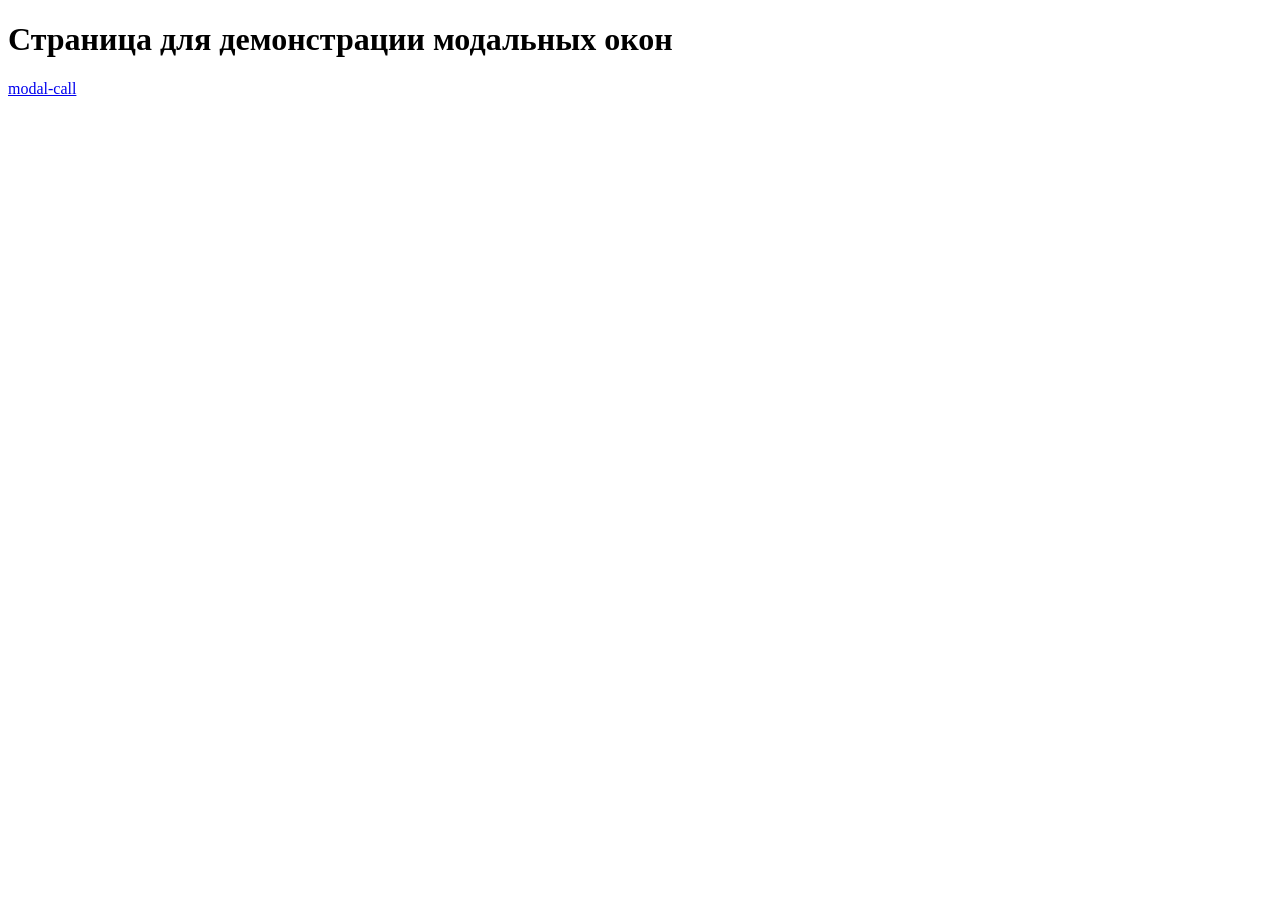
==== commit 6d1f5399: "made landing 3" ====
--- a/public/00-modal.html
+++ b/public/00-modal.html
@@ -24,6 +24,17 @@
 				</div>
 			</main>
 		</div>
+		<!--a(href="modal-thanks").link-modal-js modal-call-->
+		<div id="modal-thanks" style="display: none">
+			<div class="modal-win">
+				<div class="text-center">
+					<h4>Thanks for your application</h4>
+					<p>We will contact you back</p>
+				</div>
+			</div>
+		</div>
+		<!-- #modal-call-->
+		<!-- end modals-->
 		<script src="libs/jquery/jquery.min.js"></script>
 		<script src="libs/@fancyapps/ui/fancybox.umd.js"> </script>
 		<script src="libs/swiper/swiper-bundle.min.js"> </script>
